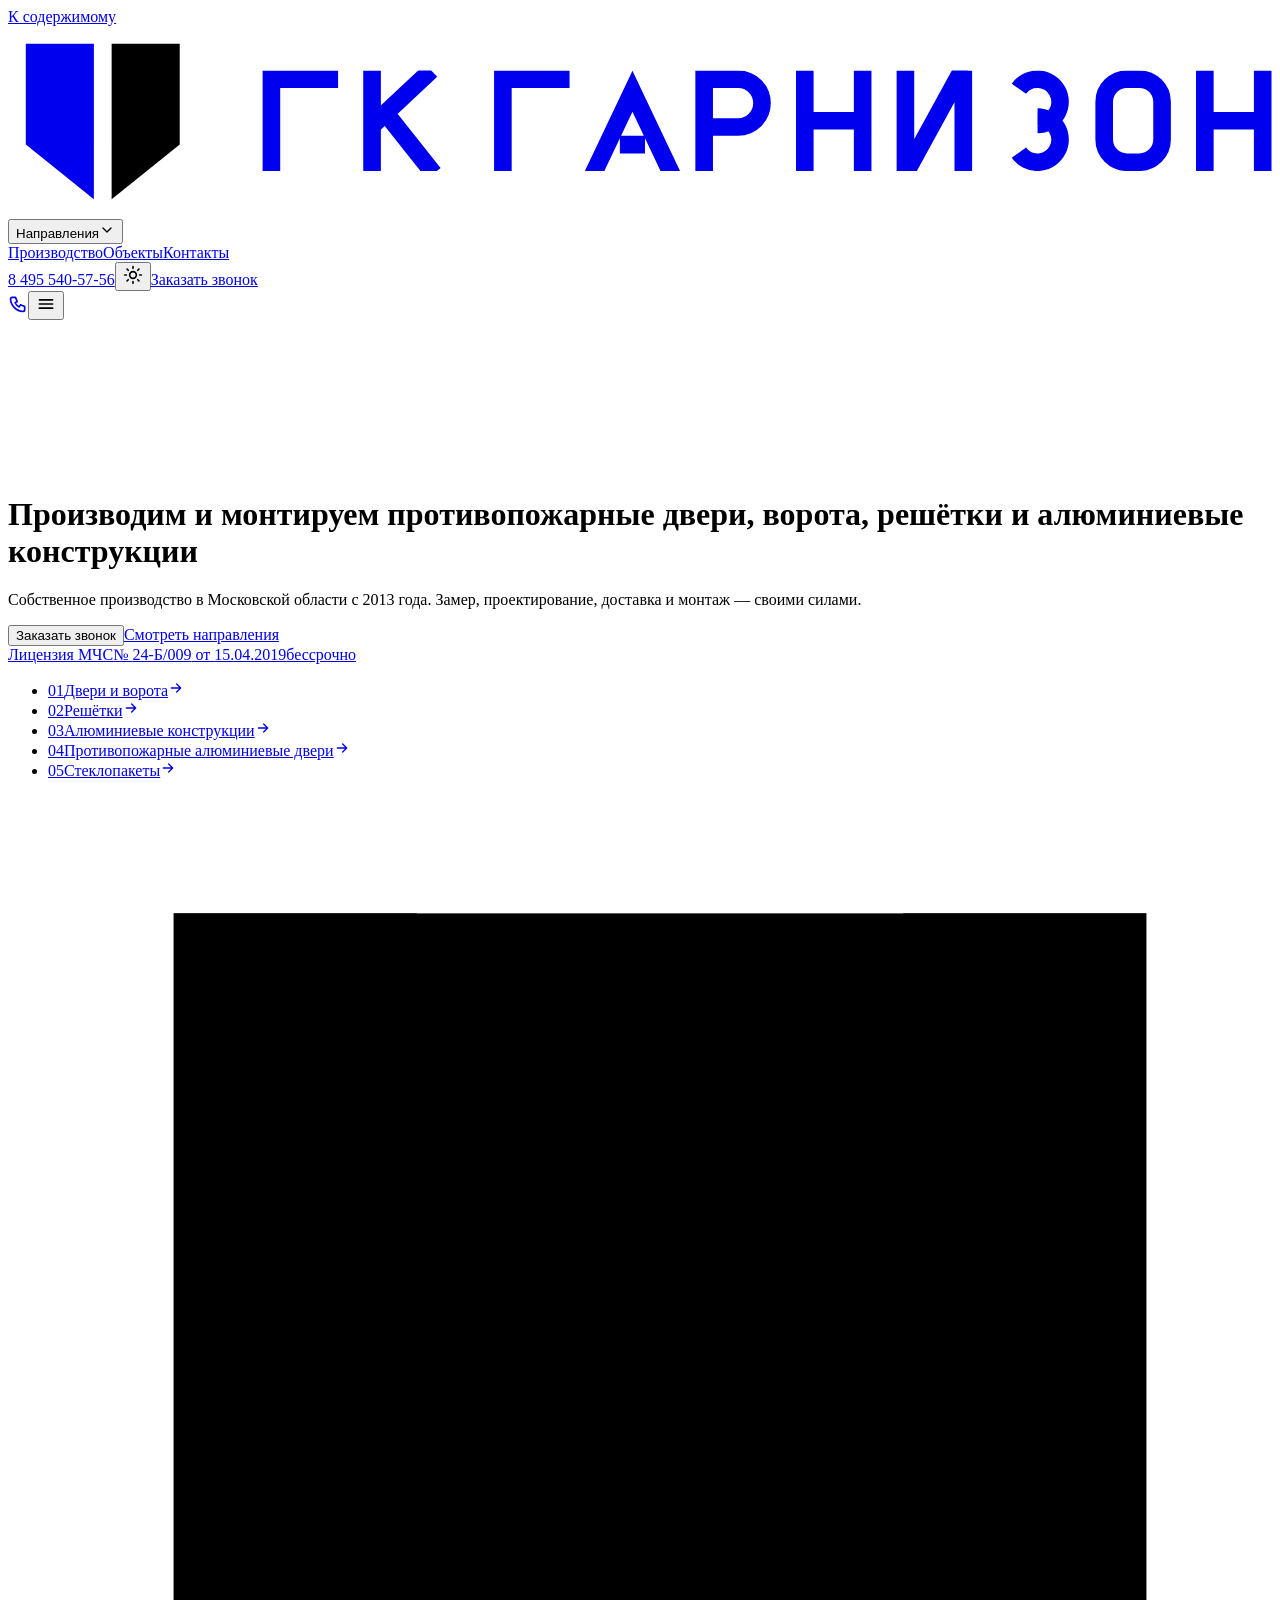
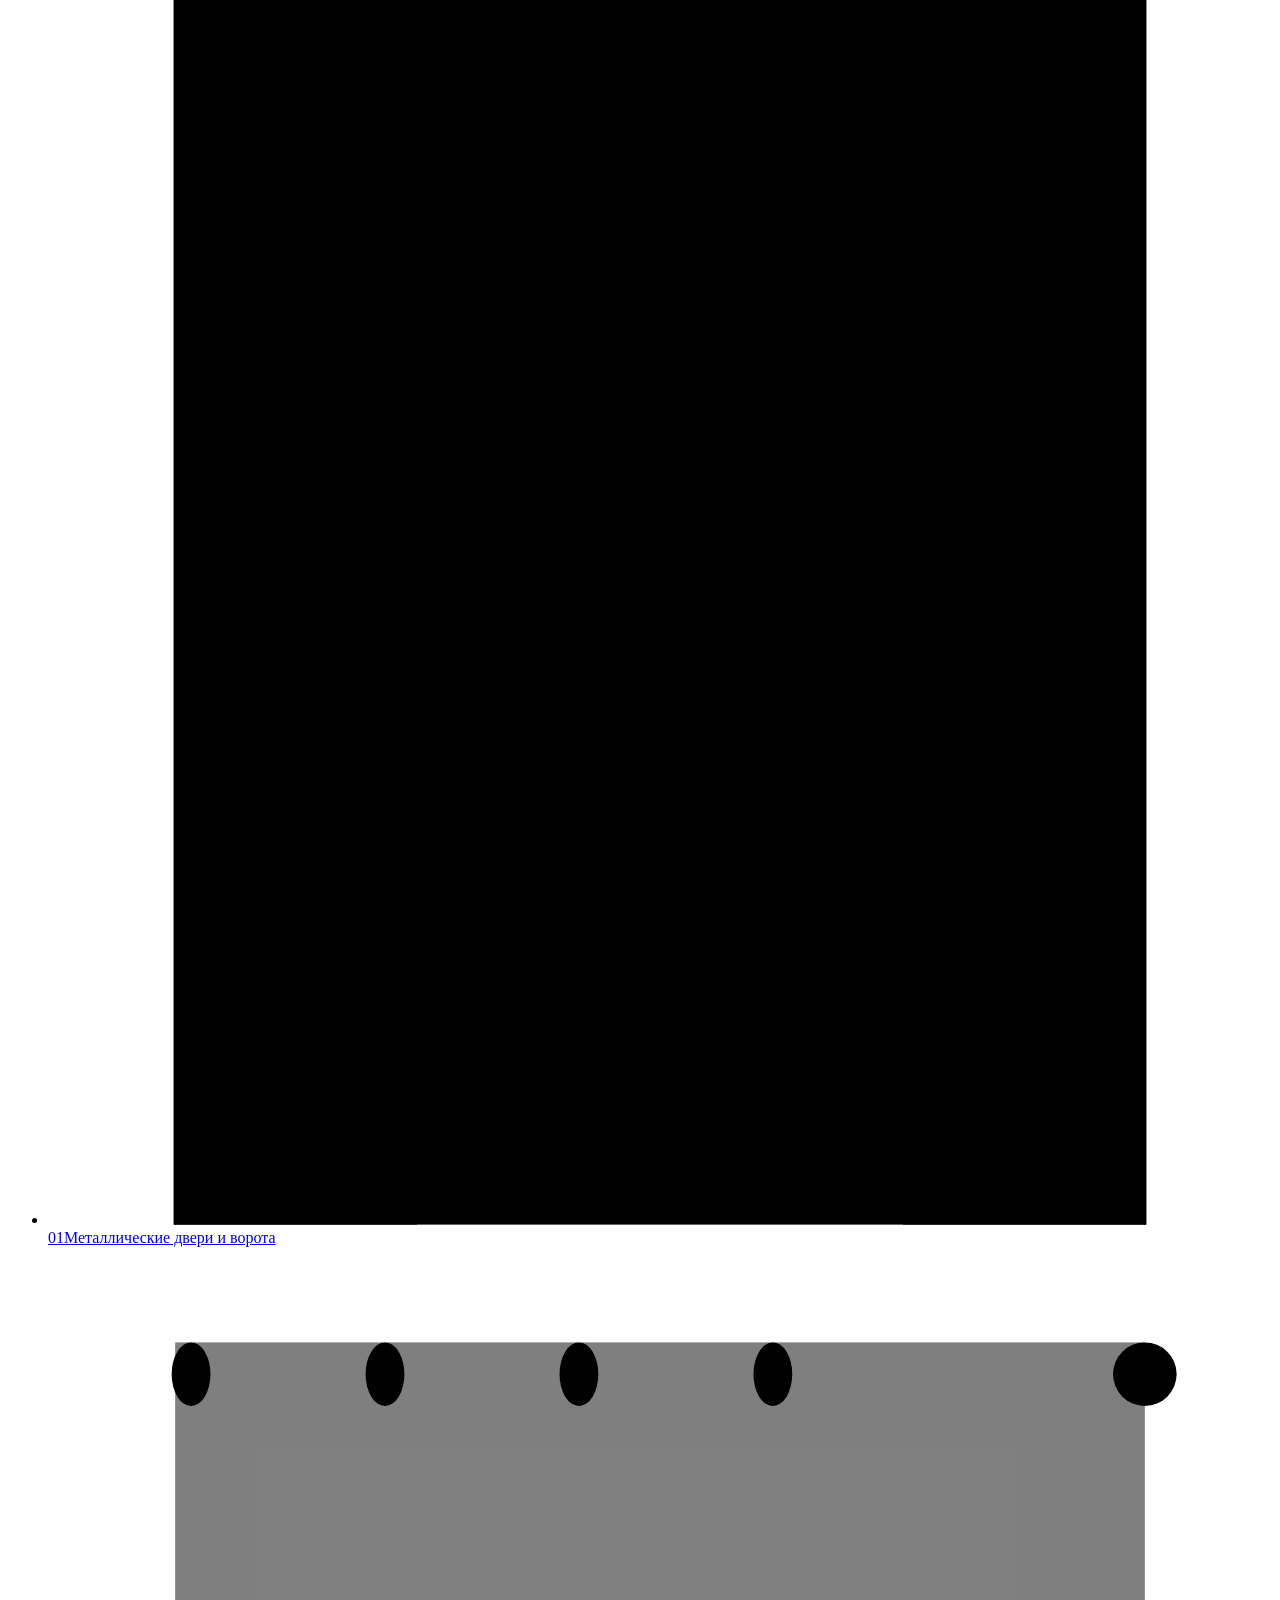
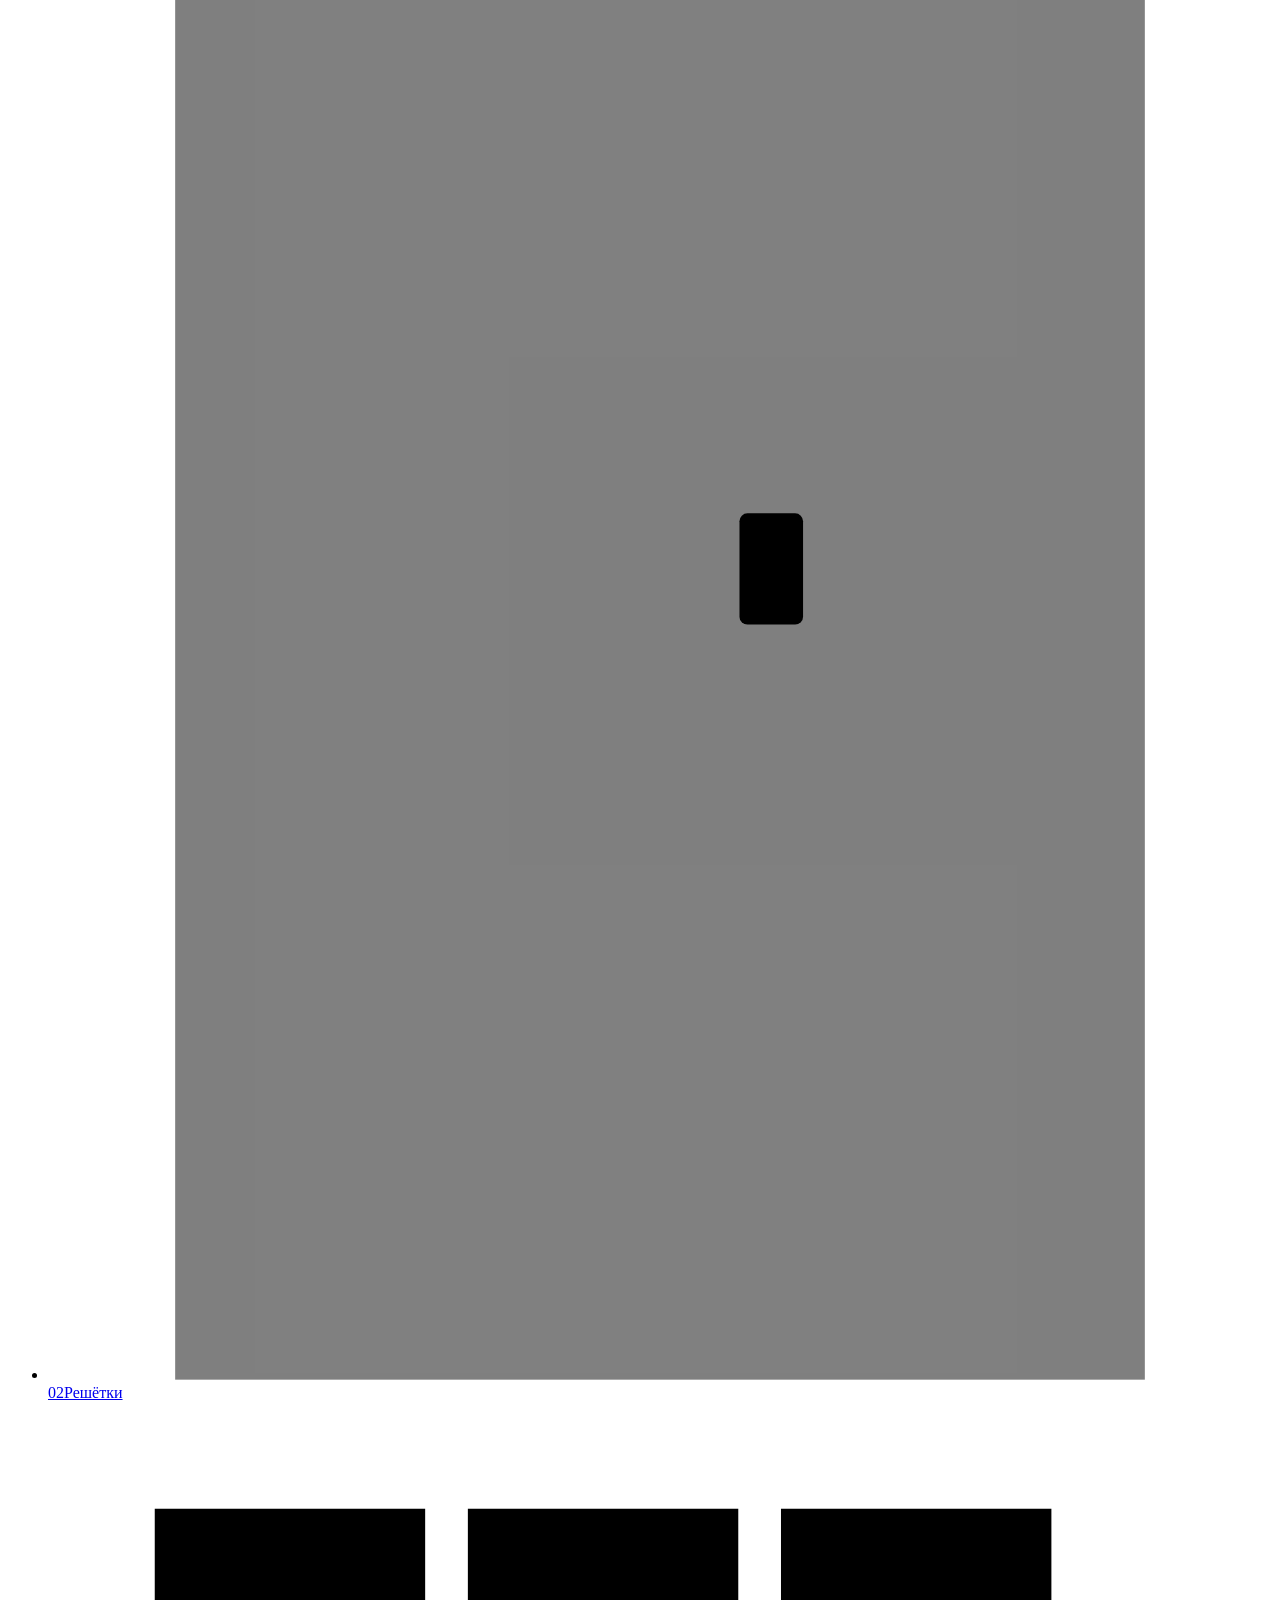
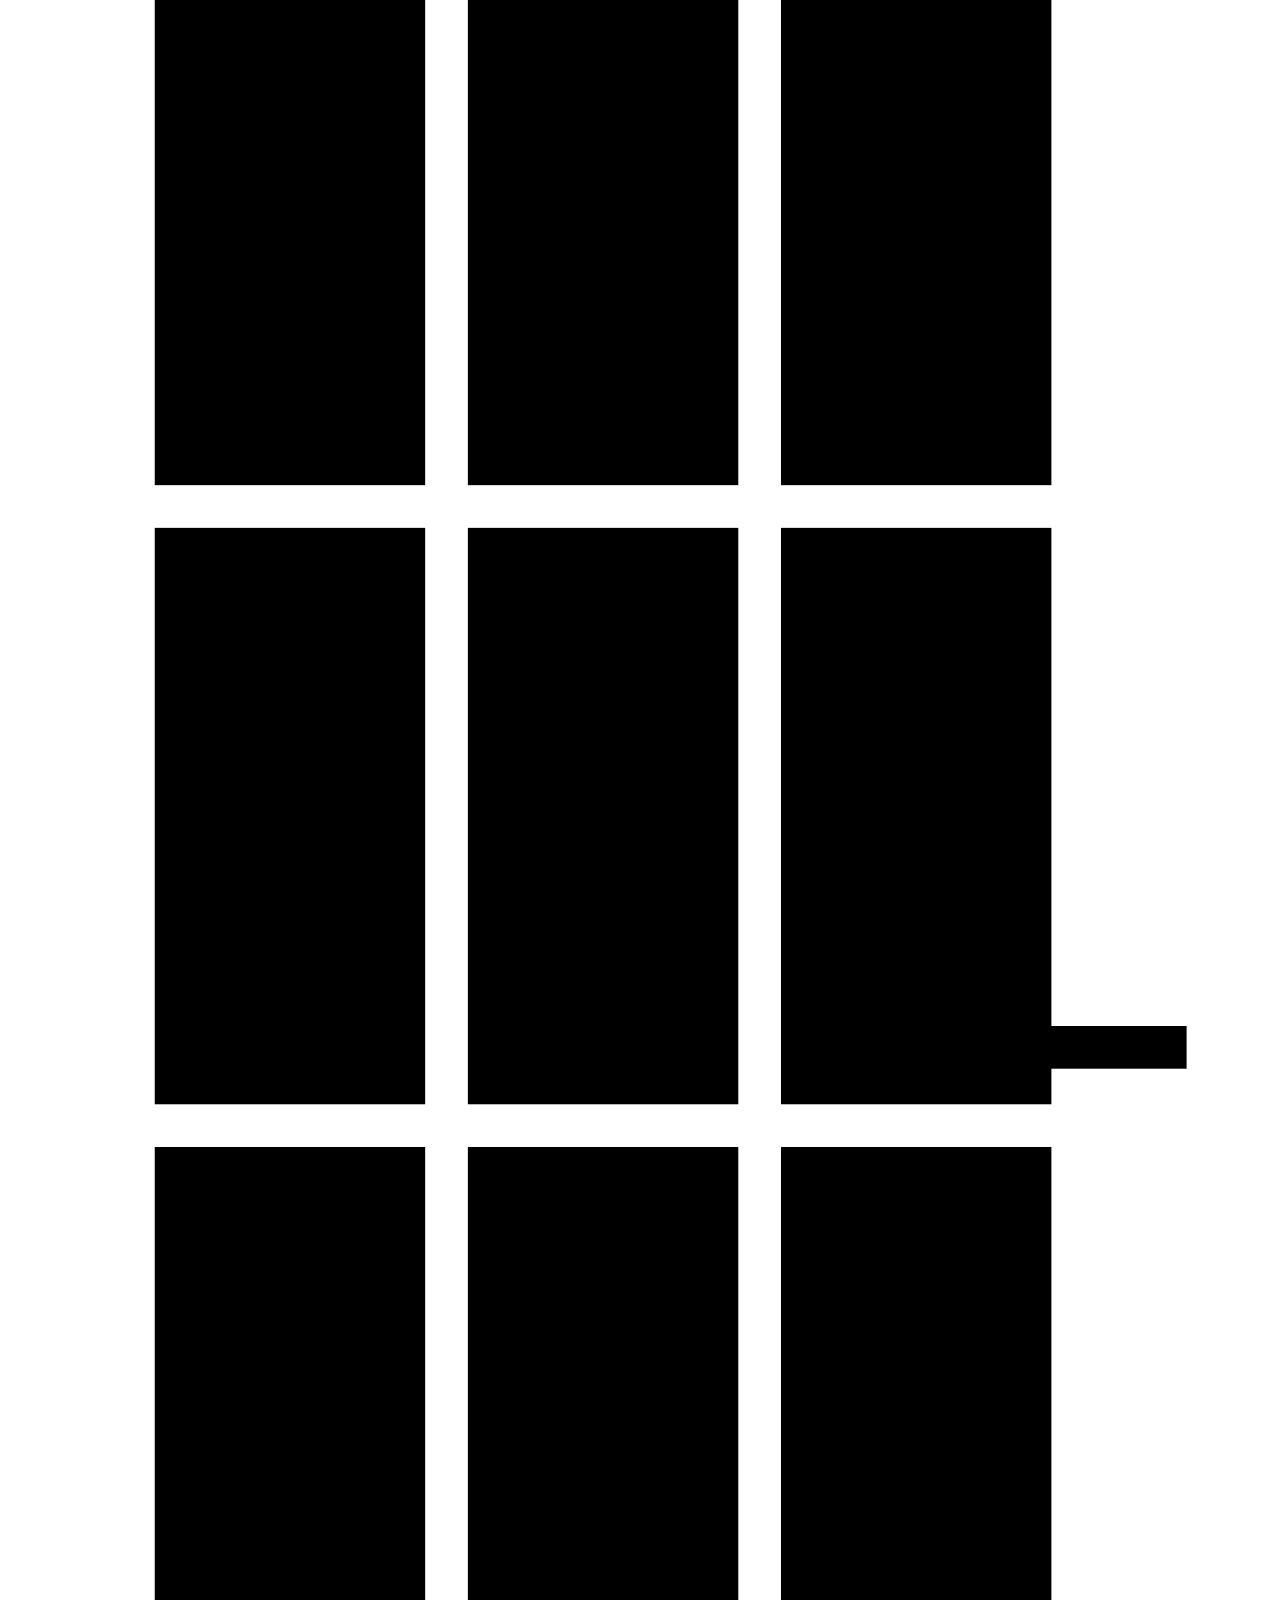
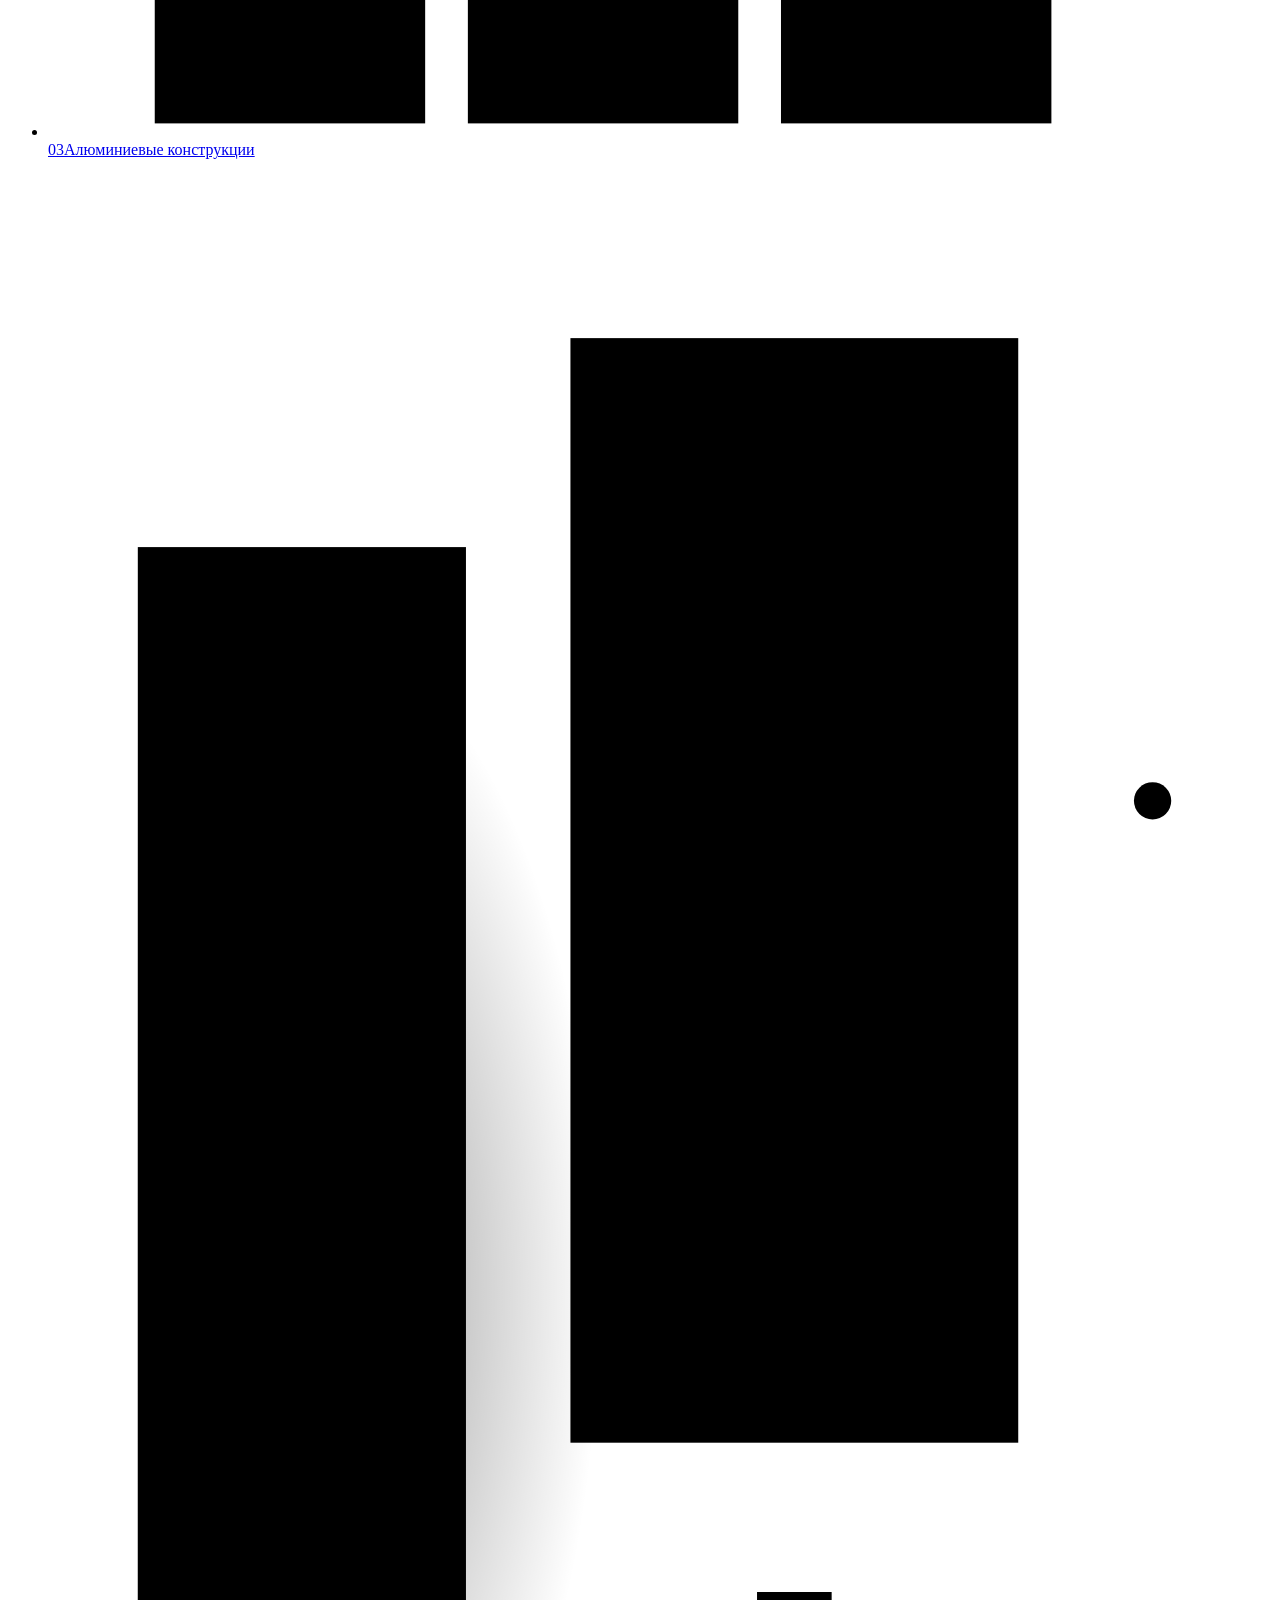
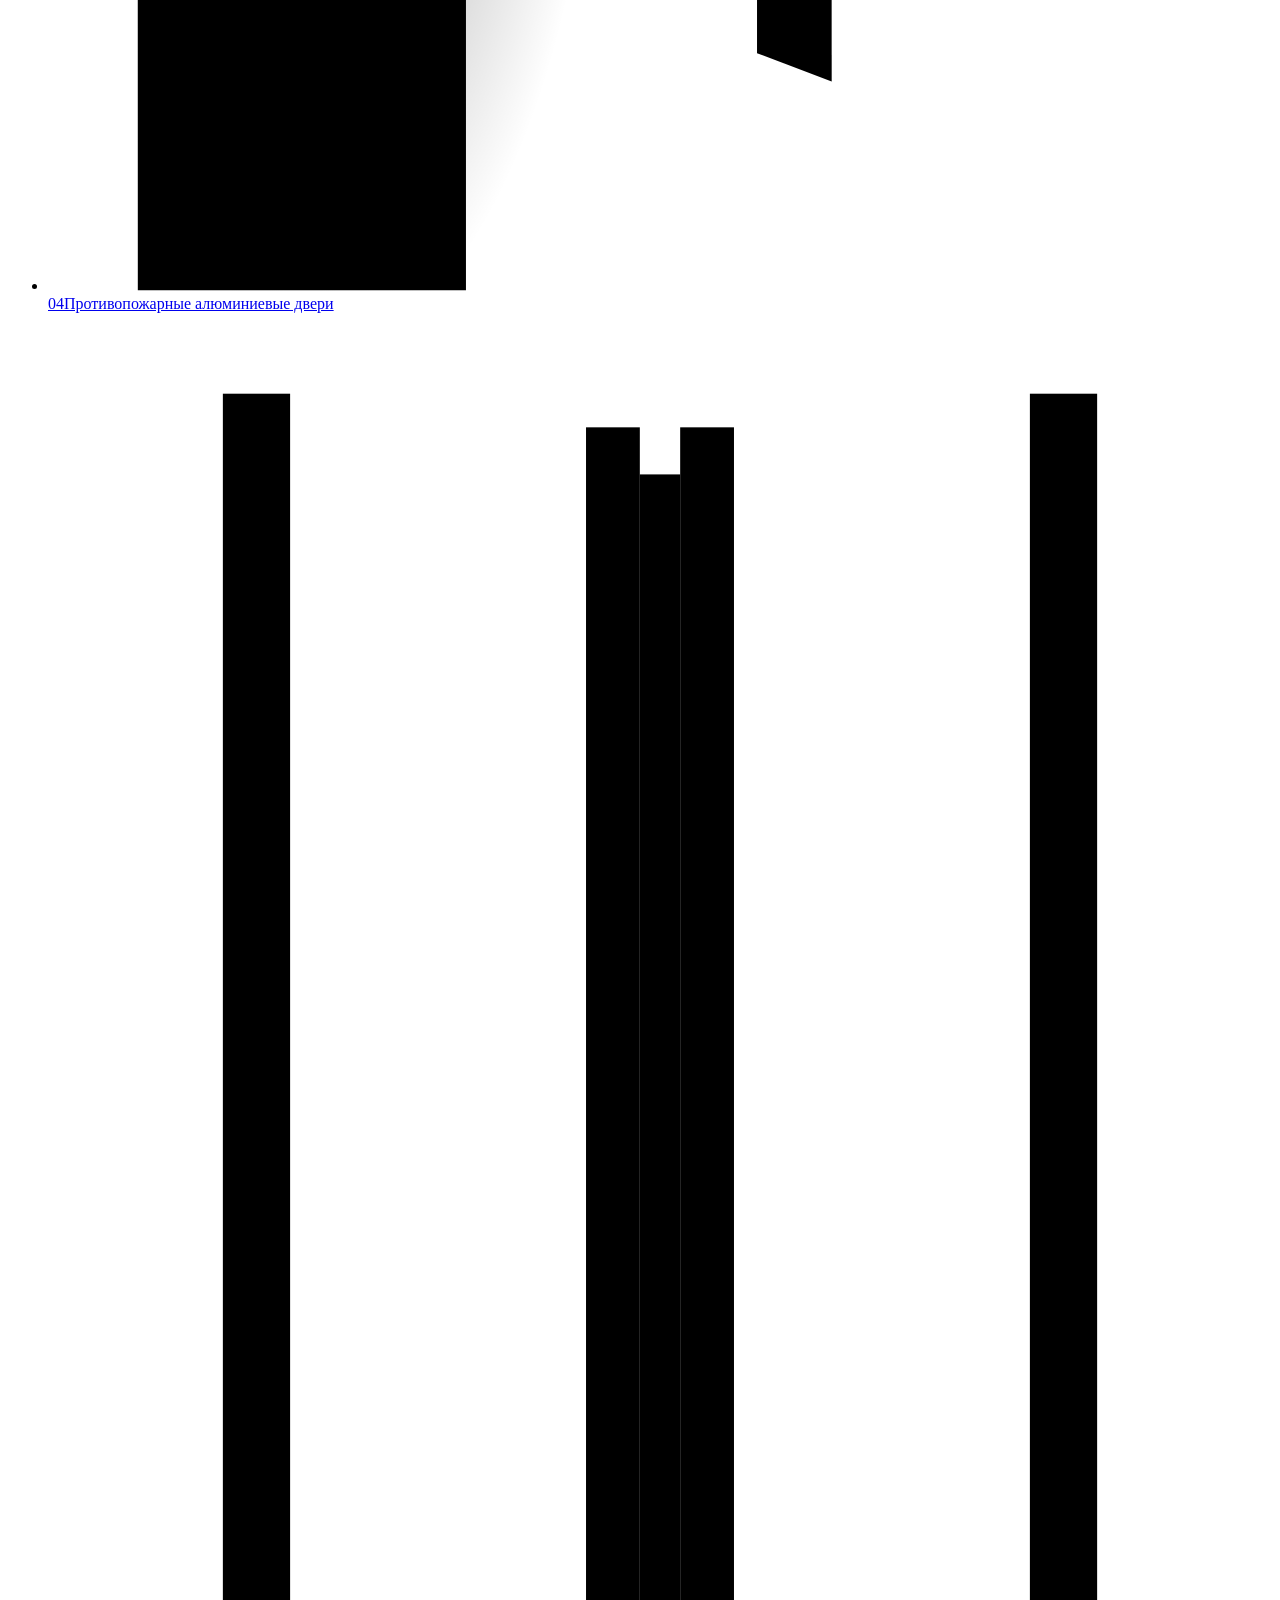
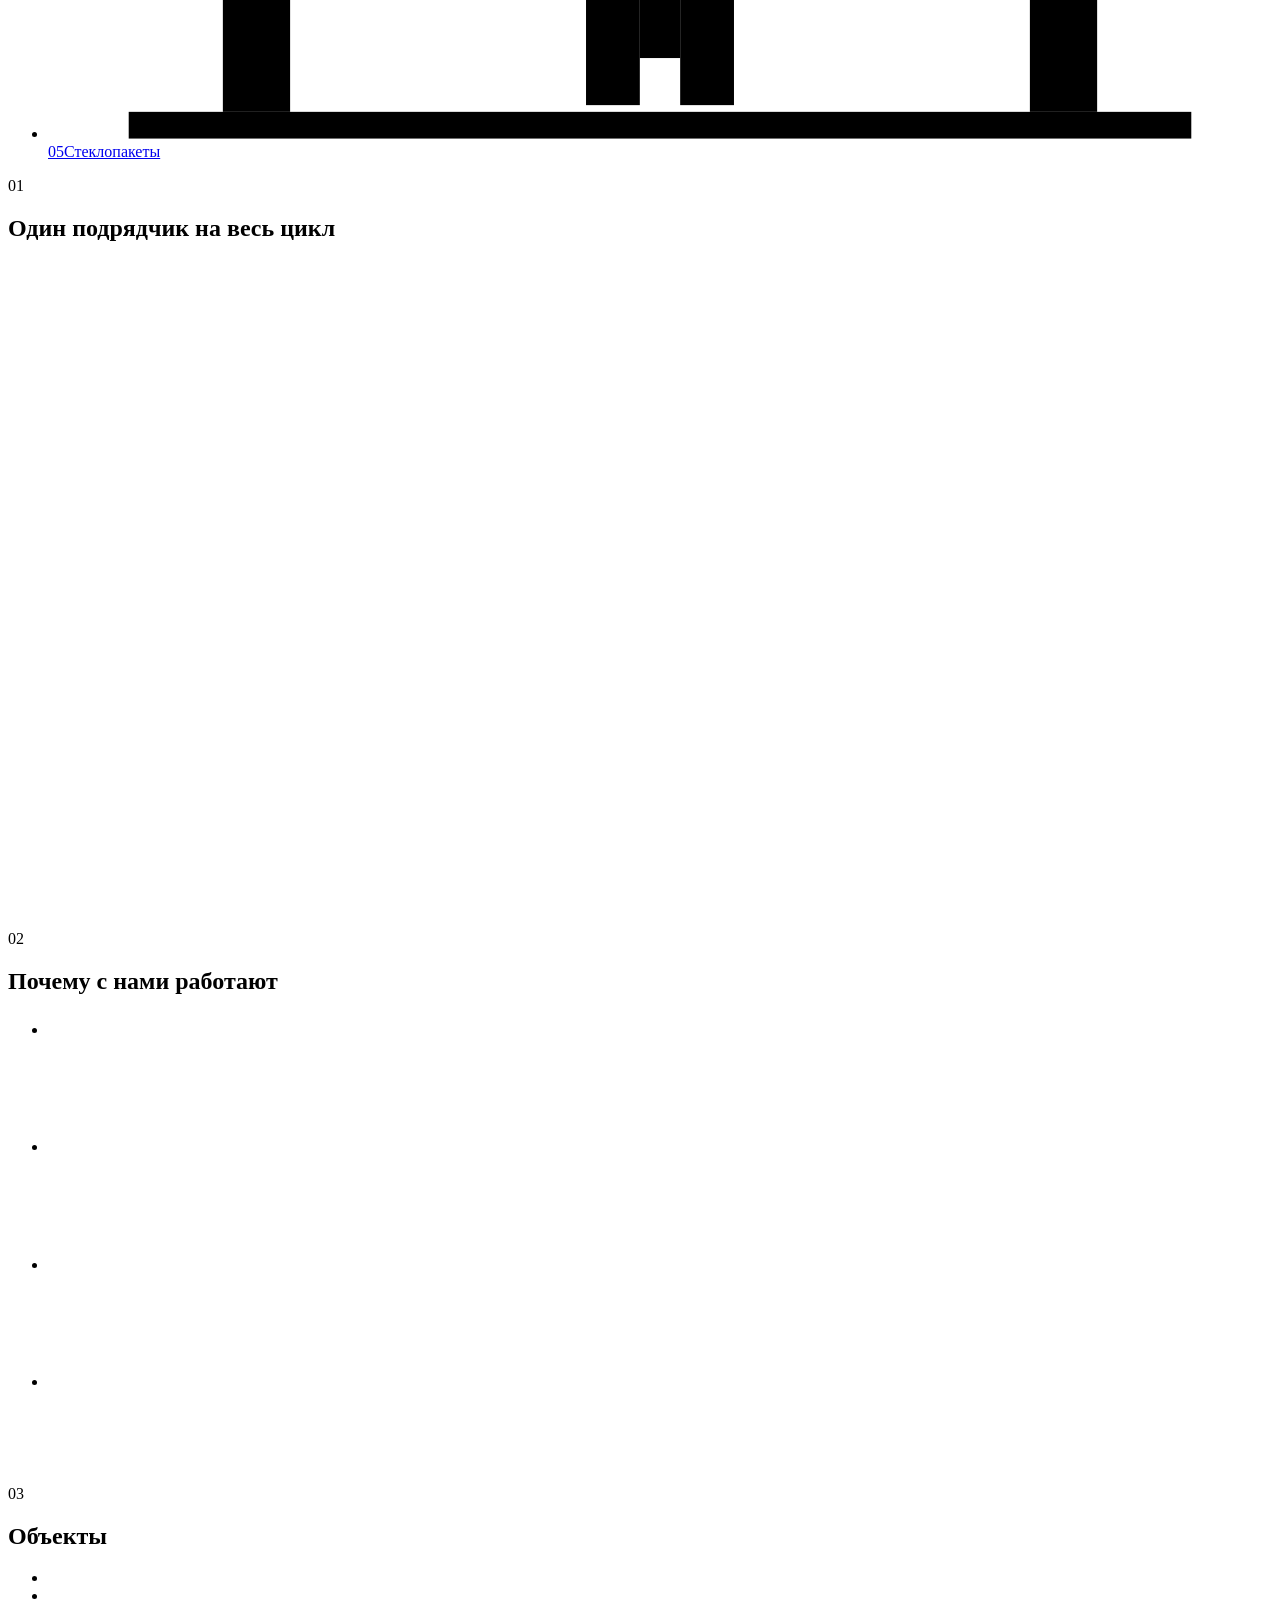
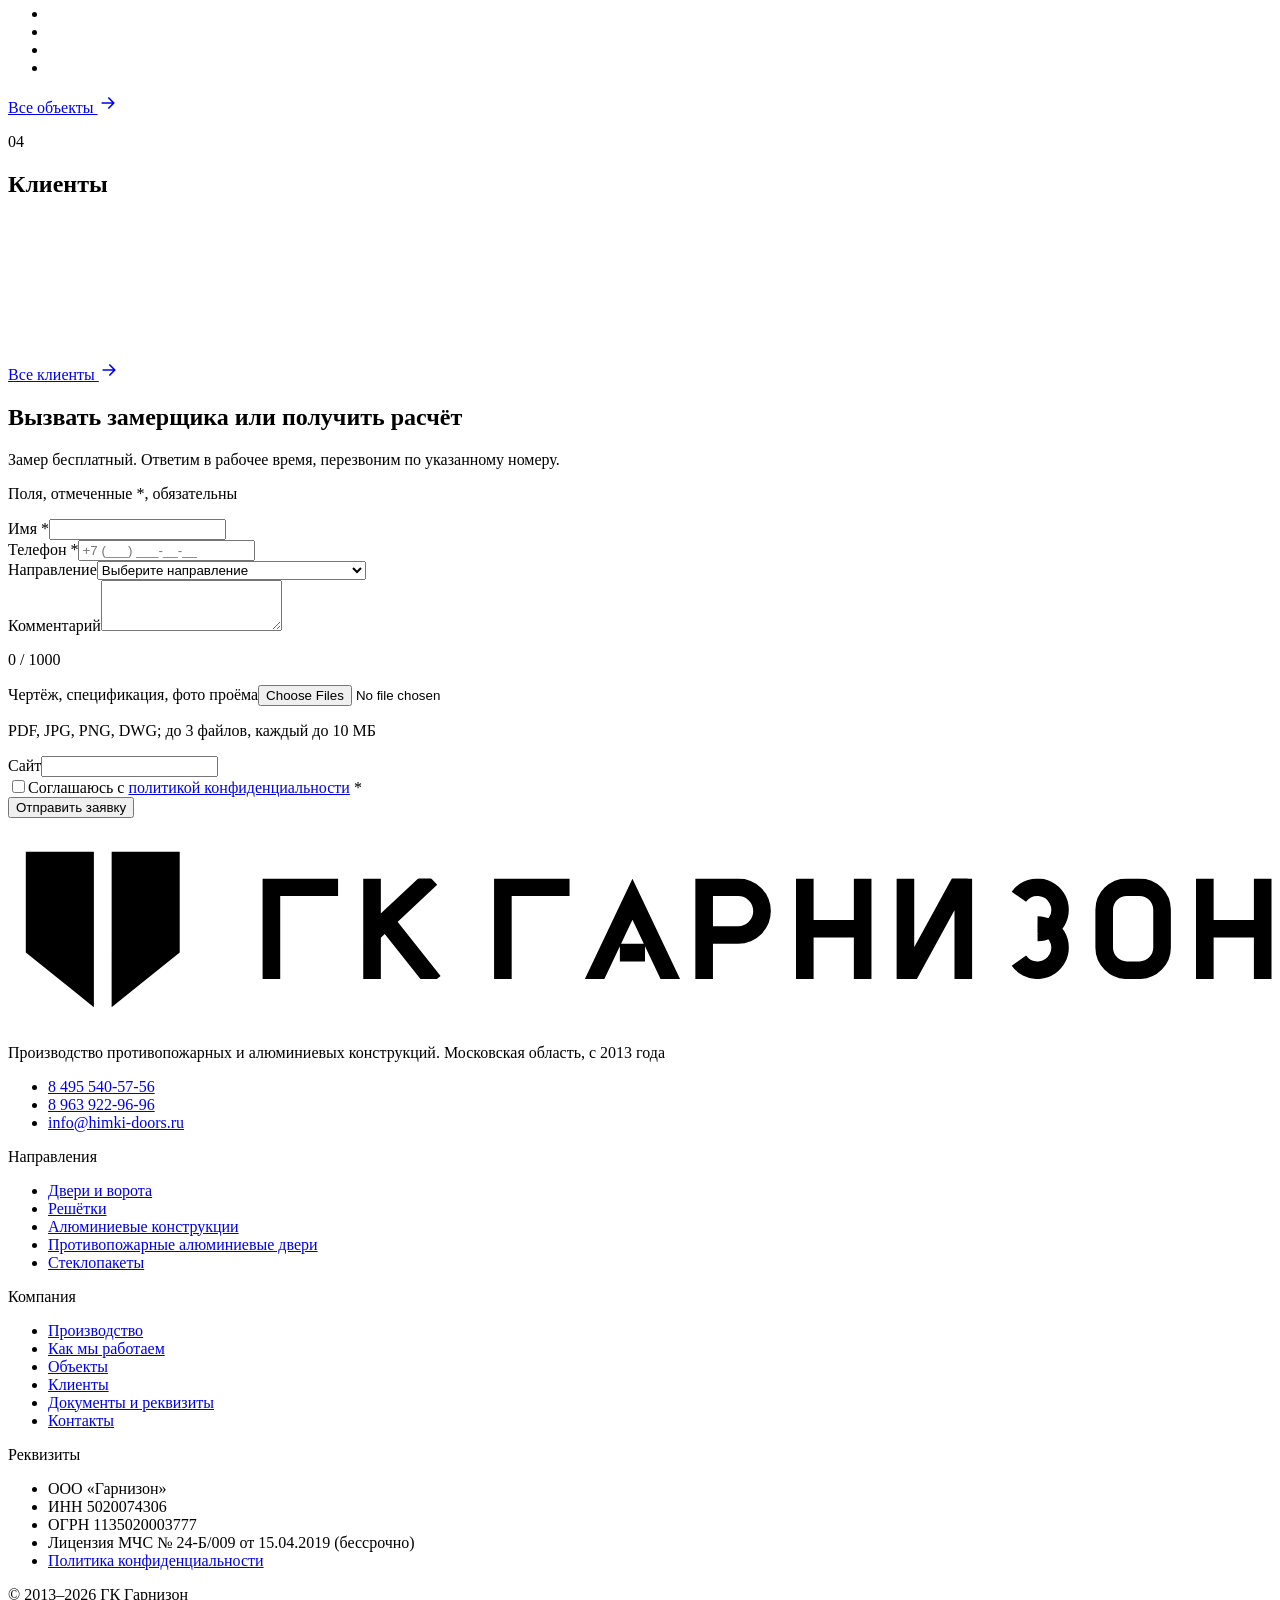
==== index.html @ 89cda4f9 "chore: publish demo build" ====
<!DOCTYPE html><html lang="ru" data-theme="dark"><head><meta charSet="utf-8"/><meta name="viewport" content="width=device-width, initial-scale=1"/><link rel="preload" href="/garnizon-corp-demo/_next/static/media/1162af63fcaf8ea1-s.p.42z9vm7u0i9n-.woff2" as="font" crossorigin="" type="font/woff2"/><link rel="preload" href="/garnizon-corp-demo/_next/static/media/1511556823a60eed-s.p.14en1qnw26939.woff2" as="font" crossorigin="" type="font/woff2"/><link rel="preload" href="/garnizon-corp-demo/_next/static/media/3fa4db8b844e05e3-s.p.0g4pmka8j2u20.woff2" as="font" crossorigin="" type="font/woff2"/><link rel="preload" href="/garnizon-corp-demo/_next/static/media/73c8302d2fdfe340-s.p.30xqm3yldpj47.woff2" as="font" crossorigin="" type="font/woff2"/><link rel="preload" href="/garnizon-corp-demo/_next/static/media/9f5be66613d9c872-s.p.27korwsf9c79u.woff2" as="font" crossorigin="" type="font/woff2"/><link rel="preload" href="/garnizon-corp-demo/_next/static/media/a30037bada340db0-s.p.1i0-tkhmnd6is.woff2" as="font" crossorigin="" type="font/woff2"/><link rel="preload" href="/garnizon-corp-demo/_next/static/media/dd16c64b99082e83-s.p.0pki2uy9ztkxf.woff2" as="font" crossorigin="" type="font/woff2"/><link rel="preload" href="/garnizon-corp-demo/_next/static/media/f60ca64f6f52eefb-s.p.03a2ea1r26czb.woff2" as="font" crossorigin="" type="font/woff2"/><link rel="preload" href="/garnizon-corp-demo/media/production-poster.jpg" as="image"/><link rel="stylesheet" href="/garnizon-corp-demo/_next/static/chunks/1k68g9wdmj4by.css" data-precedence="next"/><link rel="stylesheet" href="/garnizon-corp-demo/_next/static/chunks/2u256pdis1b4z.css" data-precedence="next"/><link rel="stylesheet" href="/garnizon-corp-demo/_next/static/chunks/2o4iweenxzkgl.css" data-precedence="next"/><link rel="preload" as="script" fetchPriority="low" href="/garnizon-corp-demo/_next/static/chunks/310vm2bl3xxpt.js"/><script src="/garnizon-corp-demo/_next/static/chunks/1wnov70f88xjy.js" async=""></script><script src="/garnizon-corp-demo/_next/static/chunks/39_j1bdzreq0m.js" async=""></script><script src="/garnizon-corp-demo/_next/static/chunks/2hfgqjtk7isif.js" async=""></script><script src="/garnizon-corp-demo/_next/static/chunks/turbopack-2t2rww29g1ca5.js" async=""></script><script src="/garnizon-corp-demo/_next/static/chunks/3gmnz17b4-7co.js" async=""></script><script src="/garnizon-corp-demo/_next/static/chunks/09dx22_mbt96c.js" async=""></script><script src="/garnizon-corp-demo/_next/static/chunks/26_57hpws-nln.js" async=""></script><meta name="theme-color" content="#15181d"/><title>ГК Гарнизон — производство противопожарных дверей, ворот, решёток и алюминиевых конструкций</title><meta name="description" content="ГК Гарнизон — производство противопожарных дверей, ворот, решёток и алюминиевых конструкций в Московской области с 2013 года. Замер, доставка, монтаж."/><meta name="robots" content="noindex, nofollow"/><meta property="og:title" content="ГК Гарнизон — производство противопожарных дверей, ворот, решёток и алюминиевых конструкций"/><meta property="og:description" content="ГК Гарнизон — производство противопожарных дверей, ворот, решёток и алюминиевых конструкций в Московской области с 2013 года. Замер, доставка, монтаж."/><meta property="og:url" content="https://kasatkinroman.github.io/garnizon-corp-demo/"/><meta property="og:site_name" content="ГК Гарнизон"/><meta property="og:locale" content="ru_RU"/><meta property="og:type" content="website"/><meta name="twitter:card" content="summary"/><meta name="twitter:title" content="ГК Гарнизон — производство противопожарных дверей, ворот, решёток и алюминиевых конструкций"/><meta name="twitter:description" content="ГК Гарнизон — производство противопожарных дверей, ворот, решёток и алюминиевых конструкций в Московской области с 2013 года. Замер, доставка, монтаж."/><link rel="icon" href="/garnizon-corp-demo/favicon.svg"/><meta name="next-size-adjust" content=""/><script>(function(){try{var t=localStorage.getItem("theme");if(t==="dark"||t==="light")document.documentElement.setAttribute("data-theme",t);}catch(e){}})();</script><script src="/garnizon-corp-demo/_next/static/chunks/0cz1d0mv5g_q7.js" noModule=""></script></head><body class="_8gq75W_variable RMQh6W_variable I5P8lW_variable flex min-h-screen flex-col"><div hidden=""><!--$--><!--/$--></div><a href="#main" class="sr-only focus:not-sr-only focus:fixed focus:left-4 focus:top-4 focus:z-[var(--z-modal)] focus:rounded-sm focus:bg-accent focus:px-4 focus:py-2 focus:text-on-accent">К содержимому</a><header class="sticky top-0 z-[var(--z-header)] h-[60px] border-b bg-bg xl:h-[72px] border-transparent"><div class="container-site flex h-full items-center justify-between gap-4"><a aria-label="ГК Гарнизон — на главную" class="flex shrink-0 items-center text-text" href="/garnizon-corp-demo/"><svg viewBox="0 0 427 64" class="h-8 w-auto xl:h-9" role="img" aria-label="ГК Гарнизон"><defs><clipPath id="_R_alb_"><rect x="-4" y="0" width="409" height="40"></rect></clipPath></defs><path d="M6 6H29V58.5L6 40Z" fill="currentColor"></path><path d="M58 6H35V58.5L58 40Z" fill="var(--accent)"></path><g transform="translate(86 15) scale(0.85)" clip-path="url(#_R_alb_)"><g fill="none" stroke="currentColor" stroke-width="7" stroke-linecap="butt" stroke-linejoin="miter"><path transform="translate(0 0)" d="M3.5 42V3.5H30"></path><path transform="translate(40 0)" d="M3.5 0V40M27 0L3.5 22M9 17L28 41"></path><path transform="translate(92 0)" d="M3.5 42V3.5H30"></path><path transform="translate(132 0)" d="M-1 42L15 8.3L31 42M10 29.5H20"></path><path transform="translate(172 0)" d="M3.5 42V3.5H17A9.5 9.5 0 0 1 17 22.5H3.5"></path><path transform="translate(212 0)" d="M3.5 0V40M26.5 0V40M3.5 20H26.5"></path><path transform="translate(252 0)" d="M3.5 0V40M26.5 0V40M3.5 41L26.5 -1"></path><path transform="translate(292 0)" d="M8.6 7.3A9 9 0 1 1 16 21.5M16 18.5A9 9 0 1 1 8.6 32.7"></path><path transform="translate(331 0)" d="M3.5 20V12.5A9 9 0 0 1 12.5 3.5H17.5A9 9 0 0 1 26.5 12.5V27.5A9 9 0 0 1 17.5 36.5H12.5A9 9 0 0 1 3.5 27.5Z"></path><path transform="translate(371 0)" d="M3.5 0V40M26.5 0V40M3.5 20H26.5"></path></g></g></svg></a><nav aria-label="Основное меню" class="hidden items-center gap-1 xl:flex"><div class="relative"><button type="button" aria-expanded="false" aria-controls="mega-menu-panel" class="inline-flex min-h-11 items-center gap-1 rounded-sm px-2 font-medium text-text hover:text-accent">Направления<svg width="16" height="16" viewBox="0 0 24 24" fill="none" stroke="currentColor" stroke-width="2" stroke-linecap="round" stroke-linejoin="round" aria-hidden="true" class=""><path d="M6 9l6 6 6-6"></path></svg></button><div id="mega-menu-panel" hidden="" class="absolute left-0 top-full z-[var(--z-overlay)] w-[360px] rounded-md border border-line bg-surface p-6 shadow-lg"><div class="grid grid-cols-1 gap-8"><div><p class="mb-3 font-mono text-xs uppercase tracking-[var(--tracking-label)] text-muted">Направления</p><ul class="space-y-1"><li><a class="block rounded-sm py-1.5 text-text hover:text-accent" href="/garnizon-corp-demo/metal-doors-gates/">Двери и ворота</a></li><li><a class="block rounded-sm py-1.5 text-text hover:text-accent" href="/garnizon-corp-demo/grilles/">Решётки</a></li><li><a class="block rounded-sm py-1.5 text-text hover:text-accent" href="/garnizon-corp-demo/aluminium/">Алюминиевые конструкции</a></li><li><a class="block rounded-sm py-1.5 text-text hover:text-accent" href="/garnizon-corp-demo/fire-aluminium-doors/">Противопожарные алюминиевые двери</a></li><li><a class="block rounded-sm py-1.5 text-text hover:text-accent" href="/garnizon-corp-demo/glass-units/">Стеклопакеты</a></li></ul></div></div><div class="mt-5 border-t border-line pt-4"><a class="inline-flex items-center gap-2 font-semibold text-accent" href="/garnizon-corp-demo/process/">Как мы работаем<!-- --> <svg width="16" height="16" viewBox="0 0 24 24" fill="none" stroke="currentColor" stroke-width="2" stroke-linecap="round" stroke-linejoin="round" aria-hidden="true"><path d="M5 12h14M13 6l6 6-6 6"></path></svg></a></div></div></div><a class="inline-flex min-h-11 items-center rounded-sm px-2 font-medium text-text hover:text-accent" href="/garnizon-corp-demo/about/">Производство</a><a class="inline-flex min-h-11 items-center rounded-sm px-2 font-medium text-text hover:text-accent" href="/garnizon-corp-demo/projects/">Объекты</a><a class="inline-flex min-h-11 items-center rounded-sm px-2 font-medium text-text hover:text-accent" href="/garnizon-corp-demo/contacts/">Контакты</a></nav><div class="hidden items-center gap-2 xl:flex"><a href="tel:+74955405756" class="whitespace-nowrap font-mono font-medium text-text">8 495 540-57-56</a><button type="button" class="inline-flex size-11 items-center justify-center rounded-sm text-text hover:bg-surface-2" aria-label="Включить светлую тему"><svg width="20" height="20" viewBox="0 0 24 24" fill="none" stroke="currentColor" stroke-width="2" stroke-linecap="round" stroke-linejoin="round" aria-hidden="true"><path d="M12 8a4 4 0 1 0 0 8 4 4 0 0 0 0-8zM12 2v2M12 20v2M2 12h2M20 12h2M4.9 4.9l1.4 1.4M17.7 17.7l1.4 1.4M4.9 19.1l1.4-1.4M17.7 6.3l1.4-1.4"></path></svg></button><a class="inline-flex min-h-11 items-center justify-center gap-2 whitespace-nowrap rounded-sm px-5 text-base font-semibold transition-colors duration-[var(--dur-base)] md:min-h-12 bg-accent text-on-accent hover:bg-accent-hover border border-transparent " href="/garnizon-corp-demo/contacts/">Заказать звонок</a></div><div class="flex items-center gap-1 xl:hidden"><a href="tel:+74955405756" aria-label="Позвонить 8 495 540-57-56" class="inline-flex size-11 items-center justify-center text-text"><svg width="20" height="20" viewBox="0 0 24 24" fill="none" stroke="currentColor" stroke-width="2" stroke-linecap="round" stroke-linejoin="round" aria-hidden="true"><path d="M5 4h4l2 5-2.5 1.5a11 11 0 0 0 5 5L15 13l5 2v4a2 2 0 0 1-2 2A16 16 0 0 1 3 6a2 2 0 0 1 2-2z"></path></svg></a><button type="button" aria-expanded="false" aria-controls="mobile-menu" aria-label="Открыть меню" class="inline-flex size-11 items-center justify-center text-text"><svg width="20" height="20" viewBox="0 0 24 24" fill="none" stroke="currentColor" stroke-width="2" stroke-linecap="round" stroke-linejoin="round" aria-hidden="true"><path d="M4 7h16M4 12h16M4 17h16"></path></svg></button></div></div></header><div id="mobile-menu" hidden="" class="fixed inset-x-0 bottom-0 top-[60px] z-[var(--z-overlay)] overflow-y-auto bg-bg xl:hidden"><nav aria-label="Мобильное меню" class="container-site space-y-8 py-6"><div><p class="mb-2 font-mono text-xs uppercase tracking-[var(--tracking-label)] text-muted">Направления</p><ul><li><a class="flex min-h-11 items-center text-lg font-medium" href="/garnizon-corp-demo/metal-doors-gates/">Двери и ворота</a></li><li><a class="flex min-h-11 items-center text-lg font-medium" href="/garnizon-corp-demo/grilles/">Решётки</a></li><li><a class="flex min-h-11 items-center text-lg font-medium" href="/garnizon-corp-demo/aluminium/">Алюминиевые конструкции</a></li><li><a class="flex min-h-11 items-center text-lg font-medium" href="/garnizon-corp-demo/fire-aluminium-doors/">Противопожарные алюминиевые двери</a></li><li><a class="flex min-h-11 items-center text-lg font-medium" href="/garnizon-corp-demo/glass-units/">Стеклопакеты</a></li></ul></div><ul class="border-t border-line pt-4"><li><a class="flex min-h-11 items-center text-lg" href="/garnizon-corp-demo/about/">Производство</a></li><li><a class="flex min-h-11 items-center text-lg" href="/garnizon-corp-demo/process/">Как мы работаем</a></li><li><a class="flex min-h-11 items-center text-lg" href="/garnizon-corp-demo/projects/">Объекты</a></li><li><a class="flex min-h-11 items-center text-lg" href="/garnizon-corp-demo/clients/">Клиенты</a></li><li><a class="flex min-h-11 items-center text-lg" href="/garnizon-corp-demo/documents/">Документы и реквизиты</a></li><li><a class="flex min-h-11 items-center text-lg" href="/garnizon-corp-demo/contacts/">Контакты</a></li></ul><div class="space-y-3 border-t border-line pt-4"><a class="inline-flex min-h-11 items-center justify-center gap-2 whitespace-nowrap rounded-sm px-5 text-base font-semibold transition-colors duration-[var(--dur-base)] md:min-h-12 bg-accent text-on-accent hover:bg-accent-hover border border-transparent w-full" href="/garnizon-corp-demo/contacts/">Заказать звонок</a><a href="tel:+74955405756" class="block min-h-11 py-2 font-mono text-lg">8 495 540-57-56</a><a href="mailto:info@himki-doors.ru" class="block min-h-11 py-2">info@himki-doors.ru</a><button type="button" class="inline-flex size-11 items-center justify-center rounded-sm text-text hover:bg-surface-2" aria-label="Включить светлую тему"><svg width="20" height="20" viewBox="0 0 24 24" fill="none" stroke="currentColor" stroke-width="2" stroke-linecap="round" stroke-linejoin="round" aria-hidden="true"><path d="M12 8a4 4 0 1 0 0 8 4 4 0 0 0 0-8zM12 2v2M12 20v2M2 12h2M20 12h2M4.9 4.9l1.4 1.4M17.7 17.7l1.4 1.4M4.9 19.1l1.4-1.4M17.7 6.3l1.4-1.4"></path></svg></button></div></nav></div><main id="main" class="flex-1"><div data-hero="true" class="hero hero-dark"><div class="fscene-root" data-mode="video"><svg aria-hidden="true" focusable="false" width="0" height="0" style="position:absolute;width:0;height:0;overflow:hidden"><defs><radialGradient id="shop-heat-glow"><stop offset="0" style="stop-color:var(--accent);stop-opacity:0.9"></stop><stop offset="1" style="stop-color:var(--accent);stop-opacity:0"></stop></radialGradient><symbol id="shop-metal-doors-gates" viewBox="0 0 170 300"><g stroke-width="2" stroke-linecap="square"><rect x="27" y="72" width="116" height="228" fill="var(--surface-2)"></rect><ellipse class="fa-glow" cx="85" cy="210" rx="52" ry="92" fill="url(#shop-heat-glow)" opacity="0.5"></ellipse><g transform="translate(27 186)"><g class="gt-leaf-l" transform="scale(0.5 1)"><rect x="0" y="-114" width="58" height="228" fill="var(--ill-steel-light)" stroke="var(--ill-steel)" vector-effect="non-scaling-stroke"></rect><rect x="8" y="-104" width="42" height="208" fill="none" stroke="var(--ill-steel)" stroke-width="1.5" vector-effect="non-scaling-stroke"></rect></g></g><g transform="translate(143 186)"><g class="gt-leaf-r" transform="scale(0.5 1)"><rect x="-58" y="-114" width="58" height="228" fill="var(--ill-steel-light)" stroke="var(--ill-steel)" vector-effect="non-scaling-stroke"></rect><rect x="-50" y="-104" width="42" height="208" fill="none" stroke="var(--ill-steel)" stroke-width="1.5" vector-effect="non-scaling-stroke"></rect><rect x="-54" y="-4" width="10" height="4" fill="var(--accent)"></rect></g></g><rect x="25" y="71" width="120" height="229" fill="none" stroke="var(--ill-steel)" stroke-width="3"></rect><rect x="79" y="76" width="12" height="9" fill="none" stroke="var(--ill-steel)" stroke-width="1.5"></rect><circle class="fa-sensor" cx="85" cy="80.5" r="2.5" fill="var(--ok)"></circle></g></symbol><symbol id="shop-grilles" viewBox="0 0 170 300"><g><g stroke-width="2" stroke-linecap="square"><rect x="24" y="56" width="122" height="206" fill="var(--ill-glass)" fill-opacity="0.5" stroke="var(--ill-steel)"></rect><line x1="20" y1="60" x2="150" y2="60" stroke="var(--ill-steel)" stroke-width="3"></line><g transform="translate(26 160)"><g class="sg-lattice" transform="scale(0.61 1)"><path d="M0 -96V98M20 -96V98M40 -96V98M60 -96V98M80 -96V98M100 -96V98M120 -96V98M0 -96L20 -72M20 -96L0 -72M0 -72L20 -48M20 -72L0 -48M0 -48L20 -24M20 -48L0 -24M0 -24L20 0M20 -24L0 0M0 0L20 24M20 0L0 24M0 24L20 48M20 24L0 48M0 48L20 72M20 48L0 72M0 72L20 96M20 72L0 96M0 96L20 98M20 96L0 98M20 -96L40 -72M40 -96L20 -72M20 -72L40 -48M40 -72L20 -48M20 -48L40 -24M40 -48L20 -24M20 -24L40 0M40 -24L20 0M20 0L40 24M40 0L20 24M20 24L40 48M40 24L20 48M20 48L40 72M40 48L20 72M20 72L40 96M40 72L20 96M20 96L40 98M40 96L20 98M40 -96L60 -72M60 -96L40 -72M40 -72L60 -48M60 -72L40 -48M40 -48L60 -24M60 -48L40 -24M40 -24L60 0M60 -24L40 0M40 0L60 24M60 0L40 24M40 24L60 48M60 24L40 48M40 48L60 72M60 48L40 72M40 72L60 96M60 72L40 96M40 96L60 98M60 96L40 98M60 -96L80 -72M80 -96L60 -72M60 -72L80 -48M80 -72L60 -48M60 -48L80 -24M80 -48L60 -24M60 -24L80 0M80 -24L60 0M60 0L80 24M80 0L60 24M60 24L80 48M80 24L60 48M60 48L80 72M80 48L60 72M60 72L80 96M80 72L60 96M60 96L80 98M80 96L60 98M80 -96L100 -72M100 -96L80 -72M80 -72L100 -48M100 -72L80 -48M80 -48L100 -24M100 -48L80 -24M80 -24L100 0M100 -24L80 0M80 0L100 24M100 0L80 24M80 24L100 48M100 24L80 48M80 48L100 72M100 48L80 72M80 72L100 96M100 72L80 96M80 96L100 98M100 96L80 98M100 -96L120 -72M120 -96L100 -72M100 -72L120 -48M120 -72L100 -48M100 -48L120 -24M120 -48L100 -24M100 -24L120 0M120 -24L100 0M100 0L120 24M120 0L100 24M100 24L120 48M120 24L100 48M100 48L120 72M120 48L100 72M100 72L120 96M120 72L100 96M100 96L120 98M120 96L100 98" fill="none" stroke="var(--ill-steel)" vector-effect="non-scaling-stroke"></path><circle cx="0" cy="-100" r="4" fill="var(--ill-steel-light)" stroke="var(--ill-steel)" vector-effect="non-scaling-stroke"></circle><circle cx="40" cy="-100" r="4" fill="var(--ill-steel-light)" stroke="var(--ill-steel)" vector-effect="non-scaling-stroke"></circle><circle cx="80" cy="-100" r="4" fill="var(--ill-steel-light)" stroke="var(--ill-steel)" vector-effect="non-scaling-stroke"></circle><circle cx="120" cy="-100" r="4" fill="var(--ill-steel-light)" stroke="var(--ill-steel)" vector-effect="non-scaling-stroke"></circle></g></g><g class="sg-latch" transform="translate(-47 0)"><rect x="142" y="153" width="8" height="14" rx="1" fill="var(--accent)"></rect></g></g><g transform="translate(146 60)" stroke-width="2" stroke-linecap="square"><line x1="4" y1="-4" x2="16" y2="-16" stroke="var(--ill-steel)" stroke-width="3"></line><circle class="gr-arc" r="4" fill="var(--accent)"></circle><g class="wg-sparks" transform="scale(0.7)" opacity="0.8" stroke="var(--accent)"><line x1="-5.64" y1="2.05" x2="-13.16" y2="4.79"></line><line x1="-2.05" y1="5.64" x2="-4.79" y2="13.16"></line><line x1="3.00" y1="5.20" x2="7.00" y2="12.12"></line></g></g></g></symbol><symbol id="shop-aluminium" viewBox="0 0 170 300"><g stroke-width="2" stroke-linecap="square"><rect class="ff-p ff-p0" x="23" y="217" width="38" height="81" fill="var(--ill-glass)" stroke="var(--ill-glass-edge)" stroke-width="1.5"></rect><rect class="ff-p ff-p1" x="67" y="217" width="38" height="81" fill="var(--ill-glass)" stroke="var(--ill-glass-edge)" stroke-width="1.5"></rect><rect class="ff-p ff-p2" x="111" y="217" width="38" height="81" fill="var(--ill-glass)" stroke="var(--ill-glass-edge)" stroke-width="1.5"></rect><rect class="ff-p ff-p3" x="23" y="130" width="38" height="81" fill="var(--ill-glass)" stroke="var(--ill-glass-edge)" stroke-width="1.5"></rect><rect class="ff-p ff-p4" x="67" y="130" width="38" height="81" fill="var(--ill-glass)" stroke="var(--ill-glass-edge)" stroke-width="1.5"></rect><rect class="ff-p ff-p5" x="111" y="130" width="38" height="81" fill="var(--ill-glass)" stroke="var(--ill-glass-edge)" stroke-width="1.5"></rect><rect class="ff-p ff-p6" x="23" y="43" width="38" height="81" fill="var(--ill-glass)" stroke="var(--ill-glass-edge)" stroke-width="1.5"></rect><rect class="ff-p ff-p7" x="67" y="43" width="38" height="81" fill="var(--ill-glass)" stroke="var(--ill-glass-edge)" stroke-width="1.5"></rect><rect class="ff-p ff-p8" x="111" y="43" width="38" height="81" fill="var(--ill-glass)" stroke="var(--ill-glass-edge)" stroke-width="1.5"></rect><path d="M20 40V300M64 40V300M108 40V300M152 40V300M20 40H152M20 127H152M20 214H152M20 300H152" stroke="var(--ill-steel)" stroke-width="3"></path><line class="ff-glint" x1="0" y1="300" x2="95" y2="40" stroke="var(--white)" opacity="0.5" transform="translate(40 0)"></line><g transform="translate(138 300)"><g class="ff-scissor" transform="scale(1 3.9166666666666665)"><path d="M2 0L28 -12L2 -24M28 0L2 -12L28 -24" fill="none" stroke="var(--ill-steel)" vector-effect="non-scaling-stroke"></path></g></g><g class="ff-lift" transform="translate(0 -70)"><rect x="138" y="270" width="30" height="6" fill="var(--ill-steel)"></rect><path d="M140 270V262H166V270" fill="none" stroke="var(--ill-steel)" stroke-width="1.5"></path></g></g></symbol><symbol id="shop-fire-aluminium-doors" viewBox="0 0 170 300"><g stroke-width="2" stroke-linecap="square"><rect x="0" y="120" width="44" height="180" fill="var(--surface-2)"></rect><path d="M44 120V300M0 134H44" stroke="var(--ill-steel)"></path><ellipse class="fa-glow" cx="22" cy="220" rx="40" ry="90" fill="url(#shop-heat-glow)" opacity="0.5"></ellipse><g transform="translate(10 290)"><path class="fa-heat fa-heat0" d="M0 0c-5-8 5-12 0-20s5-12 0-20s5-12 0-20" fill="none" stroke="var(--accent)" transform="translate(0 -10)" opacity="0.35"></path></g><g transform="translate(22 290)"><path class="fa-heat fa-heat1" d="M0 0c-5-8 5-12 0-20s5-12 0-20s5-12 0-20" fill="none" stroke="var(--accent)" transform="translate(0 -30)" opacity="0.6"></path></g><g transform="translate(34 290)"><path class="fa-heat fa-heat2" d="M0 0c-5-8 5-12 0-20s5-12 0-20s5-12 0-20" fill="none" stroke="var(--accent)" transform="translate(0 -50)" opacity="0.2"></path></g><rect x="48" y="80" width="80" height="220" fill="none" stroke="var(--ill-steel)" stroke-width="3"></rect><rect x="58" y="92" width="60" height="148" fill="var(--ill-glass)" stroke="var(--ill-glass-edge)"></rect><line x1="48" y1="240" x2="128" y2="240" stroke="var(--ill-steel)" stroke-width="3"></line><path d="M83 260H93V272L83 268.2Z" fill="var(--ill-steel)"></path><rect x="132" y="150" width="8" height="8" fill="none" stroke="var(--ill-steel)" stroke-width="1.5"></rect><circle class="fa-sensor" cx="136" cy="154" r="2.5" fill="var(--ok)"></circle></g></symbol><symbol id="shop-glass-units" viewBox="0 0 170 300"><g stroke-width="2" stroke-linecap="square"><rect x="6" y="296" width="158" height="4" fill="var(--ill-steel)"></rect><g class="gu-press-l"><rect x="20" y="100" width="10" height="196" fill="var(--ill-steel)"></rect></g><g class="gu-press-r"><rect x="140" y="100" width="10" height="196" fill="var(--ill-steel)"></rect></g><g class="gu-unit"><rect x="82" y="112" width="6" height="176" fill="var(--ill-steel-light)"></rect><rect class="gu-pane-l" x="44" y="105" width="8" height="190" fill="var(--ill-glass)" stroke="var(--ill-glass-edge)" transform="translate(30 0)"></rect><rect class="gu-pane-r" x="118" y="105" width="8" height="190" fill="var(--ill-glass)" stroke="var(--ill-glass-edge)" transform="translate(-30 0)"></rect><rect class="gu-seal" x="72" y="104" width="26" height="192" fill="none" stroke="var(--text)" stroke-width="3" stroke-dasharray="436" stroke-dashoffset="0"></rect></g></g></symbol></defs></svg> <video class="fscene-video motion-reduce:hidden" src="/garnizon-corp-demo/media/production.mp4" poster="/garnizon-corp-demo/media/production-poster.jpg" autoPlay="" muted="" loop="" playsInline="" preload="metadata" aria-hidden="true"></video><img class="fscene-video hidden motion-reduce:block" src="/garnizon-corp-demo/media/production-poster.jpg" alt=""/></div><div class="container-site relative z-10 pb-8 pt-8 md:pt-10 lg:pointer-events-none lg:pb-6 xl:pt-12"><div class="grid gap-6 lg:grid-cols-12 lg:items-end"><div class="lg:pointer-events-auto lg:col-span-9"><h1 class="text-[length:var(--text-3xl)] md:text-[length:var(--text-4xl)]">Производим и монтируем противопожарные двери, ворота, решётки и алюминиевые конструкции</h1><p class="mt-4 max-w-xl text-base text-muted md:text-lg">Собственное производство в Московской области с 2013 года. Замер, проектирование, доставка и монтаж — своими силами.</p><div class="mt-5 flex flex-wrap gap-3"><button type="button" class="inline-flex min-h-11 items-center justify-center gap-2 whitespace-nowrap rounded-sm px-5 text-base font-semibold transition-colors duration-[var(--dur-base)] md:min-h-12 bg-accent text-on-accent hover:bg-accent-hover border border-transparent " aria-haspopup="dialog">Заказать звонок</button><dialog aria-labelledby="lead-dialog-title" class="m-auto max-h-[calc(100dvh-2rem)] w-[calc(100%-2rem)] max-w-xl overflow-y-auto rounded-md border border-line bg-bg p-0 text-text shadow-lg backdrop:bg-black/60"></dialog><a class="inline-flex min-h-11 items-center justify-center gap-2 whitespace-nowrap rounded-sm px-5 text-base font-semibold transition-colors duration-[var(--dur-base)] md:min-h-12 border border-line-strong text-text hover:bg-surface-2 " href="#directions">Смотреть направления</a></div></div><a class="block rounded-md border border-line-strong bg-surface/90 p-4 transition-colors duration-[var(--dur-fast)] hover:border-accent lg:pointer-events-auto lg:col-span-3 lg:ml-auto lg:w-fit" href="/garnizon-corp-demo/documents/"><span class="block font-mono text-xs uppercase tracking-[var(--tracking-label)] text-muted">Лицензия МЧС</span><span class="mt-1 block text-lg font-semibold">№ <!-- -->24-Б/009<!-- --> от <!-- -->15.04.2019</span><span class="block text-sm text-muted">бессрочно</span></a></div></div><div id="directions" class="relative z-10 mt-auto"><nav aria-label="Направления производства" class="relative z-10 hidden border-t border-line bg-bg/90 lg:block"><ul class="grid grid-cols-5"><li class="border-l border-line first:border-l-0"><a data-direction-tab="true" data-slug="metal-doors-gates" data-active="false" class="group relative flex min-h-16 items-center gap-3 px-5 py-3 text-sm font-medium leading-snug text-muted transition-colors duration-[var(--dur-fast)] hover:text-text data-[active=true]:text-text xl:px-6 xl:text-base" href="/garnizon-corp-demo/metal-doors-gates/"><span class="font-mono text-xs text-placeholder">01</span><span class="flex-1">Двери и ворота</span><svg width="16" height="16" viewBox="0 0 24 24" fill="none" stroke="currentColor" stroke-width="2" stroke-linecap="round" stroke-linejoin="round" aria-hidden="true" class="shrink-0 text-accent opacity-0 transition-opacity duration-[var(--dur-base)] group-data-[active=true]:opacity-100"><path d="M5 12h14M13 6l6 6-6 6"></path></svg><span class="pointer-events-none absolute inset-x-0 top-0 h-0.5 origin-left scale-x-0 bg-accent transition-transform duration-[var(--dur-base)] ease-[var(--ease-out)] group-data-[active=true]:scale-x-100 motion-reduce:transition-none"></span></a></li><li class="border-l border-line first:border-l-0"><a data-direction-tab="true" data-slug="grilles" data-active="false" class="group relative flex min-h-16 items-center gap-3 px-5 py-3 text-sm font-medium leading-snug text-muted transition-colors duration-[var(--dur-fast)] hover:text-text data-[active=true]:text-text xl:px-6 xl:text-base" href="/garnizon-corp-demo/grilles/"><span class="font-mono text-xs text-placeholder">02</span><span class="flex-1">Решётки</span><svg width="16" height="16" viewBox="0 0 24 24" fill="none" stroke="currentColor" stroke-width="2" stroke-linecap="round" stroke-linejoin="round" aria-hidden="true" class="shrink-0 text-accent opacity-0 transition-opacity duration-[var(--dur-base)] group-data-[active=true]:opacity-100"><path d="M5 12h14M13 6l6 6-6 6"></path></svg><span class="pointer-events-none absolute inset-x-0 top-0 h-0.5 origin-left scale-x-0 bg-accent transition-transform duration-[var(--dur-base)] ease-[var(--ease-out)] group-data-[active=true]:scale-x-100 motion-reduce:transition-none"></span></a></li><li class="border-l border-line first:border-l-0"><a data-direction-tab="true" data-slug="aluminium" data-active="false" class="group relative flex min-h-16 items-center gap-3 px-5 py-3 text-sm font-medium leading-snug text-muted transition-colors duration-[var(--dur-fast)] hover:text-text data-[active=true]:text-text xl:px-6 xl:text-base" href="/garnizon-corp-demo/aluminium/"><span class="font-mono text-xs text-placeholder">03</span><span class="flex-1">Алюминиевые конструкции</span><svg width="16" height="16" viewBox="0 0 24 24" fill="none" stroke="currentColor" stroke-width="2" stroke-linecap="round" stroke-linejoin="round" aria-hidden="true" class="shrink-0 text-accent opacity-0 transition-opacity duration-[var(--dur-base)] group-data-[active=true]:opacity-100"><path d="M5 12h14M13 6l6 6-6 6"></path></svg><span class="pointer-events-none absolute inset-x-0 top-0 h-0.5 origin-left scale-x-0 bg-accent transition-transform duration-[var(--dur-base)] ease-[var(--ease-out)] group-data-[active=true]:scale-x-100 motion-reduce:transition-none"></span></a></li><li class="border-l border-line first:border-l-0"><a data-direction-tab="true" data-slug="fire-aluminium-doors" data-active="false" class="group relative flex min-h-16 items-center gap-3 px-5 py-3 text-sm font-medium leading-snug text-muted transition-colors duration-[var(--dur-fast)] hover:text-text data-[active=true]:text-text xl:px-6 xl:text-base" href="/garnizon-corp-demo/fire-aluminium-doors/"><span class="font-mono text-xs text-placeholder">04</span><span class="flex-1">Противопожарные алюминиевые двери</span><svg width="16" height="16" viewBox="0 0 24 24" fill="none" stroke="currentColor" stroke-width="2" stroke-linecap="round" stroke-linejoin="round" aria-hidden="true" class="shrink-0 text-accent opacity-0 transition-opacity duration-[var(--dur-base)] group-data-[active=true]:opacity-100"><path d="M5 12h14M13 6l6 6-6 6"></path></svg><span class="pointer-events-none absolute inset-x-0 top-0 h-0.5 origin-left scale-x-0 bg-accent transition-transform duration-[var(--dur-base)] ease-[var(--ease-out)] group-data-[active=true]:scale-x-100 motion-reduce:transition-none"></span></a></li><li class="border-l border-line first:border-l-0"><a data-direction-tab="true" data-slug="glass-units" data-active="false" class="group relative flex min-h-16 items-center gap-3 px-5 py-3 text-sm font-medium leading-snug text-muted transition-colors duration-[var(--dur-fast)] hover:text-text data-[active=true]:text-text xl:px-6 xl:text-base" href="/garnizon-corp-demo/glass-units/"><span class="font-mono text-xs text-placeholder">05</span><span class="flex-1">Стеклопакеты</span><svg width="16" height="16" viewBox="0 0 24 24" fill="none" stroke="currentColor" stroke-width="2" stroke-linecap="round" stroke-linejoin="round" aria-hidden="true" class="shrink-0 text-accent opacity-0 transition-opacity duration-[var(--dur-base)] group-data-[active=true]:opacity-100"><path d="M5 12h14M13 6l6 6-6 6"></path></svg><span class="pointer-events-none absolute inset-x-0 top-0 h-0.5 origin-left scale-x-0 bg-accent transition-transform duration-[var(--dur-base)] ease-[var(--ease-out)] group-data-[active=true]:scale-x-100 motion-reduce:transition-none"></span></a></li></ul></nav><div class="container-site pb-8 lg:hidden"><ul class="dtiles" aria-label="Направления производства"><li><a class="dtile" href="/garnizon-corp-demo/metal-doors-gates/"><span class="dtile-art" aria-hidden="true"><svg viewBox="12 58 146 242" preserveAspectRatio="xMidYMax meet" focusable="false"><use href="#shop-metal-doors-gates" width="170" height="300"></use></svg></span><span class="dtile-body"><span class="dtile-num">01</span><span class="dtile-name">Металлические двери и ворота</span></span></a></li><li><a class="dtile" href="/garnizon-corp-demo/grilles/"><span class="dtile-art" aria-hidden="true"><svg viewBox="8 44 154 218" preserveAspectRatio="xMidYMax meet" focusable="false"><use href="#shop-grilles" width="170" height="300"></use></svg></span><span class="dtile-body"><span class="dtile-num">02</span><span class="dtile-name">Решётки</span></span></a></li><li><a class="dtile" href="/garnizon-corp-demo/aluminium/"><span class="dtile-art" aria-hidden="true"><svg viewBox="8 28 172 272" preserveAspectRatio="xMidYMax meet" focusable="false"><use href="#shop-aluminium" width="170" height="300"></use></svg></span><span class="dtile-body"><span class="dtile-num">03</span><span class="dtile-name">Алюминиевые конструкции</span></span></a></li><li><a class="dtile" href="/garnizon-corp-demo/fire-aluminium-doors/"><span class="dtile-art" aria-hidden="true"><svg viewBox="-12 68 164 232" preserveAspectRatio="xMidYMax meet" focusable="false"><use href="#shop-fire-aluminium-doors" width="170" height="300"></use></svg></span><span class="dtile-body"><span class="dtile-num">04</span><span class="dtile-name">Противопожарные алюминиевые двери</span></span></a></li><li><a class="dtile" href="/garnizon-corp-demo/glass-units/"><span class="dtile-art" aria-hidden="true"><svg viewBox="-6 88 182 212" preserveAspectRatio="xMidYMax meet" focusable="false"><use href="#shop-glass-units" width="170" height="300"></use></svg></span><span class="dtile-body"><span class="dtile-num">05</span><span class="dtile-name">Стеклопакеты</span></span></a></li></ul></div></div></div><section class="container-site section-y"><div class="mb-8 max-w-3xl text-left"><p class="mb-3 font-mono text-xs uppercase tracking-[var(--tracking-label)] text-muted">01</p><h2 class="text-3xl">Один подрядчик на весь цикл</h2></div><div class=""><div style="opacity:0;transform:translateY(16px)"><div class="relative"><div aria-hidden="true" class="strip-line absolute inset-x-0 top-4 hidden h-2 lg:block"><div class="absolute inset-x-0 top-[3px] border-t-2 border-dashed border-line-strong"></div><div class="strip-dot absolute top-0 h-2 w-2 rounded-full bg-accent"></div></div><ol class="relative grid gap-6 sm:grid-cols-2 lg:grid-cols-6 lg:gap-4"><li><span class="relative z-10 flex h-10 w-10 items-center justify-center rounded-full border border-line-strong bg-surface font-mono text-sm">01</span><h3 class="mt-4 text-[length:var(--text-xl)]">Замер</h3><p class="mt-2 text-sm text-muted">Инженер выезжает на объект, снимает размеры проёмов и условия монтажа. Бесплатно.</p></li><li><span class="relative z-10 flex h-10 w-10 items-center justify-center rounded-full border border-line-strong bg-surface font-mono text-sm">02</span><h3 class="mt-4 text-[length:var(--text-xl)]">Проектирование</h3><p class="mt-2 text-sm text-muted">Готовим спецификацию и чертежи, согласовываем конструкцию и комплектацию.</p></li><li><span class="relative z-10 flex h-10 w-10 items-center justify-center rounded-full border border-line-strong bg-surface font-mono text-sm">03</span><h3 class="mt-4 text-[length:var(--text-xl)]">Производство</h3><p class="mt-2 text-sm text-muted">Изготавливаем на собственном производстве в Московской области: раскрой, гибка, сварка и порошковая окраска — свои. Срок — от 15 рабочих дней.</p></li><li><span class="relative z-10 flex h-10 w-10 items-center justify-center rounded-full border border-line-strong bg-surface font-mono text-sm">04</span><h3 class="mt-4 text-[length:var(--text-xl)]">Доставка</h3><p class="mt-2 text-sm text-muted">Доставляем по всей России.</p></li><li><span class="relative z-10 flex h-10 w-10 items-center justify-center rounded-full border border-line-strong bg-surface font-mono text-sm">05</span><h3 class="mt-4 text-[length:var(--text-xl)]">Монтаж</h3><p class="mt-2 text-sm text-muted">Монтируем в Москве и Московской области нашими бригадами с последующей проверкой работы изделий.</p></li><li><span class="relative z-10 flex h-10 w-10 items-center justify-center rounded-full border border-line-strong bg-surface font-mono text-sm">06</span><h3 class="mt-4 text-[length:var(--text-xl)]">Гарантия</h3><p class="mt-2 text-sm text-muted">Гарантийные обязательства фиксируем в договоре. Гарантия — 12 месяцев.</p></li></ol></div></div></div></section><section class="border-t border-line bg-surface-2"><div class="container-site section-y"><div class="mb-8 max-w-3xl text-left"><p class="mb-3 font-mono text-xs uppercase tracking-[var(--tracking-label)] text-muted">02</p><h2 class="text-3xl">Почему с нами работают</h2></div><ul class="grid gap-4 sm:grid-cols-2 lg:grid-cols-4"><li><div class="h-full" style="opacity:0;transform:translateY(16px)"><div class="rounded-md border border-line bg-surface p-6 transition-[transform,box-shadow,border-color] duration-[var(--dur-base)] ease-[var(--ease-out)] hover:-translate-y-0.5 hover:border-line-strong hover:shadow-md motion-reduce:hover:translate-y-0 h-full"><span class="flex h-10 w-10 items-center justify-center rounded-sm bg-accent-soft text-accent"><svg width="20" height="20" viewBox="0 0 24 24" fill="none" stroke="currentColor" stroke-width="2" stroke-linecap="round" stroke-linejoin="round" aria-hidden="true"><path d="M5 12.5l4.5 4.5L19 7.5"></path></svg></span><h3 class="mt-4 text-[length:var(--text-xl)]">С 2013 года</h3><p class="mt-2 text-sm text-muted">Работаем с 2013 года. Юридическое лицо — ООО «Гарнизон», Московская область.</p></div></div></li><li><div class="h-full" style="opacity:0;transform:translateY(16px)"><div class="rounded-md border border-line bg-surface p-6 transition-[transform,box-shadow,border-color] duration-[var(--dur-base)] ease-[var(--ease-out)] hover:-translate-y-0.5 hover:border-line-strong hover:shadow-md motion-reduce:hover:translate-y-0 h-full"><span class="flex h-10 w-10 items-center justify-center rounded-sm bg-accent-soft text-accent"><svg width="20" height="20" viewBox="0 0 24 24" fill="none" stroke="currentColor" stroke-width="2" stroke-linecap="round" stroke-linejoin="round" aria-hidden="true"><path d="M5 12.5l4.5 4.5L19 7.5"></path></svg></span><h3 class="mt-4 text-[length:var(--text-xl)]">Полный цикл</h3><p class="mt-2 text-sm text-muted">Производство, доставка и монтаж — свои. Не передаём заказ субподрядчикам.</p></div></div></li><li><div class="h-full" style="opacity:0;transform:translateY(16px)"><div class="rounded-md border border-line bg-surface p-6 transition-[transform,box-shadow,border-color] duration-[var(--dur-base)] ease-[var(--ease-out)] hover:-translate-y-0.5 hover:border-line-strong hover:shadow-md motion-reduce:hover:translate-y-0 h-full"><span class="flex h-10 w-10 items-center justify-center rounded-sm bg-accent-soft text-accent"><svg width="20" height="20" viewBox="0 0 24 24" fill="none" stroke="currentColor" stroke-width="2" stroke-linecap="round" stroke-linejoin="round" aria-hidden="true"><path d="M5 12.5l4.5 4.5L19 7.5"></path></svg></span><h3 class="mt-4 text-[length:var(--text-xl)]">Лицензия МЧС</h3><p class="mt-2 text-sm text-muted">Лицензия № 24-Б/009 на изготовление и монтаж противопожарных конструкций. Выдана 15.04.2019, бессрочно.</p></div></div></li><li><div class="h-full" style="opacity:0;transform:translateY(16px)"><div class="rounded-md border border-line bg-surface p-6 transition-[transform,box-shadow,border-color] duration-[var(--dur-base)] ease-[var(--ease-out)] hover:-translate-y-0.5 hover:border-line-strong hover:shadow-md motion-reduce:hover:translate-y-0 h-full"><span class="flex h-10 w-10 items-center justify-center rounded-sm bg-accent-soft text-accent"><svg width="20" height="20" viewBox="0 0 24 24" fill="none" stroke="currentColor" stroke-width="2" stroke-linecap="round" stroke-linejoin="round" aria-hidden="true"><path d="M5 12.5l4.5 4.5L19 7.5"></path></svg></span><h3 class="mt-4 text-[length:var(--text-xl)]">Металл и алюминий</h3><p class="mt-2 text-sm text-muted">Противопожарные стальные двери и ворота, решётки, алюминиевые фасады, двери и стеклопакеты — в одном производстве.</p></div></div></li></ul></div></section><section class="container-site section-y"><div class="mb-8 max-w-3xl text-left"><p class="mb-3 font-mono text-xs uppercase tracking-[var(--tracking-label)] text-muted">03</p><h2 class="text-3xl">Объекты</h2></div><ul class="grid grid-cols-2 gap-4 md:grid-cols-3"><li><div class="h-full" style="opacity:0;transform:translateY(16px)"><a class="block" href="/garnizon-corp-demo/projects/"><img src="/garnizon-corp-demo/media/objects/steel-01.jpg" width="1200" height="1600" alt="Стальная дверь" loading="lazy" class="aspect-[4/3] w-full rounded-md object-cover"/></a></div></li><li><div class="h-full" style="opacity:0;transform:translateY(16px)"><a class="block" href="/garnizon-corp-demo/projects/"><img src="/garnizon-corp-demo/media/objects/gates-grilles-01.jpg" width="1600" height="1200" alt="Распашные ворота с решётками на остеклении" loading="lazy" class="aspect-[4/3] w-full rounded-md object-cover"/></a></div></li><li><div class="h-full" style="opacity:0;transform:translateY(16px)"><a class="block" href="/garnizon-corp-demo/projects/"><img src="/garnizon-corp-demo/media/objects/grilles-01.jpg" width="1600" height="1200" alt="Оконные решётки" loading="lazy" class="aspect-[4/3] w-full rounded-md object-cover"/></a></div></li><li><div class="h-full" style="opacity:0;transform:translateY(16px)"><a class="block" href="/garnizon-corp-demo/projects/"><img src="/garnizon-corp-demo/media/objects/sliding-01.jpg" width="1200" height="1600" alt="Раздвижная решётка в магазине" loading="lazy" class="aspect-[4/3] w-full rounded-md object-cover"/></a></div></li><li><div class="h-full" style="opacity:0;transform:translateY(16px)"><a class="block" href="/garnizon-corp-demo/projects/"><img src="/garnizon-corp-demo/media/objects/alu-01.jpg" width="1200" height="1600" alt="Алюминиевая конструкция с остеклением" loading="lazy" class="aspect-[4/3] w-full rounded-md object-cover"/></a></div></li><li><div class="h-full" style="opacity:0;transform:translateY(16px)"><a class="block" href="/garnizon-corp-demo/projects/"><img src="/garnizon-corp-demo/media/objects/steel-03.jpg" width="1200" height="1600" alt="Стальная дверь" loading="lazy" class="aspect-[4/3] w-full rounded-md object-cover"/></a></div></li></ul><div class="mt-8"><a class="inline-flex min-h-11 items-center justify-center gap-2 whitespace-nowrap rounded-sm px-5 text-base font-semibold transition-colors duration-[var(--dur-base)] md:min-h-12 border border-line-strong text-text hover:bg-surface-2 " href="/garnizon-corp-demo/projects/">Все объекты <svg width="20" height="20" viewBox="0 0 24 24" fill="none" stroke="currentColor" stroke-width="2" stroke-linecap="round" stroke-linejoin="round" aria-hidden="true"><path d="M5 12h14M13 6l6 6-6 6"></path></svg></a></div></section><section class="border-t border-line bg-surface-2"><div class="container-site section-y"><div class="mb-8 max-w-3xl text-left"><p class="mb-3 font-mono text-xs uppercase tracking-[var(--tracking-label)] text-muted">04</p><h2 class="text-3xl">Клиенты</h2></div><div style="opacity:0;transform:translateY(16px)"><ul class="flex flex-wrap gap-3"><li class="rounded-full border border-line-strong bg-surface px-5 py-3 text-lg font-semibold">Дикси</li><li class="rounded-full border border-line-strong bg-surface px-5 py-3 text-lg font-semibold">Бристоль</li><li class="rounded-full border border-line-strong bg-surface px-5 py-3 text-lg font-semibold">Винлаб</li><li class="rounded-full border border-line-strong bg-surface px-5 py-3 text-lg font-semibold">Магнит</li><li class="rounded-full border border-line-strong bg-surface px-5 py-3 text-lg font-semibold">Пятёрочка</li><li class="rounded-full border border-line-strong bg-surface px-5 py-3 text-lg font-semibold">МСУ-1</li><li class="rounded-full border border-line-strong bg-surface px-5 py-3 text-lg font-semibold">Чижик</li></ul></div><div class="mt-8"><a class="inline-flex min-h-11 items-center justify-center gap-2 whitespace-nowrap rounded-sm px-5 text-base font-semibold transition-colors duration-[var(--dur-base)] md:min-h-12 border border-line-strong text-text hover:bg-surface-2 " href="/garnizon-corp-demo/clients/">Все клиенты <svg width="20" height="20" viewBox="0 0 24 24" fill="none" stroke="currentColor" stroke-width="2" stroke-linecap="round" stroke-linejoin="round" aria-hidden="true"><path d="M5 12h14M13 6l6 6-6 6"></path></svg></a></div></div></section><div class="border-t border-line"><section id="lead" aria-labelledby="lead-title" class="section-y bg-surface-2"><div class="container-site grid gap-8 md:grid-cols-[5fr_7fr]"><div><h2 id="lead-title" class="text-3xl">Вызвать замерщика или получить расчёт</h2><p class="mt-4 text-lg text-muted">Замер бесплатный. Ответим в рабочее время, перезвоним по указанному номеру.</p></div><form noValidate="" class="grid gap-4" aria-busy="false"><p class="text-sm text-muted">Поля, отмеченные *, обязательны</p><div><label for="lead-section-name" class="mb-1 block text-sm font-medium text-text">Имя <span aria-hidden="true">*</span></label><input id="lead-section-name" type="text" autoComplete="name" required="" class="block min-h-11 w-full rounded-sm border border-control bg-surface px-3 text-base text-text placeholder:text-placeholder aria-[invalid=true]:border-danger md:min-h-12" aria-invalid="false" name="name" value=""/></div><div><label for="lead-section-phone" class="mb-1 block text-sm font-medium text-text">Телефон <span aria-hidden="true">*</span></label><input id="lead-section-phone" type="tel" inputMode="tel" autoComplete="tel" required="" placeholder="+7 (___) ___-__-__" class="block min-h-11 w-full rounded-sm border border-control bg-surface px-3 text-base text-text placeholder:text-placeholder aria-[invalid=true]:border-danger md:min-h-12" aria-invalid="false" name="phone" value=""/></div><div><label for="lead-section-direction" class="mb-1 block text-sm font-medium text-text">Направление</label><select id="lead-section-direction" name="direction" class="block min-h-11 w-full rounded-sm border border-control bg-surface px-3 text-base text-text placeholder:text-placeholder aria-[invalid=true]:border-danger md:min-h-12"><option value="" selected="">Выберите направление</option><option value="metal-doors-gates">Двери и ворота</option><option value="grilles">Решётки</option><option value="aluminium">Алюминиевые конструкции</option><option value="fire-aluminium-doors">Противопожарные алюминиевые двери</option><option value="glass-units">Стеклопакеты</option><option value="unknown">Не знаю / несколько</option></select></div><div><label for="lead-section-comment" class="mb-1 block text-sm font-medium text-text">Комментарий</label><textarea id="lead-section-comment" name="comment" rows="3" class="block min-h-11 w-full rounded-sm border border-control bg-surface px-3 text-base text-text placeholder:text-placeholder aria-[invalid=true]:border-danger md:min-h-12 py-2" aria-invalid="false" aria-describedby="lead-section-comment-hint"></textarea><p id="lead-section-comment-hint" class="mt-1 text-xs text-muted">0<!-- --> / <!-- -->1000</p></div><div><label for="lead-section-file" class="mb-1 block text-sm font-medium text-text">Чертёж, спецификация, фото проёма</label><input id="lead-section-file" type="file" multiple="" accept=".pdf,.jpg,.jpeg,.png,.dwg" class="block min-h-11 w-full rounded-sm border border-control bg-surface px-3 text-base text-text placeholder:text-placeholder aria-[invalid=true]:border-danger md:min-h-12 py-2 text-sm" aria-invalid="false" aria-describedby="lead-section-file-hint" name="file"/><p id="lead-section-file-hint" class="mt-1 text-xs text-muted">PDF, JPG, PNG, DWG; до 3 файлов, каждый до 10 МБ</p></div><div aria-hidden="true" class="absolute -left-[9999px] h-0 w-0 overflow-hidden"><label for="lead-section-website">Сайт</label><input id="lead-section-website" type="text" tabindex="-1" autoComplete="off" name="website" value=""/></div><div><div class="flex items-start gap-3"><input id="lead-section-consent" type="checkbox" required="" class="mt-1 size-5 shrink-0 accent-[var(--accent)]" aria-invalid="false" name="consent"/><label for="lead-section-consent" class="text-sm text-text">Соглашаюсь с <a class="underline underline-offset-2" href="/garnizon-corp-demo/privacy/">политикой конфиденциальности</a> <span aria-hidden="true">*</span></label></div></div><button type="submit" class="inline-flex min-h-11 items-center justify-center gap-2 whitespace-nowrap rounded-sm px-5 text-base font-semibold transition-colors duration-[var(--dur-base)] md:min-h-12 bg-accent text-on-accent hover:bg-accent-hover border border-transparent w-full md:w-auto md:justify-self-start">Отправить заявку</button><p role="status" aria-live="polite" class="min-h-6 text-base font-medium text-muted"></p></form></div></section></div><!--$--><!--/$--></main><footer class="mt-auto border-t border-line bg-surface-2 text-text"><div class="container-site section-y grid gap-10 md:grid-cols-2 lg:grid-cols-4"><div class="space-y-4"><svg viewBox="0 0 427 64" class="h-8 w-auto" role="img" aria-label="ГК Гарнизон"><defs><clipPath id="_S_1_"><rect x="-4" y="0" width="409" height="40"></rect></clipPath></defs><path d="M6 6H29V58.5L6 40Z" fill="currentColor"></path><path d="M58 6H35V58.5L58 40Z" fill="var(--accent)"></path><g transform="translate(86 15) scale(0.85)" clip-path="url(#_S_1_)"><g fill="none" stroke="currentColor" stroke-width="7" stroke-linecap="butt" stroke-linejoin="miter"><path transform="translate(0 0)" d="M3.5 42V3.5H30"></path><path transform="translate(40 0)" d="M3.5 0V40M27 0L3.5 22M9 17L28 41"></path><path transform="translate(92 0)" d="M3.5 42V3.5H30"></path><path transform="translate(132 0)" d="M-1 42L15 8.3L31 42M10 29.5H20"></path><path transform="translate(172 0)" d="M3.5 42V3.5H17A9.5 9.5 0 0 1 17 22.5H3.5"></path><path transform="translate(212 0)" d="M3.5 0V40M26.5 0V40M3.5 20H26.5"></path><path transform="translate(252 0)" d="M3.5 0V40M26.5 0V40M3.5 41L26.5 -1"></path><path transform="translate(292 0)" d="M8.6 7.3A9 9 0 1 1 16 21.5M16 18.5A9 9 0 1 1 8.6 32.7"></path><path transform="translate(331 0)" d="M3.5 20V12.5A9 9 0 0 1 12.5 3.5H17.5A9 9 0 0 1 26.5 12.5V27.5A9 9 0 0 1 17.5 36.5H12.5A9 9 0 0 1 3.5 27.5Z"></path><path transform="translate(371 0)" d="M3.5 0V40M26.5 0V40M3.5 20H26.5"></path></g></g></svg><p class="text-sm text-muted">Производство противопожарных и алюминиевых конструкций. Московская область, с 2013 года</p><ul><li><a href="tel:+74955405756" class="inline-flex min-h-11 items-center hover:text-accent font-mono">8 495 540-57-56</a></li><li><a href="tel:+79639229696" class="inline-flex min-h-11 items-center hover:text-accent font-mono">8 963 922-96-96</a></li><li><a href="mailto:info@himki-doors.ru" class="inline-flex min-h-11 items-center hover:text-accent">info@himki-doors.ru</a></li></ul></div><nav aria-label="Направления"><p class="mb-3 font-mono text-xs uppercase tracking-[var(--tracking-label)] text-muted">Направления</p><ul><li><a class="inline-flex min-h-11 items-center hover:text-accent" href="/garnizon-corp-demo/metal-doors-gates/">Двери и ворота</a></li><li><a class="inline-flex min-h-11 items-center hover:text-accent" href="/garnizon-corp-demo/grilles/">Решётки</a></li><li><a class="inline-flex min-h-11 items-center hover:text-accent" href="/garnizon-corp-demo/aluminium/">Алюминиевые конструкции</a></li><li><a class="inline-flex min-h-11 items-center hover:text-accent" href="/garnizon-corp-demo/fire-aluminium-doors/">Противопожарные алюминиевые двери</a></li><li><a class="inline-flex min-h-11 items-center hover:text-accent" href="/garnizon-corp-demo/glass-units/">Стеклопакеты</a></li></ul></nav><nav aria-label="Компания"><p class="mb-3 font-mono text-xs uppercase tracking-[var(--tracking-label)] text-muted">Компания</p><ul><li><a class="inline-flex min-h-11 items-center hover:text-accent" href="/garnizon-corp-demo/about/">Производство</a></li><li><a class="inline-flex min-h-11 items-center hover:text-accent" href="/garnizon-corp-demo/process/">Как мы работаем</a></li><li><a class="inline-flex min-h-11 items-center hover:text-accent" href="/garnizon-corp-demo/projects/">Объекты</a></li><li><a class="inline-flex min-h-11 items-center hover:text-accent" href="/garnizon-corp-demo/clients/">Клиенты</a></li><li><a class="inline-flex min-h-11 items-center hover:text-accent" href="/garnizon-corp-demo/documents/">Документы и реквизиты</a></li><li><a class="inline-flex min-h-11 items-center hover:text-accent" href="/garnizon-corp-demo/contacts/">Контакты</a></li></ul></nav><div><p class="mb-3 font-mono text-xs uppercase tracking-[var(--tracking-label)] text-muted">Реквизиты</p><ul class="space-y-1 text-sm"><li>ООО «Гарнизон»</li><li>ИНН <!-- -->5020074306</li><li>ОГРН <!-- -->1135020003777</li><li>Лицензия МЧС № <!-- -->24-Б/009<!-- --> от <!-- -->15.04.2019<!-- --> (<!-- -->бессрочно<!-- -->)</li><li><a class="inline-flex min-h-11 items-center hover:text-accent underline" href="/garnizon-corp-demo/privacy/">Политика конфиденциальности</a></li></ul></div></div><div class="border-t border-line"><p class="container-site py-4 text-sm text-muted">© <!-- -->2013<!-- -->–<!-- -->2026<!-- --> <!-- -->ГК Гарнизон</p></div></footer><script id="_R_">(globalThis["TURBOPACK"] || (globalThis["TURBOPACK"] = [])).push({"otherChunks":["static/chunks/310vm2bl3xxpt.js","static/chunks/1wnov70f88xjy.js","static/chunks/39_j1bdzreq0m.js","static/chunks/2hfgqjtk7isif.js"],"runtimeModuleIds":[94553]});</script><script src="/garnizon-corp-demo/_next/static/chunks/310vm2bl3xxpt.js" async=""></script><script>(self.__next_f=self.__next_f||[]).push([0])</script><script>self.__next_f.push([1,"1:\"$Sreact.fragment\"\n2:\"/garnizon-corp-demo/_next/static/chunks/3gmnz17b4-7co.js\"\n3:I[63209,[\"$2\"],\"MotionConfig\"]\n4:I[3374,[\"$2\"],\"Header\"]\n5:I[39756,[\"$2\"],\"default\"]\n6:I[37457,[\"$2\"],\"default\"]\n7:\"/garnizon-corp-demo/_next/static/chunks/09dx22_mbt96c.js\"\n8:\"/garnizon-corp-demo/_next/static/chunks/26_57hpws-nln.js\"\n9:I[22016,[\"$2\",\"$7\",\"$8\"],\"\"]\n14:I[68027,[\"$2\"],\"default\",1]\n:HL[\"/garnizon-corp-demo/_next/static/chunks/1k68g9wdmj4by.css\",\"style\"]\n:HL[\"/garnizon-corp-demo/_next/static/media/1162af63fcaf8ea1-s.p.42z9vm7u0i9n-.woff2\",\"font\",{\"crossOrigin\":\"\",\"type\":\"font/woff2\"}]\n:HL[\"/garnizon-corp-demo/_next/static/media/1511556823a60eed-s.p.14en1qnw26939.woff2\",\"font\",{\"crossOrigin\":\"\",\"type\":\"font/woff2\"}]\n:HL[\"/garnizon-corp-demo/_next/static/media/3fa4db8b844e05e3-s.p.0g4pmka8j2u20.woff2\",\"font\",{\"crossOrigin\":\"\",\"type\":\"font/woff2\"}]\n:HL[\"/garnizon-corp-demo/_next/static/media/73c8302d2fdfe340-s.p.30xqm3yldpj47.woff2\",\"font\",{\"crossOrigin\":\"\",\"type\":\"font/woff2\"}]\n:HL[\"/garnizon-corp-demo/_next/static/media/9f5be66613d9c872-s.p.27korwsf9c79u.woff2\",\"font\",{\"crossOrigin\":\"\",\"type\":\"font/woff2\"}]\n:HL[\"/garnizon-corp-demo/_next/static/media/a30037bada340db0-s.p.1i0-tkhmnd6is.woff2\",\"font\",{\"crossOrigin\":\"\",\"type\":\"font/woff2\"}]\n:HL[\"/garnizon-corp-demo/_next/static/media/dd16c64b99082e83-s.p.0pki2uy9ztkxf.woff2\",\"font\",{\"crossOrigin\":\"\",\"type\":\"font/woff2\"}]\n:HL[\"/garnizon-corp-demo/_next/static/media/f60ca64f6f52eefb-s.p.03a2ea1r26czb.woff2\",\"font\",{\"crossOrigin\":\"\",\"type\":\"font/woff2\"}]\n:HL[\"/garnizon-corp-demo/_next/static/chunks/2u256pdis1b4z.css\",\"style\"]\n:HL[\"/garnizon-corp-demo/_next/static/chunks/2o4iweenxzkgl.css\",\"style\"]\n11:[[\"children\",{\"s\":\"__PAGE__\",\"h\":512,\"d\":{\"r\":\"$L12\",\"p\":false,\"v\":null}}]]\n0:{\"P\":null,\"c\":[\"\",\"\"],\"q\":\"\",\"i\":false,\"t\":{\"t\":{\"s\":\"\",\"h\":528,\"d\":{\"r\":[\"$\",\"$1\",\"c\",{\"children\":[[[\"$\",\"link\",\"0\",{\"rel\":\"stylesheet\",\"href\":\"/garnizon-corp-demo/_next/static/chunks/1k68g9wdmj4by.css\",\"precedence\":\"next\",\"crossOrigin\":\"$undefined\",\"nonce\":\"$undefined\"}],[\"$\",\"script\",\"script-0\",{\"src\":\"/garnizon-corp-demo/_next/static/chunks/3gmnz17b4-7co.js\",\"async\":true,\"nonce\":\"$undefined\"}]],[\"$\",\"html\",null,{\"lang\":\"ru\",\"data-theme\":\"dark\",\"suppressHydrationWarning\":true,\"children\":[[\"$\",\"head\",null,{\"children\":[\"$\",\"script\",null,{\"dangerouslySetInnerHTML\":{\"__html\":\"(function(){try{var t=localStorage.getItem(\\\"theme\\\");if(t===\\\"dark\\\"||t===\\\"light\\\")document.documentElement.setAttribute(\\\"data-theme\\\",t);}catch(e){}})();\"}}]}],[\"$\",\"body\",null,{\"className\":\"_8gq75W_variable RMQh6W_variable I5P8lW_variable flex min-h-screen flex-col\",\"children\":[\"$\",\"$L3\",null,{\"reducedMotion\":\"user\",\"children\":[[\"$\",\"a\",null,{\"href\":\"#main\",\"className\":\"sr-only focus:not-sr-only focus:fixed focus:left-4 focus:top-4 focus:z-[var(--z-modal)] focus:rounded-sm focus:bg-accent focus:px-4 focus:py-2 focus:text-on-accent\",\"children\":\"К содержимому\"}],[\"$\",\"$L4\",null,{}],[\"$\",\"main\",null,{\"id\":\"main\",\"className\":\"flex-1\",\"children\":[\"$\",\"$L5\",null,{\"parallelRouterKey\":\"children\",\"error\":\"$undefined\",\"errorStyles\":\"$undefined\",\"errorScripts\":\"$undefined\",\"template\":[\"$\",\"$L6\",null,{}],\"templateStyles\":\"$undefined\",\"templateScripts\":\"$undefined\",\"notFound\":[[\"$\",\"div\",null,{\"className\":\"container-site section-y\",\"children\":[[\"$\",\"h1\",null,{\"className\":\"text-3xl md:text-4xl\",\"children\":\"Страница не найдена\"}],[\"$\",\"p\",null,{\"className\":\"mt-4 text-muted\",\"children\":[[\"$\",\"$L9\",null,{\"href\":\"/\",\"className\":\"underline\",\"children\":\"На главную\"}],\" или выберите направление:\"]}],[\"$\",\"ul\",null,{\"className\":\"mt-4\",\"children\":[[\"$\",\"li\",\"metal-doors-gates\",{\"children\":[\"$\",\"$L9\",null,{\"href\":\"/metal-doors-gates/\",\"className\":\"inline-flex min-h-11 items-center hover:text-accent\",\"children\":\"Двери и ворота\"}]}],[\"$\",\"li\",\"grilles\",{\"children\":[\"$\",\"$L9\",null,{\"href\":\"/grilles/\",\"className\":\"inline-flex min-h-11 items-center hover:text-accent\",\"children\":\"Решётки\"}]}],[\"$\",\"li\",\"aluminium\",{\"children\":[\"$\",\"$L9\",null,{\"href\":\"/aluminium/\",\"className\":\"inline-flex min-h-11 items-center hover:text-accent\",\"children\":\"Алюминиевые конструкции\"}]}],[\"$\",\"li\",\"fire-aluminium-doors\",{\"children\":[\"$\",\"$L9\",null,{\"href\":\"/fire-aluminium-doors/\",\"className\":\"inline-flex min-h-11 items-center hover:text-accent\",\"children\":\"Противопожарные алюминиевые двери\"}]}],[\"$\",\"li\",\"glass-units\",{\"children\":[\"$\",\"$L9\",null,{\"href\":\"/glass-units/\",\"className\":\"inline-flex min-h-11 items-center hover:text-accent\",\"children\":\"Стеклопакеты\"}]}]]}]]}],[]],\"forbidden\":\"$undefined\",\"unauthorized\":\"$undefined\"}]}],[\"$\",\"footer\",null,{\"className\":\"mt-auto border-t border-line bg-surface-2 text-text\",\"children\":[[\"$\",\"div\",null,{\"className\":\"container-site section-y grid gap-10 md:grid-cols-2 lg:grid-cols-4\",\"children\":[[\"$\",\"div\",null,{\"className\":\"space-y-4\",\"children\":[[\"$\",\"svg\",null,{\"viewBox\":\"0 0 427 64\",\"className\":\"h-8 w-auto\",\"role\":\"img\",\"aria-label\":\"ГК Гарнизон\",\"children\":[[\"$\",\"defs\",null,{\"children\":[\"$\",\"clipPath\",null,{\"id\":\"_S_1_\",\"children\":[\"$\",\"rect\",null,{\"x\":\"-4\",\"y\":\"0\",\"width\":\"409\",\"height\":\"40\"}]}]}],[\"$\",\"path\",null,{\"d\":\"M6 6H29V58.5L6 40Z\",\"fill\":\"currentColor\"}],[\"$\",\"path\",null,{\"d\":\"M58 6H35V58.5L58 40Z\",\"fill\":\"var(--accent)\"}],[\"$\",\"g\",null,{\"transform\":\"translate(86 15) scale(0.85)\",\"clipPath\":\"url(#_S_1_)\",\"children\":[\"$\",\"g\",null,{\"fill\":\"none\",\"stroke\":\"currentColor\",\"strokeWidth\":\"7\",\"strokeLinecap\":\"butt\",\"strokeLinejoin\":\"miter\",\"children\":[[\"$\",\"path\",\"0\",{\"transform\":\"translate(0 0)\",\"d\":\"M3.5 42V3.5H30\"}],[\"$\",\"path\",\"40\",{\"transform\":\"translate(40 0)\",\"d\":\"M3.5 0V40M27 0L3.5 22M9 17L28 41\"}],[\"$\",\"path\",\"92\",{\"transform\":\"translate(92 0)\",\"d\":\"M3.5 42V3.5H30\"}],[\"$\",\"path\",\"132\",{\"transform\":\"translate(132 0)\",\"d\":\"M-1 42L15 8.3L31 42M10 29.5H20\"}],[\"$\",\"path\",\"172\",{\"transform\":\"translate(172 0)\",\"d\":\"M3.5 42V3.5H17A9.5 9.5 0 0 1 17 22.5H3.5\"}],[\"$\",\"path\",\"212\",{\"transform\":\"translate(212 0)\",\"d\":\"M3.5 0V40M26.5 0V40M3.5 20H26.5\"}],[\"$\",\"path\",\"252\",{\"transform\":\"translate(252 0)\",\"d\":\"M3.5 0V40M26.5 0V40M3.5 41L26.5 -1\"}],[\"$\",\"path\",\"292\",{\"transform\":\"translate(292 0)\",\"d\":\"M8.6 7.3A9 9 0 1 1 16 21.5M16 18.5A9 9 0 1 1 8.6 32.7\"}],[\"$\",\"path\",\"331\",{\"transform\":\"translate(331 0)\",\"d\":\"M3.5 20V12.5A9 9 0 0 1 12.5 3.5H17.5A9 9 0 0 1 26.5 12.5V27.5A9 9 0 0 1 17.5 36.5H12.5A9 9 0 0 1 3.5 27.5Z\"}],\"$La\"]}]}]]}],\"$Lb\",\"$Lc\"]}],\"$Ld\",\"$Le\",\"$Lf\"]}],\"$L10\"]}]]}]}]]}]]}],\"p\":false,\"v\":null},\"c\":\"$Q11\"},\"h\":{\"r\":\"$L13\",\"p\":false,\"v\":null}},\"m\":\"$undefined\",\"G\":[\"$14\",[\"$L15\"]],\"S\":true,\"r\":\"$undefined\",\"s\":\"$undefined\",\"a\":\"$undefined\",\"l\":\"$undefined\",\"p\":\"$undefined\",\"d\":\"$undefined\",\"b\":\"-Z7VRDA5HOXDit8ByTP2O\"}\n2e:\"ViewportBoundary\"\n2f:I[97367,[\"$2\"],\"$2e\"]\n31:\"MetadataBoundary\"\n32:I[97367,[\"$2\"],\"$31\"]\n33:\"$Sreact.suspense\"\na:[\"$\",\"path\",\"371\",{\"transform\":\"translate(371 0)\",\"d\":\"M3.5 0V40M26.5 0V40M3.5 20H26.5\"}]\nb:[\"$\",\"p\",null,{\"className\":\"text-sm text-muted\",\"children\":\"Производство противопожарных и алюминиевых конструкций. Московская область, с 2013 года\"}]\nc:[\"$\",\"ul\",null,{\"children\":[[[\"$\",\"li\",\"8-495-540-57-56\",{\"children\":[\"$\",\"a\",null,{\"href\":\"tel:+74955405756\",\"className\":\"inline-flex min-h-11 items-center hover:text-accent font-mono\",\"children\":\"8 495 540-57-56\"}]}],[\"$\",\"li\",\"8-963-922-96-96\",{\"children\":[\"$\",\"a\",null,{\"href\":\"tel:+79639229696\",\"className\":\"inline-flex min-h-11 items-center hover:text-accent font-mono\",\"children\":\"8 963 922-96-96\"}]}]],[\"$\",\"li\",null,{\"children\":[\"$\",\"a\",null,{\"href\":\"mailto:info@himki-doors.ru\",\"className\":\"inline-flex min-h-11 items-center hover:text-accent\",\"children\":\"info@himki-doors.ru\"}]}]]}]\nd:[\"$\",\"nav\",null,{\"aria-label\":\"Направления\",\"children\":[[\"$\",\"p\",null,{\"className\":\"mb-3 font-mono text-xs uppercase tracking-[var(--tracking-label)] text-muted\",\"children\":\"Направления\"}],[\"$\",\"ul\",null,{\"children\":[[\"$\",\"li\",\"metal-doors-gates\",{\"children\":[\"$\",\"$L9\",null,{\"href\":\"/metal-doors-gates/\",\"className\":\"inline-flex min-h-11 items-center hover:text-accent\",\"children\":\"Двери и ворота\"}]}],[\"$\",\"li\",\"grilles\",{\"children\":[\"$\",\"$L9\",null,{\"href\":\"/grilles/\",\"className\":\"inline-flex min-h-11 items-center hover:text-accent\",\"children\":\"Решётки\"}]}],[\"$\",\"li\",\"aluminium\",{\"children\":[\"$\",\"$L9\",null,{\"href\":\"/aluminium/\",\"className\":\"inline-flex min-h-11 items-center hover:text-accent\",\"children\":\"Алюминиевые конструкции\"}]}],[\"$\",\"li\",\"fire-aluminium-doors\",{\"children\":[\"$\",\"$L9\",null,{\"href\":\"/fire-aluminium-doors/\",\"className\":\"inline-flex min-h-11 items-center hover:text-accent\",\"children\":\"Противопожарные алюминиевые двери\"}]}],[\"$\",\"li\",\"glass-units\",{\"children\":[\"$\",\"$L9\",null,{\"href\":\"/glass-units/\",\"className\":\"inline-flex min-h-11 items-center hover:text-accent\",\"children\":\"Стеклопакеты\"}]}]]}]]}]\ne:[\"$\",\"nav\",null,{\"aria-label\":\"Компания\",\"children\":[[\"$\",\"p\",null,{\"className\":\"mb-3 font-mono text-xs uppercase tracking-[var(--tracking-label)] text-muted\",\"children\":\"Компания\"}],[\"$\",\"ul\",null,{\"children\":[[\"$\",\"li\",\"/about/\",{\"children\":[\"$\",\"$L9\",null,{\"href\":\"/about/\",\"className\":\"inline-flex min-h-11 items-center hover:text-accent\",\"children\":\"Производство\"}]}],[\"$\",\"li\",\"/process/\",{\"children\":[\"$\",\"$L9\",null,{\"href\":\"/process/\",\"className\":\"inline-flex min-h-11 items-center hover:text-accent\",\"children\":\"Как мы работаем\"}]}],[\"$\",\"li\",\"/projects/\",{\"children\":[\"$\",\"$L9\",null,{\"href\":\"/projects/\",\"className\":\"inline-flex min-h-11 items-center hover:text-accent\",\"children\":\"Объекты\"}]}],[\"$\",\"li\",\"/clients/\",{\"children\":[\"$\",\"$L9\",null,{\"href\":\"/clients/\",\"className\":\"inline-flex min-h-11 items-center hover:text-accent\",\"children\":\"Клиенты\"}]}],[\"$\",\"li\",\"/documents/\",{\"children\":[\"$\",\"$L9\",null,{\"href\":\"/documents/\",\"className\":\"inline-flex min-h-11 items-center hover:text-accent\",\"children\":\"Документы и реквизиты\"}]}],[\"$\",\"li\",\"/contacts/\",{\"children\":[\"$\",\"$L9\",null,{\"href\":\"/contacts/\",\"className\":\"inline-flex min-h-11 items-center hover:text-accent\",\"children\":\"Контакты\"}]}]]}]]}]\nf:[\"$\",\"div\",null,{\"children\":[[\"$\",\"p\",null,{\"className\":\"mb-3 font-mono text-xs uppercase tracking-[var(--tracking-label)] text-muted\",\"children\":\"Реквизиты\"}],[\"$\",\"ul\",null,{\"className\":\"space-y-1 text-sm\",\"children\":[[\"$\",\"li\",null,{\"children\":\"ООО «Гарнизон»\"}],[\"$\",\"li\",null,{\"children\":[\"ИНН \",\"5020074306\"]}],[\"$\",\"li\",null,{\"children\":[\"ОГРН \",\"1135020003777\"]}],[\"$\",\"li\",null,{\"children\":[\"Лицензия МЧС № \",\"24-Б/009\",\" от \",\"15.04.2019\",\" (\",\"бессрочно\",\")\"]}],[\"$\",\"li\",null,{\"children\":[\"$\",\"$L9\",null,{\"href\":\"/privacy/\",\"className\":\"inline-flex min-h-11 items-center hover:text-accent underline\",\"children\":\"Политика конфиденциальности\"}]}]]}]]}]\n10:[\"$\",\"div\",null,{\"className\":\"border-t border-line\",\"children\":[\"$\",\"p\",null,{\"className\":\"container-site py-4 text-sm text-muted\",\"children\":[\"© \",2013,\"–\",2026,\" \",\"ГК Гарнизон\"]}]}]\n16:T5b7,M0 -96V98M20 -96V98M40 -96V98M60 -96V98M80 -96V98M100 -96V98M120 -96V98M0 -96L20 -72M20 -96L0 -72M0 -72L20 -48M20 -72L0 -48M0 -48L20 -24M20 -48L0 -24M0 -24L20 0M20 -24L0 0M0 0L20 24M20 0L0 24M0 24L20 48M20 24L0 48M0 48L20 72M20 48L0 72M0 72L20 96M20 72L0 96M0 96L20 98M20 96L0 98M20 -96L40 -72M40 -96L20 -72M20 -72L40 -48M40 -72L20 -48M20 -48L40 -24M40 -48L20 -24M20 -24L40 0M40 -24L20 0M20 0L40 24M40 0L20 24M20 24L40 48M40 24L20 48M20 48L40 72M40 48L20 72M20 72L40 96M40 72L20 96M20 96L40 98M40 96L20 98M40 -96L60 -72M60 -96L40 -72M40 -72L60 -48M60 -72L40 -48M40 -48L60 -24M60 -48L40 -24M40 -24L60 0M60 -24L40 0M40 0L60 24M60 0L40 24M40 24L60 48M60 24L40 48M40 48L60 72M60 48L40 72M40 72L60 96M60 72L40 96M40 96L60 98M60 96L40 98M60 -96L80 -72M80 -96L60 -72M60 -72L80 -48M80 -72L60 -48M60 -48L80 -24M80 -48L60 -24M60 -24L80 0M80 -24L60 0M60 0L80 24M80 0L60 24M60 24L80 48M80 24L60 48M60 48L80 72M80 48L60 72M60 72L80 96M80 72L60 96M60 96L80 98M80 96L60 98M80 -96L100 -72M100 -96L80 -72M80 -72L100 -48M100 -72L80 -48M80 -48L100 -24M100 -48L80 -24M80 -24L100 0M100 -24L80 0M80 0L100 24M100 0L80 24M80 24L100 48M100 24L80 48M80 48L100 72M100 48L80 72M80 72L100 96M100 72L80 96M80 96L100 98M100 96L80 98M100 -96L120 -72M120 -96L100 -72M100 -72L120 -48M120 -72L100 -48M100 -48L120 -24M120 -48L100 -24M100 -24L120 0M120 -24L100 0M100 0L120 24M120 0L100 24M100 24L120 48M120 24L100 48M100 48L120 72M120 48L100 72M100 72L120 96M120 72L100 96M100 96L120 98M120 96L100 9812:[\"$\",\"$1\",\"c\",{\"children\":[[[\"$\",\"div\",null,{\"data-hero\":true,\"className\":\"hero hero-dark\",\"children\":[[\"$\",\"div\",null,{\"className\":\"fscene-root\",\"data-mode\":\"video\",\"children\":[[\"$\",\"svg\",null,{\"aria-hidden\":\"true\",\"focusable\":\"false\",\"width\":\"0\",\"height\":\"0\",\"style\":{\"position\":\"absolute\",\"width\":0,\"height\":0,\"overflow\":\"hidden\"},\"children\":[\"$\",\"defs\",null,{\"children\":[[\"$\",\"radialGradient\",null,{\"id\":\"shop-heat-glow\",\"children\":[[\"$\",\"stop\",null,{\"offset\":\"0\",\"style\":{\"stopColor\":\"var(--accent)\",\"stopOpacity\":0.9}}],[\"$\",\"stop\",null,{\"offset\":\"1\",\"style\":{\"stopColor\":\"var(--accent)\",\"stopOpacity\":0}}]]}],[[\"$\",\"symbol\",\"metal-doors-gates\",{\"id\":\"shop-metal-doors-gates\",\"viewBox\":\"0 0 170 300\",\"children\":[\"$\",\"g\",null,{\"strokeWidth\":2,\"strokeLinecap\":\"square\",\"children\":[[\"$\",\"rect\",null,{\"x\":\"27\",\"y\":\"72\",\"width\":\"116\",\"height\":\"228\",\"fill\":\"var(--surface-2)\"}],[\"$\",\"ellipse\",null,{\"className\":\"fa-glow\",\"cx\":\"85\",\"cy\":\"210\",\"rx\":\"52\",\"ry\":\"92\",\"fill\":\"url(#shop-heat-glow)\",\"opacity\":\"0.5\"}],[\"$\",\"g\",null,{\"transform\":\"translate(27 186)\",\"children\":[\"$\",\"g\",null,{\"className\":\"gt-leaf-l\",\"transform\":\"scale(0.5 1)\",\"children\":[[\"$\",\"rect\",null,{\"x\":\"0\",\"y\":-114,\"width\":58,\"height\":228,\"fill\":\"var(--ill-steel-light)\",\"stroke\":\"var(--ill-steel)\",\"vectorEffect\":\"non-scaling-stroke\"}],[\"$\",\"rect\",null,{\"x\":\"8\",\"y\":-104,\"width\":42,\"height\":208,\"fill\":\"none\",\"stroke\":\"var(--ill-steel)\",\"strokeWidth\":1.5,\"vectorEffect\":\"non-scaling-stroke\"}]]}]}],[\"$\",\"g\",null,{\"transform\":\"translate(143 186)\",\"children\":[\"$\",\"g\",null,{\"className\":\"gt-leaf-r\",\"transform\":\"scale(0.5 1)\",\"children\":[[\"$\",\"rect\",null,{\"x\":-58,\"y\":-114,\"width\":58,\"height\":228,\"fill\":\"var(--ill-steel-light)\",\"stroke\":\"var(--ill-steel)\",\"vectorEffect\":\"non-scaling-stroke\"}],[\"$\",\"rect\",null,{\"x\":-50,\"y\":-104,\"width\":42,\"height\":208,\"fill\":\"none\",\"stroke\":\"var(--ill-steel)\",\"strokeWidth\":1.5,\"vectorEffect\":\"non-scaling-stroke\"}],[\"$\",\"rect\",null,{\"x\":-54,\"y\":\"-4\",\"width\":\"10\",\"height\":\"4\",\"fill\":\"var(--accent)\"}]]}]}],[\"$\",\"rect\",null,{\"x\":\"25\",\"y\":\"71\",\"width\":\"120\",\"height\":\"229\",\"fill\":\"none\",\"stroke\":\"var(--ill-steel)\",\"strokeWidth\":3}],[\"$\",\"rect\",null,{\"x\":\"79\",\"y\":\"76\",\"width\":\"12\",\"height\":\"9\",\"fill\":\"none\",\"stroke\":\"var(--ill-steel)\",\"strokeWidth\":1.5}],[\"$\",\"circle\",null,{\"className\":\"fa-sensor\",\"cx\":\"85\",\"cy\":\"80.5\",\"r\":\"2.5\",\"fill\":\"var(--ok)\"}]]}]}],[\"$\",\"symbol\",\"grilles\",{\"id\":\"shop-grilles\",\"viewBox\":\"0 0 170 300\",\"children\":[\"$\",\"g\",null,{\"children\":[[\"$\",\"g\",null,{\"strokeWidth\":2,\"strokeLinecap\":\"square\",\"children\":[[\"$\",\"rect\",null,{\"x\":\"24\",\"y\":\"56\",\"width\":\"122\",\"height\":\"206\",\"fill\":\"var(--ill-glass)\",\"fillOpacity\":\"0.5\",\"stroke\":\"var(--ill-steel)\"}],[\"$\",\"line\",null,{\"x1\":\"20\",\"y1\":\"60\",\"x2\":\"150\",\"y2\":\"60\",\"stroke\":\"var(--ill-steel)\",\"strokeWidth\":3}],[\"$\",\"g\",null,{\"transform\":\"translate(26 160)\",\"children\":[\"$\",\"g\",null,{\"className\":\"sg-lattice\",\"transform\":\"scale(0.61 1)\",\"children\":[[\"$\",\"path\",null,{\"d\":\"$16\",\"fill\":\"none\",\"stroke\":\"var(--ill-steel)\",\"vectorEffect\":\"non-scaling-stroke\"}],[\"$L17\",\"$L18\",\"$L19\",\"$L1a\"]]}]}],\"$L1b\"]}],\"$L1c\"]}]}],\"$L1d\",\"$L1e\",\"$L1f\"]]}]}],\" \",\"$L20\",\"$L21\"]}],\"$L22\",\"$L23\"]}],\"$L24\",\"$L25\",\"$L26\",\"$L27\",\"$L28\"],[\"$L29\",\"$L2a\",\"$L2b\",\"$L2c\"],\"$L2d\"]}]\n13:[\"$\",\"$1\",\"h\",{\"children\":[null,[\"$\",\"$L2f\",null,{\"children\":\"$L30\"}],[\"$\",\"$L32\",null,{\"children\":[[\"$\",\"div\",null,{\"hidden\":true,\"children\":[\"$\",\"$33\",null,{\"name\":\"Next.Metadata\",\"children\":\"$L34\"}]}],null]}],[\"$\",\"meta\",null,{\"name\":\"next-size-adjust\",\"content\":\"\"}]]}]\n15:[\"$\",\"link\",\"0\",{\"rel\":\"stylesheet\",\"href\":\"/garnizon-corp-demo/_next/static/chunks/1k68g9wdmj4by.css\",\"precedence\":\"next\",\"crossOrigin\":\"$undefined\",\"nonce\":\"$undefined\"}]\n35:I[21010,[\"$2\",\"$7\",\"$8\"],\"LeadDialog\"]\n36:I[13400,[\"$2\",\"$7\",\"$8\"],\"DirectionTabs\"]\n37:I[38780,[\"$2\",\"$7\",\"$8\"],\"ProcessStrip\"]\n38:I[49005,[\"$2\",\"$7\",\"$8\"],\"Reveal\"]\n3c:I[81327,[\"$2\",\"$7\",\"$8\"],\"LeadFields\"]\n3d:I[97367,[\"$2\"],\"OutletBoundary\"]\n:HL[\"/garnizon-corp-demo/media/production-poster.jpg\",\"image\"]\n17:[\"$\",\"circle\",\"0\",{\"cx\":0,\"cy\":-100,\"r\":\"4\",\"fill\":\"var(--ill-steel-light)\",\"stroke\":\"var(--ill-steel)\",\"vectorEffect\":\"non-scaling-stroke\"}]\n18:[\"$\",\"circle\",\"40\",{\"cx\":40,\"cy\":-100,\"r\":\"4\",\"fill\":\"var(--ill-steel-light)\",\"stroke\":\"var(--ill-steel)\",\"vectorEffect\":\"non-scaling-stroke\"}]\n19:[\"$\",\"circle\",\"80\",{\"cx\":80,\"cy\":-100,\"r\":\"4\",\"fill\":\"var(--ill-steel-light)\",\"stroke\":\"var(--ill-steel)\",\"vectorEffect\":\"non-scaling-stroke\"}]\n1a:[\"$\",\"circle\",\"120\",{\"cx\":120,\"cy\":-100,\"r\":\"4\",\"fill\":\"var(--ill-steel-light)\",\"stroke\":\"var(--ill-steel)\",\"vectorEffect\":\"non-scaling-stroke\"}]\n1b:[\"$\",\"g\",null,{\"className\":\"sg-latch\",\"transform\":\"translate(-47 0)\",\"children\":[\"$\",\"rect\",null,{\"x\":\"142\",\"y\":\"153\",\"width\":\"8\",\"height\":\"14\",\"rx\":\"1\",\"fill\":\"var(--accent)\"}]}]\n1c:[\"$\",\"g\",null,{\"transform\":\"translate(146 60)\",\"strokeWidth\":2,\"strokeLinecap\":\"square\",\"children\":[[\"$\",\"line\",null,{\"x1\":\"4\",\"y1\":\"-4\",\"x2\":\"16\",\"y2\":\"-16\",\"stroke\":\"var(--ill-steel)\",\"strokeWidth\":3}],[\"$\",\"circle\",null,{\"className\":\"gr-arc\",\"r\":\"4\",\"fill\":\"var(--accent)\"}],[\"$\",\"g\",null,{\"className\":\"wg-sparks\",\"transform\":\"scale(0.7)\",\"opacity\":\"0.8\",\"stroke\":\"var(--accent)\",\"children\":[[\"$\",\"line\",\"200\",{\"x1\":\"-5.64\",\"y1\":\"2.05\",\"x2\":\"-13.16\",\"y2\":\"4.79\"}],[\"$\",\"line\",\"250\",{\"x1\":\"-2.05\",\"y1\":\"5.64\",\"x2\":\"-4.79\",\"y2\":\"13.16\"}],[\"$\",\"line\",\"300\",{\"x1\":\"3.00\",\"y1\":\"5.20\",\"x2\":\"7.00\",\"y2\":\"12.12\"}]]}]]}]\n1d:[\"$\",\"symbol\",\"aluminium\",{\"id\":\"shop-aluminium\",\"viewBox\":\"0 0 170 300\",\"children\":[\"$\",\"g\",null,{\"strokeWidth\":2,\"strokeLinecap\":\"square\",\"children\":[[[\"$\",\"rect\",\"0\",{\"className\":\"ff-p ff-p0\",\"x\":23,\"y\":217,\"width\":\"38\",\"height\":\"81\",\"fill\":\"var(--ill-glass)\",\"stroke\":\"var(--ill-glass-edge)\",\"strokeWidth\":1.5}],[\"$\",\"rect\",\"1\",{\"className\":\"ff-p ff-p1\",\"x\":67,\"y\":217,\"width\":\"38\",\"height\":\"81\",\"fill\":\"var(--ill-glass)\",\"stroke\":\"var(--ill-glass-edge)\",\"strokeWidth\":1.5}],[\"$\",\"rect\",\"2\",{\"className\":\"ff-p ff-p2\",\"x\":111,\"y\":217,\"width\":\"38\",\"height\":\"81\",\"fill\":\"var(--ill-glass)\",\"stroke\":\"var(--ill-glass-edge)\",\"strokeWidth\":1.5}],[\"$\",\"rect\",\"3\",{\"className\":\"ff-p ff-p3\",\"x\":23,\"y\":130,\"width\":\"38\",\"height\":\"81\",\"fill\":\"var(--ill-glass)\",\"stroke\":\"var(--ill-glass-edge)\",\"strokeWidth\":1.5}],[\"$\",\"rect\",\"4\",{\"className\":\"ff-p ff-p4\",\"x\":67,\"y\":130,\"width\":\"38\",\"height\":\"81\",\"fill\":\"var(--ill-glass)\",\"stroke\":\"var(--ill-glass-edge)\",\"strokeWidth\":1.5}],[\"$\",\"rect\",\"5\",{\"className\":\"ff-p ff-p5\",\"x\":111,\"y\":130,\"width\":\"38\",\"height\":\"81\",\"fill\":\"var(--ill-glass)\",\"stroke\":\"var(--ill-glass-edge)\",\"strokeWidth\":1.5}],[\"$\",\"rect\",\"6\",{\"className\":\"ff-p ff-p6\",\"x\":23,\"y\":43,\"width\":\"38\",\"height\":\"81\",\"fill\":\"var(--ill-glass)\",\"stroke\":\"var(--ill-glass-edge)\",\"strokeWidth\":1.5}],[\"$\",\"rect\",\"7\",{\"className\":\"ff-p ff-p7\",\"x\":67,\"y\":43,\"width\":\"38\",\"height\":\"81\",\"fill\":\"var(--ill-glass)\",\"stroke\":\"var(--ill-glass-edge)\",\"strokeWidth\":1.5}],[\"$\",\"rect\",\"8\",{\"className\":\"ff-p ff-p8\",\"x\":111,\"y\":43,\"width\":\"38\",\"height\":\"81\",\"fill\":\"var(--ill-glass)\",\"stroke\":\"var(--ill-glass-edge)\",\"strokeWidth\":1.5}]],[\"$\",\"path\",null,{\"d\":\"M20 40V300M64 40V300M108 40V300M152 40V300M20 40H152M20 127H152M20 214H152M20 300H152\",\"stroke\":\"var(--ill-steel)\",\"strokeWidth\":3}],[\"$\",\"line\",null,{\"className\":\"ff-glint\",\"x1\":\"0\",\"y1\":\"300\",\"x2\":\"95\",\"y2\":\"40\",\"stroke\":\"var(--white)\",\"opacity\":\"0.5\",\"transform\":\"translate(40 0)\"}],[\"$\",\"g\",null,{\"transform\":\"translate(138 300)\",\"children\":[\"$\",\"g\",null,{\"className\":\"ff-scissor\",\"transform\":\"scale(1 3.9166666666666665)\",\"children\":[\"$\",\"path\",null,{\"d\":\"M2 0L28 -12L2 -24M28 0L2 -12L28 -24\",\"fill\":\"none\",\"stroke\":\"var(--ill-steel)\",\"vectorEffect\":\"non-scaling-stroke\"}]}]}],[\"$\",\"g\",null,{\"className\":\"ff-lift\",\"transform\":\"translate(0 -70)\",\"children\":[[\"$\",\"rect\",null,{\"x\":\"138\",\"y\":\"270\",\"width\":\"30\",\"height\":\"6\",\"fill\":\"var(--ill-steel)\"}],[\"$\",\"path\",null,{\"d\":\"M140 270V262H166V270\",\"fill\":\"none\",\"stroke\":\"var(--ill-steel)\",\"strokeWidth\":1.5}]]}]]}]}]\n1e:[\"$\",\"symbol\",\"fire-aluminium-doors\",{\"id\":\"shop-fire-aluminium-doors\",\"viewBox\":\"0 0 170 300\",\"children\":[\"$\",\"g\",null,{\"strokeWidth\":2,\"strokeLinecap\":\"square\",\"children\":[[\"$\",\"rect\",null,{\"x\":\"0\",\"y\":\"120\",\"width\":\"44\",\"height\":\"180\",\"fill\":\"var(--surface-2)\"}],[\"$\",\"path\",null,{\"d\":\"M44 120V300M0 134H44\",\"stroke\":\"var(--ill-steel)\"}],[\"$\",\"ellipse\",null,{\"className\":\"fa-glow\",\"cx\":\"22\",\"cy\":\"220\",\"rx\":\"40\",\"ry\":\"90\",\"fill\":\"url(#shop-heat-glow)\",\"opacity\":\"0.5\"}],[[\"$\",\"g\",\"10\",{\"transform\":\"translate(10 290)\",\"children\":[\"$\",\"path\",null,{\"className\":\"fa-heat fa-heat0\",\"d\":\"M0 0c-5-8 5-12 0-20s5-12 0-20s5-12 0-20\",\"fill\":\"none\",\"stroke\":\"var(--accent)\",\"transform\":\"translate(0 -10)\",\"opacity\":0.35}]}],[\"$\",\"g\",\"22\",{\"transform\":\"translate(22 290)\",\"children\":[\"$\",\"path\",null,{\"className\":\"fa-heat fa-heat1\",\"d\":\"M0 0c-5-8 5-12 0-20s5-12 0-20s5-12 0-20\",\"fill\":\"none\",\"stroke\":\"var(--accent)\",\"transform\":\"translate(0 -30)\",\"opacity\":0.6}]}],[\"$\",\"g\",\"34\",{\"transform\":\"translate(34 290)\",\"children\":[\"$\",\"path\",null,{\"className\":\"fa-heat fa-heat2\",\"d\":\"M0 0c-5-8 5-12 0-20s5-12 0-20s5-12 0-20\",\"fill\":\"none\",\"stroke\":\"var(--accent)\",\"transform\":\"translate(0 -50)\",\"opacity\":0.2}]}]],[\"$\",\"rect\",null,{\"x\":\"48\",\"y\":\"80\",\"width\":\"80\",\"height\":\"220\",\"fill\":\"none\",\"stroke\":\"var(--ill-steel)\",\"strokeWidth\":3}],[\"$\",\"rect\",null,{\"x\":\"58\",\"y\":\"92\",\"width\":\"60\",\"height\":\"148\",\"fill\":\"var(--ill-glass)\",\"stroke\":\"var(--ill-glass-edge)\"}],[\"$\",\"line\",null,{\"x1\":\"48\",\"y1\":\"240\",\"x2\":\"128\",\"y2\":\"240\",\"stroke\":\"var(--ill-steel)\",\"strokeWidth\":3}],[\"$\",\"path\",null,{\"d\":\"M83 260H93V272L83 268.2Z\",\"fill\":\"var(--ill-steel)\"}],[\"$\",\"rect\",null,{\"x\":\"132\",\"y\":\"150\",\"width\":\"8\",\"height\":\"8\",\"fill\":\"none\",\"stroke\":\"var(--ill-steel)\",\"strokeWidth\":1.5}],[\"$\",\"circle\",null,{\"className\":\"fa-sensor\",\"cx\":\"136\",\"cy\":\"154\",\"r\":\"2.5\",\"fill\":\"var(--ok)\"}]]}]}]\n1f:[\"$\",\"symbol\",\"glass-units\",{\"id\":\"shop-glass-units\",\"viewBox\":\"0 0 170 300\",\"children\":[\"$\",\"g\",null,{\"strokeWidth\":2,\"strokeLinecap\":\"square\",\"children\":[[\"$\",\"rect\",null,{\"x\":\"6\",\"y\":\"296\",\"width\":\"158\",\"height\":\"4\",\"fill\":\"var(--ill-steel)\"}],[\"$\",\"g\",null,{\"className\":\"gu-press-l\",\"children\":[\"$\",\"rect\",null,{\"x\":\"20\",\"y\":\"100\",\"width\":\"10\",\"height\":\"196\",\"fill\":\"var(--ill-steel)\"}]}],[\"$\",\"g\",null,{\"className\":\"gu-press-r\",\"children\":[\"$\",\"rect\",null,{\"x\":\"140\",\"y\":\"100\",\"width\":\"10\",\"height\":\"196\",\"fill\":\"var(--ill-steel)\"}]}],[\"$\",\"g\",null,{\"className\":\"gu-unit\",\"children\":[[\"$\",\"rect\",null,{\"x\":\"82\",\"y\":\"112\",\"width\":\"6\",\"height\":\"176\",\"fill\":\"var(--ill-steel-light)\"}],[\"$\",\"rect\",null,{\"className\":\"gu-pane-l\",\"x\":\"44\",\"y\":\"105\",\"width\":\"8\",\"height\":\"190\",\"fill\":\"var(--ill-glass)\",\"stroke\":\"var(--ill-glass-edge)\",\"transform\":\"translate(30 0)\"}],[\"$\",\"rect\",null,{\"className\":\"gu-pane-r\",\"x\":\"118\",\"y\":\"105\",\"width\":\"8\",\"height\":\"190\",\"fill\":\"var(--ill-glass)\",\"stroke\":\"var(--ill-glass-edge)\",\"transform\":\"translate(-30 0)\"}],[\"$\",\"rect\",null,{\"className\":\"gu-seal\",\"x\":\"72\",\"y\":\"104\",\"width\":\"26\",\"height\":\"192\",\"fill\":\"none\",\"stroke\":\"var(--text)\",\"strokeWidth\":3,\"strokeDasharray\":436,\"strokeDashoffset\":\"0\"}]]}]]}]}]\n20:[\"$\",\"video\",null,{\"className\":\"fscene-video motion-reduce:hidden\",\"src\":\"/garnizon-corp-demo/media/production.mp4\",\"poster\":\"/garnizon-corp-demo/media/production-poster.jpg\",\"autoPlay\":true,\"muted\":true,\"loop\":true,\"playsInline\":true,\"preload\":\"metadata\",\"aria-hidden\":\"true\"}]\n21:[\"$\",\"img\",null,{\"className\":\"fscene-video hidden motion-reduce:block\",\"src\":\"/garnizon-corp-demo/media/production-poster.jpg\",\"alt\":\"\"}]\n22:[\"$\",\"div\",null,{\"className\":\"container-site relative z-10 pb-8 pt-8 md:pt-10 lg:pointer-events-none lg:pb-6 xl:pt-12\",\"children\":[\"$\",\"div\",null,{\"className\":\"grid gap-6 lg:grid-cols-12 lg:items-end\",\"children\":[[\"$\",\"div\",null,{\"className\":\"lg:pointer-events-auto lg:col-span-9\",\"children\":[[\"$\",\"h1\",null,{\"className\":\"text-[length:var(--text-3xl)] md:text-[length:var(--text-4xl)]\",\"children\":\"Производим и монтируем противопожарные двери, ворота, решётки и алюминиевые конструкции\"}],[\"$\",\"p\",null,{\"className\":\"mt-4 max-w-xl text-base text-muted md:text-lg\",\"children\":\"Собственное производство в Московской области с 2013 года. Замер, проектирование, доставка и монтаж — своими силами.\"}],[\"$\",\"div\",null,{\"className\":\"mt-5 flex flex-wrap gap-3\",\"children\":[[\"$\",\"$L35\",null,{}],[\"$\",\"$L9\",null,{\"href\":\"#directions\",\"className\":\"inline-flex min-h-11 items-center justify-center gap-2 whitespace-nowrap rounded-sm px-5 text-base font-semibold transition-colors duration-[var(--dur-base)] md:min-h-12 border border-line-strong text-text hover:bg-surface-2 \",\"children\":\"Смотреть направления\"}]]}]]}],[\"$\",\"$L9\",null,{\"href\":\"/documents/\",\"className\":\"block rounded-md border border-line-strong bg-surface/90 p-4 transition-colors duration-[var(--dur-fast)] hover:border-accent lg:pointer-events-auto lg:col-span-3 lg:ml-auto lg:w-fit\",\"children\":[[\"$\",\"span\",null,{\"className\":\"block font-mono text-xs uppercase tracking-[var(--tracking-label)] text-muted\",\"children\":\"Лицензия МЧС\"}],[\"$\",\"span\",null,{\"className\":\"mt-1 block text-lg font-semibold\",\"children\":[\"№ \",\"24-Б/009\",\" от \",\"15.04.2019\"]}],[\"$\",\"span\",null,{\"className\":\"block text-sm text-muted\",\"children\":\"бессрочно\"}]]}]]}]}]\n23:[\"$\",\"div\",null,{\"id\":\"directions\",\"className\":\"relative z-10 mt-auto\",\"children\":[[\"$\",\"$L36\",null,{}],[\"$\",\"div\",null,{\"className\":\"container-site pb-8 lg:hidden\",\"children\":[\"$\",\"ul\",null,{\"className\":\"dtiles\",\"aria-label\":\"Направления производства\",\"children\":[[\"$\",\"li\",\"metal-doors-gates\",{\"children\":[\"$\",\"$L9\",null,{\"href\":\"/metal-doors-gates/\",\"className\":\"dtile\",\"children\":[[\"$\",\"span\",null,{\"className\":\"dtile-art\",\"aria-hidden\":\"true\",\"children\":[\"$\",\"svg\",null,{\"viewBox\":\"12 58 146 242\",\"preserveAspectRatio\":\"xMidYMax meet\",\"focusable\":\"false\",\"children\":[\"$\",\"use\",null,{\"href\":\"#shop-metal-doors-gates\",\"width\":\"170\",\"height\":\"300\"}]}]}],[\"$\",\"span\",null,{\"className\":\"dtile-body\",\"children\":[[\"$\",\"span\",null,{\"className\":\"dtile-num\",\"children\":\"01\"}],[\"$\",\"span\",null,{\"className\":\"dtile-name\",\"children\":\"Металлические двери и ворота\"}]]}]]}]}],[\"$\",\"li\",\"grilles\",{\"children\":[\"$\",\"$L9\",null,{\"href\":\"/grilles/\",\"className\":\"dtile\",\"children\":[[\"$\",\"span\",null,{\"className\":\"dtile-art\",\"aria-hidden\":\"true\",\"children\":[\"$\",\"svg\",null,{\"viewBox\":\"8 44 154 218\",\"preserveAspectRatio\":\"xMidYMax meet\",\"focusable\":\"false\",\"children\":[\"$\",\"use\",null,{\"href\":\"#shop-grilles\",\"width\":\"170\",\"height\":\"300\"}]}]}],[\"$\",\"span\",null,{\"className\":\"dtile-body\",\"children\":[[\"$\",\"span\",null,{\"className\":\"dtile-num\",\"children\":\"02\"}],[\"$\",\"span\",null,{\"className\":\"dtile-name\",\"children\":\"Решётки\"}]]}]]}]}],[\"$\",\"li\",\"aluminium\",{\"children\":[\"$\",\"$L9\",null,{\"href\":\"/aluminium/\",\"className\":\"dtile\",\"children\":[[\"$\",\"span\",null,{\"className\":\"dtile-art\",\"aria-hidden\":\"true\",\"children\":[\"$\",\"svg\",null,{\"viewBox\":\"8 28 172 272\",\"preserveAspectRatio\":\"xMidYMax meet\",\"focusable\":\"false\",\"children\":[\"$\",\"use\",null,{\"href\":\"#shop-aluminium\",\"width\":\"170\",\"height\":\"300\"}]}]}],[\"$\",\"span\",null,{\"className\":\"dtile-body\",\"children\":[[\"$\",\"span\",null,{\"className\":\"dtile-num\",\"children\":\"03\"}],[\"$\",\"span\",null,{\"className\":\"dtile-name\",\"children\":\"Алюминиевые конструкции\"}]]}]]}]}],[\"$\",\"li\",\"fire-aluminium-doors\",{\"children\":[\"$\",\"$L9\",null,{\"href\":\"/fire-aluminium-doors/\",\"className\":\"dtile\",\"children\":[[\"$\",\"span\",null,{\"className\":\"dtile-art\",\"aria-hidden\":\"true\",\"children\":[\"$\",\"svg\",null,{\"viewBox\":\"-12 68 164 232\",\"preserveAspectRatio\":\"xMidYMax meet\",\"focusable\":\"false\",\"children\":[\"$\",\"use\",null,{\"href\":\"#shop-fire-aluminium-doors\",\"width\":\"170\",\"height\":\"300\"}]}]}],[\"$\",\"span\",null,{\"className\":\"dtile-body\",\"children\":[[\"$\",\"span\",null,{\"className\":\"dtile-num\",\"children\":\"04\"}],[\"$\",\"span\",null,{\"className\":\"dtile-name\",\"children\":\"Противопожарные алюминиевые двери\"}]]}]]}]}],[\"$\",\"li\",\"glass-units\",{\"children\":[\"$\",\"$L9\",null,{\"href\":\"/glass-units/\",\"className\":\"dtile\",\"children\":[[\"$\",\"span\",null,{\"className\":\"dtile-art\",\"aria-hidden\":\"true\",\"children\":[\"$\",\"svg\",null,{\"viewBox\":\"-6 88 182 212\",\"preserveAspectRatio\":\"xMidYMax meet\",\"focusable\":\"false\",\"children\":[\"$\",\"use\",null,{\"href\":\"#shop-glass-units\",\"width\":\"170\",\"height\":\"300\"}]}]}],[\"$\",\"span\",null,{\"className\":\"dtile-body\",\"children\":[[\"$\",\"span\",null,{\"className\":\"dtile-num\",\"children\":\"05\"}],[\"$\",\"span\",null,{\"className\":\"dtile-name\",\"children\":\"Стеклопакеты\"}]]}]]}]}]]}]}]]}]\n24:[\"$\",\"$L37\",null,{}]\n25:[\"$\",\"section\",null,{\"className\":\"border-t border-line bg-surface-2\",\"children\":[\"$\",\"div\",null,{\"className\":\"container-site section-y\",\"children\":[[\"$\",\"div\",null,{\"className\":\"mb-8 max-w-3xl text-left\",\"children\":[[\"$\",\"p\",null,{\"className\":\"mb-3 font-mono text-xs uppercase tracking-[var(--tracking-label)] text-muted\",\"children\":\"02\"}],[\"$\",\"h2\",null,{\"className\":\"text-3xl\",\"children\":\"Почему с нами работают\"}],\"$undefined\"]}],[\"$\",\"ul\",null,{\"className\":\"grid gap-4 sm:grid-cols-2 lg:grid-cols-4\",\"children\":[[\"$\",\"li\",\"С 2013 года\",{\"children\":[\"$\",\"$L38\",null,{\"delay\":0,\"className\":\"h-full\",\"children\":[\"$\",\"div\",null,{\"className\":\"rounded-md border border-line bg-surface p-6 transition-[transform,box-shadow,border-color] duration-[var(--dur-base)] ease-[var(--ease-out)] hover:-translate-y-0.5 hover:border-line-strong hover:shadow-md motion-reduce:hover:translate-y-0 h-full\",\"children\":[[\"$\",\"span\",null,{\"className\":\"flex h-10 w-10 items-center justify-center rounded-sm bg-accent-soft text-accent\",\"children\":[\"$\",\"svg\",null,{\"width\":20,\"height\":20,\"viewBox\":\"0 0 24 24\",\"fill\":\"none\",\"stroke\":\"currentColor\",\"strokeWidth\":2,\"strokeLinecap\":\"round\",\"strokeLinejoin\":\"round\",\"aria-hidden\":true,\"children\":[\"$\",\"path\",null,{\"d\":\"M5 12.5l4.5 4.5L19 7.5\"}]}]}],[\"$\",\"h3\",null,{\"className\":\"mt-4 text-[length:var(--text-xl)]\",\"children\":\"С 2013 года\"}],[\"$\",\"p\",null,{\"className\":\"mt-2 text-sm text-muted\",\"children\":[\"Работаем с 2013 года. Юридическое лицо — ООО «Гарнизон», Московская область.\"]}]]}]}]}],[\"$\",\"li\",\"Полный цикл\",{\"children\":[\"$\",\"$L38\",null,{\"delay\":0.06,\"className\":\"h-full\",\"children\":[\"$\",\"div\",null,{\"className\":\"rounded-md border border-line bg-surface p-6 transition-[transform,box-shadow,border-color] duration-[var(--dur-base)] ease-[var(--ease-out)] hover:-translate-y-0.5 hover:border-line-strong hover:shadow-md motion-reduce:hover:translate-y-0 h-full\",\"children\":[[\"$\",\"span\",null,{\"className\":\"flex h-10 w-10 items-center justify-center rounded-sm bg-accent-soft text-accent\",\"children\":[\"$\",\"svg\",null,{\"width\":20,\"height\":20,\"viewBox\":\"0 0 24 24\",\"fill\":\"none\",\"stroke\":\"currentColor\",\"strokeWidth\":2,\"strokeLinecap\":\"round\",\"strokeLinejoin\":\"round\",\"aria-hidden\":true,\"children\":[\"$\",\"path\",null,{\"d\":\"M5 12.5l4.5 4.5L19 7.5\"}]}]}],[\"$\",\"h3\",null,{\"className\":\"mt-4 text-[length:var(--text-xl)]\",\"children\":\"Полный цикл\"}],[\"$\",\"p\",null,{\"className\":\"mt-2 text-sm text-muted\",\"children\":[\"Производство, доставка и монтаж — свои. Не передаём заказ субподрядчикам.\"]}]]}]}]}],[\"$\",\"li\",\"Лицензия МЧС\",{\"children\":[\"$\",\"$L38\",null,{\"delay\":0.12,\"className\":\"h-full\",\"children\":[\"$\",\"div\",null,{\"className\":\"rounded-md border border-line bg-surface p-6 transition-[transform,box-shadow,border-color] duration-[var(--dur-base)] ease-[var(--ease-out)] hover:-translate-y-0.5 hover:border-line-strong hover:shadow-md motion-reduce:hover:translate-y-0 h-full\",\"children\":[[\"$\",\"span\",null,{\"className\":\"flex h-10 w-10 items-center justify-center rounded-sm bg-accent-soft text-accent\",\"children\":[\"$\",\"svg\",null,{\"width\":20,\"height\":20,\"viewBox\":\"0 0 24 24\",\"fill\":\"none\",\"stroke\":\"currentColor\",\"strokeWidth\":2,\"strokeLinecap\":\"round\",\"strokeLinejoin\":\"round\",\"aria-hidden\":true,\"children\":[\"$\",\"path\",null,{\"d\":\"M5 12.5l4.5 4.5L19 7.5\"}]}]}],[\"$\",\"h3\",null,{\"className\":\"mt-4 text-[length:var(--text-xl)]\",\"children\":\"Лицензия МЧС\"}],[\"$\",\"p\",null,{\"className\":\"mt-2 text-sm text-muted\",\"children\":[\"Лицензия № 24-Б/009 на изготовление и монтаж противопожарных конструкций. Выдана 15.04.2019, бессрочно.\"]}]]}]}]}],[\"$\",\"li\",\"Металл и алюминий\",{\"children\":[\"$\",\"$L38\",null,{\"delay\":0.18,\"className\":\"h-full\",\"children\":[\"$\",\"div\",null,{\"className\":\"rounded-md border border-line bg-surface p-6 transition-[transform,box-shadow,border-color] duration-[var(--dur-base)] ease-[var(--ease-out)] hover:-translate-y-0.5 hover:border-line-strong hover:shadow-md motion-reduce:hover:translate-y-0 h-full\",\"children\":[[\"$\",\"span\",null,{\"className\":\"flex h-10 w-10 items-center justify-center rounded-sm bg-accent-soft text-accent\",\"children\":[\"$\",\"svg\",null,{\"width\":20,\"height\":20,\"viewBox\":\"0 0 24 24\",\"fill\":\"none\",\"stroke\":\"currentColor\",\"strokeWidth\":2,\"strokeLinecap\":\"round\",\"strokeLinejoin\":\"round\",\"aria-hidden\":true,\"children\":\"$L39\"}]}],\"$L3a\",\"$L3b\"]}]}]}]]}]]}]}]\n26:[\"$\",\"section\",null,{\"className\":\"container-site section-y\",\"children\":[[\"$\",\"div\",null,{\"className\":\"mb-8 max-w-3xl text-left\",\"children\":[[\"$\",\"p\",null,{\"className\":\"mb-3 font-mono text-xs uppercase tracking-[var(--tracking-label)] text-muted\",\"children\":\"03\"}],[\"$\",\"h2\",null,{\"className\":\"text-3xl\",\"children\":\"Объекты\"}],\"$undefined\"]}],[\"$\",\"ul\",null,{\"className\":\"grid grid-cols-2 gap-4 md:grid-cols-3\",\"children\":[[\"$\",\"li\",\"steel-01\",{\"children\":[\"$\",\"$L38\",null,{\"delay\":0,\"className\":\"h-full\",\"children\":[\"$\",\"$L9\",null,{\"href\":\"/projects/\",\"className\":\"block\",\"children\":[\"$\",\"img\",null,{\"src\":\"/garnizon-corp-demo/media/objects/steel-01.jpg\",\"width\":1200,\"height\":1600,\"alt\":\"Стальная дверь\",\"loading\":\"lazy\",\"className\":\"aspect-[4/3] w-full rounded-md object-cover\"}]}]}]}],[\"$\",\"li\",\"gates-grilles-01\",{\"children\":[\"$\",\"$L38\",null,{\"delay\":0.06,\"className\":\"h-full\",\"children\":[\"$\",\"$L9\",null,{\"href\":\"/projects/\",\"className\":\"block\",\"children\":[\"$\",\"img\",null,{\"src\":\"/garnizon-corp-demo/media/objects/gates-grilles-01.jpg\",\"width\":1600,\"height\":1200,\"alt\":\"Распашные ворота с решётками на остеклении\",\"loading\":\"lazy\",\"className\":\"aspect-[4/3] w-full rounded-md object-cover\"}]}]}]}],[\"$\",\"li\",\"grilles-01\",{\"children\":[\"$\",\"$L38\",null,{\"delay\":0.12,\"className\":\"h-full\",\"children\":[\"$\",\"$L9\",null,{\"href\":\"/projects/\",\"className\":\"block\",\"children\":[\"$\",\"img\",null,{\"src\":\"/garnizon-corp-demo/media/objects/grilles-01.jpg\",\"width\":1600,\"height\":1200,\"alt\":\"Оконные решётки\",\"loading\":\"lazy\",\"className\":\"aspect-[4/3] w-full rounded-md object-cover\"}]}]}]}],[\"$\",\"li\",\"sliding-01\",{\"children\":[\"$\",\"$L38\",null,{\"delay\":0.18,\"className\":\"h-full\",\"children\":[\"$\",\"$L9\",null,{\"href\":\"/projects/\",\"className\":\"block\",\"children\":[\"$\",\"img\",null,{\"src\":\"/garnizon-corp-demo/media/objects/sliding-01.jpg\",\"width\":1200,\"height\":1600,\"alt\":\"Раздвижная решётка в магазине\",\"loading\":\"lazy\",\"className\":\"aspect-[4/3] w-full rounded-md object-cover\"}]}]}]}],[\"$\",\"li\",\"alu-01\",{\"children\":[\"$\",\"$L38\",null,{\"delay\":0.24,\"className\":\"h-full\",\"children\":[\"$\",\"$L9\",null,{\"href\":\"/projects/\",\"className\":\"block\",\"children\":[\"$\",\"img\",null,{\"src\":\"/garnizon-corp-demo/media/objects/alu-01.jpg\",\"width\":1200,\"height\":1600,\"alt\":\"Алюминиевая конструкция с остеклением\",\"loading\":\"lazy\",\"className\":\"aspect-[4/3] w-full rounded-md object-cover\"}]}]}]}],[\"$\",\"li\",\"steel-03\",{\"children\":[\"$\",\"$L38\",null,{\"delay\":0.3,\"className\":\"h-full\",\"children\":[\"$\",\"$L9\",null,{\"href\":\"/projects/\",\"className\":\"block\",\"children\":[\"$\",\"img\",null,{\"src\":\"/garnizon-corp-demo/media/objects/steel-03.jpg\",\"width\":1200,\"height\":1600,\"alt\":\"Стальная дверь\",\"loading\":\"lazy\",\"className\":\"aspect-[4/3] w-full rounded-md object-cover\"}]}]}]}]]}],[\"$\",\"div\",null,{\"className\":\"mt-8\",\"children\":[\"$\",\"$L9\",null,{\"href\":\"/projects/\",\"className\":\"inline-flex min-h-11 items-center justify-center gap-2 whitespace-nowrap rounded-sm px-5 text-base font-semibold transition-colors duration-[var(--dur-base)] md:min-h-12 border border-line-strong text-text hover:bg-surface-2 \",\"children\":[\"Все объекты \",[\"$\",\"svg\",null,{\"width\":20,\"height\":20,\"viewBox\":\"0 0 24 24\",\"fill\":\"none\",\"stroke\":\"currentColor\",\"strokeWidth\":2,\"strokeLinecap\":\"round\",\"strokeLinejoin\":\"round\",\"aria-hidden\":true,\"children\":[\"$\",\"path\",null,{\"d\":\"M5 12h14M13 6l6 6-6 6\"}]}]]}]}]]}]\n27:[\"$\",\"section\",null,{\"className\":\"border-t border-line bg-surface-2\",\"children\":[\"$\",\"div\",null,{\"className\":\"container-site section-y\",\"children\":[[\"$\",\"div\",null,{\"className\":\"mb-8 max-w-3xl text-left\",\"children\":[[\"$\",\"p\",null,{\"className\":\"mb-3 font-mono text-xs uppercase tracking-[var(--tracking-label)] text-muted\",\"children\":\"04\"}],[\"$\",\"h2\",null,{\"className\":\"text-3xl\",\"children\":\"Клиенты\"}],\"$undefined\"]}],[\"$\",\"$L38\",null,{\"children\":[\"$\",\"ul\",null,{\"className\":\"flex flex-wrap gap-3\",\"children\":[[\"$\",\"li\",\"Дикси\",{\"className\":\"rounded-full border border-line-strong bg-surface px-5 py-3 text-lg font-semibold\",\"children\":\"Дикси\"}],[\"$\",\"li\",\"Бристоль\",{\"className\":\"rounded-full border border-line-strong bg-surface px-5 py-3 text-lg font-semibold\",\"children\":\"Бристоль\"}],[\"$\",\"li\",\"Винлаб\",{\"className\":\"rounded-full border border-line-strong bg-surface px-5 py-3 text-lg font-semibold\",\"children\":\"Винлаб\"}],[\"$\",\"li\",\"Магнит\",{\"className\":\"rounded-full border border-line-strong bg-surface px-5 py-3 text-lg font-semibold\",\"children\":\"Магнит\"}],[\"$\",\"li\",\"Пятёрочка\",{\"className\":\"rounded-full border border-line-strong bg-surface px-5 py-3 text-lg font-semibold\",\"children\":\"Пятёрочка\"}],[\"$\",\"li\",\"МСУ-1\",{\"className\":\"rounded-full border border-line-strong bg-surface px-5 py-3 text-lg font-semibold\",\"children\":\"МСУ-1\"}],[\"$\",\"li\",\"Чижик\",{\"className\":\"rounded-full border border-line-strong bg-surface px-5 py-3 text-lg font-semibold\",\"children\":\"Чижик\"}]]}]}],[\"$\",\"div\",null,{\"className\":\"mt-8\",\"children\":[\"$\",\"$L9\",null,{\"href\":\"/clients/\",\"className\":\"inline-flex min-h-11 items-center justify-center gap-2 whitespace-nowrap rounded-sm px-5 text-base font-semibold transition-colors duration-[var(--dur-base)] md:min-h-12 border border-line-strong text-text hover:bg-surface-2 \",\"children\":[\"Все клиенты \",[\"$\",\"svg\",null,{\"width\":20,\"height\":20,\"viewBox\":\"0 0 24 24\",\"fill\":\"none\",\"stroke\":\"currentColor\",\"strokeWidth\":2,\"strokeLinecap\":\"round\",\"strokeLinejoin\":\"round\",\"aria-hidden\":true,\"children\":[\"$\",\"path\",null,{\"d\":\"M5 12h14M13 6l6 6-6 6\"}]}]]}]}]]}]}]\n28:[\"$\",\"div\",null,{\"className\":\"border-t border-line\",\"children\":[\"$\",\"section\",null,{\"id\":\"lead\",\"aria-labelledby\":\"lead-title\",\"className\":\"section-y bg-surface-2\",\"children\":[\"$\",\"div\",null,{\"className\":\"container-site grid gap-8 md:grid-cols-[5fr_7fr]\",\"children\":[[\"$\",\"div\",null,{\"children\":[[\"$\",\"h2\",null,{\"id\":\"lead-title\",\"className\":\"text-3xl\",\"children\":\"Вызвать замерщика или получить расчёт\"}],[\"$\",\"p\",null,{\"className\":\"mt-4 text-lg text-muted\",\"children\":\"Замер бесплатный. Ответим в рабочее время, перезвоним по указанному номеру.\"}]]}],[\"$\",\"$L3c\",null,{\"direction\":\"$undefined\",\"idPrefix\":\"lead-section\"}]]}]}]}]\n29:[\"$\",\"link\",\"0\",{\"rel\":\"stylesheet\",\"href\":\"/garnizon-corp-demo/_next/static/chunks/2u256pdis1b4z.css\",\"precedence\":\"next\",\"crossOrigin\":\"$undefined\",\"nonce\":\"$undefined\"}]\n2a:[\"$\",\"link\",\"1\",{\"rel\":\"stylesheet\",\"href\":\"/garnizon-corp-demo/_next/static/chunks/2o4iweenxzkgl.css\",\"precedence\":\"next\",\"crossOrigin\":\"$undefined\",\"nonce\":\"$undefined\"}]\n2b:[\"$\",\"script\",\"script-0\",{\"src\":\"/garnizon-corp-demo/_next/static/chunks/09dx22_mbt96c.js\",\"async\":true,\"nonce\":\"$undefined\"}]\n2c:[\"$\",\"script\",\"script-1\",{\"src\":\"/garnizon-corp-demo/_next/static/chunks/26_57hpws-nln.js\",\"async\":true,\"nonce\":\"$undefined\"}]\n2d:[\"$\",\"$L3d\",null,{\"children\":[\"$\",\"$33\",null,{\"name\":\"Next.MetadataOutlet\",\"children\":\"$@3e\"}]}]\n39:[\"$\",\"path\",null,{\"d\":\"M5 12.5l4.5 4.5L19 7.5\"}]\n3a:[\"$\",\"h3\",null,{\"className\":\"mt-4 text-[length:var(--text-xl)]\",\"children\":\"Металл и алюминий\"}]\n3b:[\"$\",\"p\",null,{\"className\":\"mt-2 text-sm text-muted\",\"children\":[\"Противопожарные стальные двери и ворота, решётки, алюминиевые фасады, двери и стеклопакеты — в одном производстве.\"]}]\n30:[[\"$\",\"meta\",\"0\",{\"charSet\":\"utf-8\"}],[\"$\",\"meta\",\"1\",{\"name\":\"viewport\",\"content\":\"width=device-width, initial-scale=1\"}],[\"$\",\"meta\",\"2\",{\"name\":\"theme-color\",\"content\":\"#15181d\"}]]\n3f:I[27201,[\"$2\"],\"IconMark\"]\n34:[[\"$\",\"title\",\"0\",{\"children\":\"ГК Гарнизон — производство противопожарных дверей, ворот, решёток и алюминиевых конструкций\"}],[\"$\",\"meta\",\"1\",{\"name\":\"description\",\"content\":\"ГК Гарнизон — производство противопожарных дверей, ворот, решёток и алюминиевых конструкций в Московской области с 2013 года. Замер, доставка, монтаж.\"}],[\"$\",\"meta\",\"2\",{\"name\":\"robots\",\"content\":\"noindex, nofollow\"}],[\"$\",\"meta\",\"3\",{\"property\":\"og:title\",\"content\":\"ГК Гарнизон — производство противопожарных дверей, ворот, решёток и алюминиевых конструкций\"}],[\"$\",\"meta\",\"4\",{\"property\":\"og:description\",\"content\":\"ГК Гарнизон — производство противопожарных дверей, ворот, решёток и алюминиевых конструкций в Московской области с 2013 года. Замер, доставка, монтаж.\"}],[\"$\",\"meta\",\"5\",{\"property\":\"og:url\",\"content\":\"https://kasatkinroman.github.io/garnizon-corp-demo/\"}],[\"$\",\"meta\",\"6\",{\"property\":\"og:site_name\",\"content\":\"ГК Гарнизон\"}],[\"$\",\"meta\",\"7\",{\"property\":\"og:locale\",\"content\":\"ru_RU\"}],[\"$\",\"meta\",\"8\",{\"property\":\"og:type\",\"content\":\"website\"}],[\"$\",\"meta\",\"9\",{\"name\":\"twitter:card\",\"content\":\"summary\"}],[\"$\",\"meta\",\"10\",{\"name\":\"twitter:title\",\"content\":\"ГК Гарнизон — производство противопожарных дверей, ворот, решёток и алюминиевых конструкций\"}],[\"$\",\"meta\",\"11\",{\"name\":\"twitter:description\",\"content\":\"ГК Гарнизон — производство противопожарных дверей, ворот, решёток и алюминиевых конструкций в Московской области с 2013 года. Замер, доставка, монтаж.\"}],[\"$\",\"link\",\"12\",{\"rel\":\"icon\",\"href\":\"/garnizon-corp-demo/favicon.svg\"}],[\"$\",\"$L3f\",\"13\",{}]]\n3e:null\n"])</script></body></html>
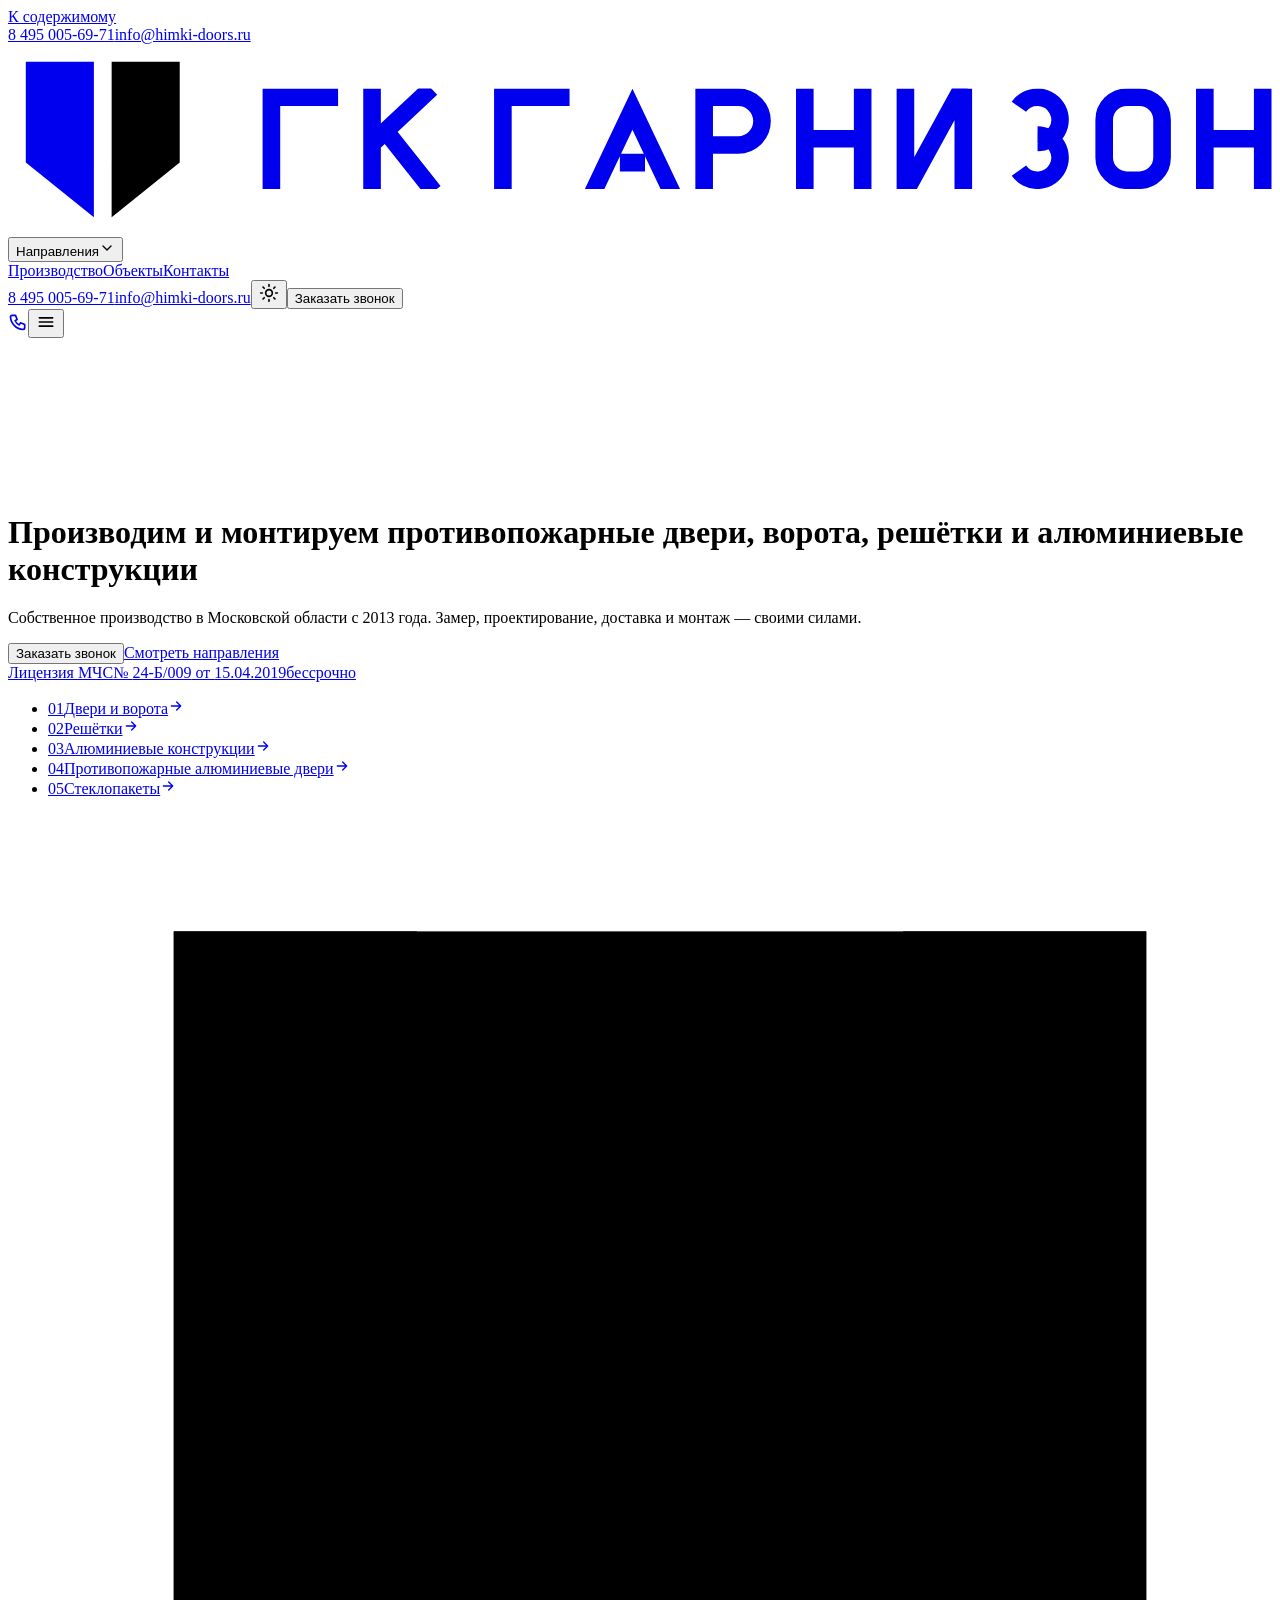
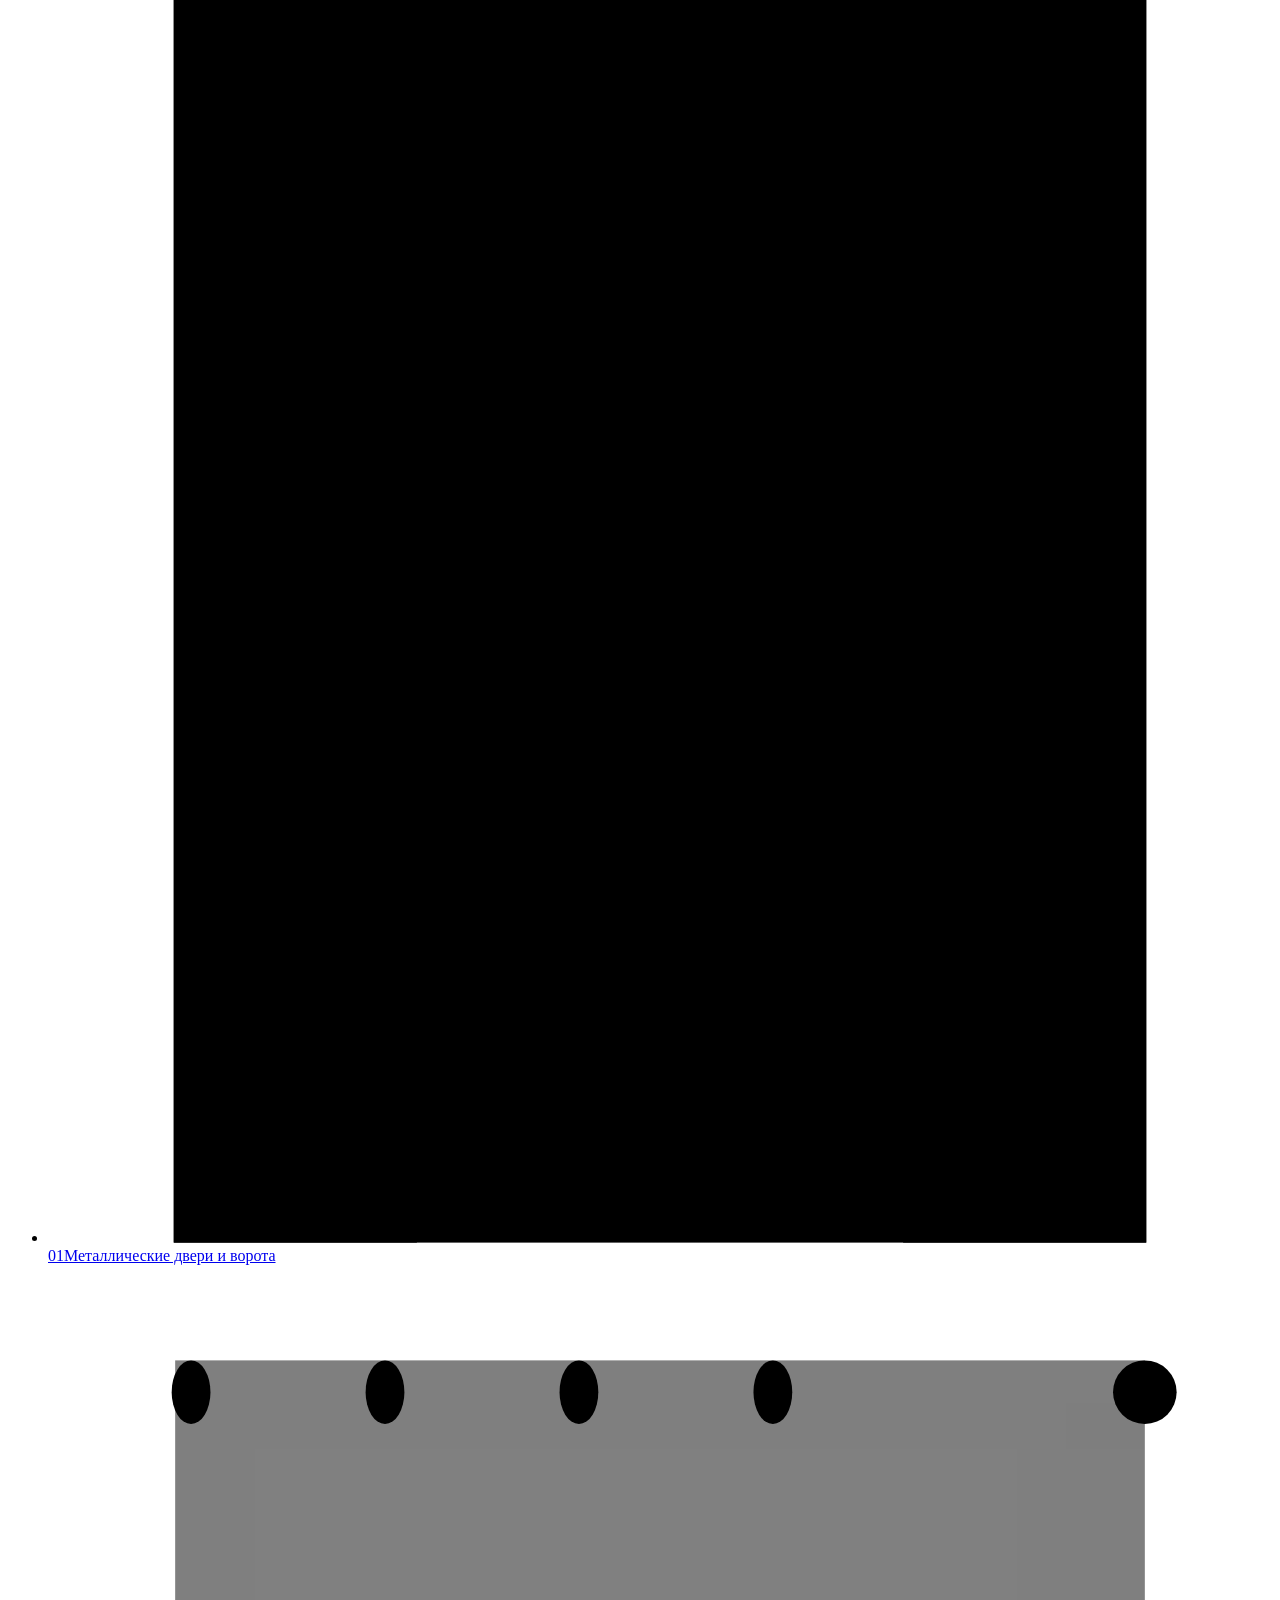
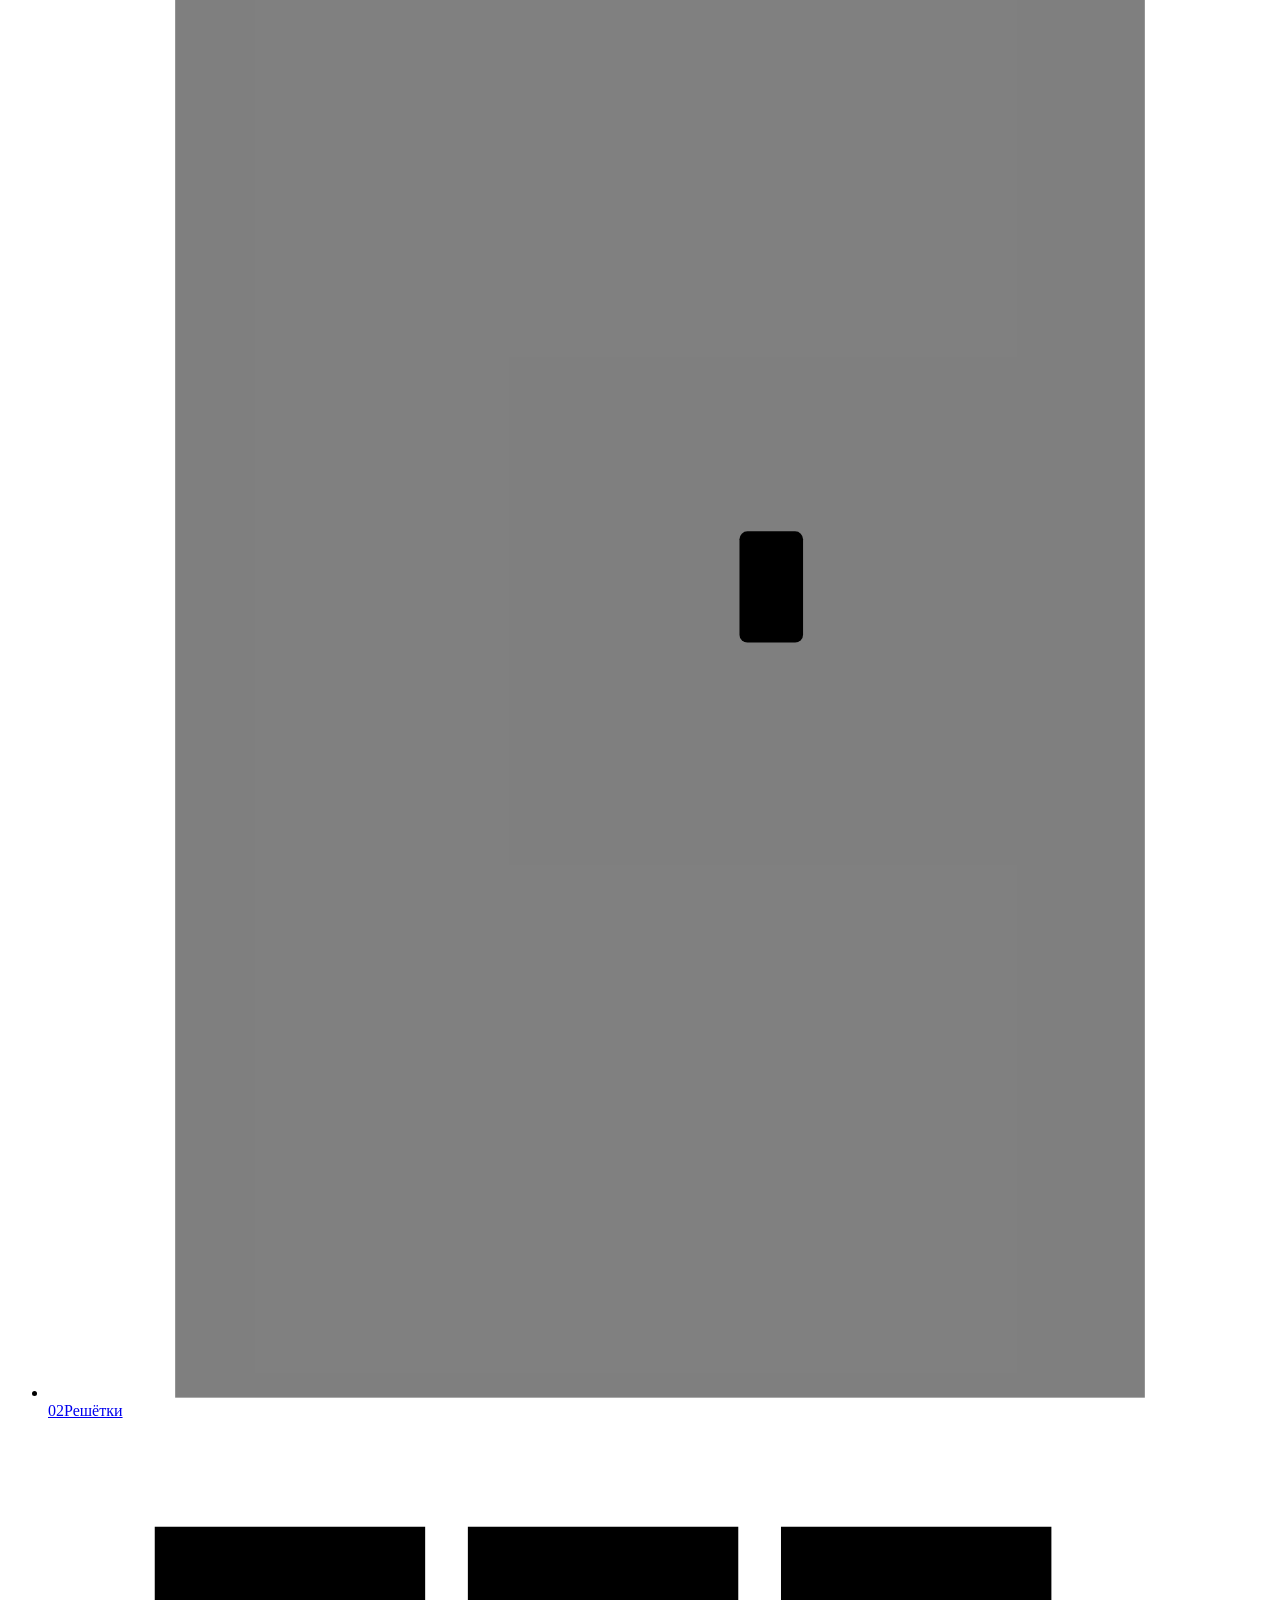
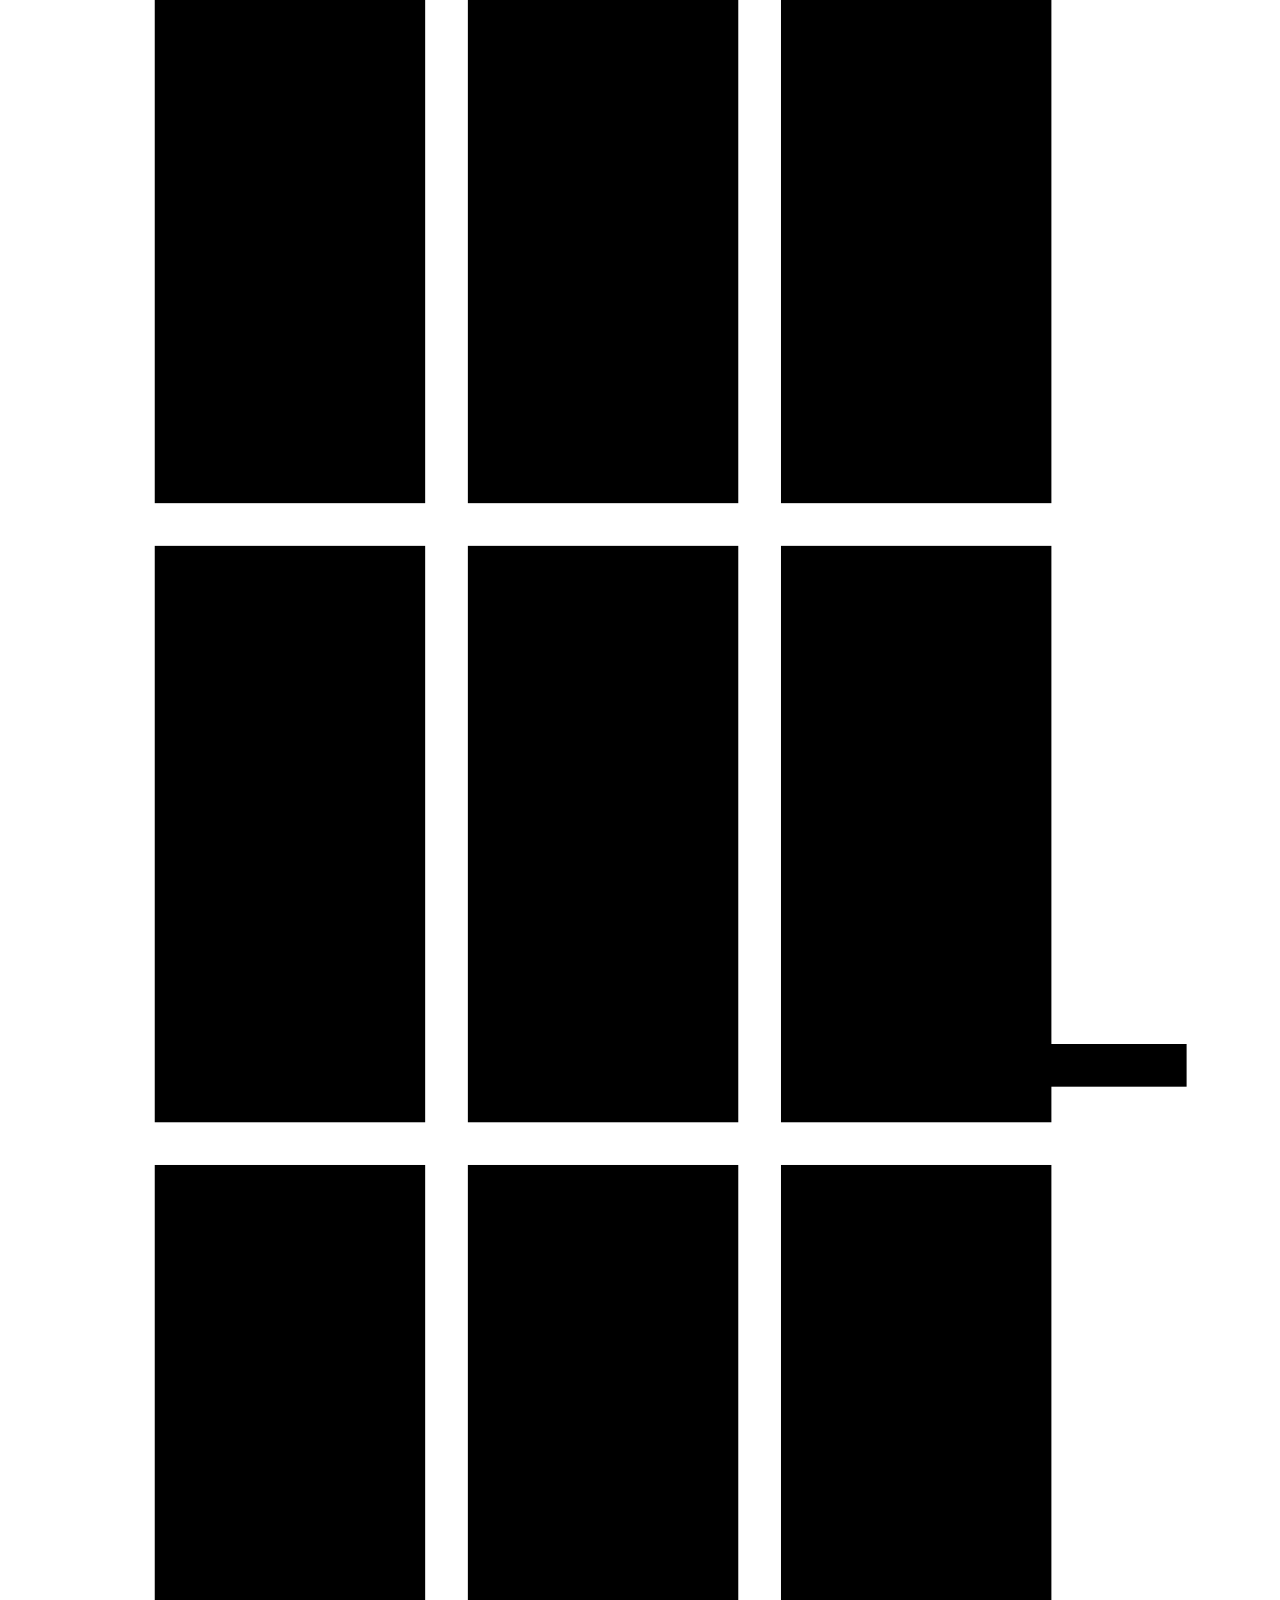
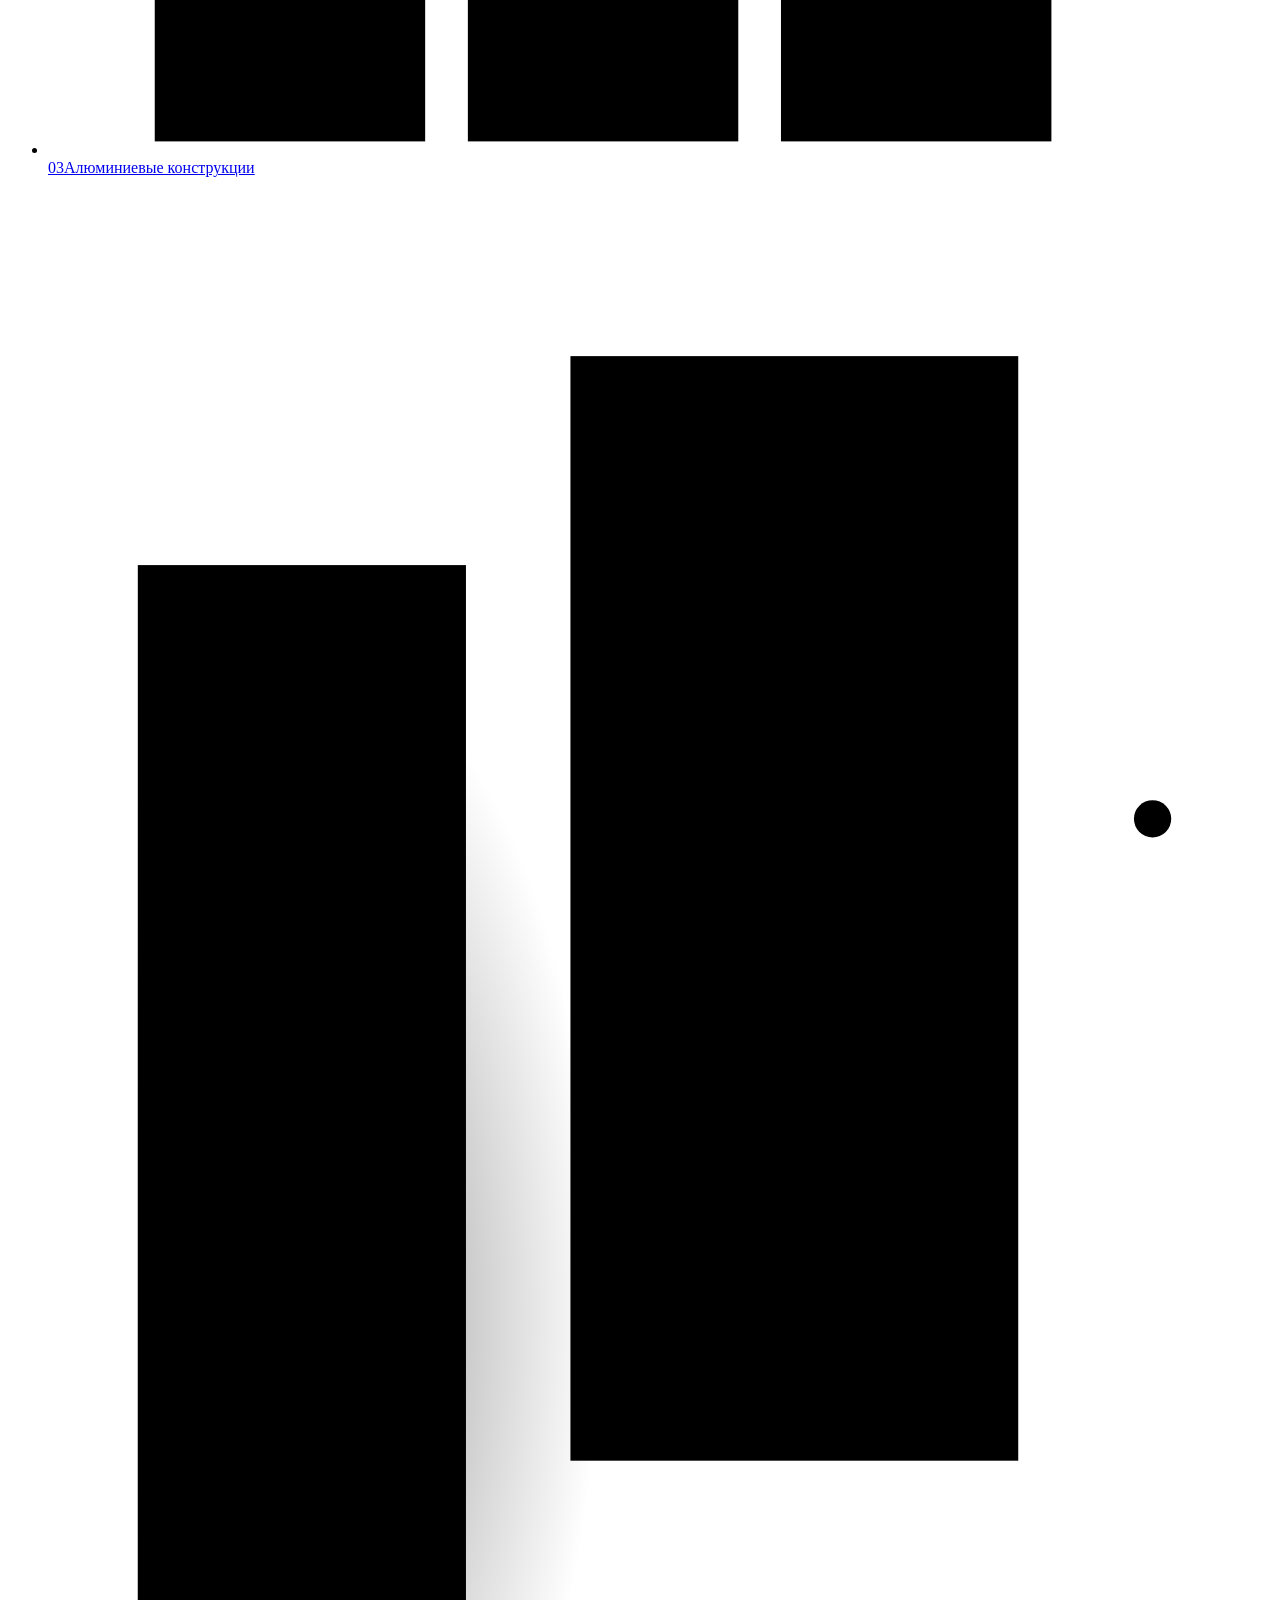
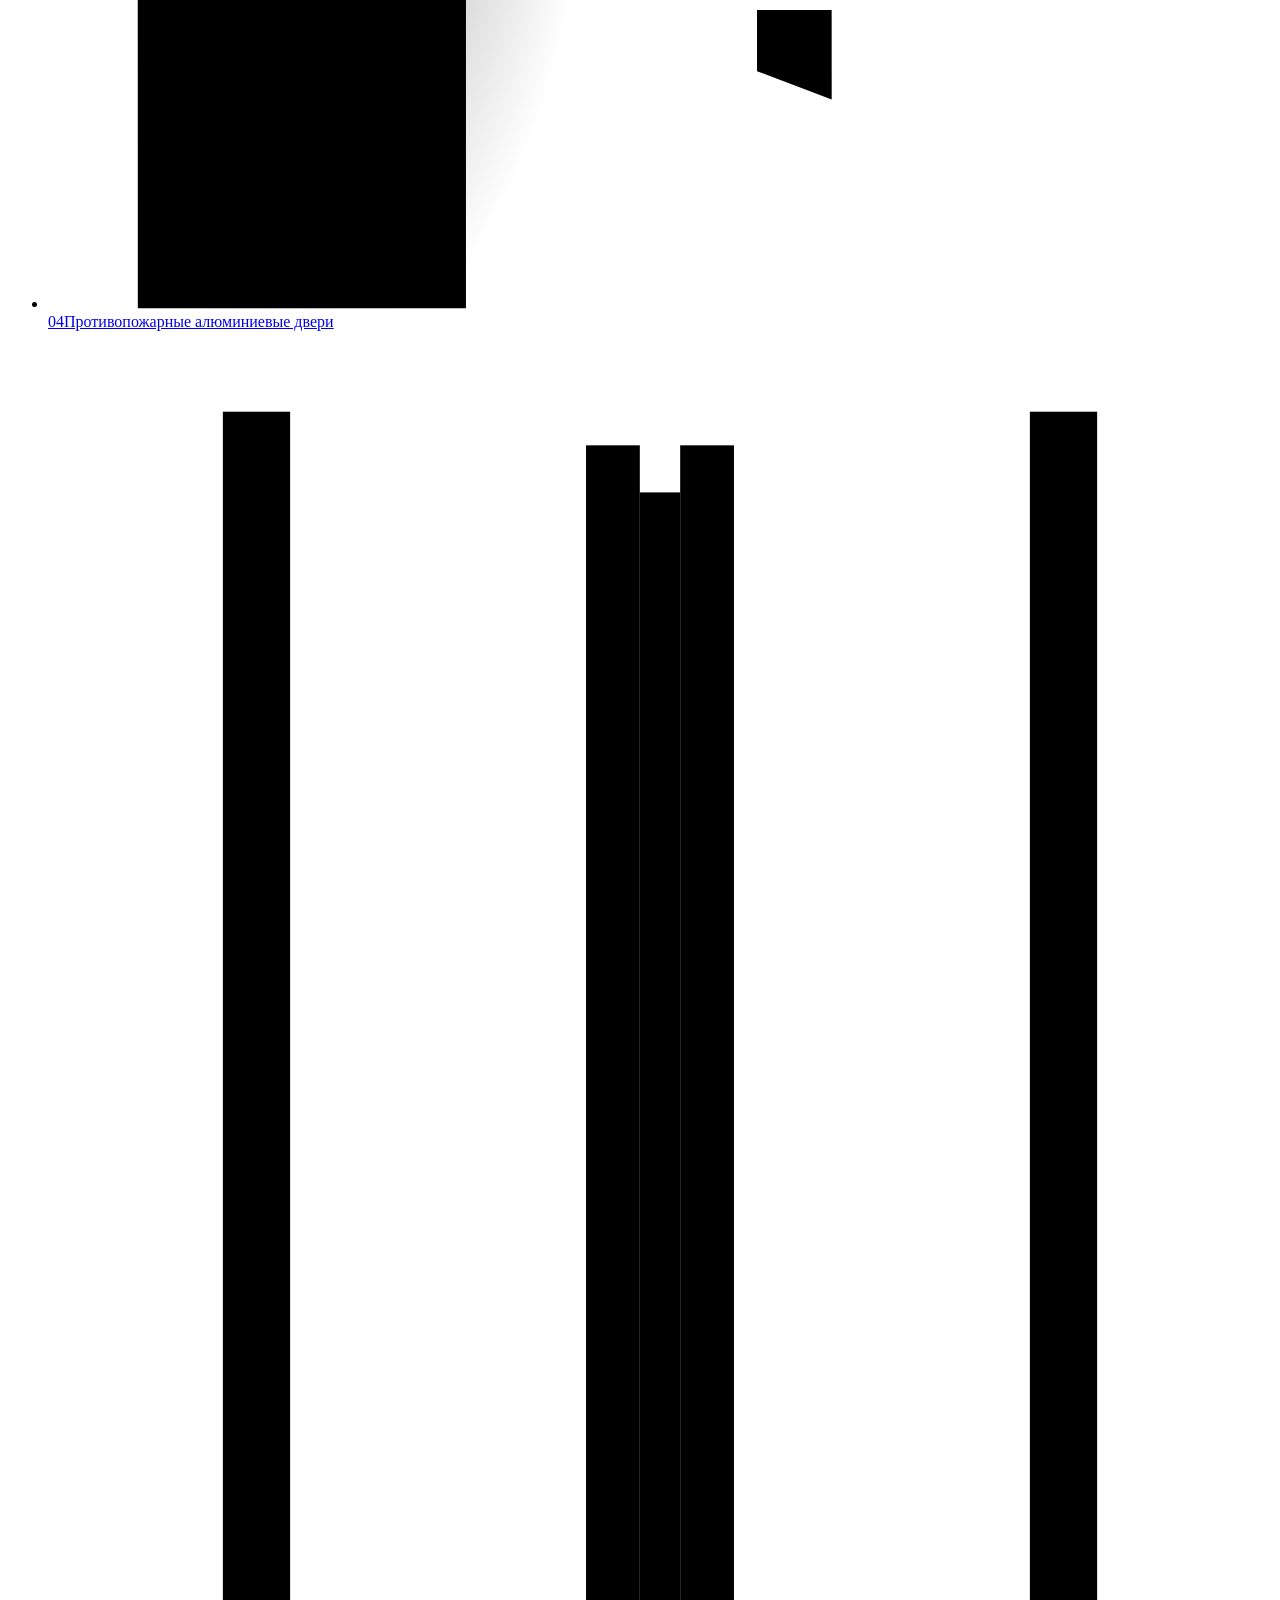
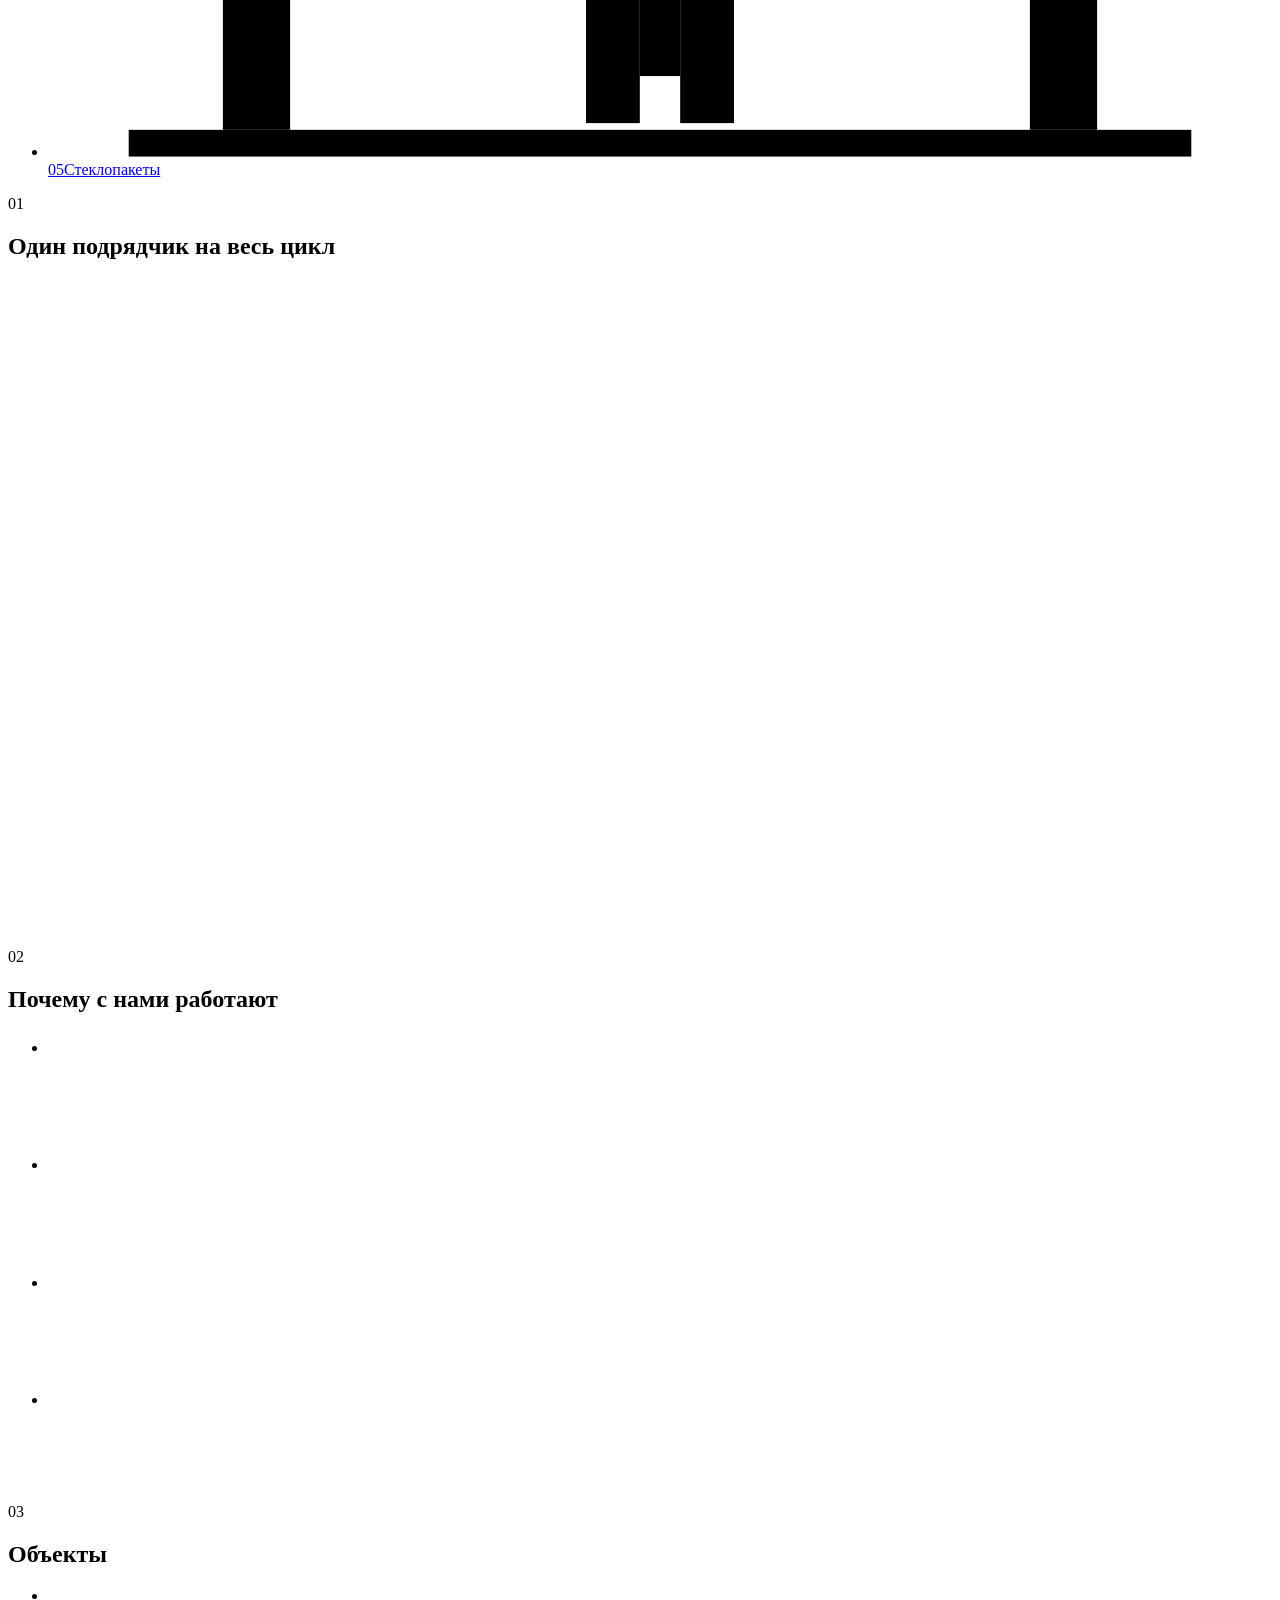
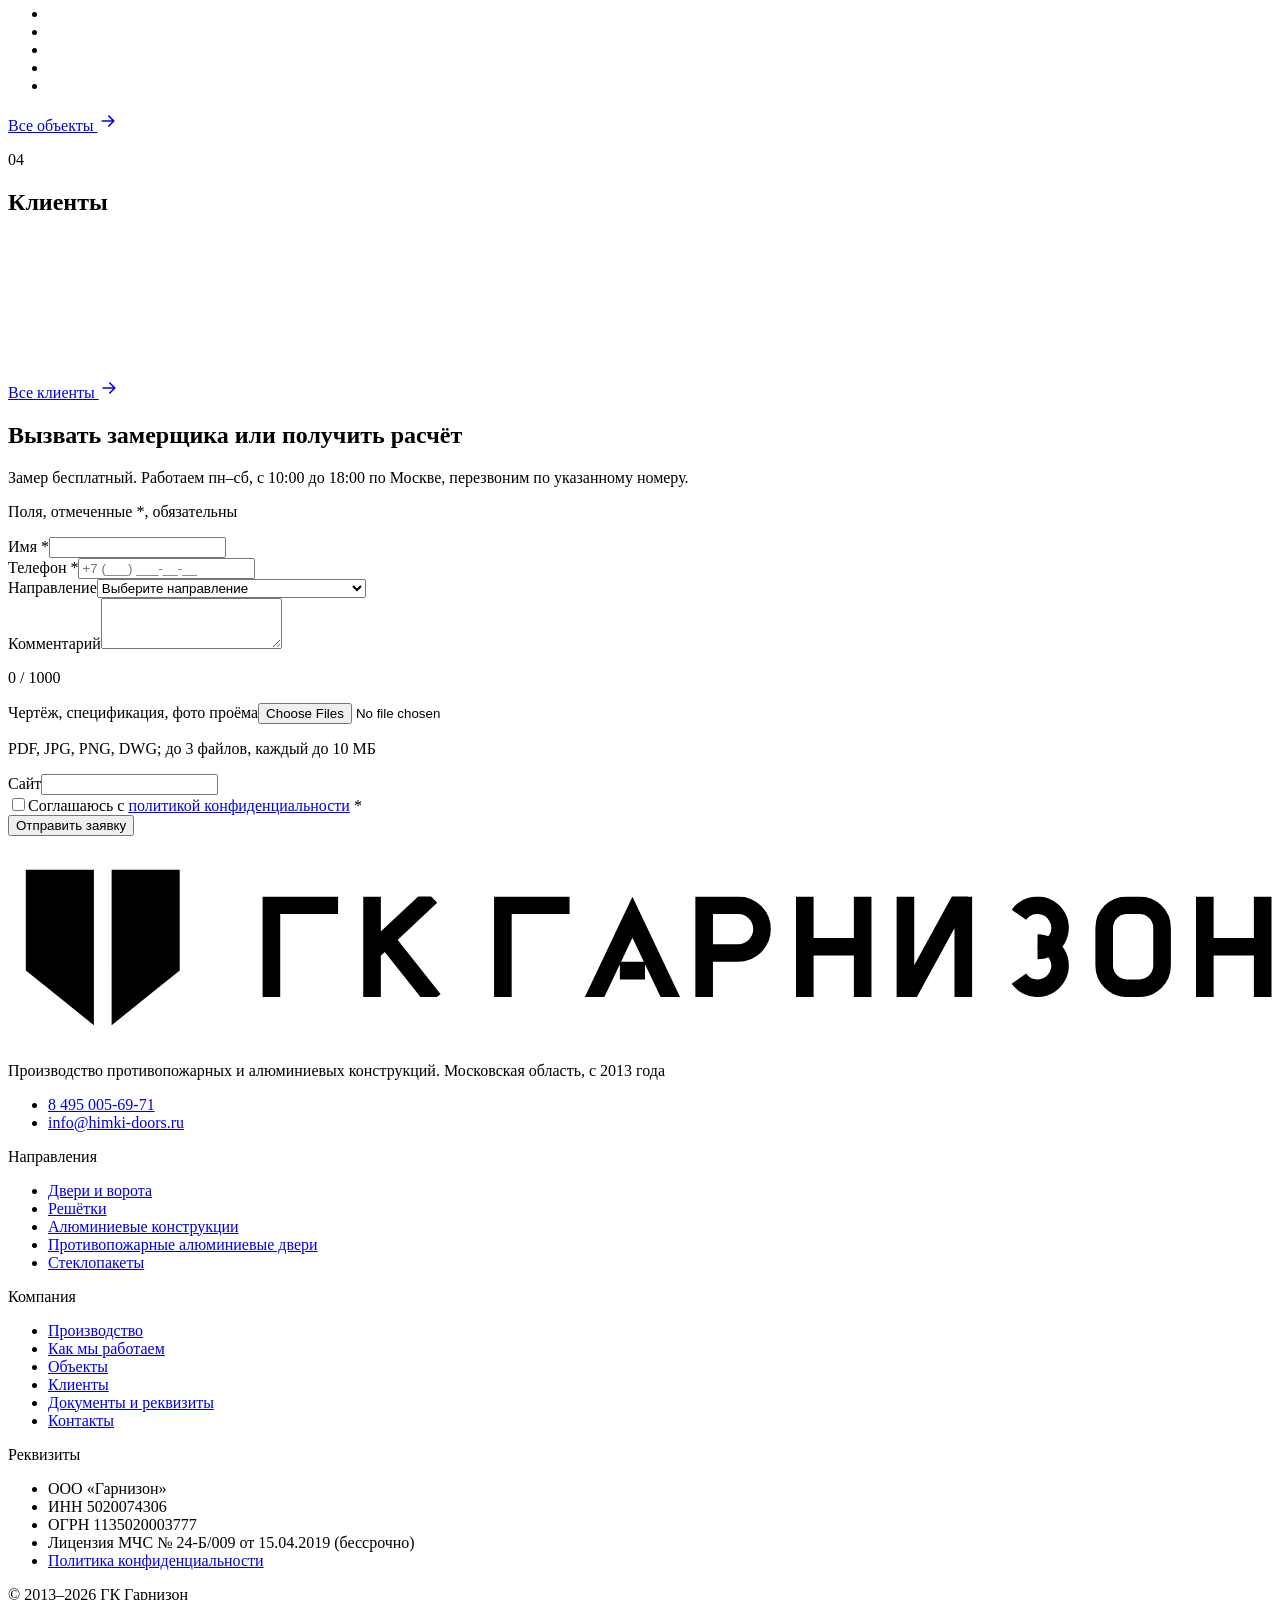
==== commit a714e5f1: "chore: publish demo build 2026-11-13 Client logos, photos on direction pages, header phone and email" ====
--- a/index.html
+++ b/index.html
@@ -1 +1 @@
-<!DOCTYPE html><html lang="ru" data-theme="dark"><head><meta charSet="utf-8"/><meta name="viewport" content="width=device-width, initial-scale=1"/><link rel="preload" href="/garnizon-corp-demo/_next/static/media/1162af63fcaf8ea1-s.p.42z9vm7u0i9n-.woff2" as="font" crossorigin="" type="font/woff2"/><link rel="preload" href="/garnizon-corp-demo/_next/static/media/1511556823a60eed-s.p.14en1qnw26939.woff2" as="font" crossorigin="" type="font/woff2"/><link rel="preload" href="/garnizon-corp-demo/_next/static/media/3fa4db8b844e05e3-s.p.0g4pmka8j2u20.woff2" as="font" crossorigin="" type="font/woff2"/><link rel="preload" href="/garnizon-corp-demo/_next/static/media/73c8302d2fdfe340-s.p.30xqm3yldpj47.woff2" as="font" crossorigin="" type="font/woff2"/><link rel="preload" href="/garnizon-corp-demo/_next/static/media/9f5be66613d9c872-s.p.27korwsf9c79u.woff2" as="font" crossorigin="" type="font/woff2"/><link rel="preload" href="/garnizon-corp-demo/_next/static/media/a30037bada340db0-s.p.1i0-tkhmnd6is.woff2" as="font" crossorigin="" type="font/woff2"/><link rel="preload" href="/garnizon-corp-demo/_next/static/media/dd16c64b99082e83-s.p.0pki2uy9ztkxf.woff2" as="font" crossorigin="" type="font/woff2"/><link rel="preload" href="/garnizon-corp-demo/_next/static/media/f60ca64f6f52eefb-s.p.03a2ea1r26czb.woff2" as="font" crossorigin="" type="font/woff2"/><link rel="preload" href="/garnizon-corp-demo/media/production-poster.jpg" as="image"/><link rel="stylesheet" href="/garnizon-corp-demo/_next/static/chunks/1k68g9wdmj4by.css" data-precedence="next"/><link rel="stylesheet" href="/garnizon-corp-demo/_next/static/chunks/2u256pdis1b4z.css" data-precedence="next"/><link rel="stylesheet" href="/garnizon-corp-demo/_next/static/chunks/2o4iweenxzkgl.css" data-precedence="next"/><link rel="preload" as="script" fetchPriority="low" href="/garnizon-corp-demo/_next/static/chunks/310vm2bl3xxpt.js"/><script src="/garnizon-corp-demo/_next/static/chunks/1wnov70f88xjy.js" async=""></script><script src="/garnizon-corp-demo/_next/static/chunks/39_j1bdzreq0m.js" async=""></script><script src="/garnizon-corp-demo/_next/static/chunks/2hfgqjtk7isif.js" async=""></script><script src="/garnizon-corp-demo/_next/static/chunks/turbopack-2t2rww29g1ca5.js" async=""></script><script src="/garnizon-corp-demo/_next/static/chunks/3gmnz17b4-7co.js" async=""></script><script src="/garnizon-corp-demo/_next/static/chunks/09dx22_mbt96c.js" async=""></script><script src="/garnizon-corp-demo/_next/static/chunks/26_57hpws-nln.js" async=""></script><meta name="theme-color" content="#15181d"/><title>ГК Гарнизон — производство противопожарных дверей, ворот, решёток и алюминиевых конструкций</title><meta name="description" content="ГК Гарнизон — производство противопожарных дверей, ворот, решёток и алюминиевых конструкций в Московской области с 2013 года. Замер, доставка, монтаж."/><meta name="robots" content="noindex, nofollow"/><meta property="og:title" content="ГК Гарнизон — производство противопожарных дверей, ворот, решёток и алюминиевых конструкций"/><meta property="og:description" content="ГК Гарнизон — производство противопожарных дверей, ворот, решёток и алюминиевых конструкций в Московской области с 2013 года. Замер, доставка, монтаж."/><meta property="og:url" content="https://kasatkinroman.github.io/garnizon-corp-demo/"/><meta property="og:site_name" content="ГК Гарнизон"/><meta property="og:locale" content="ru_RU"/><meta property="og:type" content="website"/><meta name="twitter:card" content="summary"/><meta name="twitter:title" content="ГК Гарнизон — производство противопожарных дверей, ворот, решёток и алюминиевых конструкций"/><meta name="twitter:description" content="ГК Гарнизон — производство противопожарных дверей, ворот, решёток и алюминиевых конструкций в Московской области с 2013 года. Замер, доставка, монтаж."/><link rel="icon" href="/garnizon-corp-demo/favicon.svg"/><meta name="next-size-adjust" content=""/><script>(function(){try{var t=localStorage.getItem("theme");if(t==="dark"||t==="light")document.documentElement.setAttribute("data-theme",t);}catch(e){}})();</script><script src="/garnizon-corp-demo/_next/static/chunks/0cz1d0mv5g_q7.js" noModule=""></script></head><body class="_8gq75W_variable RMQh6W_variable I5P8lW_variable flex min-h-screen flex-col"><div hidden=""><!--$--><!--/$--></div><a href="#main" class="sr-only focus:not-sr-only focus:fixed focus:left-4 focus:top-4 focus:z-[var(--z-modal)] focus:rounded-sm focus:bg-accent focus:px-4 focus:py-2 focus:text-on-accent">К содержимому</a><header class="sticky top-0 z-[var(--z-header)] h-[60px] border-b bg-bg xl:h-[72px] border-transparent"><div class="container-site flex h-full items-center justify-between gap-4"><a aria-label="ГК Гарнизон — на главную" class="flex shrink-0 items-center text-text" href="/garnizon-corp-demo/"><svg viewBox="0 0 427 64" class="h-8 w-auto xl:h-9" role="img" aria-label="ГК Гарнизон"><defs><clipPath id="_R_alb_"><rect x="-4" y="0" width="409" height="40"></rect></clipPath></defs><path d="M6 6H29V58.5L6 40Z" fill="currentColor"></path><path d="M58 6H35V58.5L58 40Z" fill="var(--accent)"></path><g transform="translate(86 15) scale(0.85)" clip-path="url(#_R_alb_)"><g fill="none" stroke="currentColor" stroke-width="7" stroke-linecap="butt" stroke-linejoin="miter"><path transform="translate(0 0)" d="M3.5 42V3.5H30"></path><path transform="translate(40 0)" d="M3.5 0V40M27 0L3.5 22M9 17L28 41"></path><path transform="translate(92 0)" d="M3.5 42V3.5H30"></path><path transform="translate(132 0)" d="M-1 42L15 8.3L31 42M10 29.5H20"></path><path transform="translate(172 0)" d="M3.5 42V3.5H17A9.5 9.5 0 0 1 17 22.5H3.5"></path><path transform="translate(212 0)" d="M3.5 0V40M26.5 0V40M3.5 20H26.5"></path><path transform="translate(252 0)" d="M3.5 0V40M26.5 0V40M3.5 41L26.5 -1"></path><path transform="translate(292 0)" d="M8.6 7.3A9 9 0 1 1 16 21.5M16 18.5A9 9 0 1 1 8.6 32.7"></path><path transform="translate(331 0)" d="M3.5 20V12.5A9 9 0 0 1 12.5 3.5H17.5A9 9 0 0 1 26.5 12.5V27.5A9 9 0 0 1 17.5 36.5H12.5A9 9 0 0 1 3.5 27.5Z"></path><path transform="translate(371 0)" d="M3.5 0V40M26.5 0V40M3.5 20H26.5"></path></g></g></svg></a><nav aria-label="Основное меню" class="hidden items-center gap-1 xl:flex"><div class="relative"><button type="button" aria-expanded="false" aria-controls="mega-menu-panel" class="inline-flex min-h-11 items-center gap-1 rounded-sm px-2 font-medium text-text hover:text-accent">Направления<svg width="16" height="16" viewBox="0 0 24 24" fill="none" stroke="currentColor" stroke-width="2" stroke-linecap="round" stroke-linejoin="round" aria-hidden="true" class=""><path d="M6 9l6 6 6-6"></path></svg></button><div id="mega-menu-panel" hidden="" class="absolute left-0 top-full z-[var(--z-overlay)] w-[360px] rounded-md border border-line bg-surface p-6 shadow-lg"><div class="grid grid-cols-1 gap-8"><div><p class="mb-3 font-mono text-xs uppercase tracking-[var(--tracking-label)] text-muted">Направления</p><ul class="space-y-1"><li><a class="block rounded-sm py-1.5 text-text hover:text-accent" href="/garnizon-corp-demo/metal-doors-gates/">Двери и ворота</a></li><li><a class="block rounded-sm py-1.5 text-text hover:text-accent" href="/garnizon-corp-demo/grilles/">Решётки</a></li><li><a class="block rounded-sm py-1.5 text-text hover:text-accent" href="/garnizon-corp-demo/aluminium/">Алюминиевые конструкции</a></li><li><a class="block rounded-sm py-1.5 text-text hover:text-accent" href="/garnizon-corp-demo/fire-aluminium-doors/">Противопожарные алюминиевые двери</a></li><li><a class="block rounded-sm py-1.5 text-text hover:text-accent" href="/garnizon-corp-demo/glass-units/">Стеклопакеты</a></li></ul></div></div><div class="mt-5 border-t border-line pt-4"><a class="inline-flex items-center gap-2 font-semibold text-accent" href="/garnizon-corp-demo/process/">Как мы работаем<!-- --> <svg width="16" height="16" viewBox="0 0 24 24" fill="none" stroke="currentColor" stroke-width="2" stroke-linecap="round" stroke-linejoin="round" aria-hidden="true"><path d="M5 12h14M13 6l6 6-6 6"></path></svg></a></div></div></div><a class="inline-flex min-h-11 items-center rounded-sm px-2 font-medium text-text hover:text-accent" href="/garnizon-corp-demo/about/">Производство</a><a class="inline-flex min-h-11 items-center rounded-sm px-2 font-medium text-text hover:text-accent" href="/garnizon-corp-demo/projects/">Объекты</a><a class="inline-flex min-h-11 items-center rounded-sm px-2 font-medium text-text hover:text-accent" href="/garnizon-corp-demo/contacts/">Контакты</a></nav><div class="hidden items-center gap-2 xl:flex"><a href="tel:+74955405756" class="whitespace-nowrap font-mono font-medium text-text">8 495 540-57-56</a><button type="button" class="inline-flex size-11 items-center justify-center rounded-sm text-text hover:bg-surface-2" aria-label="Включить светлую тему"><svg width="20" height="20" viewBox="0 0 24 24" fill="none" stroke="currentColor" stroke-width="2" stroke-linecap="round" stroke-linejoin="round" aria-hidden="true"><path d="M12 8a4 4 0 1 0 0 8 4 4 0 0 0 0-8zM12 2v2M12 20v2M2 12h2M20 12h2M4.9 4.9l1.4 1.4M17.7 17.7l1.4 1.4M4.9 19.1l1.4-1.4M17.7 6.3l1.4-1.4"></path></svg></button><a class="inline-flex min-h-11 items-center justify-center gap-2 whitespace-nowrap rounded-sm px-5 text-base font-semibold transition-colors duration-[var(--dur-base)] md:min-h-12 bg-accent text-on-accent hover:bg-accent-hover border border-transparent " href="/garnizon-corp-demo/contacts/">Заказать звонок</a></div><div class="flex items-center gap-1 xl:hidden"><a href="tel:+74955405756" aria-label="Позвонить 8 495 540-57-56" class="inline-flex size-11 items-center justify-center text-text"><svg width="20" height="20" viewBox="0 0 24 24" fill="none" stroke="currentColor" stroke-width="2" stroke-linecap="round" stroke-linejoin="round" aria-hidden="true"><path d="M5 4h4l2 5-2.5 1.5a11 11 0 0 0 5 5L15 13l5 2v4a2 2 0 0 1-2 2A16 16 0 0 1 3 6a2 2 0 0 1 2-2z"></path></svg></a><button type="button" aria-expanded="false" aria-controls="mobile-menu" aria-label="Открыть меню" class="inline-flex size-11 items-center justify-center text-text"><svg width="20" height="20" viewBox="0 0 24 24" fill="none" stroke="currentColor" stroke-width="2" stroke-linecap="round" stroke-linejoin="round" aria-hidden="true"><path d="M4 7h16M4 12h16M4 17h16"></path></svg></button></div></div></header><div id="mobile-menu" hidden="" class="fixed inset-x-0 bottom-0 top-[60px] z-[var(--z-overlay)] overflow-y-auto bg-bg xl:hidden"><nav aria-label="Мобильное меню" class="container-site space-y-8 py-6"><div><p class="mb-2 font-mono text-xs uppercase tracking-[var(--tracking-label)] text-muted">Направления</p><ul><li><a class="flex min-h-11 items-center text-lg font-medium" href="/garnizon-corp-demo/metal-doors-gates/">Двери и ворота</a></li><li><a class="flex min-h-11 items-center text-lg font-medium" href="/garnizon-corp-demo/grilles/">Решётки</a></li><li><a class="flex min-h-11 items-center text-lg font-medium" href="/garnizon-corp-demo/aluminium/">Алюминиевые конструкции</a></li><li><a class="flex min-h-11 items-center text-lg font-medium" href="/garnizon-corp-demo/fire-aluminium-doors/">Противопожарные алюминиевые двери</a></li><li><a class="flex min-h-11 items-center text-lg font-medium" href="/garnizon-corp-demo/glass-units/">Стеклопакеты</a></li></ul></div><ul class="border-t border-line pt-4"><li><a class="flex min-h-11 items-center text-lg" href="/garnizon-corp-demo/about/">Производство</a></li><li><a class="flex min-h-11 items-center text-lg" href="/garnizon-corp-demo/process/">Как мы работаем</a></li><li><a class="flex min-h-11 items-center text-lg" href="/garnizon-corp-demo/projects/">Объекты</a></li><li><a class="flex min-h-11 items-center text-lg" href="/garnizon-corp-demo/clients/">Клиенты</a></li><li><a class="flex min-h-11 items-center text-lg" href="/garnizon-corp-demo/documents/">Документы и реквизиты</a></li><li><a class="flex min-h-11 items-center text-lg" href="/garnizon-corp-demo/contacts/">Контакты</a></li></ul><div class="space-y-3 border-t border-line pt-4"><a class="inline-flex min-h-11 items-center justify-center gap-2 whitespace-nowrap rounded-sm px-5 text-base font-semibold transition-colors duration-[var(--dur-base)] md:min-h-12 bg-accent text-on-accent hover:bg-accent-hover border border-transparent w-full" href="/garnizon-corp-demo/contacts/">Заказать звонок</a><a href="tel:+74955405756" class="block min-h-11 py-2 font-mono text-lg">8 495 540-57-56</a><a href="mailto:info@himki-doors.ru" class="block min-h-11 py-2">info@himki-doors.ru</a><button type="button" class="inline-flex size-11 items-center justify-center rounded-sm text-text hover:bg-surface-2" aria-label="Включить светлую тему"><svg width="20" height="20" viewBox="0 0 24 24" fill="none" stroke="currentColor" stroke-width="2" stroke-linecap="round" stroke-linejoin="round" aria-hidden="true"><path d="M12 8a4 4 0 1 0 0 8 4 4 0 0 0 0-8zM12 2v2M12 20v2M2 12h2M20 12h2M4.9 4.9l1.4 1.4M17.7 17.7l1.4 1.4M4.9 19.1l1.4-1.4M17.7 6.3l1.4-1.4"></path></svg></button></div></nav></div><main id="main" class="flex-1"><div data-hero="true" class="hero hero-dark"><div class="fscene-root" data-mode="video"><svg aria-hidden="true" focusable="false" width="0" height="0" style="position:absolute;width:0;height:0;overflow:hidden"><defs><radialGradient id="shop-heat-glow"><stop offset="0" style="stop-color:var(--accent);stop-opacity:0.9"></stop><stop offset="1" style="stop-color:var(--accent);stop-opacity:0"></stop></radialGradient><symbol id="shop-metal-doors-gates" viewBox="0 0 170 300"><g stroke-width="2" stroke-linecap="square"><rect x="27" y="72" width="116" height="228" fill="var(--surface-2)"></rect><ellipse class="fa-glow" cx="85" cy="210" rx="52" ry="92" fill="url(#shop-heat-glow)" opacity="0.5"></ellipse><g transform="translate(27 186)"><g class="gt-leaf-l" transform="scale(0.5 1)"><rect x="0" y="-114" width="58" height="228" fill="var(--ill-steel-light)" stroke="var(--ill-steel)" vector-effect="non-scaling-stroke"></rect><rect x="8" y="-104" width="42" height="208" fill="none" stroke="var(--ill-steel)" stroke-width="1.5" vector-effect="non-scaling-stroke"></rect></g></g><g transform="translate(143 186)"><g class="gt-leaf-r" transform="scale(0.5 1)"><rect x="-58" y="-114" width="58" height="228" fill="var(--ill-steel-light)" stroke="var(--ill-steel)" vector-effect="non-scaling-stroke"></rect><rect x="-50" y="-104" width="42" height="208" fill="none" stroke="var(--ill-steel)" stroke-width="1.5" vector-effect="non-scaling-stroke"></rect><rect x="-54" y="-4" width="10" height="4" fill="var(--accent)"></rect></g></g><rect x="25" y="71" width="120" height="229" fill="none" stroke="var(--ill-steel)" stroke-width="3"></rect><rect x="79" y="76" width="12" height="9" fill="none" stroke="var(--ill-steel)" stroke-width="1.5"></rect><circle class="fa-sensor" cx="85" cy="80.5" r="2.5" fill="var(--ok)"></circle></g></symbol><symbol id="shop-grilles" viewBox="0 0 170 300"><g><g stroke-width="2" stroke-linecap="square"><rect x="24" y="56" width="122" height="206" fill="var(--ill-glass)" fill-opacity="0.5" stroke="var(--ill-steel)"></rect><line x1="20" y1="60" x2="150" y2="60" stroke="var(--ill-steel)" stroke-width="3"></line><g transform="translate(26 160)"><g class="sg-lattice" transform="scale(0.61 1)"><path d="M0 -96V98M20 -96V98M40 -96V98M60 -96V98M80 -96V98M100 -96V98M120 -96V98M0 -96L20 -72M20 -96L0 -72M0 -72L20 -48M20 -72L0 -48M0 -48L20 -24M20 -48L0 -24M0 -24L20 0M20 -24L0 0M0 0L20 24M20 0L0 24M0 24L20 48M20 24L0 48M0 48L20 72M20 48L0 72M0 72L20 96M20 72L0 96M0 96L20 98M20 96L0 98M20 -96L40 -72M40 -96L20 -72M20 -72L40 -48M40 -72L20 -48M20 -48L40 -24M40 -48L20 -24M20 -24L40 0M40 -24L20 0M20 0L40 24M40 0L20 24M20 24L40 48M40 24L20 48M20 48L40 72M40 48L20 72M20 72L40 96M40 72L20 96M20 96L40 98M40 96L20 98M40 -96L60 -72M60 -96L40 -72M40 -72L60 -48M60 -72L40 -48M40 -48L60 -24M60 -48L40 -24M40 -24L60 0M60 -24L40 0M40 0L60 24M60 0L40 24M40 24L60 48M60 24L40 48M40 48L60 72M60 48L40 72M40 72L60 96M60 72L40 96M40 96L60 98M60 96L40 98M60 -96L80 -72M80 -96L60 -72M60 -72L80 -48M80 -72L60 -48M60 -48L80 -24M80 -48L60 -24M60 -24L80 0M80 -24L60 0M60 0L80 24M80 0L60 24M60 24L80 48M80 24L60 48M60 48L80 72M80 48L60 72M60 72L80 96M80 72L60 96M60 96L80 98M80 96L60 98M80 -96L100 -72M100 -96L80 -72M80 -72L100 -48M100 -72L80 -48M80 -48L100 -24M100 -48L80 -24M80 -24L100 0M100 -24L80 0M80 0L100 24M100 0L80 24M80 24L100 48M100 24L80 48M80 48L100 72M100 48L80 72M80 72L100 96M100 72L80 96M80 96L100 98M100 96L80 98M100 -96L120 -72M120 -96L100 -72M100 -72L120 -48M120 -72L100 -48M100 -48L120 -24M120 -48L100 -24M100 -24L120 0M120 -24L100 0M100 0L120 24M120 0L100 24M100 24L120 48M120 24L100 48M100 48L120 72M120 48L100 72M100 72L120 96M120 72L100 96M100 96L120 98M120 96L100 98" fill="none" stroke="var(--ill-steel)" vector-effect="non-scaling-stroke"></path><circle cx="0" cy="-100" r="4" fill="var(--ill-steel-light)" stroke="var(--ill-steel)" vector-effect="non-scaling-stroke"></circle><circle cx="40" cy="-100" r="4" fill="var(--ill-steel-light)" stroke="var(--ill-steel)" vector-effect="non-scaling-stroke"></circle><circle cx="80" cy="-100" r="4" fill="var(--ill-steel-light)" stroke="var(--ill-steel)" vector-effect="non-scaling-stroke"></circle><circle cx="120" cy="-100" r="4" fill="var(--ill-steel-light)" stroke="var(--ill-steel)" vector-effect="non-scaling-stroke"></circle></g></g><g class="sg-latch" transform="translate(-47 0)"><rect x="142" y="153" width="8" height="14" rx="1" fill="var(--accent)"></rect></g></g><g transform="translate(146 60)" stroke-width="2" stroke-linecap="square"><line x1="4" y1="-4" x2="16" y2="-16" stroke="var(--ill-steel)" stroke-width="3"></line><circle class="gr-arc" r="4" fill="var(--accent)"></circle><g class="wg-sparks" transform="scale(0.7)" opacity="0.8" stroke="var(--accent)"><line x1="-5.64" y1="2.05" x2="-13.16" y2="4.79"></line><line x1="-2.05" y1="5.64" x2="-4.79" y2="13.16"></line><line x1="3.00" y1="5.20" x2="7.00" y2="12.12"></line></g></g></g></symbol><symbol id="shop-aluminium" viewBox="0 0 170 300"><g stroke-width="2" stroke-linecap="square"><rect class="ff-p ff-p0" x="23" y="217" width="38" height="81" fill="var(--ill-glass)" stroke="var(--ill-glass-edge)" stroke-width="1.5"></rect><rect class="ff-p ff-p1" x="67" y="217" width="38" height="81" fill="var(--ill-glass)" stroke="var(--ill-glass-edge)" stroke-width="1.5"></rect><rect class="ff-p ff-p2" x="111" y="217" width="38" height="81" fill="var(--ill-glass)" stroke="var(--ill-glass-edge)" stroke-width="1.5"></rect><rect class="ff-p ff-p3" x="23" y="130" width="38" height="81" fill="var(--ill-glass)" stroke="var(--ill-glass-edge)" stroke-width="1.5"></rect><rect class="ff-p ff-p4" x="67" y="130" width="38" height="81" fill="var(--ill-glass)" stroke="var(--ill-glass-edge)" stroke-width="1.5"></rect><rect class="ff-p ff-p5" x="111" y="130" width="38" height="81" fill="var(--ill-glass)" stroke="var(--ill-glass-edge)" stroke-width="1.5"></rect><rect class="ff-p ff-p6" x="23" y="43" width="38" height="81" fill="var(--ill-glass)" stroke="var(--ill-glass-edge)" stroke-width="1.5"></rect><rect class="ff-p ff-p7" x="67" y="43" width="38" height="81" fill="var(--ill-glass)" stroke="var(--ill-glass-edge)" stroke-width="1.5"></rect><rect class="ff-p ff-p8" x="111" y="43" width="38" height="81" fill="var(--ill-glass)" stroke="var(--ill-glass-edge)" stroke-width="1.5"></rect><path d="M20 40V300M64 40V300M108 40V300M152 40V300M20 40H152M20 127H152M20 214H152M20 300H152" stroke="var(--ill-steel)" stroke-width="3"></path><line class="ff-glint" x1="0" y1="300" x2="95" y2="40" stroke="var(--white)" opacity="0.5" transform="translate(40 0)"></line><g transform="translate(138 300)"><g class="ff-scissor" transform="scale(1 3.9166666666666665)"><path d="M2 0L28 -12L2 -24M28 0L2 -12L28 -24" fill="none" stroke="var(--ill-steel)" vector-effect="non-scaling-stroke"></path></g></g><g class="ff-lift" transform="translate(0 -70)"><rect x="138" y="270" width="30" height="6" fill="var(--ill-steel)"></rect><path d="M140 270V262H166V270" fill="none" stroke="var(--ill-steel)" stroke-width="1.5"></path></g></g></symbol><symbol id="shop-fire-aluminium-doors" viewBox="0 0 170 300"><g stroke-width="2" stroke-linecap="square"><rect x="0" y="120" width="44" height="180" fill="var(--surface-2)"></rect><path d="M44 120V300M0 134H44" stroke="var(--ill-steel)"></path><ellipse class="fa-glow" cx="22" cy="220" rx="40" ry="90" fill="url(#shop-heat-glow)" opacity="0.5"></ellipse><g transform="translate(10 290)"><path class="fa-heat fa-heat0" d="M0 0c-5-8 5-12 0-20s5-12 0-20s5-12 0-20" fill="none" stroke="var(--accent)" transform="translate(0 -10)" opacity="0.35"></path></g><g transform="translate(22 290)"><path class="fa-heat fa-heat1" d="M0 0c-5-8 5-12 0-20s5-12 0-20s5-12 0-20" fill="none" stroke="var(--accent)" transform="translate(0 -30)" opacity="0.6"></path></g><g transform="translate(34 290)"><path class="fa-heat fa-heat2" d="M0 0c-5-8 5-12 0-20s5-12 0-20s5-12 0-20" fill="none" stroke="var(--accent)" transform="translate(0 -50)" opacity="0.2"></path></g><rect x="48" y="80" width="80" height="220" fill="none" stroke="var(--ill-steel)" stroke-width="3"></rect><rect x="58" y="92" width="60" height="148" fill="var(--ill-glass)" stroke="var(--ill-glass-edge)"></rect><line x1="48" y1="240" x2="128" y2="240" stroke="var(--ill-steel)" stroke-width="3"></line><path d="M83 260H93V272L83 268.2Z" fill="var(--ill-steel)"></path><rect x="132" y="150" width="8" height="8" fill="none" stroke="var(--ill-steel)" stroke-width="1.5"></rect><circle class="fa-sensor" cx="136" cy="154" r="2.5" fill="var(--ok)"></circle></g></symbol><symbol id="shop-glass-units" viewBox="0 0 170 300"><g stroke-width="2" stroke-linecap="square"><rect x="6" y="296" width="158" height="4" fill="var(--ill-steel)"></rect><g class="gu-press-l"><rect x="20" y="100" width="10" height="196" fill="var(--ill-steel)"></rect></g><g class="gu-press-r"><rect x="140" y="100" width="10" height="196" fill="var(--ill-steel)"></rect></g><g class="gu-unit"><rect x="82" y="112" width="6" height="176" fill="var(--ill-steel-light)"></rect><rect class="gu-pane-l" x="44" y="105" width="8" height="190" fill="var(--ill-glass)" stroke="var(--ill-glass-edge)" transform="translate(30 0)"></rect><rect class="gu-pane-r" x="118" y="105" width="8" height="190" fill="var(--ill-glass)" stroke="var(--ill-glass-edge)" transform="translate(-30 0)"></rect><rect class="gu-seal" x="72" y="104" width="26" height="192" fill="none" stroke="var(--text)" stroke-width="3" stroke-dasharray="436" stroke-dashoffset="0"></rect></g></g></symbol></defs></svg> <video class="fscene-video motion-reduce:hidden" src="/garnizon-corp-demo/media/production.mp4" poster="/garnizon-corp-demo/media/production-poster.jpg" autoPlay="" muted="" loop="" playsInline="" preload="metadata" aria-hidden="true"></video><img class="fscene-video hidden motion-reduce:block" src="/garnizon-corp-demo/media/production-poster.jpg" alt=""/></div><div class="container-site relative z-10 pb-8 pt-8 md:pt-10 lg:pointer-events-none lg:pb-6 xl:pt-12"><div class="grid gap-6 lg:grid-cols-12 lg:items-end"><div class="lg:pointer-events-auto lg:col-span-9"><h1 class="text-[length:var(--text-3xl)] md:text-[length:var(--text-4xl)]">Производим и монтируем противопожарные двери, ворота, решётки и алюминиевые конструкции</h1><p class="mt-4 max-w-xl text-base text-muted md:text-lg">Собственное производство в Московской области с 2013 года. Замер, проектирование, доставка и монтаж — своими силами.</p><div class="mt-5 flex flex-wrap gap-3"><button type="button" class="inline-flex min-h-11 items-center justify-center gap-2 whitespace-nowrap rounded-sm px-5 text-base font-semibold transition-colors duration-[var(--dur-base)] md:min-h-12 bg-accent text-on-accent hover:bg-accent-hover border border-transparent " aria-haspopup="dialog">Заказать звонок</button><dialog aria-labelledby="lead-dialog-title" class="m-auto max-h-[calc(100dvh-2rem)] w-[calc(100%-2rem)] max-w-xl overflow-y-auto rounded-md border border-line bg-bg p-0 text-text shadow-lg backdrop:bg-black/60"></dialog><a class="inline-flex min-h-11 items-center justify-center gap-2 whitespace-nowrap rounded-sm px-5 text-base font-semibold transition-colors duration-[var(--dur-base)] md:min-h-12 border border-line-strong text-text hover:bg-surface-2 " href="#directions">Смотреть направления</a></div></div><a class="block rounded-md border border-line-strong bg-surface/90 p-4 transition-colors duration-[var(--dur-fast)] hover:border-accent lg:pointer-events-auto lg:col-span-3 lg:ml-auto lg:w-fit" href="/garnizon-corp-demo/documents/"><span class="block font-mono text-xs uppercase tracking-[var(--tracking-label)] text-muted">Лицензия МЧС</span><span class="mt-1 block text-lg font-semibold">№ <!-- -->24-Б/009<!-- --> от <!-- -->15.04.2019</span><span class="block text-sm text-muted">бессрочно</span></a></div></div><div id="directions" class="relative z-10 mt-auto"><nav aria-label="Направления производства" class="relative z-10 hidden border-t border-line bg-bg/90 lg:block"><ul class="grid grid-cols-5"><li class="border-l border-line first:border-l-0"><a data-direction-tab="true" data-slug="metal-doors-gates" data-active="false" class="group relative flex min-h-16 items-center gap-3 px-5 py-3 text-sm font-medium leading-snug text-muted transition-colors duration-[var(--dur-fast)] hover:text-text data-[active=true]:text-text xl:px-6 xl:text-base" href="/garnizon-corp-demo/metal-doors-gates/"><span class="font-mono text-xs text-placeholder">01</span><span class="flex-1">Двери и ворота</span><svg width="16" height="16" viewBox="0 0 24 24" fill="none" stroke="currentColor" stroke-width="2" stroke-linecap="round" stroke-linejoin="round" aria-hidden="true" class="shrink-0 text-accent opacity-0 transition-opacity duration-[var(--dur-base)] group-data-[active=true]:opacity-100"><path d="M5 12h14M13 6l6 6-6 6"></path></svg><span class="pointer-events-none absolute inset-x-0 top-0 h-0.5 origin-left scale-x-0 bg-accent transition-transform duration-[var(--dur-base)] ease-[var(--ease-out)] group-data-[active=true]:scale-x-100 motion-reduce:transition-none"></span></a></li><li class="border-l border-line first:border-l-0"><a data-direction-tab="true" data-slug="grilles" data-active="false" class="group relative flex min-h-16 items-center gap-3 px-5 py-3 text-sm font-medium leading-snug text-muted transition-colors duration-[var(--dur-fast)] hover:text-text data-[active=true]:text-text xl:px-6 xl:text-base" href="/garnizon-corp-demo/grilles/"><span class="font-mono text-xs text-placeholder">02</span><span class="flex-1">Решётки</span><svg width="16" height="16" viewBox="0 0 24 24" fill="none" stroke="currentColor" stroke-width="2" stroke-linecap="round" stroke-linejoin="round" aria-hidden="true" class="shrink-0 text-accent opacity-0 transition-opacity duration-[var(--dur-base)] group-data-[active=true]:opacity-100"><path d="M5 12h14M13 6l6 6-6 6"></path></svg><span class="pointer-events-none absolute inset-x-0 top-0 h-0.5 origin-left scale-x-0 bg-accent transition-transform duration-[var(--dur-base)] ease-[var(--ease-out)] group-data-[active=true]:scale-x-100 motion-reduce:transition-none"></span></a></li><li class="border-l border-line first:border-l-0"><a data-direction-tab="true" data-slug="aluminium" data-active="false" class="group relative flex min-h-16 items-center gap-3 px-5 py-3 text-sm font-medium leading-snug text-muted transition-colors duration-[var(--dur-fast)] hover:text-text data-[active=true]:text-text xl:px-6 xl:text-base" href="/garnizon-corp-demo/aluminium/"><span class="font-mono text-xs text-placeholder">03</span><span class="flex-1">Алюминиевые конструкции</span><svg width="16" height="16" viewBox="0 0 24 24" fill="none" stroke="currentColor" stroke-width="2" stroke-linecap="round" stroke-linejoin="round" aria-hidden="true" class="shrink-0 text-accent opacity-0 transition-opacity duration-[var(--dur-base)] group-data-[active=true]:opacity-100"><path d="M5 12h14M13 6l6 6-6 6"></path></svg><span class="pointer-events-none absolute inset-x-0 top-0 h-0.5 origin-left scale-x-0 bg-accent transition-transform duration-[var(--dur-base)] ease-[var(--ease-out)] group-data-[active=true]:scale-x-100 motion-reduce:transition-none"></span></a></li><li class="border-l border-line first:border-l-0"><a data-direction-tab="true" data-slug="fire-aluminium-doors" data-active="false" class="group relative flex min-h-16 items-center gap-3 px-5 py-3 text-sm font-medium leading-snug text-muted transition-colors duration-[var(--dur-fast)] hover:text-text data-[active=true]:text-text xl:px-6 xl:text-base" href="/garnizon-corp-demo/fire-aluminium-doors/"><span class="font-mono text-xs text-placeholder">04</span><span class="flex-1">Противопожарные алюминиевые двери</span><svg width="16" height="16" viewBox="0 0 24 24" fill="none" stroke="currentColor" stroke-width="2" stroke-linecap="round" stroke-linejoin="round" aria-hidden="true" class="shrink-0 text-accent opacity-0 transition-opacity duration-[var(--dur-base)] group-data-[active=true]:opacity-100"><path d="M5 12h14M13 6l6 6-6 6"></path></svg><span class="pointer-events-none absolute inset-x-0 top-0 h-0.5 origin-left scale-x-0 bg-accent transition-transform duration-[var(--dur-base)] ease-[var(--ease-out)] group-data-[active=true]:scale-x-100 motion-reduce:transition-none"></span></a></li><li class="border-l border-line first:border-l-0"><a data-direction-tab="true" data-slug="glass-units" data-active="false" class="group relative flex min-h-16 items-center gap-3 px-5 py-3 text-sm font-medium leading-snug text-muted transition-colors duration-[var(--dur-fast)] hover:text-text data-[active=true]:text-text xl:px-6 xl:text-base" href="/garnizon-corp-demo/glass-units/"><span class="font-mono text-xs text-placeholder">05</span><span class="flex-1">Стеклопакеты</span><svg width="16" height="16" viewBox="0 0 24 24" fill="none" stroke="currentColor" stroke-width="2" stroke-linecap="round" stroke-linejoin="round" aria-hidden="true" class="shrink-0 text-accent opacity-0 transition-opacity duration-[var(--dur-base)] group-data-[active=true]:opacity-100"><path d="M5 12h14M13 6l6 6-6 6"></path></svg><span class="pointer-events-none absolute inset-x-0 top-0 h-0.5 origin-left scale-x-0 bg-accent transition-transform duration-[var(--dur-base)] ease-[var(--ease-out)] group-data-[active=true]:scale-x-100 motion-reduce:transition-none"></span></a></li></ul></nav><div class="container-site pb-8 lg:hidden"><ul class="dtiles" aria-label="Направления производства"><li><a class="dtile" href="/garnizon-corp-demo/metal-doors-gates/"><span class="dtile-art" aria-hidden="true"><svg viewBox="12 58 146 242" preserveAspectRatio="xMidYMax meet" focusable="false"><use href="#shop-metal-doors-gates" width="170" height="300"></use></svg></span><span class="dtile-body"><span class="dtile-num">01</span><span class="dtile-name">Металлические двери и ворота</span></span></a></li><li><a class="dtile" href="/garnizon-corp-demo/grilles/"><span class="dtile-art" aria-hidden="true"><svg viewBox="8 44 154 218" preserveAspectRatio="xMidYMax meet" focusable="false"><use href="#shop-grilles" width="170" height="300"></use></svg></span><span class="dtile-body"><span class="dtile-num">02</span><span class="dtile-name">Решётки</span></span></a></li><li><a class="dtile" href="/garnizon-corp-demo/aluminium/"><span class="dtile-art" aria-hidden="true"><svg viewBox="8 28 172 272" preserveAspectRatio="xMidYMax meet" focusable="false"><use href="#shop-aluminium" width="170" height="300"></use></svg></span><span class="dtile-body"><span class="dtile-num">03</span><span class="dtile-name">Алюминиевые конструкции</span></span></a></li><li><a class="dtile" href="/garnizon-corp-demo/fire-aluminium-doors/"><span class="dtile-art" aria-hidden="true"><svg viewBox="-12 68 164 232" preserveAspectRatio="xMidYMax meet" focusable="false"><use href="#shop-fire-aluminium-doors" width="170" height="300"></use></svg></span><span class="dtile-body"><span class="dtile-num">04</span><span class="dtile-name">Противопожарные алюминиевые двери</span></span></a></li><li><a class="dtile" href="/garnizon-corp-demo/glass-units/"><span class="dtile-art" aria-hidden="true"><svg viewBox="-6 88 182 212" preserveAspectRatio="xMidYMax meet" focusable="false"><use href="#shop-glass-units" width="170" height="300"></use></svg></span><span class="dtile-body"><span class="dtile-num">05</span><span class="dtile-name">Стеклопакеты</span></span></a></li></ul></div></div></div><section class="container-site section-y"><div class="mb-8 max-w-3xl text-left"><p class="mb-3 font-mono text-xs uppercase tracking-[var(--tracking-label)] text-muted">01</p><h2 class="text-3xl">Один подрядчик на весь цикл</h2></div><div class=""><div style="opacity:0;transform:translateY(16px)"><div class="relative"><div aria-hidden="true" class="strip-line absolute inset-x-0 top-4 hidden h-2 lg:block"><div class="absolute inset-x-0 top-[3px] border-t-2 border-dashed border-line-strong"></div><div class="strip-dot absolute top-0 h-2 w-2 rounded-full bg-accent"></div></div><ol class="relative grid gap-6 sm:grid-cols-2 lg:grid-cols-6 lg:gap-4"><li><span class="relative z-10 flex h-10 w-10 items-center justify-center rounded-full border border-line-strong bg-surface font-mono text-sm">01</span><h3 class="mt-4 text-[length:var(--text-xl)]">Замер</h3><p class="mt-2 text-sm text-muted">Инженер выезжает на объект, снимает размеры проёмов и условия монтажа. Бесплатно.</p></li><li><span class="relative z-10 flex h-10 w-10 items-center justify-center rounded-full border border-line-strong bg-surface font-mono text-sm">02</span><h3 class="mt-4 text-[length:var(--text-xl)]">Проектирование</h3><p class="mt-2 text-sm text-muted">Готовим спецификацию и чертежи, согласовываем конструкцию и комплектацию.</p></li><li><span class="relative z-10 flex h-10 w-10 items-center justify-center rounded-full border border-line-strong bg-surface font-mono text-sm">03</span><h3 class="mt-4 text-[length:var(--text-xl)]">Производство</h3><p class="mt-2 text-sm text-muted">Изготавливаем на собственном производстве в Московской области: раскрой, гибка, сварка и порошковая окраска — свои. Срок — от 15 рабочих дней.</p></li><li><span class="relative z-10 flex h-10 w-10 items-center justify-center rounded-full border border-line-strong bg-surface font-mono text-sm">04</span><h3 class="mt-4 text-[length:var(--text-xl)]">Доставка</h3><p class="mt-2 text-sm text-muted">Доставляем по всей России.</p></li><li><span class="relative z-10 flex h-10 w-10 items-center justify-center rounded-full border border-line-strong bg-surface font-mono text-sm">05</span><h3 class="mt-4 text-[length:var(--text-xl)]">Монтаж</h3><p class="mt-2 text-sm text-muted">Монтируем в Москве и Московской области нашими бригадами с последующей проверкой работы изделий.</p></li><li><span class="relative z-10 flex h-10 w-10 items-center justify-center rounded-full border border-line-strong bg-surface font-mono text-sm">06</span><h3 class="mt-4 text-[length:var(--text-xl)]">Гарантия</h3><p class="mt-2 text-sm text-muted">Гарантийные обязательства фиксируем в договоре. Гарантия — 12 месяцев.</p></li></ol></div></div></div></section><section class="border-t border-line bg-surface-2"><div class="container-site section-y"><div class="mb-8 max-w-3xl text-left"><p class="mb-3 font-mono text-xs uppercase tracking-[var(--tracking-label)] text-muted">02</p><h2 class="text-3xl">Почему с нами работают</h2></div><ul class="grid gap-4 sm:grid-cols-2 lg:grid-cols-4"><li><div class="h-full" style="opacity:0;transform:translateY(16px)"><div class="rounded-md border border-line bg-surface p-6 transition-[transform,box-shadow,border-color] duration-[var(--dur-base)] ease-[var(--ease-out)] hover:-translate-y-0.5 hover:border-line-strong hover:shadow-md motion-reduce:hover:translate-y-0 h-full"><span class="flex h-10 w-10 items-center justify-center rounded-sm bg-accent-soft text-accent"><svg width="20" height="20" viewBox="0 0 24 24" fill="none" stroke="currentColor" stroke-width="2" stroke-linecap="round" stroke-linejoin="round" aria-hidden="true"><path d="M5 12.5l4.5 4.5L19 7.5"></path></svg></span><h3 class="mt-4 text-[length:var(--text-xl)]">С 2013 года</h3><p class="mt-2 text-sm text-muted">Работаем с 2013 года. Юридическое лицо — ООО «Гарнизон», Московская область.</p></div></div></li><li><div class="h-full" style="opacity:0;transform:translateY(16px)"><div class="rounded-md border border-line bg-surface p-6 transition-[transform,box-shadow,border-color] duration-[var(--dur-base)] ease-[var(--ease-out)] hover:-translate-y-0.5 hover:border-line-strong hover:shadow-md motion-reduce:hover:translate-y-0 h-full"><span class="flex h-10 w-10 items-center justify-center rounded-sm bg-accent-soft text-accent"><svg width="20" height="20" viewBox="0 0 24 24" fill="none" stroke="currentColor" stroke-width="2" stroke-linecap="round" stroke-linejoin="round" aria-hidden="true"><path d="M5 12.5l4.5 4.5L19 7.5"></path></svg></span><h3 class="mt-4 text-[length:var(--text-xl)]">Полный цикл</h3><p class="mt-2 text-sm text-muted">Производство, доставка и монтаж — свои. Не передаём заказ субподрядчикам.</p></div></div></li><li><div class="h-full" style="opacity:0;transform:translateY(16px)"><div class="rounded-md border border-line bg-surface p-6 transition-[transform,box-shadow,border-color] duration-[var(--dur-base)] ease-[var(--ease-out)] hover:-translate-y-0.5 hover:border-line-strong hover:shadow-md motion-reduce:hover:translate-y-0 h-full"><span class="flex h-10 w-10 items-center justify-center rounded-sm bg-accent-soft text-accent"><svg width="20" height="20" viewBox="0 0 24 24" fill="none" stroke="currentColor" stroke-width="2" stroke-linecap="round" stroke-linejoin="round" aria-hidden="true"><path d="M5 12.5l4.5 4.5L19 7.5"></path></svg></span><h3 class="mt-4 text-[length:var(--text-xl)]">Лицензия МЧС</h3><p class="mt-2 text-sm text-muted">Лицензия № 24-Б/009 на изготовление и монтаж противопожарных конструкций. Выдана 15.04.2019, бессрочно.</p></div></div></li><li><div class="h-full" style="opacity:0;transform:translateY(16px)"><div class="rounded-md border border-line bg-surface p-6 transition-[transform,box-shadow,border-color] duration-[var(--dur-base)] ease-[var(--ease-out)] hover:-translate-y-0.5 hover:border-line-strong hover:shadow-md motion-reduce:hover:translate-y-0 h-full"><span class="flex h-10 w-10 items-center justify-center rounded-sm bg-accent-soft text-accent"><svg width="20" height="20" viewBox="0 0 24 24" fill="none" stroke="currentColor" stroke-width="2" stroke-linecap="round" stroke-linejoin="round" aria-hidden="true"><path d="M5 12.5l4.5 4.5L19 7.5"></path></svg></span><h3 class="mt-4 text-[length:var(--text-xl)]">Металл и алюминий</h3><p class="mt-2 text-sm text-muted">Противопожарные стальные двери и ворота, решётки, алюминиевые фасады, двери и стеклопакеты — в одном производстве.</p></div></div></li></ul></div></section><section class="container-site section-y"><div class="mb-8 max-w-3xl text-left"><p class="mb-3 font-mono text-xs uppercase tracking-[var(--tracking-label)] text-muted">03</p><h2 class="text-3xl">Объекты</h2></div><ul class="grid grid-cols-2 gap-4 md:grid-cols-3"><li><div class="h-full" style="opacity:0;transform:translateY(16px)"><a class="block" href="/garnizon-corp-demo/projects/"><img src="/garnizon-corp-demo/media/objects/steel-01.jpg" width="1200" height="1600" alt="Стальная дверь" loading="lazy" class="aspect-[4/3] w-full rounded-md object-cover"/></a></div></li><li><div class="h-full" style="opacity:0;transform:translateY(16px)"><a class="block" href="/garnizon-corp-demo/projects/"><img src="/garnizon-corp-demo/media/objects/gates-grilles-01.jpg" width="1600" height="1200" alt="Распашные ворота с решётками на остеклении" loading="lazy" class="aspect-[4/3] w-full rounded-md object-cover"/></a></div></li><li><div class="h-full" style="opacity:0;transform:translateY(16px)"><a class="block" href="/garnizon-corp-demo/projects/"><img src="/garnizon-corp-demo/media/objects/grilles-01.jpg" width="1600" height="1200" alt="Оконные решётки" loading="lazy" class="aspect-[4/3] w-full rounded-md object-cover"/></a></div></li><li><div class="h-full" style="opacity:0;transform:translateY(16px)"><a class="block" href="/garnizon-corp-demo/projects/"><img src="/garnizon-corp-demo/media/objects/sliding-01.jpg" width="1200" height="1600" alt="Раздвижная решётка в магазине" loading="lazy" class="aspect-[4/3] w-full rounded-md object-cover"/></a></div></li><li><div class="h-full" style="opacity:0;transform:translateY(16px)"><a class="block" href="/garnizon-corp-demo/projects/"><img src="/garnizon-corp-demo/media/objects/alu-01.jpg" width="1200" height="1600" alt="Алюминиевая конструкция с остеклением" loading="lazy" class="aspect-[4/3] w-full rounded-md object-cover"/></a></div></li><li><div class="h-full" style="opacity:0;transform:translateY(16px)"><a class="block" href="/garnizon-corp-demo/projects/"><img src="/garnizon-corp-demo/media/objects/steel-03.jpg" width="1200" height="1600" alt="Стальная дверь" loading="lazy" class="aspect-[4/3] w-full rounded-md object-cover"/></a></div></li></ul><div class="mt-8"><a class="inline-flex min-h-11 items-center justify-center gap-2 whitespace-nowrap rounded-sm px-5 text-base font-semibold transition-colors duration-[var(--dur-base)] md:min-h-12 border border-line-strong text-text hover:bg-surface-2 " href="/garnizon-corp-demo/projects/">Все объекты <svg width="20" height="20" viewBox="0 0 24 24" fill="none" stroke="currentColor" stroke-width="2" stroke-linecap="round" stroke-linejoin="round" aria-hidden="true"><path d="M5 12h14M13 6l6 6-6 6"></path></svg></a></div></section><section class="border-t border-line bg-surface-2"><div class="container-site section-y"><div class="mb-8 max-w-3xl text-left"><p class="mb-3 font-mono text-xs uppercase tracking-[var(--tracking-label)] text-muted">04</p><h2 class="text-3xl">Клиенты</h2></div><div style="opacity:0;transform:translateY(16px)"><ul class="flex flex-wrap gap-3"><li class="rounded-full border border-line-strong bg-surface px-5 py-3 text-lg font-semibold">Дикси</li><li class="rounded-full border border-line-strong bg-surface px-5 py-3 text-lg font-semibold">Бристоль</li><li class="rounded-full border border-line-strong bg-surface px-5 py-3 text-lg font-semibold">Винлаб</li><li class="rounded-full border border-line-strong bg-surface px-5 py-3 text-lg font-semibold">Магнит</li><li class="rounded-full border border-line-strong bg-surface px-5 py-3 text-lg font-semibold">Пятёрочка</li><li class="rounded-full border border-line-strong bg-surface px-5 py-3 text-lg font-semibold">МСУ-1</li><li class="rounded-full border border-line-strong bg-surface px-5 py-3 text-lg font-semibold">Чижик</li></ul></div><div class="mt-8"><a class="inline-flex min-h-11 items-center justify-center gap-2 whitespace-nowrap rounded-sm px-5 text-base font-semibold transition-colors duration-[var(--dur-base)] md:min-h-12 border border-line-strong text-text hover:bg-surface-2 " href="/garnizon-corp-demo/clients/">Все клиенты <svg width="20" height="20" viewBox="0 0 24 24" fill="none" stroke="currentColor" stroke-width="2" stroke-linecap="round" stroke-linejoin="round" aria-hidden="true"><path d="M5 12h14M13 6l6 6-6 6"></path></svg></a></div></div></section><div class="border-t border-line"><section id="lead" aria-labelledby="lead-title" class="section-y bg-surface-2"><div class="container-site grid gap-8 md:grid-cols-[5fr_7fr]"><div><h2 id="lead-title" class="text-3xl">Вызвать замерщика или получить расчёт</h2><p class="mt-4 text-lg text-muted">Замер бесплатный. Ответим в рабочее время, перезвоним по указанному номеру.</p></div><form noValidate="" class="grid gap-4" aria-busy="false"><p class="text-sm text-muted">Поля, отмеченные *, обязательны</p><div><label for="lead-section-name" class="mb-1 block text-sm font-medium text-text">Имя <span aria-hidden="true">*</span></label><input id="lead-section-name" type="text" autoComplete="name" required="" class="block min-h-11 w-full rounded-sm border border-control bg-surface px-3 text-base text-text placeholder:text-placeholder aria-[invalid=true]:border-danger md:min-h-12" aria-invalid="false" name="name" value=""/></div><div><label for="lead-section-phone" class="mb-1 block text-sm font-medium text-text">Телефон <span aria-hidden="true">*</span></label><input id="lead-section-phone" type="tel" inputMode="tel" autoComplete="tel" required="" placeholder="+7 (___) ___-__-__" class="block min-h-11 w-full rounded-sm border border-control bg-surface px-3 text-base text-text placeholder:text-placeholder aria-[invalid=true]:border-danger md:min-h-12" aria-invalid="false" name="phone" value=""/></div><div><label for="lead-section-direction" class="mb-1 block text-sm font-medium text-text">Направление</label><select id="lead-section-direction" name="direction" class="block min-h-11 w-full rounded-sm border border-control bg-surface px-3 text-base text-text placeholder:text-placeholder aria-[invalid=true]:border-danger md:min-h-12"><option value="" selected="">Выберите направление</option><option value="metal-doors-gates">Двери и ворота</option><option value="grilles">Решётки</option><option value="aluminium">Алюминиевые конструкции</option><option value="fire-aluminium-doors">Противопожарные алюминиевые двери</option><option value="glass-units">Стеклопакеты</option><option value="unknown">Не знаю / несколько</option></select></div><div><label for="lead-section-comment" class="mb-1 block text-sm font-medium text-text">Комментарий</label><textarea id="lead-section-comment" name="comment" rows="3" class="block min-h-11 w-full rounded-sm border border-control bg-surface px-3 text-base text-text placeholder:text-placeholder aria-[invalid=true]:border-danger md:min-h-12 py-2" aria-invalid="false" aria-describedby="lead-section-comment-hint"></textarea><p id="lead-section-comment-hint" class="mt-1 text-xs text-muted">0<!-- --> / <!-- -->1000</p></div><div><label for="lead-section-file" class="mb-1 block text-sm font-medium text-text">Чертёж, спецификация, фото проёма</label><input id="lead-section-file" type="file" multiple="" accept=".pdf,.jpg,.jpeg,.png,.dwg" class="block min-h-11 w-full rounded-sm border border-control bg-surface px-3 text-base text-text placeholder:text-placeholder aria-[invalid=true]:border-danger md:min-h-12 py-2 text-sm" aria-invalid="false" aria-describedby="lead-section-file-hint" name="file"/><p id="lead-section-file-hint" class="mt-1 text-xs text-muted">PDF, JPG, PNG, DWG; до 3 файлов, каждый до 10 МБ</p></div><div aria-hidden="true" class="absolute -left-[9999px] h-0 w-0 overflow-hidden"><label for="lead-section-website">Сайт</label><input id="lead-section-website" type="text" tabindex="-1" autoComplete="off" name="website" value=""/></div><div><div class="flex items-start gap-3"><input id="lead-section-consent" type="checkbox" required="" class="mt-1 size-5 shrink-0 accent-[var(--accent)]" aria-invalid="false" name="consent"/><label for="lead-section-consent" class="text-sm text-text">Соглашаюсь с <a class="underline underline-offset-2" href="/garnizon-corp-demo/privacy/">политикой конфиденциальности</a> <span aria-hidden="true">*</span></label></div></div><button type="submit" class="inline-flex min-h-11 items-center justify-center gap-2 whitespace-nowrap rounded-sm px-5 text-base font-semibold transition-colors duration-[var(--dur-base)] md:min-h-12 bg-accent text-on-accent hover:bg-accent-hover border border-transparent w-full md:w-auto md:justify-self-start">Отправить заявку</button><p role="status" aria-live="polite" class="min-h-6 text-base font-medium text-muted"></p></form></div></section></div><!--$--><!--/$--></main><footer class="mt-auto border-t border-line bg-surface-2 text-text"><div class="container-site section-y grid gap-10 md:grid-cols-2 lg:grid-cols-4"><div class="space-y-4"><svg viewBox="0 0 427 64" class="h-8 w-auto" role="img" aria-label="ГК Гарнизон"><defs><clipPath id="_S_1_"><rect x="-4" y="0" width="409" height="40"></rect></clipPath></defs><path d="M6 6H29V58.5L6 40Z" fill="currentColor"></path><path d="M58 6H35V58.5L58 40Z" fill="var(--accent)"></path><g transform="translate(86 15) scale(0.85)" clip-path="url(#_S_1_)"><g fill="none" stroke="currentColor" stroke-width="7" stroke-linecap="butt" stroke-linejoin="miter"><path transform="translate(0 0)" d="M3.5 42V3.5H30"></path><path transform="translate(40 0)" d="M3.5 0V40M27 0L3.5 22M9 17L28 41"></path><path transform="translate(92 0)" d="M3.5 42V3.5H30"></path><path transform="translate(132 0)" d="M-1 42L15 8.3L31 42M10 29.5H20"></path><path transform="translate(172 0)" d="M3.5 42V3.5H17A9.5 9.5 0 0 1 17 22.5H3.5"></path><path transform="translate(212 0)" d="M3.5 0V40M26.5 0V40M3.5 20H26.5"></path><path transform="translate(252 0)" d="M3.5 0V40M26.5 0V40M3.5 41L26.5 -1"></path><path transform="translate(292 0)" d="M8.6 7.3A9 9 0 1 1 16 21.5M16 18.5A9 9 0 1 1 8.6 32.7"></path><path transform="translate(331 0)" d="M3.5 20V12.5A9 9 0 0 1 12.5 3.5H17.5A9 9 0 0 1 26.5 12.5V27.5A9 9 0 0 1 17.5 36.5H12.5A9 9 0 0 1 3.5 27.5Z"></path><path transform="translate(371 0)" d="M3.5 0V40M26.5 0V40M3.5 20H26.5"></path></g></g></svg><p class="text-sm text-muted">Производство противопожарных и алюминиевых конструкций. Московская область, с 2013 года</p><ul><li><a href="tel:+74955405756" class="inline-flex min-h-11 items-center hover:text-accent font-mono">8 495 540-57-56</a></li><li><a href="tel:+79639229696" class="inline-flex min-h-11 items-center hover:text-accent font-mono">8 963 922-96-96</a></li><li><a href="mailto:info@himki-doors.ru" class="inline-flex min-h-11 items-center hover:text-accent">info@himki-doors.ru</a></li></ul></div><nav aria-label="Направления"><p class="mb-3 font-mono text-xs uppercase tracking-[var(--tracking-label)] text-muted">Направления</p><ul><li><a class="inline-flex min-h-11 items-center hover:text-accent" href="/garnizon-corp-demo/metal-doors-gates/">Двери и ворота</a></li><li><a class="inline-flex min-h-11 items-center hover:text-accent" href="/garnizon-corp-demo/grilles/">Решётки</a></li><li><a class="inline-flex min-h-11 items-center hover:text-accent" href="/garnizon-corp-demo/aluminium/">Алюминиевые конструкции</a></li><li><a class="inline-flex min-h-11 items-center hover:text-accent" href="/garnizon-corp-demo/fire-aluminium-doors/">Противопожарные алюминиевые двери</a></li><li><a class="inline-flex min-h-11 items-center hover:text-accent" href="/garnizon-corp-demo/glass-units/">Стеклопакеты</a></li></ul></nav><nav aria-label="Компания"><p class="mb-3 font-mono text-xs uppercase tracking-[var(--tracking-label)] text-muted">Компания</p><ul><li><a class="inline-flex min-h-11 items-center hover:text-accent" href="/garnizon-corp-demo/about/">Производство</a></li><li><a class="inline-flex min-h-11 items-center hover:text-accent" href="/garnizon-corp-demo/process/">Как мы работаем</a></li><li><a class="inline-flex min-h-11 items-center hover:text-accent" href="/garnizon-corp-demo/projects/">Объекты</a></li><li><a class="inline-flex min-h-11 items-center hover:text-accent" href="/garnizon-corp-demo/clients/">Клиенты</a></li><li><a class="inline-flex min-h-11 items-center hover:text-accent" href="/garnizon-corp-demo/documents/">Документы и реквизиты</a></li><li><a class="inline-flex min-h-11 items-center hover:text-accent" href="/garnizon-corp-demo/contacts/">Контакты</a></li></ul></nav><div><p class="mb-3 font-mono text-xs uppercase tracking-[var(--tracking-label)] text-muted">Реквизиты</p><ul class="space-y-1 text-sm"><li>ООО «Гарнизон»</li><li>ИНН <!-- -->5020074306</li><li>ОГРН <!-- -->1135020003777</li><li>Лицензия МЧС № <!-- -->24-Б/009<!-- --> от <!-- -->15.04.2019<!-- --> (<!-- -->бессрочно<!-- -->)</li><li><a class="inline-flex min-h-11 items-center hover:text-accent underline" href="/garnizon-corp-demo/privacy/">Политика конфиденциальности</a></li></ul></div></div><div class="border-t border-line"><p class="container-site py-4 text-sm text-muted">© <!-- -->2013<!-- -->–<!-- -->2026<!-- --> <!-- -->ГК Гарнизон</p></div></footer><script id="_R_">(globalThis["TURBOPACK"] || (globalThis["TURBOPACK"] = [])).push({"otherChunks":["static/chunks/310vm2bl3xxpt.js","static/chunks/1wnov70f88xjy.js","static/chunks/39_j1bdzreq0m.js","static/chunks/2hfgqjtk7isif.js"],"runtimeModuleIds":[94553]});</script><script src="/garnizon-corp-demo/_next/static/chunks/310vm2bl3xxpt.js" async=""></script><script>(self.__next_f=self.__next_f||[]).push([0])</script><script>self.__next_f.push([1,"1:\"$Sreact.fragment\"\n2:\"/garnizon-corp-demo/_next/static/chunks/3gmnz17b4-7co.js\"\n3:I[63209,[\"$2\"],\"MotionConfig\"]\n4:I[3374,[\"$2\"],\"Header\"]\n5:I[39756,[\"$2\"],\"default\"]\n6:I[37457,[\"$2\"],\"default\"]\n7:\"/garnizon-corp-demo/_next/static/chunks/09dx22_mbt96c.js\"\n8:\"/garnizon-corp-demo/_next/static/chunks/26_57hpws-nln.js\"\n9:I[22016,[\"$2\",\"$7\",\"$8\"],\"\"]\n14:I[68027,[\"$2\"],\"default\",1]\n:HL[\"/garnizon-corp-demo/_next/static/chunks/1k68g9wdmj4by.css\",\"style\"]\n:HL[\"/garnizon-corp-demo/_next/static/media/1162af63fcaf8ea1-s.p.42z9vm7u0i9n-.woff2\",\"font\",{\"crossOrigin\":\"\",\"type\":\"font/woff2\"}]\n:HL[\"/garnizon-corp-demo/_next/static/media/1511556823a60eed-s.p.14en1qnw26939.woff2\",\"font\",{\"crossOrigin\":\"\",\"type\":\"font/woff2\"}]\n:HL[\"/garnizon-corp-demo/_next/static/media/3fa4db8b844e05e3-s.p.0g4pmka8j2u20.woff2\",\"font\",{\"crossOrigin\":\"\",\"type\":\"font/woff2\"}]\n:HL[\"/garnizon-corp-demo/_next/static/media/73c8302d2fdfe340-s.p.30xqm3yldpj47.woff2\",\"font\",{\"crossOrigin\":\"\",\"type\":\"font/woff2\"}]\n:HL[\"/garnizon-corp-demo/_next/static/media/9f5be66613d9c872-s.p.27korwsf9c79u.woff2\",\"font\",{\"crossOrigin\":\"\",\"type\":\"font/woff2\"}]\n:HL[\"/garnizon-corp-demo/_next/static/media/a30037bada340db0-s.p.1i0-tkhmnd6is.woff2\",\"font\",{\"crossOrigin\":\"\",\"type\":\"font/woff2\"}]\n:HL[\"/garnizon-corp-demo/_next/static/media/dd16c64b99082e83-s.p.0pki2uy9ztkxf.woff2\",\"font\",{\"crossOrigin\":\"\",\"type\":\"font/woff2\"}]\n:HL[\"/garnizon-corp-demo/_next/static/media/f60ca64f6f52eefb-s.p.03a2ea1r26czb.woff2\",\"font\",{\"crossOrigin\":\"\",\"type\":\"font/woff2\"}]\n:HL[\"/garnizon-corp-demo/_next/static/chunks/2u256pdis1b4z.css\",\"style\"]\n:HL[\"/garnizon-corp-demo/_next/static/chunks/2o4iweenxzkgl.css\",\"style\"]\n11:[[\"children\",{\"s\":\"__PAGE__\",\"h\":512,\"d\":{\"r\":\"$L12\",\"p\":false,\"v\":null}}]]\n0:{\"P\":null,\"c\":[\"\",\"\"],\"q\":\"\",\"i\":false,\"t\":{\"t\":{\"s\":\"\",\"h\":528,\"d\":{\"r\":[\"$\",\"$1\",\"c\",{\"children\":[[[\"$\",\"link\",\"0\",{\"rel\":\"stylesheet\",\"href\":\"/garnizon-corp-demo/_next/static/chunks/1k68g9wdmj4by.css\",\"precedence\":\"next\",\"crossOrigin\":\"$undefined\",\"nonce\":\"$undefined\"}],[\"$\",\"script\",\"script-0\",{\"src\":\"/garnizon-corp-demo/_next/static/chunks/3gmnz17b4-7co.js\",\"async\":true,\"nonce\":\"$undefined\"}]],[\"$\",\"html\",null,{\"lang\":\"ru\",\"data-theme\":\"dark\",\"suppressHydrationWarning\":true,\"children\":[[\"$\",\"head\",null,{\"children\":[\"$\",\"script\",null,{\"dangerouslySetInnerHTML\":{\"__html\":\"(function(){try{var t=localStorage.getItem(\\\"theme\\\");if(t===\\\"dark\\\"||t===\\\"light\\\")document.documentElement.setAttribute(\\\"data-theme\\\",t);}catch(e){}})();\"}}]}],[\"$\",\"body\",null,{\"className\":\"_8gq75W_variable RMQh6W_variable I5P8lW_variable flex min-h-screen flex-col\",\"children\":[\"$\",\"$L3\",null,{\"reducedMotion\":\"user\",\"children\":[[\"$\",\"a\",null,{\"href\":\"#main\",\"className\":\"sr-only focus:not-sr-only focus:fixed focus:left-4 focus:top-4 focus:z-[var(--z-modal)] focus:rounded-sm focus:bg-accent focus:px-4 focus:py-2 focus:text-on-accent\",\"children\":\"К содержимому\"}],[\"$\",\"$L4\",null,{}],[\"$\",\"main\",null,{\"id\":\"main\",\"className\":\"flex-1\",\"children\":[\"$\",\"$L5\",null,{\"parallelRouterKey\":\"children\",\"error\":\"$undefined\",\"errorStyles\":\"$undefined\",\"errorScripts\":\"$undefined\",\"template\":[\"$\",\"$L6\",null,{}],\"templateStyles\":\"$undefined\",\"templateScripts\":\"$undefined\",\"notFound\":[[\"$\",\"div\",null,{\"className\":\"container-site section-y\",\"children\":[[\"$\",\"h1\",null,{\"className\":\"text-3xl md:text-4xl\",\"children\":\"Страница не найдена\"}],[\"$\",\"p\",null,{\"className\":\"mt-4 text-muted\",\"children\":[[\"$\",\"$L9\",null,{\"href\":\"/\",\"className\":\"underline\",\"children\":\"На главную\"}],\" или выберите направление:\"]}],[\"$\",\"ul\",null,{\"className\":\"mt-4\",\"children\":[[\"$\",\"li\",\"metal-doors-gates\",{\"children\":[\"$\",\"$L9\",null,{\"href\":\"/metal-doors-gates/\",\"className\":\"inline-flex min-h-11 items-center hover:text-accent\",\"children\":\"Двери и ворота\"}]}],[\"$\",\"li\",\"grilles\",{\"children\":[\"$\",\"$L9\",null,{\"href\":\"/grilles/\",\"className\":\"inline-flex min-h-11 items-center hover:text-accent\",\"children\":\"Решётки\"}]}],[\"$\",\"li\",\"aluminium\",{\"children\":[\"$\",\"$L9\",null,{\"href\":\"/aluminium/\",\"className\":\"inline-flex min-h-11 items-center hover:text-accent\",\"children\":\"Алюминиевые конструкции\"}]}],[\"$\",\"li\",\"fire-aluminium-doors\",{\"children\":[\"$\",\"$L9\",null,{\"href\":\"/fire-aluminium-doors/\",\"className\":\"inline-flex min-h-11 items-center hover:text-accent\",\"children\":\"Противопожарные алюминиевые двери\"}]}],[\"$\",\"li\",\"glass-units\",{\"children\":[\"$\",\"$L9\",null,{\"href\":\"/glass-units/\",\"className\":\"inline-flex min-h-11 items-center hover:text-accent\",\"children\":\"Стеклопакеты\"}]}]]}]]}],[]],\"forbidden\":\"$undefined\",\"unauthorized\":\"$undefined\"}]}],[\"$\",\"footer\",null,{\"className\":\"mt-auto border-t border-line bg-surface-2 text-text\",\"children\":[[\"$\",\"div\",null,{\"className\":\"container-site section-y grid gap-10 md:grid-cols-2 lg:grid-cols-4\",\"children\":[[\"$\",\"div\",null,{\"className\":\"space-y-4\",\"children\":[[\"$\",\"svg\",null,{\"viewBox\":\"0 0 427 64\",\"className\":\"h-8 w-auto\",\"role\":\"img\",\"aria-label\":\"ГК Гарнизон\",\"children\":[[\"$\",\"defs\",null,{\"children\":[\"$\",\"clipPath\",null,{\"id\":\"_S_1_\",\"children\":[\"$\",\"rect\",null,{\"x\":\"-4\",\"y\":\"0\",\"width\":\"409\",\"height\":\"40\"}]}]}],[\"$\",\"path\",null,{\"d\":\"M6 6H29V58.5L6 40Z\",\"fill\":\"currentColor\"}],[\"$\",\"path\",null,{\"d\":\"M58 6H35V58.5L58 40Z\",\"fill\":\"var(--accent)\"}],[\"$\",\"g\",null,{\"transform\":\"translate(86 15) scale(0.85)\",\"clipPath\":\"url(#_S_1_)\",\"children\":[\"$\",\"g\",null,{\"fill\":\"none\",\"stroke\":\"currentColor\",\"strokeWidth\":\"7\",\"strokeLinecap\":\"butt\",\"strokeLinejoin\":\"miter\",\"children\":[[\"$\",\"path\",\"0\",{\"transform\":\"translate(0 0)\",\"d\":\"M3.5 42V3.5H30\"}],[\"$\",\"path\",\"40\",{\"transform\":\"translate(40 0)\",\"d\":\"M3.5 0V40M27 0L3.5 22M9 17L28 41\"}],[\"$\",\"path\",\"92\",{\"transform\":\"translate(92 0)\",\"d\":\"M3.5 42V3.5H30\"}],[\"$\",\"path\",\"132\",{\"transform\":\"translate(132 0)\",\"d\":\"M-1 42L15 8.3L31 42M10 29.5H20\"}],[\"$\",\"path\",\"172\",{\"transform\":\"translate(172 0)\",\"d\":\"M3.5 42V3.5H17A9.5 9.5 0 0 1 17 22.5H3.5\"}],[\"$\",\"path\",\"212\",{\"transform\":\"translate(212 0)\",\"d\":\"M3.5 0V40M26.5 0V40M3.5 20H26.5\"}],[\"$\",\"path\",\"252\",{\"transform\":\"translate(252 0)\",\"d\":\"M3.5 0V40M26.5 0V40M3.5 41L26.5 -1\"}],[\"$\",\"path\",\"292\",{\"transform\":\"translate(292 0)\",\"d\":\"M8.6 7.3A9 9 0 1 1 16 21.5M16 18.5A9 9 0 1 1 8.6 32.7\"}],[\"$\",\"path\",\"331\",{\"transform\":\"translate(331 0)\",\"d\":\"M3.5 20V12.5A9 9 0 0 1 12.5 3.5H17.5A9 9 0 0 1 26.5 12.5V27.5A9 9 0 0 1 17.5 36.5H12.5A9 9 0 0 1 3.5 27.5Z\"}],\"$La\"]}]}]]}],\"$Lb\",\"$Lc\"]}],\"$Ld\",\"$Le\",\"$Lf\"]}],\"$L10\"]}]]}]}]]}]]}],\"p\":false,\"v\":null},\"c\":\"$Q11\"},\"h\":{\"r\":\"$L13\",\"p\":false,\"v\":null}},\"m\":\"$undefined\",\"G\":[\"$14\",[\"$L15\"]],\"S\":true,\"r\":\"$undefined\",\"s\":\"$undefined\",\"a\":\"$undefined\",\"l\":\"$undefined\",\"p\":\"$undefined\",\"d\":\"$undefined\",\"b\":\"-Z7VRDA5HOXDit8ByTP2O\"}\n2e:\"ViewportBoundary\"\n2f:I[97367,[\"$2\"],\"$2e\"]\n31:\"MetadataBoundary\"\n32:I[97367,[\"$2\"],\"$31\"]\n33:\"$Sreact.suspense\"\na:[\"$\",\"path\",\"371\",{\"transform\":\"translate(371 0)\",\"d\":\"M3.5 0V40M26.5 0V40M3.5 20H26.5\"}]\nb:[\"$\",\"p\",null,{\"className\":\"text-sm text-muted\",\"children\":\"Производство противопожарных и алюминиевых конструкций. Московская область, с 2013 года\"}]\nc:[\"$\",\"ul\",null,{\"children\":[[[\"$\",\"li\",\"8-495-540-57-56\",{\"children\":[\"$\",\"a\",null,{\"href\":\"tel:+74955405756\",\"className\":\"inline-flex min-h-11 items-center hover:text-accent font-mono\",\"children\":\"8 495 540-57-56\"}]}],[\"$\",\"li\",\"8-963-922-96-96\",{\"children\":[\"$\",\"a\",null,{\"href\":\"tel:+79639229696\",\"className\":\"inline-flex min-h-11 items-center hover:text-accent font-mono\",\"children\":\"8 963 922-96-96\"}]}]],[\"$\",\"li\",null,{\"children\":[\"$\",\"a\",null,{\"href\":\"mailto:info@himki-doors.ru\",\"className\":\"inline-flex min-h-11 items-center hover:text-accent\",\"children\":\"info@himki-doors.ru\"}]}]]}]\nd:[\"$\",\"nav\",null,{\"aria-label\":\"Направления\",\"children\":[[\"$\",\"p\",null,{\"className\":\"mb-3 font-mono text-xs uppercase tracking-[var(--tracking-label)] text-muted\",\"children\":\"Направления\"}],[\"$\",\"ul\",null,{\"children\":[[\"$\",\"li\",\"metal-doors-gates\",{\"children\":[\"$\",\"$L9\",null,{\"href\":\"/metal-doors-gates/\",\"className\":\"inline-flex min-h-11 items-center hover:text-accent\",\"children\":\"Двери и ворота\"}]}],[\"$\",\"li\",\"grilles\",{\"children\":[\"$\",\"$L9\",null,{\"href\":\"/grilles/\",\"className\":\"inline-flex min-h-11 items-center hover:text-accent\",\"children\":\"Решётки\"}]}],[\"$\",\"li\",\"aluminium\",{\"children\":[\"$\",\"$L9\",null,{\"href\":\"/aluminium/\",\"className\":\"inline-flex min-h-11 items-center hover:text-accent\",\"children\":\"Алюминиевые конструкции\"}]}],[\"$\",\"li\",\"fire-aluminium-doors\",{\"children\":[\"$\",\"$L9\",null,{\"href\":\"/fire-aluminium-doors/\",\"className\":\"inline-flex min-h-11 items-center hover:text-accent\",\"children\":\"Противопожарные алюминиевые двери\"}]}],[\"$\",\"li\",\"glass-units\",{\"children\":[\"$\",\"$L9\",null,{\"href\":\"/glass-units/\",\"className\":\"inline-flex min-h-11 items-center hover:text-accent\",\"children\":\"Стеклопакеты\"}]}]]}]]}]\ne:[\"$\",\"nav\",null,{\"aria-label\":\"Компания\",\"children\":[[\"$\",\"p\",null,{\"className\":\"mb-3 font-mono text-xs uppercase tracking-[var(--tracking-label)] text-muted\",\"children\":\"Компания\"}],[\"$\",\"ul\",null,{\"children\":[[\"$\",\"li\",\"/about/\",{\"children\":[\"$\",\"$L9\",null,{\"href\":\"/about/\",\"className\":\"inline-flex min-h-11 items-center hover:text-accent\",\"children\":\"Производство\"}]}],[\"$\",\"li\",\"/process/\",{\"children\":[\"$\",\"$L9\",null,{\"href\":\"/process/\",\"className\":\"inline-flex min-h-11 items-center hover:text-accent\",\"children\":\"Как мы работаем\"}]}],[\"$\",\"li\",\"/projects/\",{\"children\":[\"$\",\"$L9\",null,{\"href\":\"/projects/\",\"className\":\"inline-flex min-h-11 items-center hover:text-accent\",\"children\":\"Объекты\"}]}],[\"$\",\"li\",\"/clients/\",{\"children\":[\"$\",\"$L9\",null,{\"href\":\"/clients/\",\"className\":\"inline-flex min-h-11 items-center hover:text-accent\",\"children\":\"Клиенты\"}]}],[\"$\",\"li\",\"/documents/\",{\"children\":[\"$\",\"$L9\",null,{\"href\":\"/documents/\",\"className\":\"inline-flex min-h-11 items-center hover:text-accent\",\"children\":\"Документы и реквизиты\"}]}],[\"$\",\"li\",\"/contacts/\",{\"children\":[\"$\",\"$L9\",null,{\"href\":\"/contacts/\",\"className\":\"inline-flex min-h-11 items-center hover:text-accent\",\"children\":\"Контакты\"}]}]]}]]}]\nf:[\"$\",\"div\",null,{\"children\":[[\"$\",\"p\",null,{\"className\":\"mb-3 font-mono text-xs uppercase tracking-[var(--tracking-label)] text-muted\",\"children\":\"Реквизиты\"}],[\"$\",\"ul\",null,{\"className\":\"space-y-1 text-sm\",\"children\":[[\"$\",\"li\",null,{\"children\":\"ООО «Гарнизон»\"}],[\"$\",\"li\",null,{\"children\":[\"ИНН \",\"5020074306\"]}],[\"$\",\"li\",null,{\"children\":[\"ОГРН \",\"1135020003777\"]}],[\"$\",\"li\",null,{\"children\":[\"Лицензия МЧС № \",\"24-Б/009\",\" от \",\"15.04.2019\",\" (\",\"бессрочно\",\")\"]}],[\"$\",\"li\",null,{\"children\":[\"$\",\"$L9\",null,{\"href\":\"/privacy/\",\"className\":\"inline-flex min-h-11 items-center hover:text-accent underline\",\"children\":\"Политика конфиденциальности\"}]}]]}]]}]\n10:[\"$\",\"div\",null,{\"className\":\"border-t border-line\",\"children\":[\"$\",\"p\",null,{\"className\":\"container-site py-4 text-sm text-muted\",\"children\":[\"© \",2013,\"–\",2026,\" \",\"ГК Гарнизон\"]}]}]\n16:T5b7,M0 -96V98M20 -96V98M40 -96V98M60 -96V98M80 -96V98M100 -96V98M120 -96V98M0 -96L20 -72M20 -96L0 -72M0 -72L20 -48M20 -72L0 -48M0 -48L20 -24M20 -48L0 -24M0 -24L20 0M20 -24L0 0M0 0L20 24M20 0L0 24M0 24L20 48M20 24L0 48M0 48L20 72M20 48L0 72M0 72L20 96M20 72L0 96M0 96L20 98M20 96L0 98M20 -96L40 -72M40 -96L20 -72M20 -72L40 -48M40 -72L20 -48M20 -48L40 -24M40 -48L20 -24M20 -24L40 0M40 -24L20 0M20 0L40 24M40 0L20 24M20 24L40 48M40 24L20 48M20 48L40 72M40 48L20 72M20 72L40 96M40 72L20 96M20 96L40 98M40 96L20 98M40 -96L60 -72M60 -96L40 -72M40 -72L60 -48M60 -72L40 -48M40 -48L60 -24M60 -48L40 -24M40 -24L60 0M60 -24L40 0M40 0L60 24M60 0L40 24M40 24L60 48M60 24L40 48M40 48L60 72M60 48L40 72M40 72L60 96M60 72L40 96M40 96L60 98M60 96L40 98M60 -96L80 -72M80 -96L60 -72M60 -72L80 -48M80 -72L60 -48M60 -48L80 -24M80 -48L60 -24M60 -24L80 0M80 -24L60 0M60 0L80 24M80 0L60 24M60 24L80 48M80 24L60 48M60 48L80 72M80 48L60 72M60 72L80 96M80 72L60 96M60 96L80 98M80 96L60 98M80 -96L100 -72M100 -96L80 -72M80 -72L100 -48M100 -72L80 -48M80 -48L100 -24M100 -48L80 -24M80 -24L100 0M100 -24L80 0M80 0L100 24M100 0L80 24M80 24L100 48M100 24L80 48M80 48L100 72M100 48L80 72M80 72L100 96M100 72L80 96M80 96L100 98M100 96L80 98M100 -96L120 -72M120 -96L100 -72M100 -72L120 -48M120 -72L100 -48M100 -48L120 -24M120 -48L100 -24M100 -24L120 0M120 -24L100 0M100 0L120 24M120 0L100 24M100 24L120 48M120 24L100 48M100 48L120 72M120 48L100 72M100 72L120 96M120 72L100 96M100 96L120 98M120 96L100 9812:[\"$\",\"$1\",\"c\",{\"children\":[[[\"$\",\"div\",null,{\"data-hero\":true,\"className\":\"hero hero-dark\",\"children\":[[\"$\",\"div\",null,{\"className\":\"fscene-root\",\"data-mode\":\"video\",\"children\":[[\"$\",\"svg\",null,{\"aria-hidden\":\"true\",\"focusable\":\"false\",\"width\":\"0\",\"height\":\"0\",\"style\":{\"position\":\"absolute\",\"width\":0,\"height\":0,\"overflow\":\"hidden\"},\"children\":[\"$\",\"defs\",null,{\"children\":[[\"$\",\"radialGradient\",null,{\"id\":\"shop-heat-glow\",\"children\":[[\"$\",\"stop\",null,{\"offset\":\"0\",\"style\":{\"stopColor\":\"var(--accent)\",\"stopOpacity\":0.9}}],[\"$\",\"stop\",null,{\"offset\":\"1\",\"style\":{\"stopColor\":\"var(--accent)\",\"stopOpacity\":0}}]]}],[[\"$\",\"symbol\",\"metal-doors-gates\",{\"id\":\"shop-metal-doors-gates\",\"viewBox\":\"0 0 170 300\",\"children\":[\"$\",\"g\",null,{\"strokeWidth\":2,\"strokeLinecap\":\"square\",\"children\":[[\"$\",\"rect\",null,{\"x\":\"27\",\"y\":\"72\",\"width\":\"116\",\"height\":\"228\",\"fill\":\"var(--surface-2)\"}],[\"$\",\"ellipse\",null,{\"className\":\"fa-glow\",\"cx\":\"85\",\"cy\":\"210\",\"rx\":\"52\",\"ry\":\"92\",\"fill\":\"url(#shop-heat-glow)\",\"opacity\":\"0.5\"}],[\"$\",\"g\",null,{\"transform\":\"translate(27 186)\",\"children\":[\"$\",\"g\",null,{\"className\":\"gt-leaf-l\",\"transform\":\"scale(0.5 1)\",\"children\":[[\"$\",\"rect\",null,{\"x\":\"0\",\"y\":-114,\"width\":58,\"height\":228,\"fill\":\"var(--ill-steel-light)\",\"stroke\":\"var(--ill-steel)\",\"vectorEffect\":\"non-scaling-stroke\"}],[\"$\",\"rect\",null,{\"x\":\"8\",\"y\":-104,\"width\":42,\"height\":208,\"fill\":\"none\",\"stroke\":\"var(--ill-steel)\",\"strokeWidth\":1.5,\"vectorEffect\":\"non-scaling-stroke\"}]]}]}],[\"$\",\"g\",null,{\"transform\":\"translate(143 186)\",\"children\":[\"$\",\"g\",null,{\"className\":\"gt-leaf-r\",\"transform\":\"scale(0.5 1)\",\"children\":[[\"$\",\"rect\",null,{\"x\":-58,\"y\":-114,\"width\":58,\"height\":228,\"fill\":\"var(--ill-steel-light)\",\"stroke\":\"var(--ill-steel)\",\"vectorEffect\":\"non-scaling-stroke\"}],[\"$\",\"rect\",null,{\"x\":-50,\"y\":-104,\"width\":42,\"height\":208,\"fill\":\"none\",\"stroke\":\"var(--ill-steel)\",\"strokeWidth\":1.5,\"vectorEffect\":\"non-scaling-stroke\"}],[\"$\",\"rect\",null,{\"x\":-54,\"y\":\"-4\",\"width\":\"10\",\"height\":\"4\",\"fill\":\"var(--accent)\"}]]}]}],[\"$\",\"rect\",null,{\"x\":\"25\",\"y\":\"71\",\"width\":\"120\",\"height\":\"229\",\"fill\":\"none\",\"stroke\":\"var(--ill-steel)\",\"strokeWidth\":3}],[\"$\",\"rect\",null,{\"x\":\"79\",\"y\":\"76\",\"width\":\"12\",\"height\":\"9\",\"fill\":\"none\",\"stroke\":\"var(--ill-steel)\",\"strokeWidth\":1.5}],[\"$\",\"circle\",null,{\"className\":\"fa-sensor\",\"cx\":\"85\",\"cy\":\"80.5\",\"r\":\"2.5\",\"fill\":\"var(--ok)\"}]]}]}],[\"$\",\"symbol\",\"grilles\",{\"id\":\"shop-grilles\",\"viewBox\":\"0 0 170 300\",\"children\":[\"$\",\"g\",null,{\"children\":[[\"$\",\"g\",null,{\"strokeWidth\":2,\"strokeLinecap\":\"square\",\"children\":[[\"$\",\"rect\",null,{\"x\":\"24\",\"y\":\"56\",\"width\":\"122\",\"height\":\"206\",\"fill\":\"var(--ill-glass)\",\"fillOpacity\":\"0.5\",\"stroke\":\"var(--ill-steel)\"}],[\"$\",\"line\",null,{\"x1\":\"20\",\"y1\":\"60\",\"x2\":\"150\",\"y2\":\"60\",\"stroke\":\"var(--ill-steel)\",\"strokeWidth\":3}],[\"$\",\"g\",null,{\"transform\":\"translate(26 160)\",\"children\":[\"$\",\"g\",null,{\"className\":\"sg-lattice\",\"transform\":\"scale(0.61 1)\",\"children\":[[\"$\",\"path\",null,{\"d\":\"$16\",\"fill\":\"none\",\"stroke\":\"var(--ill-steel)\",\"vectorEffect\":\"non-scaling-stroke\"}],[\"$L17\",\"$L18\",\"$L19\",\"$L1a\"]]}]}],\"$L1b\"]}],\"$L1c\"]}]}],\"$L1d\",\"$L1e\",\"$L1f\"]]}]}],\" \",\"$L20\",\"$L21\"]}],\"$L22\",\"$L23\"]}],\"$L24\",\"$L25\",\"$L26\",\"$L27\",\"$L28\"],[\"$L29\",\"$L2a\",\"$L2b\",\"$L2c\"],\"$L2d\"]}]\n13:[\"$\",\"$1\",\"h\",{\"children\":[null,[\"$\",\"$L2f\",null,{\"children\":\"$L30\"}],[\"$\",\"$L32\",null,{\"children\":[[\"$\",\"div\",null,{\"hidden\":true,\"children\":[\"$\",\"$33\",null,{\"name\":\"Next.Metadata\",\"children\":\"$L34\"}]}],null]}],[\"$\",\"meta\",null,{\"name\":\"next-size-adjust\",\"content\":\"\"}]]}]\n15:[\"$\",\"link\",\"0\",{\"rel\":\"stylesheet\",\"href\":\"/garnizon-corp-demo/_next/static/chunks/1k68g9wdmj4by.css\",\"precedence\":\"next\",\"crossOrigin\":\"$undefined\",\"nonce\":\"$undefined\"}]\n35:I[21010,[\"$2\",\"$7\",\"$8\"],\"LeadDialog\"]\n36:I[13400,[\"$2\",\"$7\",\"$8\"],\"DirectionTabs\"]\n37:I[38780,[\"$2\",\"$7\",\"$8\"],\"ProcessStrip\"]\n38:I[49005,[\"$2\",\"$7\",\"$8\"],\"Reveal\"]\n3c:I[81327,[\"$2\",\"$7\",\"$8\"],\"LeadFields\"]\n3d:I[97367,[\"$2\"],\"OutletBoundary\"]\n:HL[\"/garnizon-corp-demo/media/production-poster.jpg\",\"image\"]\n17:[\"$\",\"circle\",\"0\",{\"cx\":0,\"cy\":-100,\"r\":\"4\",\"fill\":\"var(--ill-steel-light)\",\"stroke\":\"var(--ill-steel)\",\"vectorEffect\":\"non-scaling-stroke\"}]\n18:[\"$\",\"circle\",\"40\",{\"cx\":40,\"cy\":-100,\"r\":\"4\",\"fill\":\"var(--ill-steel-light)\",\"stroke\":\"var(--ill-steel)\",\"vectorEffect\":\"non-scaling-stroke\"}]\n19:[\"$\",\"circle\",\"80\",{\"cx\":80,\"cy\":-100,\"r\":\"4\",\"fill\":\"var(--ill-steel-light)\",\"stroke\":\"var(--ill-steel)\",\"vectorEffect\":\"non-scaling-stroke\"}]\n1a:[\"$\",\"circle\",\"120\",{\"cx\":120,\"cy\":-100,\"r\":\"4\",\"fill\":\"var(--ill-steel-light)\",\"stroke\":\"var(--ill-steel)\",\"vectorEffect\":\"non-scaling-stroke\"}]\n1b:[\"$\",\"g\",null,{\"className\":\"sg-latch\",\"transform\":\"translate(-47 0)\",\"children\":[\"$\",\"rect\",null,{\"x\":\"142\",\"y\":\"153\",\"width\":\"8\",\"height\":\"14\",\"rx\":\"1\",\"fill\":\"var(--accent)\"}]}]\n1c:[\"$\",\"g\",null,{\"transform\":\"translate(146 60)\",\"strokeWidth\":2,\"strokeLinecap\":\"square\",\"children\":[[\"$\",\"line\",null,{\"x1\":\"4\",\"y1\":\"-4\",\"x2\":\"16\",\"y2\":\"-16\",\"stroke\":\"var(--ill-steel)\",\"strokeWidth\":3}],[\"$\",\"circle\",null,{\"className\":\"gr-arc\",\"r\":\"4\",\"fill\":\"var(--accent)\"}],[\"$\",\"g\",null,{\"className\":\"wg-sparks\",\"transform\":\"scale(0.7)\",\"opacity\":\"0.8\",\"stroke\":\"var(--accent)\",\"children\":[[\"$\",\"line\",\"200\",{\"x1\":\"-5.64\",\"y1\":\"2.05\",\"x2\":\"-13.16\",\"y2\":\"4.79\"}],[\"$\",\"line\",\"250\",{\"x1\":\"-2.05\",\"y1\":\"5.64\",\"x2\":\"-4.79\",\"y2\":\"13.16\"}],[\"$\",\"line\",\"300\",{\"x1\":\"3.00\",\"y1\":\"5.20\",\"x2\":\"7.00\",\"y2\":\"12.12\"}]]}]]}]\n1d:[\"$\",\"symbol\",\"aluminium\",{\"id\":\"shop-aluminium\",\"viewBox\":\"0 0 170 300\",\"children\":[\"$\",\"g\",null,{\"strokeWidth\":2,\"strokeLinecap\":\"square\",\"children\":[[[\"$\",\"rect\",\"0\",{\"className\":\"ff-p ff-p0\",\"x\":23,\"y\":217,\"width\":\"38\",\"height\":\"81\",\"fill\":\"var(--ill-glass)\",\"stroke\":\"var(--ill-glass-edge)\",\"strokeWidth\":1.5}],[\"$\",\"rect\",\"1\",{\"className\":\"ff-p ff-p1\",\"x\":67,\"y\":217,\"width\":\"38\",\"height\":\"81\",\"fill\":\"var(--ill-glass)\",\"stroke\":\"var(--ill-glass-edge)\",\"strokeWidth\":1.5}],[\"$\",\"rect\",\"2\",{\"className\":\"ff-p ff-p2\",\"x\":111,\"y\":217,\"width\":\"38\",\"height\":\"81\",\"fill\":\"var(--ill-glass)\",\"stroke\":\"var(--ill-glass-edge)\",\"strokeWidth\":1.5}],[\"$\",\"rect\",\"3\",{\"className\":\"ff-p ff-p3\",\"x\":23,\"y\":130,\"width\":\"38\",\"height\":\"81\",\"fill\":\"var(--ill-glass)\",\"stroke\":\"var(--ill-glass-edge)\",\"strokeWidth\":1.5}],[\"$\",\"rect\",\"4\",{\"className\":\"ff-p ff-p4\",\"x\":67,\"y\":130,\"width\":\"38\",\"height\":\"81\",\"fill\":\"var(--ill-glass)\",\"stroke\":\"var(--ill-glass-edge)\",\"strokeWidth\":1.5}],[\"$\",\"rect\",\"5\",{\"className\":\"ff-p ff-p5\",\"x\":111,\"y\":130,\"width\":\"38\",\"height\":\"81\",\"fill\":\"var(--ill-glass)\",\"stroke\":\"var(--ill-glass-edge)\",\"strokeWidth\":1.5}],[\"$\",\"rect\",\"6\",{\"className\":\"ff-p ff-p6\",\"x\":23,\"y\":43,\"width\":\"38\",\"height\":\"81\",\"fill\":\"var(--ill-glass)\",\"stroke\":\"var(--ill-glass-edge)\",\"strokeWidth\":1.5}],[\"$\",\"rect\",\"7\",{\"className\":\"ff-p ff-p7\",\"x\":67,\"y\":43,\"width\":\"38\",\"height\":\"81\",\"fill\":\"var(--ill-glass)\",\"stroke\":\"var(--ill-glass-edge)\",\"strokeWidth\":1.5}],[\"$\",\"rect\",\"8\",{\"className\":\"ff-p ff-p8\",\"x\":111,\"y\":43,\"width\":\"38\",\"height\":\"81\",\"fill\":\"var(--ill-glass)\",\"stroke\":\"var(--ill-glass-edge)\",\"strokeWidth\":1.5}]],[\"$\",\"path\",null,{\"d\":\"M20 40V300M64 40V300M108 40V300M152 40V300M20 40H152M20 127H152M20 214H152M20 300H152\",\"stroke\":\"var(--ill-steel)\",\"strokeWidth\":3}],[\"$\",\"line\",null,{\"className\":\"ff-glint\",\"x1\":\"0\",\"y1\":\"300\",\"x2\":\"95\",\"y2\":\"40\",\"stroke\":\"var(--white)\",\"opacity\":\"0.5\",\"transform\":\"translate(40 0)\"}],[\"$\",\"g\",null,{\"transform\":\"translate(138 300)\",\"children\":[\"$\",\"g\",null,{\"className\":\"ff-scissor\",\"transform\":\"scale(1 3.9166666666666665)\",\"children\":[\"$\",\"path\",null,{\"d\":\"M2 0L28 -12L2 -24M28 0L2 -12L28 -24\",\"fill\":\"none\",\"stroke\":\"var(--ill-steel)\",\"vectorEffect\":\"non-scaling-stroke\"}]}]}],[\"$\",\"g\",null,{\"className\":\"ff-lift\",\"transform\":\"translate(0 -70)\",\"children\":[[\"$\",\"rect\",null,{\"x\":\"138\",\"y\":\"270\",\"width\":\"30\",\"height\":\"6\",\"fill\":\"var(--ill-steel)\"}],[\"$\",\"path\",null,{\"d\":\"M140 270V262H166V270\",\"fill\":\"none\",\"stroke\":\"var(--ill-steel)\",\"strokeWidth\":1.5}]]}]]}]}]\n1e:[\"$\",\"symbol\",\"fire-aluminium-doors\",{\"id\":\"shop-fire-aluminium-doors\",\"viewBox\":\"0 0 170 300\",\"children\":[\"$\",\"g\",null,{\"strokeWidth\":2,\"strokeLinecap\":\"square\",\"children\":[[\"$\",\"rect\",null,{\"x\":\"0\",\"y\":\"120\",\"width\":\"44\",\"height\":\"180\",\"fill\":\"var(--surface-2)\"}],[\"$\",\"path\",null,{\"d\":\"M44 120V300M0 134H44\",\"stroke\":\"var(--ill-steel)\"}],[\"$\",\"ellipse\",null,{\"className\":\"fa-glow\",\"cx\":\"22\",\"cy\":\"220\",\"rx\":\"40\",\"ry\":\"90\",\"fill\":\"url(#shop-heat-glow)\",\"opacity\":\"0.5\"}],[[\"$\",\"g\",\"10\",{\"transform\":\"translate(10 290)\",\"children\":[\"$\",\"path\",null,{\"className\":\"fa-heat fa-heat0\",\"d\":\"M0 0c-5-8 5-12 0-20s5-12 0-20s5-12 0-20\",\"fill\":\"none\",\"stroke\":\"var(--accent)\",\"transform\":\"translate(0 -10)\",\"opacity\":0.35}]}],[\"$\",\"g\",\"22\",{\"transform\":\"translate(22 290)\",\"children\":[\"$\",\"path\",null,{\"className\":\"fa-heat fa-heat1\",\"d\":\"M0 0c-5-8 5-12 0-20s5-12 0-20s5-12 0-20\",\"fill\":\"none\",\"stroke\":\"var(--accent)\",\"transform\":\"translate(0 -30)\",\"opacity\":0.6}]}],[\"$\",\"g\",\"34\",{\"transform\":\"translate(34 290)\",\"children\":[\"$\",\"path\",null,{\"className\":\"fa-heat fa-heat2\",\"d\":\"M0 0c-5-8 5-12 0-20s5-12 0-20s5-12 0-20\",\"fill\":\"none\",\"stroke\":\"var(--accent)\",\"transform\":\"translate(0 -50)\",\"opacity\":0.2}]}]],[\"$\",\"rect\",null,{\"x\":\"48\",\"y\":\"80\",\"width\":\"80\",\"height\":\"220\",\"fill\":\"none\",\"stroke\":\"var(--ill-steel)\",\"strokeWidth\":3}],[\"$\",\"rect\",null,{\"x\":\"58\",\"y\":\"92\",\"width\":\"60\",\"height\":\"148\",\"fill\":\"var(--ill-glass)\",\"stroke\":\"var(--ill-glass-edge)\"}],[\"$\",\"line\",null,{\"x1\":\"48\",\"y1\":\"240\",\"x2\":\"128\",\"y2\":\"240\",\"stroke\":\"var(--ill-steel)\",\"strokeWidth\":3}],[\"$\",\"path\",null,{\"d\":\"M83 260H93V272L83 268.2Z\",\"fill\":\"var(--ill-steel)\"}],[\"$\",\"rect\",null,{\"x\":\"132\",\"y\":\"150\",\"width\":\"8\",\"height\":\"8\",\"fill\":\"none\",\"stroke\":\"var(--ill-steel)\",\"strokeWidth\":1.5}],[\"$\",\"circle\",null,{\"className\":\"fa-sensor\",\"cx\":\"136\",\"cy\":\"154\",\"r\":\"2.5\",\"fill\":\"var(--ok)\"}]]}]}]\n1f:[\"$\",\"symbol\",\"glass-units\",{\"id\":\"shop-glass-units\",\"viewBox\":\"0 0 170 300\",\"children\":[\"$\",\"g\",null,{\"strokeWidth\":2,\"strokeLinecap\":\"square\",\"children\":[[\"$\",\"rect\",null,{\"x\":\"6\",\"y\":\"296\",\"width\":\"158\",\"height\":\"4\",\"fill\":\"var(--ill-steel)\"}],[\"$\",\"g\",null,{\"className\":\"gu-press-l\",\"children\":[\"$\",\"rect\",null,{\"x\":\"20\",\"y\":\"100\",\"width\":\"10\",\"height\":\"196\",\"fill\":\"var(--ill-steel)\"}]}],[\"$\",\"g\",null,{\"className\":\"gu-press-r\",\"children\":[\"$\",\"rect\",null,{\"x\":\"140\",\"y\":\"100\",\"width\":\"10\",\"height\":\"196\",\"fill\":\"var(--ill-steel)\"}]}],[\"$\",\"g\",null,{\"className\":\"gu-unit\",\"children\":[[\"$\",\"rect\",null,{\"x\":\"82\",\"y\":\"112\",\"width\":\"6\",\"height\":\"176\",\"fill\":\"var(--ill-steel-light)\"}],[\"$\",\"rect\",null,{\"className\":\"gu-pane-l\",\"x\":\"44\",\"y\":\"105\",\"width\":\"8\",\"height\":\"190\",\"fill\":\"var(--ill-glass)\",\"stroke\":\"var(--ill-glass-edge)\",\"transform\":\"translate(30 0)\"}],[\"$\",\"rect\",null,{\"className\":\"gu-pane-r\",\"x\":\"118\",\"y\":\"105\",\"width\":\"8\",\"height\":\"190\",\"fill\":\"var(--ill-glass)\",\"stroke\":\"var(--ill-glass-edge)\",\"transform\":\"translate(-30 0)\"}],[\"$\",\"rect\",null,{\"className\":\"gu-seal\",\"x\":\"72\",\"y\":\"104\",\"width\":\"26\",\"height\":\"192\",\"fill\":\"none\",\"stroke\":\"var(--text)\",\"strokeWidth\":3,\"strokeDasharray\":436,\"strokeDashoffset\":\"0\"}]]}]]}]}]\n20:[\"$\",\"video\",null,{\"className\":\"fscene-video motion-reduce:hidden\",\"src\":\"/garnizon-corp-demo/media/production.mp4\",\"poster\":\"/garnizon-corp-demo/media/production-poster.jpg\",\"autoPlay\":true,\"muted\":true,\"loop\":true,\"playsInline\":true,\"preload\":\"metadata\",\"aria-hidden\":\"true\"}]\n21:[\"$\",\"img\",null,{\"className\":\"fscene-video hidden motion-reduce:block\",\"src\":\"/garnizon-corp-demo/media/production-poster.jpg\",\"alt\":\"\"}]\n22:[\"$\",\"div\",null,{\"className\":\"container-site relative z-10 pb-8 pt-8 md:pt-10 lg:pointer-events-none lg:pb-6 xl:pt-12\",\"children\":[\"$\",\"div\",null,{\"className\":\"grid gap-6 lg:grid-cols-12 lg:items-end\",\"children\":[[\"$\",\"div\",null,{\"className\":\"lg:pointer-events-auto lg:col-span-9\",\"children\":[[\"$\",\"h1\",null,{\"className\":\"text-[length:var(--text-3xl)] md:text-[length:var(--text-4xl)]\",\"children\":\"Производим и монтируем противопожарные двери, ворота, решётки и алюминиевые конструкции\"}],[\"$\",\"p\",null,{\"className\":\"mt-4 max-w-xl text-base text-muted md:text-lg\",\"children\":\"Собственное производство в Московской области с 2013 года. Замер, проектирование, доставка и монтаж — своими силами.\"}],[\"$\",\"div\",null,{\"className\":\"mt-5 flex flex-wrap gap-3\",\"children\":[[\"$\",\"$L35\",null,{}],[\"$\",\"$L9\",null,{\"href\":\"#directions\",\"className\":\"inline-flex min-h-11 items-center justify-center gap-2 whitespace-nowrap rounded-sm px-5 text-base font-semibold transition-colors duration-[var(--dur-base)] md:min-h-12 border border-line-strong text-text hover:bg-surface-2 \",\"children\":\"Смотреть направления\"}]]}]]}],[\"$\",\"$L9\",null,{\"href\":\"/documents/\",\"className\":\"block rounded-md border border-line-strong bg-surface/90 p-4 transition-colors duration-[var(--dur-fast)] hover:border-accent lg:pointer-events-auto lg:col-span-3 lg:ml-auto lg:w-fit\",\"children\":[[\"$\",\"span\",null,{\"className\":\"block font-mono text-xs uppercase tracking-[var(--tracking-label)] text-muted\",\"children\":\"Лицензия МЧС\"}],[\"$\",\"span\",null,{\"className\":\"mt-1 block text-lg font-semibold\",\"children\":[\"№ \",\"24-Б/009\",\" от \",\"15.04.2019\"]}],[\"$\",\"span\",null,{\"className\":\"block text-sm text-muted\",\"children\":\"бессрочно\"}]]}]]}]}]\n23:[\"$\",\"div\",null,{\"id\":\"directions\",\"className\":\"relative z-10 mt-auto\",\"children\":[[\"$\",\"$L36\",null,{}],[\"$\",\"div\",null,{\"className\":\"container-site pb-8 lg:hidden\",\"children\":[\"$\",\"ul\",null,{\"className\":\"dtiles\",\"aria-label\":\"Направления производства\",\"children\":[[\"$\",\"li\",\"metal-doors-gates\",{\"children\":[\"$\",\"$L9\",null,{\"href\":\"/metal-doors-gates/\",\"className\":\"dtile\",\"children\":[[\"$\",\"span\",null,{\"className\":\"dtile-art\",\"aria-hidden\":\"true\",\"children\":[\"$\",\"svg\",null,{\"viewBox\":\"12 58 146 242\",\"preserveAspectRatio\":\"xMidYMax meet\",\"focusable\":\"false\",\"children\":[\"$\",\"use\",null,{\"href\":\"#shop-metal-doors-gates\",\"width\":\"170\",\"height\":\"300\"}]}]}],[\"$\",\"span\",null,{\"className\":\"dtile-body\",\"children\":[[\"$\",\"span\",null,{\"className\":\"dtile-num\",\"children\":\"01\"}],[\"$\",\"span\",null,{\"className\":\"dtile-name\",\"children\":\"Металлические двери и ворота\"}]]}]]}]}],[\"$\",\"li\",\"grilles\",{\"children\":[\"$\",\"$L9\",null,{\"href\":\"/grilles/\",\"className\":\"dtile\",\"children\":[[\"$\",\"span\",null,{\"className\":\"dtile-art\",\"aria-hidden\":\"true\",\"children\":[\"$\",\"svg\",null,{\"viewBox\":\"8 44 154 218\",\"preserveAspectRatio\":\"xMidYMax meet\",\"focusable\":\"false\",\"children\":[\"$\",\"use\",null,{\"href\":\"#shop-grilles\",\"width\":\"170\",\"height\":\"300\"}]}]}],[\"$\",\"span\",null,{\"className\":\"dtile-body\",\"children\":[[\"$\",\"span\",null,{\"className\":\"dtile-num\",\"children\":\"02\"}],[\"$\",\"span\",null,{\"className\":\"dtile-name\",\"children\":\"Решётки\"}]]}]]}]}],[\"$\",\"li\",\"aluminium\",{\"children\":[\"$\",\"$L9\",null,{\"href\":\"/aluminium/\",\"className\":\"dtile\",\"children\":[[\"$\",\"span\",null,{\"className\":\"dtile-art\",\"aria-hidden\":\"true\",\"children\":[\"$\",\"svg\",null,{\"viewBox\":\"8 28 172 272\",\"preserveAspectRatio\":\"xMidYMax meet\",\"focusable\":\"false\",\"children\":[\"$\",\"use\",null,{\"href\":\"#shop-aluminium\",\"width\":\"170\",\"height\":\"300\"}]}]}],[\"$\",\"span\",null,{\"className\":\"dtile-body\",\"children\":[[\"$\",\"span\",null,{\"className\":\"dtile-num\",\"children\":\"03\"}],[\"$\",\"span\",null,{\"className\":\"dtile-name\",\"children\":\"Алюминиевые конструкции\"}]]}]]}]}],[\"$\",\"li\",\"fire-aluminium-doors\",{\"children\":[\"$\",\"$L9\",null,{\"href\":\"/fire-aluminium-doors/\",\"className\":\"dtile\",\"children\":[[\"$\",\"span\",null,{\"className\":\"dtile-art\",\"aria-hidden\":\"true\",\"children\":[\"$\",\"svg\",null,{\"viewBox\":\"-12 68 164 232\",\"preserveAspectRatio\":\"xMidYMax meet\",\"focusable\":\"false\",\"children\":[\"$\",\"use\",null,{\"href\":\"#shop-fire-aluminium-doors\",\"width\":\"170\",\"height\":\"300\"}]}]}],[\"$\",\"span\",null,{\"className\":\"dtile-body\",\"children\":[[\"$\",\"span\",null,{\"className\":\"dtile-num\",\"children\":\"04\"}],[\"$\",\"span\",null,{\"className\":\"dtile-name\",\"children\":\"Противопожарные алюминиевые двери\"}]]}]]}]}],[\"$\",\"li\",\"glass-units\",{\"children\":[\"$\",\"$L9\",null,{\"href\":\"/glass-units/\",\"className\":\"dtile\",\"children\":[[\"$\",\"span\",null,{\"className\":\"dtile-art\",\"aria-hidden\":\"true\",\"children\":[\"$\",\"svg\",null,{\"viewBox\":\"-6 88 182 212\",\"preserveAspectRatio\":\"xMidYMax meet\",\"focusable\":\"false\",\"children\":[\"$\",\"use\",null,{\"href\":\"#shop-glass-units\",\"width\":\"170\",\"height\":\"300\"}]}]}],[\"$\",\"span\",null,{\"className\":\"dtile-body\",\"children\":[[\"$\",\"span\",null,{\"className\":\"dtile-num\",\"children\":\"05\"}],[\"$\",\"span\",null,{\"className\":\"dtile-name\",\"children\":\"Стеклопакеты\"}]]}]]}]}]]}]}]]}]\n24:[\"$\",\"$L37\",null,{}]\n25:[\"$\",\"section\",null,{\"className\":\"border-t border-line bg-surface-2\",\"children\":[\"$\",\"div\",null,{\"className\":\"container-site section-y\",\"children\":[[\"$\",\"div\",null,{\"className\":\"mb-8 max-w-3xl text-left\",\"children\":[[\"$\",\"p\",null,{\"className\":\"mb-3 font-mono text-xs uppercase tracking-[var(--tracking-label)] text-muted\",\"children\":\"02\"}],[\"$\",\"h2\",null,{\"className\":\"text-3xl\",\"children\":\"Почему с нами работают\"}],\"$undefined\"]}],[\"$\",\"ul\",null,{\"className\":\"grid gap-4 sm:grid-cols-2 lg:grid-cols-4\",\"children\":[[\"$\",\"li\",\"С 2013 года\",{\"children\":[\"$\",\"$L38\",null,{\"delay\":0,\"className\":\"h-full\",\"children\":[\"$\",\"div\",null,{\"className\":\"rounded-md border border-line bg-surface p-6 transition-[transform,box-shadow,border-color] duration-[var(--dur-base)] ease-[var(--ease-out)] hover:-translate-y-0.5 hover:border-line-strong hover:shadow-md motion-reduce:hover:translate-y-0 h-full\",\"children\":[[\"$\",\"span\",null,{\"className\":\"flex h-10 w-10 items-center justify-center rounded-sm bg-accent-soft text-accent\",\"children\":[\"$\",\"svg\",null,{\"width\":20,\"height\":20,\"viewBox\":\"0 0 24 24\",\"fill\":\"none\",\"stroke\":\"currentColor\",\"strokeWidth\":2,\"strokeLinecap\":\"round\",\"strokeLinejoin\":\"round\",\"aria-hidden\":true,\"children\":[\"$\",\"path\",null,{\"d\":\"M5 12.5l4.5 4.5L19 7.5\"}]}]}],[\"$\",\"h3\",null,{\"className\":\"mt-4 text-[length:var(--text-xl)]\",\"children\":\"С 2013 года\"}],[\"$\",\"p\",null,{\"className\":\"mt-2 text-sm text-muted\",\"children\":[\"Работаем с 2013 года. Юридическое лицо — ООО «Гарнизон», Московская область.\"]}]]}]}]}],[\"$\",\"li\",\"Полный цикл\",{\"children\":[\"$\",\"$L38\",null,{\"delay\":0.06,\"className\":\"h-full\",\"children\":[\"$\",\"div\",null,{\"className\":\"rounded-md border border-line bg-surface p-6 transition-[transform,box-shadow,border-color] duration-[var(--dur-base)] ease-[var(--ease-out)] hover:-translate-y-0.5 hover:border-line-strong hover:shadow-md motion-reduce:hover:translate-y-0 h-full\",\"children\":[[\"$\",\"span\",null,{\"className\":\"flex h-10 w-10 items-center justify-center rounded-sm bg-accent-soft text-accent\",\"children\":[\"$\",\"svg\",null,{\"width\":20,\"height\":20,\"viewBox\":\"0 0 24 24\",\"fill\":\"none\",\"stroke\":\"currentColor\",\"strokeWidth\":2,\"strokeLinecap\":\"round\",\"strokeLinejoin\":\"round\",\"aria-hidden\":true,\"children\":[\"$\",\"path\",null,{\"d\":\"M5 12.5l4.5 4.5L19 7.5\"}]}]}],[\"$\",\"h3\",null,{\"className\":\"mt-4 text-[length:var(--text-xl)]\",\"children\":\"Полный цикл\"}],[\"$\",\"p\",null,{\"className\":\"mt-2 text-sm text-muted\",\"children\":[\"Производство, доставка и монтаж — свои. Не передаём заказ субподрядчикам.\"]}]]}]}]}],[\"$\",\"li\",\"Лицензия МЧС\",{\"children\":[\"$\",\"$L38\",null,{\"delay\":0.12,\"className\":\"h-full\",\"children\":[\"$\",\"div\",null,{\"className\":\"rounded-md border border-line bg-surface p-6 transition-[transform,box-shadow,border-color] duration-[var(--dur-base)] ease-[var(--ease-out)] hover:-translate-y-0.5 hover:border-line-strong hover:shadow-md motion-reduce:hover:translate-y-0 h-full\",\"children\":[[\"$\",\"span\",null,{\"className\":\"flex h-10 w-10 items-center justify-center rounded-sm bg-accent-soft text-accent\",\"children\":[\"$\",\"svg\",null,{\"width\":20,\"height\":20,\"viewBox\":\"0 0 24 24\",\"fill\":\"none\",\"stroke\":\"currentColor\",\"strokeWidth\":2,\"strokeLinecap\":\"round\",\"strokeLinejoin\":\"round\",\"aria-hidden\":true,\"children\":[\"$\",\"path\",null,{\"d\":\"M5 12.5l4.5 4.5L19 7.5\"}]}]}],[\"$\",\"h3\",null,{\"className\":\"mt-4 text-[length:var(--text-xl)]\",\"children\":\"Лицензия МЧС\"}],[\"$\",\"p\",null,{\"className\":\"mt-2 text-sm text-muted\",\"children\":[\"Лицензия № 24-Б/009 на изготовление и монтаж противопожарных конструкций. Выдана 15.04.2019, бессрочно.\"]}]]}]}]}],[\"$\",\"li\",\"Металл и алюминий\",{\"children\":[\"$\",\"$L38\",null,{\"delay\":0.18,\"className\":\"h-full\",\"children\":[\"$\",\"div\",null,{\"className\":\"rounded-md border border-line bg-surface p-6 transition-[transform,box-shadow,border-color] duration-[var(--dur-base)] ease-[var(--ease-out)] hover:-translate-y-0.5 hover:border-line-strong hover:shadow-md motion-reduce:hover:translate-y-0 h-full\",\"children\":[[\"$\",\"span\",null,{\"className\":\"flex h-10 w-10 items-center justify-center rounded-sm bg-accent-soft text-accent\",\"children\":[\"$\",\"svg\",null,{\"width\":20,\"height\":20,\"viewBox\":\"0 0 24 24\",\"fill\":\"none\",\"stroke\":\"currentColor\",\"strokeWidth\":2,\"strokeLinecap\":\"round\",\"strokeLinejoin\":\"round\",\"aria-hidden\":true,\"children\":\"$L39\"}]}],\"$L3a\",\"$L3b\"]}]}]}]]}]]}]}]\n26:[\"$\",\"section\",null,{\"className\":\"container-site section-y\",\"children\":[[\"$\",\"div\",null,{\"className\":\"mb-8 max-w-3xl text-left\",\"children\":[[\"$\",\"p\",null,{\"className\":\"mb-3 font-mono text-xs uppercase tracking-[var(--tracking-label)] text-muted\",\"children\":\"03\"}],[\"$\",\"h2\",null,{\"className\":\"text-3xl\",\"children\":\"Объекты\"}],\"$undefined\"]}],[\"$\",\"ul\",null,{\"className\":\"grid grid-cols-2 gap-4 md:grid-cols-3\",\"children\":[[\"$\",\"li\",\"steel-01\",{\"children\":[\"$\",\"$L38\",null,{\"delay\":0,\"className\":\"h-full\",\"children\":[\"$\",\"$L9\",null,{\"href\":\"/projects/\",\"className\":\"block\",\"children\":[\"$\",\"img\",null,{\"src\":\"/garnizon-corp-demo/media/objects/steel-01.jpg\",\"width\":1200,\"height\":1600,\"alt\":\"Стальная дверь\",\"loading\":\"lazy\",\"className\":\"aspect-[4/3] w-full rounded-md object-cover\"}]}]}]}],[\"$\",\"li\",\"gates-grilles-01\",{\"children\":[\"$\",\"$L38\",null,{\"delay\":0.06,\"className\":\"h-full\",\"children\":[\"$\",\"$L9\",null,{\"href\":\"/projects/\",\"className\":\"block\",\"children\":[\"$\",\"img\",null,{\"src\":\"/garnizon-corp-demo/media/objects/gates-grilles-01.jpg\",\"width\":1600,\"height\":1200,\"alt\":\"Распашные ворота с решётками на остеклении\",\"loading\":\"lazy\",\"className\":\"aspect-[4/3] w-full rounded-md object-cover\"}]}]}]}],[\"$\",\"li\",\"grilles-01\",{\"children\":[\"$\",\"$L38\",null,{\"delay\":0.12,\"className\":\"h-full\",\"children\":[\"$\",\"$L9\",null,{\"href\":\"/projects/\",\"className\":\"block\",\"children\":[\"$\",\"img\",null,{\"src\":\"/garnizon-corp-demo/media/objects/grilles-01.jpg\",\"width\":1600,\"height\":1200,\"alt\":\"Оконные решётки\",\"loading\":\"lazy\",\"className\":\"aspect-[4/3] w-full rounded-md object-cover\"}]}]}]}],[\"$\",\"li\",\"sliding-01\",{\"children\":[\"$\",\"$L38\",null,{\"delay\":0.18,\"className\":\"h-full\",\"children\":[\"$\",\"$L9\",null,{\"href\":\"/projects/\",\"className\":\"block\",\"children\":[\"$\",\"img\",null,{\"src\":\"/garnizon-corp-demo/media/objects/sliding-01.jpg\",\"width\":1200,\"height\":1600,\"alt\":\"Раздвижная решётка в магазине\",\"loading\":\"lazy\",\"className\":\"aspect-[4/3] w-full rounded-md object-cover\"}]}]}]}],[\"$\",\"li\",\"alu-01\",{\"children\":[\"$\",\"$L38\",null,{\"delay\":0.24,\"className\":\"h-full\",\"children\":[\"$\",\"$L9\",null,{\"href\":\"/projects/\",\"className\":\"block\",\"children\":[\"$\",\"img\",null,{\"src\":\"/garnizon-corp-demo/media/objects/alu-01.jpg\",\"width\":1200,\"height\":1600,\"alt\":\"Алюминиевая конструкция с остеклением\",\"loading\":\"lazy\",\"className\":\"aspect-[4/3] w-full rounded-md object-cover\"}]}]}]}],[\"$\",\"li\",\"steel-03\",{\"children\":[\"$\",\"$L38\",null,{\"delay\":0.3,\"className\":\"h-full\",\"children\":[\"$\",\"$L9\",null,{\"href\":\"/projects/\",\"className\":\"block\",\"children\":[\"$\",\"img\",null,{\"src\":\"/garnizon-corp-demo/media/objects/steel-03.jpg\",\"width\":1200,\"height\":1600,\"alt\":\"Стальная дверь\",\"loading\":\"lazy\",\"className\":\"aspect-[4/3] w-full rounded-md object-cover\"}]}]}]}]]}],[\"$\",\"div\",null,{\"className\":\"mt-8\",\"children\":[\"$\",\"$L9\",null,{\"href\":\"/projects/\",\"className\":\"inline-flex min-h-11 items-center justify-center gap-2 whitespace-nowrap rounded-sm px-5 text-base font-semibold transition-colors duration-[var(--dur-base)] md:min-h-12 border border-line-strong text-text hover:bg-surface-2 \",\"children\":[\"Все объекты \",[\"$\",\"svg\",null,{\"width\":20,\"height\":20,\"viewBox\":\"0 0 24 24\",\"fill\":\"none\",\"stroke\":\"currentColor\",\"strokeWidth\":2,\"strokeLinecap\":\"round\",\"strokeLinejoin\":\"round\",\"aria-hidden\":true,\"children\":[\"$\",\"path\",null,{\"d\":\"M5 12h14M13 6l6 6-6 6\"}]}]]}]}]]}]\n27:[\"$\",\"section\",null,{\"className\":\"border-t border-line bg-surface-2\",\"children\":[\"$\",\"div\",null,{\"className\":\"container-site section-y\",\"children\":[[\"$\",\"div\",null,{\"className\":\"mb-8 max-w-3xl text-left\",\"children\":[[\"$\",\"p\",null,{\"className\":\"mb-3 font-mono text-xs uppercase tracking-[var(--tracking-label)] text-muted\",\"children\":\"04\"}],[\"$\",\"h2\",null,{\"className\":\"text-3xl\",\"children\":\"Клиенты\"}],\"$undefined\"]}],[\"$\",\"$L38\",null,{\"children\":[\"$\",\"ul\",null,{\"className\":\"flex flex-wrap gap-3\",\"children\":[[\"$\",\"li\",\"Дикси\",{\"className\":\"rounded-full border border-line-strong bg-surface px-5 py-3 text-lg font-semibold\",\"children\":\"Дикси\"}],[\"$\",\"li\",\"Бристоль\",{\"className\":\"rounded-full border border-line-strong bg-surface px-5 py-3 text-lg font-semibold\",\"children\":\"Бристоль\"}],[\"$\",\"li\",\"Винлаб\",{\"className\":\"rounded-full border border-line-strong bg-surface px-5 py-3 text-lg font-semibold\",\"children\":\"Винлаб\"}],[\"$\",\"li\",\"Магнит\",{\"className\":\"rounded-full border border-line-strong bg-surface px-5 py-3 text-lg font-semibold\",\"children\":\"Магнит\"}],[\"$\",\"li\",\"Пятёрочка\",{\"className\":\"rounded-full border border-line-strong bg-surface px-5 py-3 text-lg font-semibold\",\"children\":\"Пятёрочка\"}],[\"$\",\"li\",\"МСУ-1\",{\"className\":\"rounded-full border border-line-strong bg-surface px-5 py-3 text-lg font-semibold\",\"children\":\"МСУ-1\"}],[\"$\",\"li\",\"Чижик\",{\"className\":\"rounded-full border border-line-strong bg-surface px-5 py-3 text-lg font-semibold\",\"children\":\"Чижик\"}]]}]}],[\"$\",\"div\",null,{\"className\":\"mt-8\",\"children\":[\"$\",\"$L9\",null,{\"href\":\"/clients/\",\"className\":\"inline-flex min-h-11 items-center justify-center gap-2 whitespace-nowrap rounded-sm px-5 text-base font-semibold transition-colors duration-[var(--dur-base)] md:min-h-12 border border-line-strong text-text hover:bg-surface-2 \",\"children\":[\"Все клиенты \",[\"$\",\"svg\",null,{\"width\":20,\"height\":20,\"viewBox\":\"0 0 24 24\",\"fill\":\"none\",\"stroke\":\"currentColor\",\"strokeWidth\":2,\"strokeLinecap\":\"round\",\"strokeLinejoin\":\"round\",\"aria-hidden\":true,\"children\":[\"$\",\"path\",null,{\"d\":\"M5 12h14M13 6l6 6-6 6\"}]}]]}]}]]}]}]\n28:[\"$\",\"div\",null,{\"className\":\"border-t border-line\",\"children\":[\"$\",\"section\",null,{\"id\":\"lead\",\"aria-labelledby\":\"lead-title\",\"className\":\"section-y bg-surface-2\",\"children\":[\"$\",\"div\",null,{\"className\":\"container-site grid gap-8 md:grid-cols-[5fr_7fr]\",\"children\":[[\"$\",\"div\",null,{\"children\":[[\"$\",\"h2\",null,{\"id\":\"lead-title\",\"className\":\"text-3xl\",\"children\":\"Вызвать замерщика или получить расчёт\"}],[\"$\",\"p\",null,{\"className\":\"mt-4 text-lg text-muted\",\"children\":\"Замер бесплатный. Ответим в рабочее время, перезвоним по указанному номеру.\"}]]}],[\"$\",\"$L3c\",null,{\"direction\":\"$undefined\",\"idPrefix\":\"lead-section\"}]]}]}]}]\n29:[\"$\",\"link\",\"0\",{\"rel\":\"stylesheet\",\"href\":\"/garnizon-corp-demo/_next/static/chunks/2u256pdis1b4z.css\",\"precedence\":\"next\",\"crossOrigin\":\"$undefined\",\"nonce\":\"$undefined\"}]\n2a:[\"$\",\"link\",\"1\",{\"rel\":\"stylesheet\",\"href\":\"/garnizon-corp-demo/_next/static/chunks/2o4iweenxzkgl.css\",\"precedence\":\"next\",\"crossOrigin\":\"$undefined\",\"nonce\":\"$undefined\"}]\n2b:[\"$\",\"script\",\"script-0\",{\"src\":\"/garnizon-corp-demo/_next/static/chunks/09dx22_mbt96c.js\",\"async\":true,\"nonce\":\"$undefined\"}]\n2c:[\"$\",\"script\",\"script-1\",{\"src\":\"/garnizon-corp-demo/_next/static/chunks/26_57hpws-nln.js\",\"async\":true,\"nonce\":\"$undefined\"}]\n2d:[\"$\",\"$L3d\",null,{\"children\":[\"$\",\"$33\",null,{\"name\":\"Next.MetadataOutlet\",\"children\":\"$@3e\"}]}]\n39:[\"$\",\"path\",null,{\"d\":\"M5 12.5l4.5 4.5L19 7.5\"}]\n3a:[\"$\",\"h3\",null,{\"className\":\"mt-4 text-[length:var(--text-xl)]\",\"children\":\"Металл и алюминий\"}]\n3b:[\"$\",\"p\",null,{\"className\":\"mt-2 text-sm text-muted\",\"children\":[\"Противопожарные стальные двери и ворота, решётки, алюминиевые фасады, двери и стеклопакеты — в одном производстве.\"]}]\n30:[[\"$\",\"meta\",\"0\",{\"charSet\":\"utf-8\"}],[\"$\",\"meta\",\"1\",{\"name\":\"viewport\",\"content\":\"width=device-width, initial-scale=1\"}],[\"$\",\"meta\",\"2\",{\"name\":\"theme-color\",\"content\":\"#15181d\"}]]\n3f:I[27201,[\"$2\"],\"IconMark\"]\n34:[[\"$\",\"title\",\"0\",{\"children\":\"ГК Гарнизон — производство противопожарных дверей, ворот, решёток и алюминиевых конструкций\"}],[\"$\",\"meta\",\"1\",{\"name\":\"description\",\"content\":\"ГК Гарнизон — производство противопожарных дверей, ворот, решёток и алюминиевых конструкций в Московской области с 2013 года. Замер, доставка, монтаж.\"}],[\"$\",\"meta\",\"2\",{\"name\":\"robots\",\"content\":\"noindex, nofollow\"}],[\"$\",\"meta\",\"3\",{\"property\":\"og:title\",\"content\":\"ГК Гарнизон — производство противопожарных дверей, ворот, решёток и алюминиевых конструкций\"}],[\"$\",\"meta\",\"4\",{\"property\":\"og:description\",\"content\":\"ГК Гарнизон — производство противопожарных дверей, ворот, решёток и алюминиевых конструкций в Московской области с 2013 года. Замер, доставка, монтаж.\"}],[\"$\",\"meta\",\"5\",{\"property\":\"og:url\",\"content\":\"https://kasatkinroman.github.io/garnizon-corp-demo/\"}],[\"$\",\"meta\",\"6\",{\"property\":\"og:site_name\",\"content\":\"ГК Гарнизон\"}],[\"$\",\"meta\",\"7\",{\"property\":\"og:locale\",\"content\":\"ru_RU\"}],[\"$\",\"meta\",\"8\",{\"property\":\"og:type\",\"content\":\"website\"}],[\"$\",\"meta\",\"9\",{\"name\":\"twitter:card\",\"content\":\"summary\"}],[\"$\",\"meta\",\"10\",{\"name\":\"twitter:title\",\"content\":\"ГК Гарнизон — производство противопожарных дверей, ворот, решёток и алюминиевых конструкций\"}],[\"$\",\"meta\",\"11\",{\"name\":\"twitter:description\",\"content\":\"ГК Гарнизон — производство противопожарных дверей, ворот, решёток и алюминиевых конструкций в Московской области с 2013 года. Замер, доставка, монтаж.\"}],[\"$\",\"link\",\"12\",{\"rel\":\"icon\",\"href\":\"/garnizon-corp-demo/favicon.svg\"}],[\"$\",\"$L3f\",\"13\",{}]]\n3e:null\n"])</script></body></html>+<!DOCTYPE html><html lang="ru" data-theme="dark"><head><meta charSet="utf-8"/><meta name="viewport" content="width=device-width, initial-scale=1"/><link rel="preload" href="/garnizon-corp-demo/_next/static/media/1162af63fcaf8ea1-s.p.42z9vm7u0i9n-.woff2" as="font" crossorigin="" type="font/woff2"/><link rel="preload" href="/garnizon-corp-demo/_next/static/media/3fa4db8b844e05e3-s.p.0g4pmka8j2u20.woff2" as="font" crossorigin="" type="font/woff2"/><link rel="preload" href="/garnizon-corp-demo/_next/static/media/48eea41d8317494f-s.p.0wiir8udbzjvx.woff2" as="font" crossorigin="" type="font/woff2"/><link rel="preload" href="/garnizon-corp-demo/_next/static/media/73263b2957b73100-s.p.2qt3tdwt-y9x_.woff2" as="font" crossorigin="" type="font/woff2"/><link rel="preload" href="/garnizon-corp-demo/_next/static/media/73c8302d2fdfe340-s.p.30xqm3yldpj47.woff2" as="font" crossorigin="" type="font/woff2"/><link rel="preload" href="/garnizon-corp-demo/_next/static/media/9f5be66613d9c872-s.p.27korwsf9c79u.woff2" as="font" crossorigin="" type="font/woff2"/><link rel="preload" href="/garnizon-corp-demo/_next/static/media/a30037bada340db0-s.p.1i0-tkhmnd6is.woff2" as="font" crossorigin="" type="font/woff2"/><link rel="preload" href="/garnizon-corp-demo/_next/static/media/f60ca64f6f52eefb-s.p.03a2ea1r26czb.woff2" as="font" crossorigin="" type="font/woff2"/><link rel="preload" href="/garnizon-corp-demo/media/production-poster.jpg" as="image"/><link rel="stylesheet" href="/garnizon-corp-demo/_next/static/chunks/17vx48utbqbuk.css" data-precedence="next"/><link rel="stylesheet" href="/garnizon-corp-demo/_next/static/chunks/2yw6rfgugdgtz.css" data-precedence="next"/><link rel="stylesheet" href="/garnizon-corp-demo/_next/static/chunks/2o4iweenxzkgl.css" data-precedence="next"/><link rel="preload" as="script" fetchPriority="low" href="/garnizon-corp-demo/_next/static/chunks/310vm2bl3xxpt.js"/><script src="/garnizon-corp-demo/_next/static/chunks/1wnov70f88xjy.js" async=""></script><script src="/garnizon-corp-demo/_next/static/chunks/39_j1bdzreq0m.js" async=""></script><script src="/garnizon-corp-demo/_next/static/chunks/2hfgqjtk7isif.js" async=""></script><script src="/garnizon-corp-demo/_next/static/chunks/turbopack-2t2rww29g1ca5.js" async=""></script><script src="/garnizon-corp-demo/_next/static/chunks/1ua2kfq9s-me6.js" async=""></script><script src="/garnizon-corp-demo/_next/static/chunks/2gbirj1i96ud-.js" async=""></script><script src="/garnizon-corp-demo/_next/static/chunks/061hqsv5t77yi.js" async=""></script><script src="/garnizon-corp-demo/_next/static/chunks/3i6r_ltmwjeux.js" async=""></script><meta name="theme-color" content="#15181d"/><title>ГК Гарнизон — производство противопожарных дверей, ворот, решёток и алюминиевых конструкций</title><meta name="description" content="ГК Гарнизон — производство противопожарных дверей, ворот, решёток и алюминиевых конструкций в Московской области с 2013 года. Замер, доставка, монтаж."/><meta name="robots" content="noindex, nofollow"/><meta property="og:title" content="ГК Гарнизон — производство противопожарных дверей, ворот, решёток и алюминиевых конструкций"/><meta property="og:description" content="ГК Гарнизон — производство противопожарных дверей, ворот, решёток и алюминиевых конструкций в Московской области с 2013 года. Замер, доставка, монтаж."/><meta property="og:url" content="https://garnizon.example/"/><meta property="og:site_name" content="ГК Гарнизон"/><meta property="og:locale" content="ru_RU"/><meta property="og:type" content="website"/><meta name="twitter:card" content="summary"/><meta name="twitter:title" content="ГК Гарнизон — производство противопожарных дверей, ворот, решёток и алюминиевых конструкций"/><meta name="twitter:description" content="ГК Гарнизон — производство противопожарных дверей, ворот, решёток и алюминиевых конструкций в Московской области с 2013 года. Замер, доставка, монтаж."/><link rel="icon" href="/garnizon-corp-demo/favicon.svg"/><meta name="next-size-adjust" content=""/><script>(function(){try{var t=localStorage.getItem("theme");if(t==="dark"||t==="light")document.documentElement.setAttribute("data-theme",t);}catch(e){}})();</script><script src="/garnizon-corp-demo/_next/static/chunks/0cz1d0mv5g_q7.js" noModule=""></script></head><body class="_8gq75W_variable RMQh6W_variable I5P8lW_variable flex min-h-screen flex-col"><div hidden=""><!--$--><!--/$--></div><a href="#main" class="sr-only focus:not-sr-only focus:fixed focus:left-4 focus:top-4 focus:z-[var(--z-modal)] focus:rounded-sm focus:bg-accent focus:px-4 focus:py-2 focus:text-on-accent">К содержимому</a><div class="sticky top-0 z-[var(--z-header)]"><div class="border-b border-line bg-bg xl:hidden"><div class="container-site flex items-center justify-between gap-4 text-sm"><a href="tel:+74950056971" class="inline-flex min-h-11 items-center whitespace-nowrap font-mono font-medium text-text">8 495 005-69-71</a><a href="mailto:info@himki-doors.ru" class="inline-flex min-h-11 items-center whitespace-nowrap text-text">info@himki-doors.ru</a></div></div><header class="h-[60px] border-b bg-bg xl:h-[72px] border-transparent"><div class="container-site flex h-full items-center justify-between gap-4"><a aria-label="ГК Гарнизон — на главную" class="flex shrink-0 items-center text-text" href="/garnizon-corp-demo/"><svg viewBox="0 0 427 64" class="h-8 w-auto xl:h-9" role="img" aria-label="ГК Гарнизон"><defs><clipPath id="_R_1ilb_"><rect x="-4" y="0" width="409" height="40"></rect></clipPath></defs><path d="M6 6H29V58.5L6 40Z" fill="currentColor"></path><path d="M58 6H35V58.5L58 40Z" fill="var(--accent)"></path><g transform="translate(86 15) scale(0.85)" clip-path="url(#_R_1ilb_)"><g fill="none" stroke="currentColor" stroke-width="7" stroke-linecap="butt" stroke-linejoin="miter"><path transform="translate(0 0)" d="M3.5 42V3.5H30"></path><path transform="translate(40 0)" d="M3.5 0V40M27 0L3.5 22M9 17L28 41"></path><path transform="translate(92 0)" d="M3.5 42V3.5H30"></path><path transform="translate(132 0)" d="M-1 42L15 8.3L31 42M10 29.5H20"></path><path transform="translate(172 0)" d="M3.5 42V3.5H17A9.5 9.5 0 0 1 17 22.5H3.5"></path><path transform="translate(212 0)" d="M3.5 0V40M26.5 0V40M3.5 20H26.5"></path><path transform="translate(252 0)" d="M3.5 0V40M26.5 0V40M3.5 41L26.5 -1"></path><path transform="translate(292 0)" d="M8.6 7.3A9 9 0 1 1 16 21.5M16 18.5A9 9 0 1 1 8.6 32.7"></path><path transform="translate(331 0)" d="M3.5 20V12.5A9 9 0 0 1 12.5 3.5H17.5A9 9 0 0 1 26.5 12.5V27.5A9 9 0 0 1 17.5 36.5H12.5A9 9 0 0 1 3.5 27.5Z"></path><path transform="translate(371 0)" d="M3.5 0V40M26.5 0V40M3.5 20H26.5"></path></g></g></svg></a><nav aria-label="Основное меню" class="hidden items-center gap-1 xl:flex"><div class="relative"><button type="button" aria-expanded="false" aria-controls="mega-menu-panel" class="inline-flex min-h-11 items-center gap-1 rounded-sm px-2 font-medium text-text hover:text-accent">Направления<svg width="16" height="16" viewBox="0 0 24 24" fill="none" stroke="currentColor" stroke-width="2" stroke-linecap="round" stroke-linejoin="round" aria-hidden="true" class=""><path d="M6 9l6 6 6-6"></path></svg></button><div id="mega-menu-panel" hidden="" class="absolute left-0 top-full z-[var(--z-overlay)] w-[360px] rounded-md border border-line bg-surface p-6 shadow-lg"><div class="grid grid-cols-1 gap-8"><div><p class="mb-3 font-mono text-xs uppercase tracking-[var(--tracking-label)] text-muted">Направления</p><ul class="space-y-1"><li><a class="block rounded-sm py-1.5 text-text hover:text-accent" href="/garnizon-corp-demo/metal-doors-gates/">Двери и ворота</a></li><li><a class="block rounded-sm py-1.5 text-text hover:text-accent" href="/garnizon-corp-demo/grilles/">Решётки</a></li><li><a class="block rounded-sm py-1.5 text-text hover:text-accent" href="/garnizon-corp-demo/aluminium/">Алюминиевые конструкции</a></li><li><a class="block rounded-sm py-1.5 text-text hover:text-accent" href="/garnizon-corp-demo/fire-aluminium-doors/">Противопожарные алюминиевые двери</a></li><li><a class="block rounded-sm py-1.5 text-text hover:text-accent" href="/garnizon-corp-demo/glass-units/">Стеклопакеты</a></li></ul></div></div><div class="mt-5 border-t border-line pt-4"><a class="inline-flex items-center gap-2 font-semibold text-accent" href="/garnizon-corp-demo/process/">Как мы работаем<!-- --> <svg width="16" height="16" viewBox="0 0 24 24" fill="none" stroke="currentColor" stroke-width="2" stroke-linecap="round" stroke-linejoin="round" aria-hidden="true"><path d="M5 12h14M13 6l6 6-6 6"></path></svg></a></div></div></div><a class="inline-flex min-h-11 items-center rounded-sm px-2 font-medium text-text hover:text-accent" href="/garnizon-corp-demo/about/">Производство</a><a class="inline-flex min-h-11 items-center rounded-sm px-2 font-medium text-text hover:text-accent" href="/garnizon-corp-demo/projects/">Объекты</a><a class="inline-flex min-h-11 items-center rounded-sm px-2 font-medium text-text hover:text-accent" href="/garnizon-corp-demo/contacts/">Контакты</a></nav><div class="hidden items-center gap-2 xl:flex"><a href="tel:+74950056971" class="inline-flex min-h-11 items-center whitespace-nowrap font-mono font-medium text-text">8 495 005-69-71</a><a href="mailto:info@himki-doors.ru" class="inline-flex min-h-11 items-center whitespace-nowrap text-sm text-text hover:text-accent">info@himki-doors.ru</a><button type="button" class="inline-flex size-11 items-center justify-center rounded-sm text-text hover:bg-surface-2" aria-label="Включить светлую тему"><svg width="20" height="20" viewBox="0 0 24 24" fill="none" stroke="currentColor" stroke-width="2" stroke-linecap="round" stroke-linejoin="round" aria-hidden="true"><path d="M12 8a4 4 0 1 0 0 8 4 4 0 0 0 0-8zM12 2v2M12 20v2M2 12h2M20 12h2M4.9 4.9l1.4 1.4M17.7 17.7l1.4 1.4M4.9 19.1l1.4-1.4M17.7 6.3l1.4-1.4"></path></svg></button><button type="button" class="inline-flex min-h-11 items-center justify-center gap-2 whitespace-nowrap rounded-sm px-5 text-base font-semibold transition-colors duration-[var(--dur-base)] md:min-h-12 bg-accent text-on-accent hover:bg-accent-hover border border-transparent " aria-haspopup="dialog">Заказать звонок</button><dialog aria-labelledby="lead-dialog-title" class="m-auto max-h-[calc(100dvh-2rem)] w-[calc(100%-2rem)] max-w-xl overflow-y-auto rounded-md border border-line bg-bg p-0 text-text shadow-lg backdrop:bg-black/60"></dialog></div><div class="flex items-center gap-1 xl:hidden"><a href="tel:+74950056971" aria-label="Позвонить 8 495 005-69-71" class="inline-flex size-11 items-center justify-center text-text"><svg width="20" height="20" viewBox="0 0 24 24" fill="none" stroke="currentColor" stroke-width="2" stroke-linecap="round" stroke-linejoin="round" aria-hidden="true"><path d="M5 4h4l2 5-2.5 1.5a11 11 0 0 0 5 5L15 13l5 2v4a2 2 0 0 1-2 2A16 16 0 0 1 3 6a2 2 0 0 1 2-2z"></path></svg></a><button type="button" aria-expanded="false" aria-controls="mobile-menu" aria-label="Открыть меню" class="inline-flex size-11 items-center justify-center text-text"><svg width="20" height="20" viewBox="0 0 24 24" fill="none" stroke="currentColor" stroke-width="2" stroke-linecap="round" stroke-linejoin="round" aria-hidden="true"><path d="M4 7h16M4 12h16M4 17h16"></path></svg></button></div></div></header></div><div id="mobile-menu" hidden="" class="fixed inset-x-0 bottom-0 top-[105px] z-[var(--z-overlay)] overflow-y-auto bg-bg xl:hidden"><nav aria-label="Мобильное меню" class="container-site space-y-8 py-6"><div><p class="mb-2 font-mono text-xs uppercase tracking-[var(--tracking-label)] text-muted">Направления</p><ul><li><a class="flex min-h-11 items-center text-lg font-medium" href="/garnizon-corp-demo/metal-doors-gates/">Двери и ворота</a></li><li><a class="flex min-h-11 items-center text-lg font-medium" href="/garnizon-corp-demo/grilles/">Решётки</a></li><li><a class="flex min-h-11 items-center text-lg font-medium" href="/garnizon-corp-demo/aluminium/">Алюминиевые конструкции</a></li><li><a class="flex min-h-11 items-center text-lg font-medium" href="/garnizon-corp-demo/fire-aluminium-doors/">Противопожарные алюминиевые двери</a></li><li><a class="flex min-h-11 items-center text-lg font-medium" href="/garnizon-corp-demo/glass-units/">Стеклопакеты</a></li></ul></div><ul class="border-t border-line pt-4"><li><a class="flex min-h-11 items-center text-lg" href="/garnizon-corp-demo/about/">Производство</a></li><li><a class="flex min-h-11 items-center text-lg" href="/garnizon-corp-demo/process/">Как мы работаем</a></li><li><a class="flex min-h-11 items-center text-lg" href="/garnizon-corp-demo/projects/">Объекты</a></li><li><a class="flex min-h-11 items-center text-lg" href="/garnizon-corp-demo/clients/">Клиенты</a></li><li><a class="flex min-h-11 items-center text-lg" href="/garnizon-corp-demo/documents/">Документы и реквизиты</a></li><li><a class="flex min-h-11 items-center text-lg" href="/garnizon-corp-demo/contacts/">Контакты</a></li></ul><div class="space-y-3 border-t border-line pt-4"><button type="button" class="inline-flex min-h-11 items-center justify-center gap-2 whitespace-nowrap rounded-sm px-5 text-base font-semibold transition-colors duration-[var(--dur-base)] md:min-h-12 bg-accent text-on-accent hover:bg-accent-hover border border-transparent w-full" aria-haspopup="dialog">Заказать звонок</button><dialog aria-labelledby="lead-dialog-title" class="m-auto max-h-[calc(100dvh-2rem)] w-[calc(100%-2rem)] max-w-xl overflow-y-auto rounded-md border border-line bg-bg p-0 text-text shadow-lg backdrop:bg-black/60"></dialog><a href="tel:+74950056971" class="block min-h-11 py-2 font-mono text-lg">8 495 005-69-71</a><a href="mailto:info@himki-doors.ru" class="block min-h-11 py-2">info@himki-doors.ru</a><button type="button" class="inline-flex size-11 items-center justify-center rounded-sm text-text hover:bg-surface-2" aria-label="Включить светлую тему"><svg width="20" height="20" viewBox="0 0 24 24" fill="none" stroke="currentColor" stroke-width="2" stroke-linecap="round" stroke-linejoin="round" aria-hidden="true"><path d="M12 8a4 4 0 1 0 0 8 4 4 0 0 0 0-8zM12 2v2M12 20v2M2 12h2M20 12h2M4.9 4.9l1.4 1.4M17.7 17.7l1.4 1.4M4.9 19.1l1.4-1.4M17.7 6.3l1.4-1.4"></path></svg></button></div></nav></div><main id="main" class="flex-1"><div data-hero="true" class="hero hero-dark"><div class="fscene-root" data-mode="video"><svg aria-hidden="true" focusable="false" width="0" height="0" style="position:absolute;width:0;height:0;overflow:hidden"><defs><radialGradient id="shop-heat-glow"><stop offset="0" style="stop-color:var(--accent);stop-opacity:0.9"></stop><stop offset="1" style="stop-color:var(--accent);stop-opacity:0"></stop></radialGradient><symbol id="shop-metal-doors-gates" viewBox="0 0 170 300"><g stroke-width="2" stroke-linecap="square"><rect x="27" y="72" width="116" height="228" fill="var(--surface-2)"></rect><ellipse class="fa-glow" cx="85" cy="210" rx="52" ry="92" fill="url(#shop-heat-glow)" opacity="0.5"></ellipse><g transform="translate(27 186)"><g class="gt-leaf-l" transform="scale(0.5 1)"><rect x="0" y="-114" width="58" height="228" fill="var(--ill-steel-light)" stroke="var(--ill-steel)" vector-effect="non-scaling-stroke"></rect><rect x="8" y="-104" width="42" height="208" fill="none" stroke="var(--ill-steel)" stroke-width="1.5" vector-effect="non-scaling-stroke"></rect></g></g><g transform="translate(143 186)"><g class="gt-leaf-r" transform="scale(0.5 1)"><rect x="-58" y="-114" width="58" height="228" fill="var(--ill-steel-light)" stroke="var(--ill-steel)" vector-effect="non-scaling-stroke"></rect><rect x="-50" y="-104" width="42" height="208" fill="none" stroke="var(--ill-steel)" stroke-width="1.5" vector-effect="non-scaling-stroke"></rect><rect x="-54" y="-4" width="10" height="4" fill="var(--accent)"></rect></g></g><rect x="25" y="71" width="120" height="229" fill="none" stroke="var(--ill-steel)" stroke-width="3"></rect><rect x="79" y="76" width="12" height="9" fill="none" stroke="var(--ill-steel)" stroke-width="1.5"></rect><circle class="fa-sensor" cx="85" cy="80.5" r="2.5" fill="var(--ok)"></circle></g></symbol><symbol id="shop-grilles" viewBox="0 0 170 300"><g><g stroke-width="2" stroke-linecap="square"><rect x="24" y="56" width="122" height="206" fill="var(--ill-glass)" fill-opacity="0.5" stroke="var(--ill-steel)"></rect><line x1="20" y1="60" x2="150" y2="60" stroke="var(--ill-steel)" stroke-width="3"></line><g transform="translate(26 160)"><g class="sg-lattice" transform="scale(0.61 1)"><path d="M0 -96V98M20 -96V98M40 -96V98M60 -96V98M80 -96V98M100 -96V98M120 -96V98M0 -96L20 -72M20 -96L0 -72M0 -72L20 -48M20 -72L0 -48M0 -48L20 -24M20 -48L0 -24M0 -24L20 0M20 -24L0 0M0 0L20 24M20 0L0 24M0 24L20 48M20 24L0 48M0 48L20 72M20 48L0 72M0 72L20 96M20 72L0 96M0 96L20 98M20 96L0 98M20 -96L40 -72M40 -96L20 -72M20 -72L40 -48M40 -72L20 -48M20 -48L40 -24M40 -48L20 -24M20 -24L40 0M40 -24L20 0M20 0L40 24M40 0L20 24M20 24L40 48M40 24L20 48M20 48L40 72M40 48L20 72M20 72L40 96M40 72L20 96M20 96L40 98M40 96L20 98M40 -96L60 -72M60 -96L40 -72M40 -72L60 -48M60 -72L40 -48M40 -48L60 -24M60 -48L40 -24M40 -24L60 0M60 -24L40 0M40 0L60 24M60 0L40 24M40 24L60 48M60 24L40 48M40 48L60 72M60 48L40 72M40 72L60 96M60 72L40 96M40 96L60 98M60 96L40 98M60 -96L80 -72M80 -96L60 -72M60 -72L80 -48M80 -72L60 -48M60 -48L80 -24M80 -48L60 -24M60 -24L80 0M80 -24L60 0M60 0L80 24M80 0L60 24M60 24L80 48M80 24L60 48M60 48L80 72M80 48L60 72M60 72L80 96M80 72L60 96M60 96L80 98M80 96L60 98M80 -96L100 -72M100 -96L80 -72M80 -72L100 -48M100 -72L80 -48M80 -48L100 -24M100 -48L80 -24M80 -24L100 0M100 -24L80 0M80 0L100 24M100 0L80 24M80 24L100 48M100 24L80 48M80 48L100 72M100 48L80 72M80 72L100 96M100 72L80 96M80 96L100 98M100 96L80 98M100 -96L120 -72M120 -96L100 -72M100 -72L120 -48M120 -72L100 -48M100 -48L120 -24M120 -48L100 -24M100 -24L120 0M120 -24L100 0M100 0L120 24M120 0L100 24M100 24L120 48M120 24L100 48M100 48L120 72M120 48L100 72M100 72L120 96M120 72L100 96M100 96L120 98M120 96L100 98" fill="none" stroke="var(--ill-steel)" vector-effect="non-scaling-stroke"></path><circle cx="0" cy="-100" r="4" fill="var(--ill-steel-light)" stroke="var(--ill-steel)" vector-effect="non-scaling-stroke"></circle><circle cx="40" cy="-100" r="4" fill="var(--ill-steel-light)" stroke="var(--ill-steel)" vector-effect="non-scaling-stroke"></circle><circle cx="80" cy="-100" r="4" fill="var(--ill-steel-light)" stroke="var(--ill-steel)" vector-effect="non-scaling-stroke"></circle><circle cx="120" cy="-100" r="4" fill="var(--ill-steel-light)" stroke="var(--ill-steel)" vector-effect="non-scaling-stroke"></circle></g></g><g class="sg-latch" transform="translate(-47 0)"><rect x="142" y="153" width="8" height="14" rx="1" fill="var(--accent)"></rect></g></g><g transform="translate(146 60)" stroke-width="2" stroke-linecap="square"><line x1="4" y1="-4" x2="16" y2="-16" stroke="var(--ill-steel)" stroke-width="3"></line><circle class="gr-arc" r="4" fill="var(--accent)"></circle><g class="wg-sparks" transform="scale(0.7)" opacity="0.8" stroke="var(--accent)"><line x1="-5.64" y1="2.05" x2="-13.16" y2="4.79"></line><line x1="-2.05" y1="5.64" x2="-4.79" y2="13.16"></line><line x1="3.00" y1="5.20" x2="7.00" y2="12.12"></line></g></g></g></symbol><symbol id="shop-aluminium" viewBox="0 0 170 300"><g stroke-width="2" stroke-linecap="square"><rect class="ff-p ff-p0" x="23" y="217" width="38" height="81" fill="var(--ill-glass)" stroke="var(--ill-glass-edge)" stroke-width="1.5"></rect><rect class="ff-p ff-p1" x="67" y="217" width="38" height="81" fill="var(--ill-glass)" stroke="var(--ill-glass-edge)" stroke-width="1.5"></rect><rect class="ff-p ff-p2" x="111" y="217" width="38" height="81" fill="var(--ill-glass)" stroke="var(--ill-glass-edge)" stroke-width="1.5"></rect><rect class="ff-p ff-p3" x="23" y="130" width="38" height="81" fill="var(--ill-glass)" stroke="var(--ill-glass-edge)" stroke-width="1.5"></rect><rect class="ff-p ff-p4" x="67" y="130" width="38" height="81" fill="var(--ill-glass)" stroke="var(--ill-glass-edge)" stroke-width="1.5"></rect><rect class="ff-p ff-p5" x="111" y="130" width="38" height="81" fill="var(--ill-glass)" stroke="var(--ill-glass-edge)" stroke-width="1.5"></rect><rect class="ff-p ff-p6" x="23" y="43" width="38" height="81" fill="var(--ill-glass)" stroke="var(--ill-glass-edge)" stroke-width="1.5"></rect><rect class="ff-p ff-p7" x="67" y="43" width="38" height="81" fill="var(--ill-glass)" stroke="var(--ill-glass-edge)" stroke-width="1.5"></rect><rect class="ff-p ff-p8" x="111" y="43" width="38" height="81" fill="var(--ill-glass)" stroke="var(--ill-glass-edge)" stroke-width="1.5"></rect><path d="M20 40V300M64 40V300M108 40V300M152 40V300M20 40H152M20 127H152M20 214H152M20 300H152" stroke="var(--ill-steel)" stroke-width="3"></path><line class="ff-glint" x1="0" y1="300" x2="95" y2="40" stroke="var(--white)" opacity="0.5" transform="translate(40 0)"></line><g transform="translate(138 300)"><g class="ff-scissor" transform="scale(1 3.9166666666666665)"><path d="M2 0L28 -12L2 -24M28 0L2 -12L28 -24" fill="none" stroke="var(--ill-steel)" vector-effect="non-scaling-stroke"></path></g></g><g class="ff-lift" transform="translate(0 -70)"><rect x="138" y="270" width="30" height="6" fill="var(--ill-steel)"></rect><path d="M140 270V262H166V270" fill="none" stroke="var(--ill-steel)" stroke-width="1.5"></path></g></g></symbol><symbol id="shop-fire-aluminium-doors" viewBox="0 0 170 300"><g stroke-width="2" stroke-linecap="square"><rect x="0" y="120" width="44" height="180" fill="var(--surface-2)"></rect><path d="M44 120V300M0 134H44" stroke="var(--ill-steel)"></path><ellipse class="fa-glow" cx="22" cy="220" rx="40" ry="90" fill="url(#shop-heat-glow)" opacity="0.5"></ellipse><g transform="translate(10 290)"><path class="fa-heat fa-heat0" d="M0 0c-5-8 5-12 0-20s5-12 0-20s5-12 0-20" fill="none" stroke="var(--accent)" transform="translate(0 -10)" opacity="0.35"></path></g><g transform="translate(22 290)"><path class="fa-heat fa-heat1" d="M0 0c-5-8 5-12 0-20s5-12 0-20s5-12 0-20" fill="none" stroke="var(--accent)" transform="translate(0 -30)" opacity="0.6"></path></g><g transform="translate(34 290)"><path class="fa-heat fa-heat2" d="M0 0c-5-8 5-12 0-20s5-12 0-20s5-12 0-20" fill="none" stroke="var(--accent)" transform="translate(0 -50)" opacity="0.2"></path></g><rect x="48" y="80" width="80" height="220" fill="none" stroke="var(--ill-steel)" stroke-width="3"></rect><rect x="58" y="92" width="60" height="148" fill="var(--ill-glass)" stroke="var(--ill-glass-edge)"></rect><line x1="48" y1="240" x2="128" y2="240" stroke="var(--ill-steel)" stroke-width="3"></line><path d="M83 260H93V272L83 268.2Z" fill="var(--ill-steel)"></path><rect x="132" y="150" width="8" height="8" fill="none" stroke="var(--ill-steel)" stroke-width="1.5"></rect><circle class="fa-sensor" cx="136" cy="154" r="2.5" fill="var(--ok)"></circle></g></symbol><symbol id="shop-glass-units" viewBox="0 0 170 300"><g stroke-width="2" stroke-linecap="square"><rect x="6" y="296" width="158" height="4" fill="var(--ill-steel)"></rect><g class="gu-press-l"><rect x="20" y="100" width="10" height="196" fill="var(--ill-steel)"></rect></g><g class="gu-press-r"><rect x="140" y="100" width="10" height="196" fill="var(--ill-steel)"></rect></g><g class="gu-unit"><rect x="82" y="112" width="6" height="176" fill="var(--ill-steel-light)"></rect><rect class="gu-pane-l" x="44" y="105" width="8" height="190" fill="var(--ill-glass)" stroke="var(--ill-glass-edge)" transform="translate(30 0)"></rect><rect class="gu-pane-r" x="118" y="105" width="8" height="190" fill="var(--ill-glass)" stroke="var(--ill-glass-edge)" transform="translate(-30 0)"></rect><rect class="gu-seal" x="72" y="104" width="26" height="192" fill="none" stroke="var(--text)" stroke-width="3" stroke-dasharray="436" stroke-dashoffset="0"></rect></g></g></symbol></defs></svg> <video class="fscene-video motion-reduce:hidden" src="/garnizon-corp-demo/media/production.mp4" poster="/garnizon-corp-demo/media/production-poster.jpg" autoPlay="" muted="" loop="" playsInline="" preload="metadata" aria-hidden="true"></video><img class="fscene-video hidden motion-reduce:block" src="/garnizon-corp-demo/media/production-poster.jpg" alt=""/></div><div class="container-site relative z-10 pb-8 pt-8 md:pt-10 lg:pointer-events-none lg:pb-6 xl:pt-12"><div class="grid gap-6 lg:grid-cols-12 lg:items-end"><div class="lg:pointer-events-auto lg:col-span-9"><h1 class="text-[length:var(--text-3xl)] md:text-[length:var(--text-4xl)]">Производим и монтируем противопожарные двери, ворота, решётки и алюминиевые конструкции</h1><p class="mt-4 max-w-xl text-base text-muted md:text-lg">Собственное производство в Московской области с 2013 года. Замер, проектирование, доставка и монтаж — своими силами.</p><div class="mt-5 flex flex-wrap gap-3"><button type="button" class="inline-flex min-h-11 items-center justify-center gap-2 whitespace-nowrap rounded-sm px-5 text-base font-semibold transition-colors duration-[var(--dur-base)] md:min-h-12 bg-accent text-on-accent hover:bg-accent-hover border border-transparent " aria-haspopup="dialog">Заказать звонок</button><dialog aria-labelledby="lead-dialog-title" class="m-auto max-h-[calc(100dvh-2rem)] w-[calc(100%-2rem)] max-w-xl overflow-y-auto rounded-md border border-line bg-bg p-0 text-text shadow-lg backdrop:bg-black/60"></dialog><a class="inline-flex min-h-11 items-center justify-center gap-2 whitespace-nowrap rounded-sm px-5 text-base font-semibold transition-colors duration-[var(--dur-base)] md:min-h-12 border border-line-strong text-text hover:bg-surface-2 " href="#directions">Смотреть направления</a></div></div><a class="block rounded-md border border-line-strong bg-surface/90 p-4 transition-colors duration-[var(--dur-fast)] hover:border-accent lg:pointer-events-auto lg:col-span-3 lg:ml-auto lg:w-fit" href="/garnizon-corp-demo/documents/"><span class="block font-mono text-xs uppercase tracking-[var(--tracking-label)] text-muted">Лицензия МЧС</span><span class="mt-1 block text-lg font-semibold">№ <!-- -->24-Б/009<!-- --> от <!-- -->15.04.2019</span><span class="block text-sm text-muted">бессрочно</span></a></div></div><div id="directions" class="relative z-10 mt-auto"><nav aria-label="Направления производства" class="relative z-10 hidden border-t border-line bg-bg/90 lg:block"><ul class="grid grid-cols-5"><li class="border-l border-line first:border-l-0"><a data-direction-tab="true" data-slug="metal-doors-gates" data-active="false" class="group relative flex min-h-16 items-center gap-3 px-5 py-3 text-sm font-medium leading-snug text-muted transition-colors duration-[var(--dur-fast)] hover:text-text data-[active=true]:text-text xl:px-6 xl:text-base" href="/garnizon-corp-demo/metal-doors-gates/"><span class="font-mono text-xs text-placeholder">01</span><span class="flex-1">Двери и ворота</span><svg width="16" height="16" viewBox="0 0 24 24" fill="none" stroke="currentColor" stroke-width="2" stroke-linecap="round" stroke-linejoin="round" aria-hidden="true" class="shrink-0 text-accent opacity-0 transition-opacity duration-[var(--dur-base)] group-data-[active=true]:opacity-100"><path d="M5 12h14M13 6l6 6-6 6"></path></svg><span class="pointer-events-none absolute inset-x-0 top-0 h-0.5 origin-left scale-x-0 bg-accent transition-transform duration-[var(--dur-base)] ease-[var(--ease-out)] group-data-[active=true]:scale-x-100 motion-reduce:transition-none"></span></a></li><li class="border-l border-line first:border-l-0"><a data-direction-tab="true" data-slug="grilles" data-active="false" class="group relative flex min-h-16 items-center gap-3 px-5 py-3 text-sm font-medium leading-snug text-muted transition-colors duration-[var(--dur-fast)] hover:text-text data-[active=true]:text-text xl:px-6 xl:text-base" href="/garnizon-corp-demo/grilles/"><span class="font-mono text-xs text-placeholder">02</span><span class="flex-1">Решётки</span><svg width="16" height="16" viewBox="0 0 24 24" fill="none" stroke="currentColor" stroke-width="2" stroke-linecap="round" stroke-linejoin="round" aria-hidden="true" class="shrink-0 text-accent opacity-0 transition-opacity duration-[var(--dur-base)] group-data-[active=true]:opacity-100"><path d="M5 12h14M13 6l6 6-6 6"></path></svg><span class="pointer-events-none absolute inset-x-0 top-0 h-0.5 origin-left scale-x-0 bg-accent transition-transform duration-[var(--dur-base)] ease-[var(--ease-out)] group-data-[active=true]:scale-x-100 motion-reduce:transition-none"></span></a></li><li class="border-l border-line first:border-l-0"><a data-direction-tab="true" data-slug="aluminium" data-active="false" class="group relative flex min-h-16 items-center gap-3 px-5 py-3 text-sm font-medium leading-snug text-muted transition-colors duration-[var(--dur-fast)] hover:text-text data-[active=true]:text-text xl:px-6 xl:text-base" href="/garnizon-corp-demo/aluminium/"><span class="font-mono text-xs text-placeholder">03</span><span class="flex-1">Алюминиевые конструкции</span><svg width="16" height="16" viewBox="0 0 24 24" fill="none" stroke="currentColor" stroke-width="2" stroke-linecap="round" stroke-linejoin="round" aria-hidden="true" class="shrink-0 text-accent opacity-0 transition-opacity duration-[var(--dur-base)] group-data-[active=true]:opacity-100"><path d="M5 12h14M13 6l6 6-6 6"></path></svg><span class="pointer-events-none absolute inset-x-0 top-0 h-0.5 origin-left scale-x-0 bg-accent transition-transform duration-[var(--dur-base)] ease-[var(--ease-out)] group-data-[active=true]:scale-x-100 motion-reduce:transition-none"></span></a></li><li class="border-l border-line first:border-l-0"><a data-direction-tab="true" data-slug="fire-aluminium-doors" data-active="false" class="group relative flex min-h-16 items-center gap-3 px-5 py-3 text-sm font-medium leading-snug text-muted transition-colors duration-[var(--dur-fast)] hover:text-text data-[active=true]:text-text xl:px-6 xl:text-base" href="/garnizon-corp-demo/fire-aluminium-doors/"><span class="font-mono text-xs text-placeholder">04</span><span class="flex-1">Противопожарные алюминиевые двери</span><svg width="16" height="16" viewBox="0 0 24 24" fill="none" stroke="currentColor" stroke-width="2" stroke-linecap="round" stroke-linejoin="round" aria-hidden="true" class="shrink-0 text-accent opacity-0 transition-opacity duration-[var(--dur-base)] group-data-[active=true]:opacity-100"><path d="M5 12h14M13 6l6 6-6 6"></path></svg><span class="pointer-events-none absolute inset-x-0 top-0 h-0.5 origin-left scale-x-0 bg-accent transition-transform duration-[var(--dur-base)] ease-[var(--ease-out)] group-data-[active=true]:scale-x-100 motion-reduce:transition-none"></span></a></li><li class="border-l border-line first:border-l-0"><a data-direction-tab="true" data-slug="glass-units" data-active="false" class="group relative flex min-h-16 items-center gap-3 px-5 py-3 text-sm font-medium leading-snug text-muted transition-colors duration-[var(--dur-fast)] hover:text-text data-[active=true]:text-text xl:px-6 xl:text-base" href="/garnizon-corp-demo/glass-units/"><span class="font-mono text-xs text-placeholder">05</span><span class="flex-1">Стеклопакеты</span><svg width="16" height="16" viewBox="0 0 24 24" fill="none" stroke="currentColor" stroke-width="2" stroke-linecap="round" stroke-linejoin="round" aria-hidden="true" class="shrink-0 text-accent opacity-0 transition-opacity duration-[var(--dur-base)] group-data-[active=true]:opacity-100"><path d="M5 12h14M13 6l6 6-6 6"></path></svg><span class="pointer-events-none absolute inset-x-0 top-0 h-0.5 origin-left scale-x-0 bg-accent transition-transform duration-[var(--dur-base)] ease-[var(--ease-out)] group-data-[active=true]:scale-x-100 motion-reduce:transition-none"></span></a></li></ul></nav><div class="container-site pb-8 lg:hidden"><ul class="dtiles" aria-label="Направления производства"><li><a class="dtile" href="/garnizon-corp-demo/metal-doors-gates/"><span class="dtile-art" aria-hidden="true"><svg viewBox="12 58 146 242" preserveAspectRatio="xMidYMax meet" focusable="false"><use href="#shop-metal-doors-gates" width="170" height="300"></use></svg></span><span class="dtile-body"><span class="dtile-num">01</span><span class="dtile-name">Металлические двери и ворота</span></span></a></li><li><a class="dtile" href="/garnizon-corp-demo/grilles/"><span class="dtile-art" aria-hidden="true"><svg viewBox="8 44 154 218" preserveAspectRatio="xMidYMax meet" focusable="false"><use href="#shop-grilles" width="170" height="300"></use></svg></span><span class="dtile-body"><span class="dtile-num">02</span><span class="dtile-name">Решётки</span></span></a></li><li><a class="dtile" href="/garnizon-corp-demo/aluminium/"><span class="dtile-art" aria-hidden="true"><svg viewBox="8 28 172 272" preserveAspectRatio="xMidYMax meet" focusable="false"><use href="#shop-aluminium" width="170" height="300"></use></svg></span><span class="dtile-body"><span class="dtile-num">03</span><span class="dtile-name">Алюминиевые конструкции</span></span></a></li><li><a class="dtile" href="/garnizon-corp-demo/fire-aluminium-doors/"><span class="dtile-art" aria-hidden="true"><svg viewBox="-12 68 164 232" preserveAspectRatio="xMidYMax meet" focusable="false"><use href="#shop-fire-aluminium-doors" width="170" height="300"></use></svg></span><span class="dtile-body"><span class="dtile-num">04</span><span class="dtile-name">Противопожарные алюминиевые двери</span></span></a></li><li><a class="dtile" href="/garnizon-corp-demo/glass-units/"><span class="dtile-art" aria-hidden="true"><svg viewBox="-6 88 182 212" preserveAspectRatio="xMidYMax meet" focusable="false"><use href="#shop-glass-units" width="170" height="300"></use></svg></span><span class="dtile-body"><span class="dtile-num">05</span><span class="dtile-name">Стеклопакеты</span></span></a></li></ul></div></div></div><section class="container-site section-y"><div class="mb-8 max-w-3xl text-left"><p class="mb-3 font-mono text-xs uppercase tracking-[var(--tracking-label)] text-muted">01</p><h2 class="text-3xl">Один подрядчик на весь цикл</h2></div><div class=""><div style="opacity:0;transform:translateY(16px)"><div class="relative"><div aria-hidden="true" class="strip-line absolute inset-x-0 top-4 hidden h-2 lg:block"><div class="absolute inset-x-0 top-[3px] border-t-2 border-dashed border-line-strong"></div><div class="strip-dot absolute top-0 h-2 w-2 rounded-full bg-accent"></div></div><ol class="relative grid gap-6 sm:grid-cols-2 lg:grid-cols-6 lg:gap-4"><li><span class="relative z-10 flex h-10 w-10 items-center justify-center rounded-full border border-line-strong bg-surface font-mono text-sm">01</span><h3 class="mt-4 text-[length:var(--text-xl)]">Замер</h3><p class="mt-2 text-sm text-muted">Инженер выезжает на объект, снимает размеры проёмов и условия монтажа. Бесплатно.</p></li><li><span class="relative z-10 flex h-10 w-10 items-center justify-center rounded-full border border-line-strong bg-surface font-mono text-sm">02</span><h3 class="mt-4 text-[length:var(--text-xl)]">Проектирование</h3><p class="mt-2 text-sm text-muted">Готовим спецификацию и чертежи, согласовываем конструкцию и комплектацию.</p></li><li><span class="relative z-10 flex h-10 w-10 items-center justify-center rounded-full border border-line-strong bg-surface font-mono text-sm">03</span><h3 class="mt-4 text-[length:var(--text-xl)]">Производство</h3><p class="mt-2 text-sm text-muted">Изготавливаем на собственном производстве в Московской области: раскрой, гибка, сварка и порошковая окраска — свои. Срок — от 15 рабочих дней.</p></li><li><span class="relative z-10 flex h-10 w-10 items-center justify-center rounded-full border border-line-strong bg-surface font-mono text-sm">04</span><h3 class="mt-4 text-[length:var(--text-xl)]">Доставка</h3><p class="mt-2 text-sm text-muted">Доставляем по всей России.</p></li><li><span class="relative z-10 flex h-10 w-10 items-center justify-center rounded-full border border-line-strong bg-surface font-mono text-sm">05</span><h3 class="mt-4 text-[length:var(--text-xl)]">Монтаж</h3><p class="mt-2 text-sm text-muted">Монтируем в Москве и Московской области нашими бригадами с последующей проверкой работы изделий.</p></li><li><span class="relative z-10 flex h-10 w-10 items-center justify-center rounded-full border border-line-strong bg-surface font-mono text-sm">06</span><h3 class="mt-4 text-[length:var(--text-xl)]">Гарантия</h3><p class="mt-2 text-sm text-muted">Гарантийные обязательства фиксируем в договоре. Гарантия — 12 месяцев.</p></li></ol></div></div></div></section><section class="border-t border-line bg-surface-2"><div class="container-site section-y"><div class="mb-8 max-w-3xl text-left"><p class="mb-3 font-mono text-xs uppercase tracking-[var(--tracking-label)] text-muted">02</p><h2 class="text-3xl">Почему с нами работают</h2></div><ul class="grid gap-4 sm:grid-cols-2 lg:grid-cols-4"><li><div class="h-full" style="opacity:0;transform:translateY(16px)"><div class="rounded-md border border-line bg-surface p-6 transition-[transform,box-shadow,border-color] duration-[var(--dur-base)] ease-[var(--ease-out)] hover:-translate-y-0.5 hover:border-line-strong hover:shadow-md motion-reduce:hover:translate-y-0 h-full"><span class="flex h-10 w-10 items-center justify-center rounded-sm bg-accent-soft text-accent"><svg width="20" height="20" viewBox="0 0 24 24" fill="none" stroke="currentColor" stroke-width="2" stroke-linecap="round" stroke-linejoin="round" aria-hidden="true"><path d="M5 12.5l4.5 4.5L19 7.5"></path></svg></span><h3 class="mt-4 text-[length:var(--text-xl)]">С 2013 года</h3><p class="mt-2 text-sm text-muted">Работаем с 2013 года. Юридическое лицо — ООО «Гарнизон», Московская область.</p></div></div></li><li><div class="h-full" style="opacity:0;transform:translateY(16px)"><div class="rounded-md border border-line bg-surface p-6 transition-[transform,box-shadow,border-color] duration-[var(--dur-base)] ease-[var(--ease-out)] hover:-translate-y-0.5 hover:border-line-strong hover:shadow-md motion-reduce:hover:translate-y-0 h-full"><span class="flex h-10 w-10 items-center justify-center rounded-sm bg-accent-soft text-accent"><svg width="20" height="20" viewBox="0 0 24 24" fill="none" stroke="currentColor" stroke-width="2" stroke-linecap="round" stroke-linejoin="round" aria-hidden="true"><path d="M5 12.5l4.5 4.5L19 7.5"></path></svg></span><h3 class="mt-4 text-[length:var(--text-xl)]">Полный цикл</h3><p class="mt-2 text-sm text-muted">Производство, доставка и монтаж — свои. Не передаём заказ субподрядчикам.</p></div></div></li><li><div class="h-full" style="opacity:0;transform:translateY(16px)"><div class="rounded-md border border-line bg-surface p-6 transition-[transform,box-shadow,border-color] duration-[var(--dur-base)] ease-[var(--ease-out)] hover:-translate-y-0.5 hover:border-line-strong hover:shadow-md motion-reduce:hover:translate-y-0 h-full"><span class="flex h-10 w-10 items-center justify-center rounded-sm bg-accent-soft text-accent"><svg width="20" height="20" viewBox="0 0 24 24" fill="none" stroke="currentColor" stroke-width="2" stroke-linecap="round" stroke-linejoin="round" aria-hidden="true"><path d="M5 12.5l4.5 4.5L19 7.5"></path></svg></span><h3 class="mt-4 text-[length:var(--text-xl)]">Лицензия МЧС</h3><p class="mt-2 text-sm text-muted">Лицензия № 24-Б/009 на изготовление и монтаж противопожарных конструкций. Выдана 15.04.2019, бессрочно.</p></div></div></li><li><div class="h-full" style="opacity:0;transform:translateY(16px)"><div class="rounded-md border border-line bg-surface p-6 transition-[transform,box-shadow,border-color] duration-[var(--dur-base)] ease-[var(--ease-out)] hover:-translate-y-0.5 hover:border-line-strong hover:shadow-md motion-reduce:hover:translate-y-0 h-full"><span class="flex h-10 w-10 items-center justify-center rounded-sm bg-accent-soft text-accent"><svg width="20" height="20" viewBox="0 0 24 24" fill="none" stroke="currentColor" stroke-width="2" stroke-linecap="round" stroke-linejoin="round" aria-hidden="true"><path d="M5 12.5l4.5 4.5L19 7.5"></path></svg></span><h3 class="mt-4 text-[length:var(--text-xl)]">Металл и алюминий</h3><p class="mt-2 text-sm text-muted">Противопожарные стальные двери и ворота, решётки, алюминиевые фасады, двери и стеклопакеты — в одном производстве.</p></div></div></li></ul></div></section><section class="container-site section-y"><div class="mb-8 max-w-3xl text-left"><p class="mb-3 font-mono text-xs uppercase tracking-[var(--tracking-label)] text-muted">03</p><h2 class="text-3xl">Объекты</h2></div><ul class="grid grid-cols-2 gap-4 md:grid-cols-3"><li><div class="h-full" style="opacity:0;transform:translateY(16px)"><a class="block" href="/garnizon-corp-demo/projects/"><img src="/garnizon-corp-demo/media/objects/steel-01-w1200.jpg" width="900" height="1200" alt="Двустворчатая стальная дверь со стеклянной вставкой" loading="lazy" class="aspect-[4/3] w-full rounded-md object-cover"/></a></div></li><li><div class="h-full" style="opacity:0;transform:translateY(16px)"><a class="block" href="/garnizon-corp-demo/projects/"><img src="/garnizon-corp-demo/media/objects/gates-grilles-01-w1200.jpg" width="1200" height="900" alt="Решётки на остеклённых створках" loading="lazy" class="aspect-[4/3] w-full rounded-md object-cover"/></a></div></li><li><div class="h-full" style="opacity:0;transform:translateY(16px)"><a class="block" href="/garnizon-corp-demo/projects/"><img src="/garnizon-corp-demo/media/objects/grilles-01-w1200.jpg" width="1200" height="900" alt="Оконные решётки" loading="lazy" class="aspect-[4/3] w-full rounded-md object-cover"/></a></div></li><li><div class="h-full" style="opacity:0;transform:translateY(16px)"><a class="block" href="/garnizon-corp-demo/projects/"><img src="/garnizon-corp-demo/media/objects/sliding-01-w1200.jpg" width="900" height="1200" alt="Раздвижная решётка в магазине" loading="lazy" class="aspect-[4/3] w-full rounded-md object-cover"/></a></div></li><li><div class="h-full" style="opacity:0;transform:translateY(16px)"><a class="block" href="/garnizon-corp-demo/projects/"><img src="/garnizon-corp-demo/media/objects/alu-01-w1200.jpg" width="900" height="1200" alt="Двустворчатая алюминиевая дверь с остеклением" loading="lazy" class="aspect-[4/3] w-full rounded-md object-cover"/></a></div></li><li><div class="h-full" style="opacity:0;transform:translateY(16px)"><a class="block" href="/garnizon-corp-demo/projects/"><img src="/garnizon-corp-demo/media/objects/steel-03-w1200.jpg" width="900" height="1200" alt="Стальная дверь в служебном помещении" loading="lazy" class="aspect-[4/3] w-full rounded-md object-cover"/></a></div></li></ul><div class="mt-8"><a class="inline-flex min-h-11 items-center justify-center gap-2 whitespace-nowrap rounded-sm px-5 text-base font-semibold transition-colors duration-[var(--dur-base)] md:min-h-12 border border-line-strong text-text hover:bg-surface-2 " href="/garnizon-corp-demo/projects/">Все объекты <svg width="20" height="20" viewBox="0 0 24 24" fill="none" stroke="currentColor" stroke-width="2" stroke-linecap="round" stroke-linejoin="round" aria-hidden="true"><path d="M5 12h14M13 6l6 6-6 6"></path></svg></a></div></section><section class="border-t border-line bg-surface-2"><div class="container-site section-y"><div class="mb-8 max-w-3xl text-left"><p class="mb-3 font-mono text-xs uppercase tracking-[var(--tracking-label)] text-muted">04</p><h2 class="text-3xl">Клиенты</h2></div><div style="opacity:0;transform:translateY(16px)"><ul class="grid grid-cols-2 gap-3 md:grid-cols-3 lg:grid-cols-4"><li class="flex h-24 items-center justify-center rounded-lg border border-line-strong bg-white px-5 py-4"><img src="/garnizon-corp-demo/media/clients/dixy.svg" width="180" height="46" alt="Дикси" loading="lazy" class="max-h-12 w-auto max-w-full object-contain"/></li><li class="flex h-24 items-center justify-center rounded-lg border border-line-strong bg-white px-5 py-4"><img src="/garnizon-corp-demo/media/clients/bristol.png" width="630" height="234" alt="Бристоль" loading="lazy" class="max-h-12 w-auto max-w-full object-contain"/></li><li class="flex h-24 items-center justify-center rounded-lg border border-line-strong bg-white px-5 py-4"><img src="/garnizon-corp-demo/media/clients/winlab.svg" width="5162" height="1021" alt="Винлаб" loading="lazy" class="max-h-12 w-auto max-w-full object-contain"/></li><li class="flex h-24 items-center justify-center rounded-lg border border-line-strong bg-white px-5 py-4"><img src="/garnizon-corp-demo/media/clients/magnit.png" width="800" height="148" alt="Магнит" loading="lazy" class="max-h-12 w-auto max-w-full object-contain"/></li><li class="flex h-24 items-center justify-center rounded-lg border border-line-strong bg-white px-5 py-4"><img src="/garnizon-corp-demo/media/clients/pyaterochka.png" width="800" height="224" alt="Пятёрочка" loading="lazy" class="max-h-12 w-auto max-w-full object-contain"/></li><li class="flex h-24 items-center justify-center rounded-lg border border-line-strong bg-white px-5 py-4"><img src="/garnizon-corp-demo/media/clients/msu-1.svg" width="169" height="37" alt="МСУ-1" loading="lazy" class="max-h-12 w-auto max-w-full object-contain"/></li><li class="flex h-24 items-center justify-center rounded-lg border border-line-strong bg-white px-5 py-4"><img src="/garnizon-corp-demo/media/clients/chizhik.png" width="800" height="171" alt="Чижик" loading="lazy" class="max-h-12 w-auto max-w-full object-contain"/></li></ul></div><div class="mt-8"><a class="inline-flex min-h-11 items-center justify-center gap-2 whitespace-nowrap rounded-sm px-5 text-base font-semibold transition-colors duration-[var(--dur-base)] md:min-h-12 border border-line-strong text-text hover:bg-surface-2 " href="/garnizon-corp-demo/clients/">Все клиенты <svg width="20" height="20" viewBox="0 0 24 24" fill="none" stroke="currentColor" stroke-width="2" stroke-linecap="round" stroke-linejoin="round" aria-hidden="true"><path d="M5 12h14M13 6l6 6-6 6"></path></svg></a></div></div></section><div class="border-t border-line"><section id="lead" aria-labelledby="lead-title" class="section-y bg-surface-2"><div class="container-site grid gap-8 md:grid-cols-[5fr_7fr]"><div><h2 id="lead-title" class="text-3xl">Вызвать замерщика или получить расчёт</h2><p class="mt-4 text-lg text-muted">Замер бесплатный. Работаем <!-- -->пн–сб, с 10:00 до 18:00 по Москве<!-- -->, перезвоним по указанному номеру.</p></div><form noValidate="" class="grid gap-4" aria-busy="false"><p class="text-sm text-muted">Поля, отмеченные *, обязательны</p><div><label for="lead-section-name" class="mb-1 block text-sm font-medium text-text">Имя <span aria-hidden="true">*</span></label><input id="lead-section-name" type="text" autoComplete="name" required="" class="block min-h-11 w-full rounded-sm border border-control bg-surface px-3 text-base text-text placeholder:text-placeholder aria-[invalid=true]:border-danger md:min-h-12" aria-invalid="false" name="name" value=""/></div><div><label for="lead-section-phone" class="mb-1 block text-sm font-medium text-text">Телефон <span aria-hidden="true">*</span></label><input id="lead-section-phone" type="tel" inputMode="tel" autoComplete="tel" required="" placeholder="+7 (___) ___-__-__" class="block min-h-11 w-full rounded-sm border border-control bg-surface px-3 text-base text-text placeholder:text-placeholder aria-[invalid=true]:border-danger md:min-h-12" aria-invalid="false" name="phone" value=""/></div><div><label for="lead-section-direction" class="mb-1 block text-sm font-medium text-text">Направление</label><select id="lead-section-direction" name="direction" class="block min-h-11 w-full rounded-sm border border-control bg-surface px-3 text-base text-text placeholder:text-placeholder aria-[invalid=true]:border-danger md:min-h-12"><option value="" selected="">Выберите направление</option><option value="metal-doors-gates">Двери и ворота</option><option value="grilles">Решётки</option><option value="aluminium">Алюминиевые конструкции</option><option value="fire-aluminium-doors">Противопожарные алюминиевые двери</option><option value="glass-units">Стеклопакеты</option><option value="unknown">Не знаю / несколько</option></select></div><div><label for="lead-section-comment" class="mb-1 block text-sm font-medium text-text">Комментарий</label><textarea id="lead-section-comment" name="comment" rows="3" class="block min-h-11 w-full rounded-sm border border-control bg-surface px-3 text-base text-text placeholder:text-placeholder aria-[invalid=true]:border-danger md:min-h-12 py-2" aria-invalid="false" aria-describedby="lead-section-comment-hint"></textarea><p id="lead-section-comment-hint" class="mt-1 text-xs text-muted">0<!-- --> / <!-- -->1000</p></div><div><label for="lead-section-file" class="mb-1 block text-sm font-medium text-text">Чертёж, спецификация, фото проёма</label><input id="lead-section-file" type="file" multiple="" accept=".pdf,.jpg,.jpeg,.png,.dwg" class="block min-h-11 w-full rounded-sm border border-control bg-surface px-3 text-base text-text placeholder:text-placeholder aria-[invalid=true]:border-danger md:min-h-12 py-2 text-sm" aria-invalid="false" aria-describedby="lead-section-file-hint" name="file"/><p id="lead-section-file-hint" class="mt-1 text-xs text-muted">PDF, JPG, PNG, DWG; до 3 файлов, каждый до 10 МБ</p></div><div aria-hidden="true" class="absolute -left-[9999px] h-0 w-0 overflow-hidden"><label for="lead-section-website">Сайт</label><input id="lead-section-website" type="text" tabindex="-1" autoComplete="off" name="website" value=""/></div><div class="contents"><div><div class="flex items-start gap-3"><input id="lead-section-consent" type="checkbox" required="" class="mt-1 size-5 shrink-0 accent-[var(--accent)]" aria-invalid="false" name="consent"/><label for="lead-section-consent" class="text-sm text-text">Соглашаюсь с <a class="underline underline-offset-2" href="/garnizon-corp-demo/privacy/">политикой конфиденциальности</a> <span aria-hidden="true">*</span></label></div></div><button type="submit" class="inline-flex min-h-11 items-center justify-center gap-2 whitespace-nowrap rounded-sm px-5 text-base font-semibold transition-colors duration-[var(--dur-base)] md:min-h-12 bg-accent text-on-accent hover:bg-accent-hover border border-transparent w-full md:w-auto md:justify-self-start">Отправить заявку</button><p role="status" aria-live="polite" class="min-h-6 text-base font-medium text-muted"></p></div></form></div></section></div><!--$--><!--/$--></main><footer class="mt-auto border-t border-line bg-surface-2 text-text"><div class="container-site section-y grid gap-10 md:grid-cols-2 lg:grid-cols-4"><div class="space-y-4"><svg viewBox="0 0 427 64" class="h-8 w-auto" role="img" aria-label="ГК Гарнизон"><defs><clipPath id="_S_1_"><rect x="-4" y="0" width="409" height="40"></rect></clipPath></defs><path d="M6 6H29V58.5L6 40Z" fill="currentColor"></path><path d="M58 6H35V58.5L58 40Z" fill="var(--accent)"></path><g transform="translate(86 15) scale(0.85)" clip-path="url(#_S_1_)"><g fill="none" stroke="currentColor" stroke-width="7" stroke-linecap="butt" stroke-linejoin="miter"><path transform="translate(0 0)" d="M3.5 42V3.5H30"></path><path transform="translate(40 0)" d="M3.5 0V40M27 0L3.5 22M9 17L28 41"></path><path transform="translate(92 0)" d="M3.5 42V3.5H30"></path><path transform="translate(132 0)" d="M-1 42L15 8.3L31 42M10 29.5H20"></path><path transform="translate(172 0)" d="M3.5 42V3.5H17A9.5 9.5 0 0 1 17 22.5H3.5"></path><path transform="translate(212 0)" d="M3.5 0V40M26.5 0V40M3.5 20H26.5"></path><path transform="translate(252 0)" d="M3.5 0V40M26.5 0V40M3.5 41L26.5 -1"></path><path transform="translate(292 0)" d="M8.6 7.3A9 9 0 1 1 16 21.5M16 18.5A9 9 0 1 1 8.6 32.7"></path><path transform="translate(331 0)" d="M3.5 20V12.5A9 9 0 0 1 12.5 3.5H17.5A9 9 0 0 1 26.5 12.5V27.5A9 9 0 0 1 17.5 36.5H12.5A9 9 0 0 1 3.5 27.5Z"></path><path transform="translate(371 0)" d="M3.5 0V40M26.5 0V40M3.5 20H26.5"></path></g></g></svg><p class="text-sm text-muted">Производство противопожарных и алюминиевых конструкций. Московская область, с 2013 года</p><ul><li><a href="tel:+74950056971" class="inline-flex min-h-11 items-center hover:text-accent font-mono">8 495 005-69-71</a></li><li><a href="mailto:info@himki-doors.ru" class="inline-flex min-h-11 items-center hover:text-accent">info@himki-doors.ru</a></li></ul></div><nav aria-label="Направления"><p class="mb-3 font-mono text-xs uppercase tracking-[var(--tracking-label)] text-muted">Направления</p><ul><li><a class="inline-flex min-h-11 items-center hover:text-accent" href="/garnizon-corp-demo/metal-doors-gates/">Двери и ворота</a></li><li><a class="inline-flex min-h-11 items-center hover:text-accent" href="/garnizon-corp-demo/grilles/">Решётки</a></li><li><a class="inline-flex min-h-11 items-center hover:text-accent" href="/garnizon-corp-demo/aluminium/">Алюминиевые конструкции</a></li><li><a class="inline-flex min-h-11 items-center hover:text-accent" href="/garnizon-corp-demo/fire-aluminium-doors/">Противопожарные алюминиевые двери</a></li><li><a class="inline-flex min-h-11 items-center hover:text-accent" href="/garnizon-corp-demo/glass-units/">Стеклопакеты</a></li></ul></nav><nav aria-label="Компания"><p class="mb-3 font-mono text-xs uppercase tracking-[var(--tracking-label)] text-muted">Компания</p><ul><li><a class="inline-flex min-h-11 items-center hover:text-accent" href="/garnizon-corp-demo/about/">Производство</a></li><li><a class="inline-flex min-h-11 items-center hover:text-accent" href="/garnizon-corp-demo/process/">Как мы работаем</a></li><li><a class="inline-flex min-h-11 items-center hover:text-accent" href="/garnizon-corp-demo/projects/">Объекты</a></li><li><a class="inline-flex min-h-11 items-center hover:text-accent" href="/garnizon-corp-demo/clients/">Клиенты</a></li><li><a class="inline-flex min-h-11 items-center hover:text-accent" href="/garnizon-corp-demo/documents/">Документы и реквизиты</a></li><li><a class="inline-flex min-h-11 items-center hover:text-accent" href="/garnizon-corp-demo/contacts/">Контакты</a></li></ul></nav><div><p class="mb-3 font-mono text-xs uppercase tracking-[var(--tracking-label)] text-muted">Реквизиты</p><ul class="space-y-1 text-sm"><li>ООО «Гарнизон»</li><li>ИНН <!-- -->5020074306</li><li>ОГРН <!-- -->1135020003777</li><li>Лицензия МЧС № <!-- -->24-Б/009<!-- --> от <!-- -->15.04.2019<!-- --> (<!-- -->бессрочно<!-- -->)</li><li><a class="inline-flex min-h-11 items-center hover:text-accent underline" href="/garnizon-corp-demo/privacy/">Политика конфиденциальности</a></li></ul></div></div><div class="border-t border-line"><p class="container-site py-4 text-sm text-muted">© <!-- -->2013<!-- -->–<!-- -->2026<!-- --> <!-- -->ГК Гарнизон</p></div></footer><script id="_R_">(globalThis["TURBOPACK"] || (globalThis["TURBOPACK"] = [])).push({"otherChunks":["static/chunks/310vm2bl3xxpt.js","static/chunks/1wnov70f88xjy.js","static/chunks/39_j1bdzreq0m.js","static/chunks/2hfgqjtk7isif.js"],"runtimeModuleIds":[94553]});</script><script src="/garnizon-corp-demo/_next/static/chunks/310vm2bl3xxpt.js" async=""></script><script>(self.__next_f=self.__next_f||[]).push([0])</script><script>self.__next_f.push([1,"1:\"$Sreact.fragment\"\n2:\"/garnizon-corp-demo/_next/static/chunks/1ua2kfq9s-me6.js\"\n3:\"/garnizon-corp-demo/_next/static/chunks/2gbirj1i96ud-.js\"\n4:I[63209,[\"$2\",\"$3\"],\"MotionConfig\"]\n5:I[3374,[\"$2\",\"$3\"],\"Header\"]\n6:I[39756,[\"$2\",\"$3\"],\"default\"]\n7:I[37457,[\"$2\",\"$3\"],\"default\"]\n8:\"/garnizon-corp-demo/_next/static/chunks/061hqsv5t77yi.js\"\n9:\"/garnizon-corp-demo/_next/static/chunks/3i6r_ltmwjeux.js\"\na:I[22016,[\"$2\",\"$3\",\"$8\",\"$9\"],\"\"]\n16:I[68027,[\"$2\",\"$3\"],\"default\",1]\n:HL[\"/garnizon-corp-demo/_next/static/chunks/17vx48utbqbuk.css\",\"style\"]\n:HL[\"/garnizon-corp-demo/_next/static/media/1162af63fcaf8ea1-s.p.42z9vm7u0i9n-.woff2\",\"font\",{\"crossOrigin\":\"\",\"type\":\"font/woff2\"}]\n:HL[\"/garnizon-corp-demo/_next/static/media/3fa4db8b844e05e3-s.p.0g4pmka8j2u20.woff2\",\"font\",{\"crossOrigin\":\"\",\"type\":\"font/woff2\"}]\n:HL[\"/garnizon-corp-demo/_next/static/media/48eea41d8317494f-s.p.0wiir8udbzjvx.woff2\",\"font\",{\"crossOrigin\":\"\",\"type\":\"font/woff2\"}]\n:HL[\"/garnizon-corp-demo/_next/static/media/73263b2957b73100-s.p.2qt3tdwt-y9x_.woff2\",\"font\",{\"crossOrigin\":\"\",\"type\":\"font/woff2\"}]\n:HL[\"/garnizon-corp-demo/_next/static/media/73c8302d2fdfe340-s.p.30xqm3yldpj47.woff2\",\"font\",{\"crossOrigin\":\"\",\"type\":\"font/woff2\"}]\n:HL[\"/garnizon-corp-demo/_next/static/media/9f5be66613d9c872-s.p.27korwsf9c79u.woff2\",\"font\",{\"crossOrigin\":\"\",\"type\":\"font/woff2\"}]\n:HL[\"/garnizon-corp-demo/_next/static/media/a30037bada340db0-s.p.1i0-tkhmnd6is.woff2\",\"font\",{\"crossOrigin\":\"\",\"type\":\"font/woff2\"}]\n:HL[\"/garnizon-corp-demo/_next/static/media/f60ca64f6f52eefb-s.p.03a2ea1r26czb.woff2\",\"font\",{\"crossOrigin\":\"\",\"type\":\"font/woff2\"}]\n:HL[\"/garnizon-corp-demo/_next/static/chunks/2yw6rfgugdgtz.css\",\"style\"]\n:HL[\"/garnizon-corp-demo/_next/static/chunks/2o4iweenxzkgl.css\",\"style\"]\n13:[[\"children\",{\"s\":\"__PAGE__\",\"h\":512,\"d\":{\"r\":\"$L14\",\"p\":false,\"v\":null}}]]\n0:{\"P\":null,\"c\":[\"\",\"\"],\"q\":\"\",\"i\":false,\"t\":{\"t\":{\"s\":\"\",\"h\":528,\"d\":{\"r\":[\"$\",\"$1\",\"c\",{\"children\":[[[\"$\",\"link\",\"0\",{\"rel\":\"stylesheet\",\"href\":\"/garnizon-corp-demo/_next/static/chunks/17vx48utbqbuk.css\",\"precedence\":\"next\",\"crossOrigin\":\"$undefined\",\"nonce\":\"$undefined\"}],[\"$\",\"script\",\"script-0\",{\"src\":\"/garnizon-corp-demo/_next/static/chunks/1ua2kfq9s-me6.js\",\"async\":true,\"nonce\":\"$undefined\"}],[\"$\",\"script\",\"script-1\",{\"src\":\"/garnizon-corp-demo/_next/static/chunks/2gbirj1i96ud-.js\",\"async\":true,\"nonce\":\"$undefined\"}]],[\"$\",\"html\",null,{\"lang\":\"ru\",\"data-theme\":\"dark\",\"suppressHydrationWarning\":true,\"children\":[[\"$\",\"head\",null,{\"children\":[\"$\",\"script\",null,{\"dangerouslySetInnerHTML\":{\"__html\":\"(function(){try{var t=localStorage.getItem(\\\"theme\\\");if(t===\\\"dark\\\"||t===\\\"light\\\")document.documentElement.setAttribute(\\\"data-theme\\\",t);}catch(e){}})();\"}}]}],[\"$\",\"body\",null,{\"className\":\"_8gq75W_variable RMQh6W_variable I5P8lW_variable flex min-h-screen flex-col\",\"children\":[\"$\",\"$L4\",null,{\"reducedMotion\":\"user\",\"children\":[[\"$\",\"a\",null,{\"href\":\"#main\",\"className\":\"sr-only focus:not-sr-only focus:fixed focus:left-4 focus:top-4 focus:z-[var(--z-modal)] focus:rounded-sm focus:bg-accent focus:px-4 focus:py-2 focus:text-on-accent\",\"children\":\"К содержимому\"}],[\"$\",\"$L5\",null,{}],[\"$\",\"main\",null,{\"id\":\"main\",\"className\":\"flex-1\",\"children\":[\"$\",\"$L6\",null,{\"parallelRouterKey\":\"children\",\"error\":\"$undefined\",\"errorStyles\":\"$undefined\",\"errorScripts\":\"$undefined\",\"template\":[\"$\",\"$L7\",null,{}],\"templateStyles\":\"$undefined\",\"templateScripts\":\"$undefined\",\"notFound\":[[\"$\",\"div\",null,{\"className\":\"container-site section-y\",\"children\":[[\"$\",\"h1\",null,{\"className\":\"text-3xl md:text-4xl\",\"children\":\"Страница не найдена\"}],[\"$\",\"p\",null,{\"className\":\"mt-4 text-muted\",\"children\":[[\"$\",\"$La\",null,{\"href\":\"/\",\"className\":\"inline-flex min-h-11 items-center underline\",\"children\":\"На главную\"}],\" или выберите направление:\"]}],[\"$\",\"ul\",null,{\"className\":\"mt-4\",\"children\":[[\"$\",\"li\",\"metal-doors-gates\",{\"children\":[\"$\",\"$La\",null,{\"href\":\"/metal-doors-gates/\",\"className\":\"inline-flex min-h-11 items-center hover:text-accent\",\"children\":\"Двери и ворота\"}]}],[\"$\",\"li\",\"grilles\",{\"children\":[\"$\",\"$La\",null,{\"href\":\"/grilles/\",\"className\":\"inline-flex min-h-11 items-center hover:text-accent\",\"children\":\"Решётки\"}]}],[\"$\",\"li\",\"aluminium\",{\"children\":[\"$\",\"$La\",null,{\"href\":\"/aluminium/\",\"className\":\"inline-flex min-h-11 items-center hover:text-accent\",\"children\":\"Алюминиевые конструкции\"}]}],[\"$\",\"li\",\"fire-aluminium-doors\",{\"children\":[\"$\",\"$La\",null,{\"href\":\"/fire-aluminium-doors/\",\"className\":\"inline-flex min-h-11 items-center hover:text-accent\",\"children\":\"Противопожарные алюминиевые двери\"}]}],[\"$\",\"li\",\"glass-units\",{\"children\":[\"$\",\"$La\",null,{\"href\":\"/glass-units/\",\"className\":\"inline-flex min-h-11 items-center hover:text-accent\",\"children\":\"Стеклопакеты\"}]}]]}]]}],[]],\"forbidden\":\"$undefined\",\"unauthorized\":\"$undefined\"}]}],[\"$\",\"footer\",null,{\"className\":\"mt-auto border-t border-line bg-surface-2 text-text\",\"children\":[[\"$\",\"div\",null,{\"className\":\"container-site section-y grid gap-10 md:grid-cols-2 lg:grid-cols-4\",\"children\":[[\"$\",\"div\",null,{\"className\":\"space-y-4\",\"children\":[[\"$\",\"svg\",null,{\"viewBox\":\"0 0 427 64\",\"className\":\"h-8 w-auto\",\"role\":\"img\",\"aria-label\":\"ГК Гарнизон\",\"children\":[[\"$\",\"defs\",null,{\"children\":[\"$\",\"clipPath\",null,{\"id\":\"_S_1_\",\"children\":[\"$\",\"rect\",null,{\"x\":\"-4\",\"y\":\"0\",\"width\":\"409\",\"height\":\"40\"}]}]}],[\"$\",\"path\",null,{\"d\":\"M6 6H29V58.5L6 40Z\",\"fill\":\"currentColor\"}],[\"$\",\"path\",null,{\"d\":\"M58 6H35V58.5L58 40Z\",\"fill\":\"var(--accent)\"}],[\"$\",\"g\",null,{\"transform\":\"translate(86 15) scale(0.85)\",\"clipPath\":\"url(#_S_1_)\",\"children\":[\"$\",\"g\",null,{\"fill\":\"none\",\"stroke\":\"currentColor\",\"strokeWidth\":\"7\",\"strokeLinecap\":\"butt\",\"strokeLinejoin\":\"miter\",\"children\":[[\"$\",\"path\",\"0\",{\"transform\":\"translate(0 0)\",\"d\":\"M3.5 42V3.5H30\"}],[\"$\",\"path\",\"40\",{\"transform\":\"translate(40 0)\",\"d\":\"M3.5 0V40M27 0L3.5 22M9 17L28 41\"}],[\"$\",\"path\",\"92\",{\"transform\":\"translate(92 0)\",\"d\":\"M3.5 42V3.5H30\"}],[\"$\",\"path\",\"132\",{\"transform\":\"translate(132 0)\",\"d\":\"M-1 42L15 8.3L31 42M10 29.5H20\"}],[\"$\",\"path\",\"172\",{\"transform\":\"translate(172 0)\",\"d\":\"M3.5 42V3.5H17A9.5 9.5 0 0 1 17 22.5H3.5\"}],[\"$\",\"path\",\"212\",{\"transform\":\"translate(212 0)\",\"d\":\"M3.5 0V40M26.5 0V40M3.5 20H26.5\"}],[\"$\",\"path\",\"252\",{\"transform\":\"translate(252 0)\",\"d\":\"M3.5 0V40M26.5 0V40M3.5 41L26.5 -1\"}],[\"$\",\"path\",\"292\",{\"transform\":\"translate(292 0)\",\"d\":\"M8.6 7.3A9 9 0 1 1 16 21.5M16 18.5A9 9 0 1 1 8.6 32.7\"}],\"$Lb\",\"$Lc\"]}]}]]}],\"$Ld\",\"$Le\"]}],\"$Lf\",\"$L10\",\"$L11\"]}],\"$L12\"]}]]}]}]]}]]}],\"p\":false,\"v\":null},\"c\":\"$Q13\"},\"h\":{\"r\":\"$L15\",\"p\":false,\"v\":null}},\"m\":\"$undefined\",\"G\":[\"$16\",[\"$L17\"]],\"S\":true,\"r\":\"$undefined\",\"s\":\"$undefined\",\"a\":\"$undefined\",\"l\":\"$undefined\",\"p\":\"$undefined\",\"d\":\"$undefined\",\"b\":\"Gv7PJVwBn7K7gvyJWftY3\"}\n30:\"ViewportBoundary\"\n31:I[97367,[\"$2\",\"$3\"],\"$30\"]\n33:\"MetadataBoundary\"\n34:I[97367,[\"$2\",\"$3\"],\"$33\"]\n35:\"$Sreact.suspense\"\nb:[\"$\",\"path\",\"331\",{\"transform\":\"translate(331 0)\",\"d\":\"M3.5 20V12.5A9 9 0 0 1 12.5 3.5H17.5A9 9 0 0 1 26.5 12.5V27.5A9 9 0 0 1 17.5 36.5H12.5A9 9 0 0 1 3.5 27.5Z\"}]\nc:[\"$\",\"path\",\"371\",{\"transform\":\"translate(371 0)\",\"d\":\"M3.5 0V40M26.5 0V40M3.5 20H26.5\"}]\nd:[\"$\",\"p\",null,{\"className\":\"text-sm text-muted\",\"children\":\"Производство противопожарных и алюминиевых конструкций. Московская область, с 2013 года\"}]\ne:[\"$\",\"ul\",null,{\"children\":[[[\"$\",\"li\",\"8-495-005-69-71\",{\"children\":[\"$\",\"a\",null,{\"href\":\"tel:+74950056971\",\"className\":\"inline-flex min-h-11 items-center hover:text-accent font-mono\",\"children\":\"8 495 005-69-71\"}]}]],[\"$\",\"li\",null,{\"children\":[\"$\",\"a\",null,{\"href\":\"mailto:info@himki-doors.ru\",\"className\":\"inline-flex min-h-11 items-center hover:text-accent\",\"children\":\"info@himki-doors.ru\"}]}]]}]\nf:[\"$\",\"nav\",null,{\"aria-label\":\"Направления\",\"children\":[[\"$\",\"p\",null,{\"className\":\"mb-3 font-mono text-xs uppercase tracking-[var(--tracking-label)] text-muted\",\"children\":\"Направления\"}],[\"$\",\"ul\",null,{\"children\":[[\"$\",\"li\",\"metal-doors-gates\",{\"children\":[\"$\",\"$La\",null,{\"href\":\"/metal-doors-gates/\",\"className\":\"inline-flex min-h-11 items-center hover:text-accent\",\"children\":\"Двери и ворота\"}]}],[\"$\",\"li\",\"grilles\",{\"children\":[\"$\",\"$La\",null,{\"href\":\"/grilles/\",\"className\":\"inline-flex min-h-11 items-center hover:text-accent\",\"children\":\"Решётки\"}]}],[\"$\",\"li\",\"aluminium\",{\"children\":[\"$\",\"$La\",null,{\"href\":\"/aluminium/\",\"className\":\"inline-flex min-h-11 items-center hover:text-accent\",\"children\":\"Алюминиевые конструкции\"}]}],[\"$\",\"li\",\"fire-aluminium-doors\",{\"children\":[\"$\",\"$La\",null,{\"href\":\"/fire-aluminium-doors/\",\"className\":\"inline-flex min-h-11 items-center hover:text-accent\",\"children\":\"Противопожарные алюминиевые двери\"}]}],[\"$\",\"li\",\"glass-units\",{\"children\":[\"$\",\"$La\",null,{\"href\":\"/glass-units/\",\"className\":\"inline-flex min-h-11 items-center hover:text-accent\",\"children\":\"Стеклопакеты\"}]}]]}]]}]\n10:[\"$\",\"nav\",null,{\"aria-label\":\"Компания\",\"children\":[[\"$\",\"p\",null,{\"className\":\"mb-3 font-mono text-xs uppercase tracking-[var(--tracking-label)] text-muted\",\"children\":\"Компания\"}],[\"$\",\"ul\",null,{\"children\":[[\"$\",\"li\",\"/about/\",{\"children\":[\"$\",\"$La\",null,{\"href\":\"/about/\",\"className\":\"inline-flex min-h-11 items-center hover:text-accent\",\"children\":\"Производство\"}]}],[\"$\",\"li\",\"/process/\",{\"children\":[\"$\",\"$La\",null,{\"href\":\"/process/\",\"className\":\"inline-flex min-h-11 items-center hover:text-accent\",\"children\":\"Как мы работаем\"}]}],[\"$\",\"li\",\"/projects/\",{\"children\":[\"$\",\"$La\",null,{\"href\":\"/projects/\",\"className\":\"inline-flex min-h-11 items-center hover:text-accent\",\"children\":\"Объекты\"}]}],[\"$\",\"li\",\"/clients/\",{\"children\":[\"$\",\"$La\",null,{\"href\":\"/clients/\",\"className\":\"inline-flex min-h-11 items-center hover:text-accent\",\"children\":\"Клиенты\"}]}],[\"$\",\"li\",\"/documents/\",{\"children\":[\"$\",\"$La\",null,{\"href\":\"/documents/\",\"className\":\"inline-flex min-h-11 items-center hover:text-accent\",\"children\":\"Документы и реквизиты\"}]}],[\"$\",\"li\",\"/contacts/\",{\"children\":[\"$\",\"$La\",null,{\"href\":\"/contacts/\",\"className\":\"inline-flex min-h-11 items-center hover:text-accent\",\"children\":\"Контакты\"}]}]]}]]}]\n11:[\"$\",\"div\",null,{\"children\":[[\"$\",\"p\",null,{\"className\":\"mb-3 font-mono text-xs uppercase tracking-[var(--tracking-label)] text-muted\",\"children\":\"Реквизиты\"}],[\"$\",\"ul\",null,{\"className\":\"space-y-1 text-sm\",\"children\":[[\"$\",\"li\",null,{\"children\":\"ООО «Гарнизон»\"}],[\"$\",\"li\",null,{\"children\":[\"ИНН \",\"5020074306\"]}],[\"$\",\"li\",null,{\"children\":[\"ОГРН \",\"1135020003777\"]}],[\"$\",\"li\",null,{\"children\":[\"Лицензия МЧС № \",\"24-Б/009\",\" от \",\"15.04.2019\",\" (\",\"бессрочно\",\")\"]}],[\"$\",\"li\",null,{\"children\":[\"$\",\"$La\",null,{\"href\":\"/privacy/\",\"className\":\"inline-flex min-h-11 items-center hover:text-accent underline\",\"children\":\"Политика конфиденциальности\"}]}]]}]]}]\n12:[\"$\",\"div\",null,{\"className\":\"border-t border-line\",\"children\":[\"$\",\"p\",null,{\"className\":\"container-site py-4 text-sm text-muted\",\"children\":[\"© \",2013,\"–\",2026,\" \",\"ГК Гарнизон\"]}]}]\n18:T5b7,M0 -96V98M20 -96V98M40 -96V98M60 -96V98M80 -96V98M100 -96V98M120 -96V98M0 -96L20 -72M20 -96L0 -72M0 -72L20 -48M20 -72L0 -48M0 -48L20 -24M20 -48L0 -24M0 -24L20 0M20 -24L0 0M0 0L20 24M20 0L0 24M0 24L20 48M20 24L0 48M0 48L20 72M20 48L0 72M0 72L20 96M20 72L0 96M0 96L20 98M20 96L0 98M20 -96L40 -72M40 -96L20 -72M20 -72L40 -48M40 -72L20 -48M20 -48L40 -24M40 -48L20 -24M20 -24L40 0M40 -24L20 0M20 0L40 24M40 0L20 24M20 24L40 48M40 24L20 48M20 48L40 72M40 48L20 72M20 72L40 96M40 72L20 96M20 96L40 98M40 96L20 98M40 -96L60 -72M60 -96L40 -72M40 -72L60 -48M60 -72L40 -48M40 -48L60 -24M60 -48L40 -24M40 -24L60 0M60 -24L40 0M40 0L60 24M60 0L40 24M40 24L60 48M60 24L40 48M40 48L60 72M60 48L40 72M40 72L60 96M60 72L40 96M40 96L60 98M60 96L40 98M60 -96L80 -72M80 -96L60 -72M60 -72L80 -48M80 -72L60 -48M60 -48L80 -24M80 -48L60 -24M60 -24L80 0M80 -24L60 0M60 0L80 24M80 0L60 24M60 24L80 48M80 24L60 48M60 48L80 72M80 48L60 72M60 72L80 96M80 72L60 96M60 96L80 98M80 96L60 98M80 -96L100 -72M100 -96L80 -72M80 -72L100 -48M100 -72L80 -48M80 -48L100 -24M100 -48L80 -24M80 -24L100 0M100 -24L80 0M80 0L100 24M100 0L80 24M80 24L100 48M100 24L80 48M80 48L100 72M100 48L80 72M80 72L100 96M100 72L80 96M80 96L100 98M100 96L80 98M100 -96L120 -72M120 -96L100 -72M100 -72L120 -48M120 -72L100 -48M100 -48L120 -24M120 -48L100 -24M100 -24L120 0M120 -24L100 0M100 0L120 24M120 0L100 24M100 24L120 48M120 24L100 48M100 48L120 72M120 48L100 72M100 72L120 96M120 72L100 96M100 96L120 98M120 96L100 9814:[\"$\",\"$1\",\"c\",{\"children\":[[[\"$\",\"div\",null,{\"data-hero\":true,\"className\":\"hero hero-dark\",\"children\":[[\"$\",\"div\",null,{\"className\":\"fscene-root\",\"data-mode\":\"video\",\"children\":[[\"$\",\"svg\",null,{\"aria-hidden\":\"true\",\"focusable\":\"false\",\"width\":\"0\",\"height\":\"0\",\"style\":{\"position\":\"absolute\",\"width\":0,\"height\":0,\"overflow\":\"hidden\"},\"children\":[\"$\",\"defs\",null,{\"children\":[[\"$\",\"radialGradient\",null,{\"id\":\"shop-heat-glow\",\"children\":[[\"$\",\"stop\",null,{\"offset\":\"0\",\"style\":{\"stopColor\":\"var(--accent)\",\"stopOpacity\":0.9}}],[\"$\",\"stop\",null,{\"offset\":\"1\",\"style\":{\"stopColor\":\"var(--accent)\",\"stopOpacity\":0}}]]}],[[\"$\",\"symbol\",\"metal-doors-gates\",{\"id\":\"shop-metal-doors-gates\",\"viewBox\":\"0 0 170 300\",\"children\":[\"$\",\"g\",null,{\"strokeWidth\":2,\"strokeLinecap\":\"square\",\"children\":[[\"$\",\"rect\",null,{\"x\":\"27\",\"y\":\"72\",\"width\":\"116\",\"height\":\"228\",\"fill\":\"var(--surface-2)\"}],[\"$\",\"ellipse\",null,{\"className\":\"fa-glow\",\"cx\":\"85\",\"cy\":\"210\",\"rx\":\"52\",\"ry\":\"92\",\"fill\":\"url(#shop-heat-glow)\",\"opacity\":\"0.5\"}],[\"$\",\"g\",null,{\"transform\":\"translate(27 186)\",\"children\":[\"$\",\"g\",null,{\"className\":\"gt-leaf-l\",\"transform\":\"scale(0.5 1)\",\"children\":[[\"$\",\"rect\",null,{\"x\":\"0\",\"y\":-114,\"width\":58,\"height\":228,\"fill\":\"var(--ill-steel-light)\",\"stroke\":\"var(--ill-steel)\",\"vectorEffect\":\"non-scaling-stroke\"}],[\"$\",\"rect\",null,{\"x\":\"8\",\"y\":-104,\"width\":42,\"height\":208,\"fill\":\"none\",\"stroke\":\"var(--ill-steel)\",\"strokeWidth\":1.5,\"vectorEffect\":\"non-scaling-stroke\"}]]}]}],[\"$\",\"g\",null,{\"transform\":\"translate(143 186)\",\"children\":[\"$\",\"g\",null,{\"className\":\"gt-leaf-r\",\"transform\":\"scale(0.5 1)\",\"children\":[[\"$\",\"rect\",null,{\"x\":-58,\"y\":-114,\"width\":58,\"height\":228,\"fill\":\"var(--ill-steel-light)\",\"stroke\":\"var(--ill-steel)\",\"vectorEffect\":\"non-scaling-stroke\"}],[\"$\",\"rect\",null,{\"x\":-50,\"y\":-104,\"width\":42,\"height\":208,\"fill\":\"none\",\"stroke\":\"var(--ill-steel)\",\"strokeWidth\":1.5,\"vectorEffect\":\"non-scaling-stroke\"}],[\"$\",\"rect\",null,{\"x\":-54,\"y\":\"-4\",\"width\":\"10\",\"height\":\"4\",\"fill\":\"var(--accent)\"}]]}]}],[\"$\",\"rect\",null,{\"x\":\"25\",\"y\":\"71\",\"width\":\"120\",\"height\":\"229\",\"fill\":\"none\",\"stroke\":\"var(--ill-steel)\",\"strokeWidth\":3}],[\"$\",\"rect\",null,{\"x\":\"79\",\"y\":\"76\",\"width\":\"12\",\"height\":\"9\",\"fill\":\"none\",\"stroke\":\"var(--ill-steel)\",\"strokeWidth\":1.5}],[\"$\",\"circle\",null,{\"className\":\"fa-sensor\",\"cx\":\"85\",\"cy\":\"80.5\",\"r\":\"2.5\",\"fill\":\"var(--ok)\"}]]}]}],[\"$\",\"symbol\",\"grilles\",{\"id\":\"shop-grilles\",\"viewBox\":\"0 0 170 300\",\"children\":[\"$\",\"g\",null,{\"children\":[[\"$\",\"g\",null,{\"strokeWidth\":2,\"strokeLinecap\":\"square\",\"children\":[[\"$\",\"rect\",null,{\"x\":\"24\",\"y\":\"56\",\"width\":\"122\",\"height\":\"206\",\"fill\":\"var(--ill-glass)\",\"fillOpacity\":\"0.5\",\"stroke\":\"var(--ill-steel)\"}],[\"$\",\"line\",null,{\"x1\":\"20\",\"y1\":\"60\",\"x2\":\"150\",\"y2\":\"60\",\"stroke\":\"var(--ill-steel)\",\"strokeWidth\":3}],[\"$\",\"g\",null,{\"transform\":\"translate(26 160)\",\"children\":[\"$\",\"g\",null,{\"className\":\"sg-lattice\",\"transform\":\"scale(0.61 1)\",\"children\":[[\"$\",\"path\",null,{\"d\":\"$18\",\"fill\":\"none\",\"stroke\":\"var(--ill-steel)\",\"vectorEffect\":\"non-scaling-stroke\"}],[\"$L19\",\"$L1a\",\"$L1b\",\"$L1c\"]]}]}],\"$L1d\"]}],\"$L1e\"]}]}],\"$L1f\",\"$L20\",\"$L21\"]]}]}],\" \",\"$L22\",\"$L23\"]}],\"$L24\",\"$L25\"]}],\"$L26\",\"$L27\",\"$L28\",\"$L29\",\"$L2a\"],[\"$L2b\",\"$L2c\",\"$L2d\",\"$L2e\"],\"$L2f\"]}]\n15:[\"$\",\"$1\",\"h\",{\"children\":[null,[\"$\",\"$L31\",null,{\"children\":\"$L32\"}],[\"$\",\"$L34\",null,{\"children\":[[\"$\",\"div\",null,{\"hidden\":true,\"children\":[\"$\",\"$35\",null,{\"name\":\"Next.Metadata\",\"children\":\"$L36\"}]}],null]}],[\"$\",\"meta\",null,{\"name\":\"next-size-adjust\",\"content\":\"\"}]]}]\n17:[\"$\",\"link\",\"0\",{\"rel\":\"stylesheet\",\"href\":\"/garnizon-corp-demo/_next/static/chunks/17vx48utbqbuk.css\",\"precedence\":\"next\",\"crossOrigin\":\"$undefined\",\"nonce\":\"$undefined\"}]\n37:I[21010,[\"$2\",\"$3\",\"$8\",\"$9\"],\"LeadDialog\"]\n38:I[13400,[\"$2\",\"$3\",\"$8\",\"$9\"],\"DirectionTabs\"]\n39:I[38780,[\"$2\",\"$3\",\"$8\",\"$9\"],\"ProcessStrip\"]\n3a:I[49005,[\"$2\",\"$3\",\"$8\",\"$9\"],\"Reveal\"]\n3e:I[81327,[\"$2\",\"$3\",\"$8\",\"$9\"],\"LeadFields\"]\n3f:I[97367,[\"$2\",\"$3\"],\"OutletBoundary\"]\n:HL[\"/garnizon-corp-demo/media/production-poster.jpg\",\"image\"]\n19:[\"$\",\"circle\",\"0\",{\"cx\":0,\"cy\":-100,\"r\":\"4\",\"fill\":\"var(--ill-steel-light)\",\"stroke\":\"var(--ill-steel)\",\"vectorEffect\":\"non-scaling-stroke\"}]\n1a:[\"$\",\"circle\",\"40\",{\"cx\":40,\"cy\":-100,\"r\":\"4\",\"fill\":\"var(--ill-steel-light)\",\"stroke\":\"var(--ill-steel)\",\"vectorEffect\":\"non-scaling-stroke\"}]\n1b:[\"$\",\"circle\",\"80\",{\"cx\":80,\"cy\":-100,\"r\":\"4\",\"fill\":\"var(--ill-steel-light)\",\"stroke\":\"var(--ill-steel)\",\"vectorEffect\":\"non-scaling-stroke\"}]\n1c:[\"$\",\"circle\",\"120\",{\"cx\":120,\"cy\":-100,\"r\":\"4\",\"fill\":\"var(--ill-steel-light)\",\"stroke\":\"var(--ill-steel)\",\"vectorEffect\":\"non-scaling-stroke\"}]\n1d:[\"$\",\"g\",null,{\"className\":\"sg-latch\",\"transform\":\"translate(-47 0)\",\"children\":[\"$\",\"rect\",null,{\"x\":\"142\",\"y\":\"153\",\"width\":\"8\",\"height\":\"14\",\"rx\":\"1\",\"fill\":\"var(--accent)\"}]}]\n1e:[\"$\",\"g\",null,{\"transform\":\"translate(146 60)\",\"strokeWidth\":2,\"strokeLinecap\":\"square\",\"children\":[[\"$\",\"line\",null,{\"x1\":\"4\",\"y1\":\"-4\",\"x2\":\"16\",\"y2\":\"-16\",\"stroke\":\"var(--ill-steel)\",\"strokeWidth\":3}],[\"$\",\"circle\",null,{\"className\":\"gr-arc\",\"r\":\"4\",\"fill\":\"var(--accent)\"}],[\"$\",\"g\",null,{\"className\":\"wg-sparks\",\"transform\":\"scale(0.7)\",\"opacity\":\"0.8\",\"stroke\":\"var(--accent)\",\"children\":[[\"$\",\"line\",\"200\",{\"x1\":\"-5.64\",\"y1\":\"2.05\",\"x2\":\"-13.16\",\"y2\":\"4.79\"}],[\"$\",\"line\",\"250\",{\"x1\":\"-2.05\",\"y1\":\"5.64\",\"x2\":\"-4.79\",\"y2\":\"13.16\"}],[\"$\",\"line\",\"300\",{\"x1\":\"3.00\",\"y1\":\"5.20\",\"x2\":\"7.00\",\"y2\":\"12.12\"}]]}]]}]\n1f:[\"$\",\"symbol\",\"aluminium\",{\"id\":\"shop-aluminium\",\"viewBox\":\"0 0 170 300\",\"children\":[\"$\",\"g\",null,{\"strokeWidth\":2,\"strokeLinecap\":\"square\",\"children\":[[[\"$\",\"rect\",\"0\",{\"className\":\"ff-p ff-p0\",\"x\":23,\"y\":217,\"width\":\"38\",\"height\":\"81\",\"fill\":\"var(--ill-glass)\",\"stroke\":\"var(--ill-glass-edge)\",\"strokeWidth\":1.5}],[\"$\",\"rect\",\"1\",{\"className\":\"ff-p ff-p1\",\"x\":67,\"y\":217,\"width\":\"38\",\"height\":\"81\",\"fill\":\"var(--ill-glass)\",\"stroke\":\"var(--ill-glass-edge)\",\"strokeWidth\":1.5}],[\"$\",\"rect\",\"2\",{\"className\":\"ff-p ff-p2\",\"x\":111,\"y\":217,\"width\":\"38\",\"height\":\"81\",\"fill\":\"var(--ill-glass)\",\"stroke\":\"var(--ill-glass-edge)\",\"strokeWidth\":1.5}],[\"$\",\"rect\",\"3\",{\"className\":\"ff-p ff-p3\",\"x\":23,\"y\":130,\"width\":\"38\",\"height\":\"81\",\"fill\":\"var(--ill-glass)\",\"stroke\":\"var(--ill-glass-edge)\",\"strokeWidth\":1.5}],[\"$\",\"rect\",\"4\",{\"className\":\"ff-p ff-p4\",\"x\":67,\"y\":130,\"width\":\"38\",\"height\":\"81\",\"fill\":\"var(--ill-glass)\",\"stroke\":\"var(--ill-glass-edge)\",\"strokeWidth\":1.5}],[\"$\",\"rect\",\"5\",{\"className\":\"ff-p ff-p5\",\"x\":111,\"y\":130,\"width\":\"38\",\"height\":\"81\",\"fill\":\"var(--ill-glass)\",\"stroke\":\"var(--ill-glass-edge)\",\"strokeWidth\":1.5}],[\"$\",\"rect\",\"6\",{\"className\":\"ff-p ff-p6\",\"x\":23,\"y\":43,\"width\":\"38\",\"height\":\"81\",\"fill\":\"var(--ill-glass)\",\"stroke\":\"var(--ill-glass-edge)\",\"strokeWidth\":1.5}],[\"$\",\"rect\",\"7\",{\"className\":\"ff-p ff-p7\",\"x\":67,\"y\":43,\"width\":\"38\",\"height\":\"81\",\"fill\":\"var(--ill-glass)\",\"stroke\":\"var(--ill-glass-edge)\",\"strokeWidth\":1.5}],[\"$\",\"rect\",\"8\",{\"className\":\"ff-p ff-p8\",\"x\":111,\"y\":43,\"width\":\"38\",\"height\":\"81\",\"fill\":\"var(--ill-glass)\",\"stroke\":\"var(--ill-glass-edge)\",\"strokeWidth\":1.5}]],[\"$\",\"path\",null,{\"d\":\"M20 40V300M64 40V300M108 40V300M152 40V300M20 40H152M20 127H152M20 214H152M20 300H152\",\"stroke\":\"var(--ill-steel)\",\"strokeWidth\":3}],[\"$\",\"line\",null,{\"className\":\"ff-glint\",\"x1\":\"0\",\"y1\":\"300\",\"x2\":\"95\",\"y2\":\"40\",\"stroke\":\"var(--white)\",\"opacity\":\"0.5\",\"transform\":\"translate(40 0)\"}],[\"$\",\"g\",null,{\"transform\":\"translate(138 300)\",\"children\":[\"$\",\"g\",null,{\"className\":\"ff-scissor\",\"transform\":\"scale(1 3.9166666666666665)\",\"children\":[\"$\",\"path\",null,{\"d\":\"M2 0L28 -12L2 -24M28 0L2 -12L28 -24\",\"fill\":\"none\",\"stroke\":\"var(--ill-steel)\",\"vectorEffect\":\"non-scaling-stroke\"}]}]}],[\"$\",\"g\",null,{\"className\":\"ff-lift\",\"transform\":\"translate(0 -70)\",\"children\":[[\"$\",\"rect\",null,{\"x\":\"138\",\"y\":\"270\",\"width\":\"30\",\"height\":\"6\",\"fill\":\"var(--ill-steel)\"}],[\"$\",\"path\",null,{\"d\":\"M140 270V262H166V270\",\"fill\":\"none\",\"stroke\":\"var(--ill-steel)\",\"strokeWidth\":1.5}]]}]]}]}]\n20:[\"$\",\"symbol\",\"fire-aluminium-doors\",{\"id\":\"shop-fire-aluminium-doors\",\"viewBox\":\"0 0 170 300\",\"children\":[\"$\",\"g\",null,{\"strokeWidth\":2,\"strokeLinecap\":\"square\",\"children\":[[\"$\",\"rect\",null,{\"x\":\"0\",\"y\":\"120\",\"width\":\"44\",\"height\":\"180\",\"fill\":\"var(--surface-2)\"}],[\"$\",\"path\",null,{\"d\":\"M44 120V300M0 134H44\",\"stroke\":\"var(--ill-steel)\"}],[\"$\",\"ellipse\",null,{\"className\":\"fa-glow\",\"cx\":\"22\",\"cy\":\"220\",\"rx\":\"40\",\"ry\":\"90\",\"fill\":\"url(#shop-heat-glow)\",\"opacity\":\"0.5\"}],[[\"$\",\"g\",\"10\",{\"transform\":\"translate(10 290)\",\"children\":[\"$\",\"path\",null,{\"className\":\"fa-heat fa-heat0\",\"d\":\"M0 0c-5-8 5-12 0-20s5-12 0-20s5-12 0-20\",\"fill\":\"none\",\"stroke\":\"var(--accent)\",\"transform\":\"translate(0 -10)\",\"opacity\":0.35}]}],[\"$\",\"g\",\"22\",{\"transform\":\"translate(22 290)\",\"children\":[\"$\",\"path\",null,{\"className\":\"fa-heat fa-heat1\",\"d\":\"M0 0c-5-8 5-12 0-20s5-12 0-20s5-12 0-20\",\"fill\":\"none\",\"stroke\":\"var(--accent)\",\"transform\":\"translate(0 -30)\",\"opacity\":0.6}]}],[\"$\",\"g\",\"34\",{\"transform\":\"translate(34 290)\",\"children\":[\"$\",\"path\",null,{\"className\":\"fa-heat fa-heat2\",\"d\":\"M0 0c-5-8 5-12 0-20s5-12 0-20s5-12 0-20\",\"fill\":\"none\",\"stroke\":\"var(--accent)\",\"transform\":\"translate(0 -50)\",\"opacity\":0.2}]}]],[\"$\",\"rect\",null,{\"x\":\"48\",\"y\":\"80\",\"width\":\"80\",\"height\":\"220\",\"fill\":\"none\",\"stroke\":\"var(--ill-steel)\",\"strokeWidth\":3}],[\"$\",\"rect\",null,{\"x\":\"58\",\"y\":\"92\",\"width\":\"60\",\"height\":\"148\",\"fill\":\"var(--ill-glass)\",\"stroke\":\"var(--ill-glass-edge)\"}],[\"$\",\"line\",null,{\"x1\":\"48\",\"y1\":\"240\",\"x2\":\"128\",\"y2\":\"240\",\"stroke\":\"var(--ill-steel)\",\"strokeWidth\":3}],[\"$\",\"path\",null,{\"d\":\"M83 260H93V272L83 268.2Z\",\"fill\":\"var(--ill-steel)\"}],[\"$\",\"rect\",null,{\"x\":\"132\",\"y\":\"150\",\"width\":\"8\",\"height\":\"8\",\"fill\":\"none\",\"stroke\":\"var(--ill-steel)\",\"strokeWidth\":1.5}],[\"$\",\"circle\",null,{\"className\":\"fa-sensor\",\"cx\":\"136\",\"cy\":\"154\",\"r\":\"2.5\",\"fill\":\"var(--ok)\"}]]}]}]\n21:[\"$\",\"symbol\",\"glass-units\",{\"id\":\"shop-glass-units\",\"viewBox\":\"0 0 170 300\",\"children\":[\"$\",\"g\",null,{\"strokeWidth\":2,\"strokeLinecap\":\"square\",\"children\":[[\"$\",\"rect\",null,{\"x\":\"6\",\"y\":\"296\",\"width\":\"158\",\"height\":\"4\",\"fill\":\"var(--ill-steel)\"}],[\"$\",\"g\",null,{\"className\":\"gu-press-l\",\"children\":[\"$\",\"rect\",null,{\"x\":\"20\",\"y\":\"100\",\"width\":\"10\",\"height\":\"196\",\"fill\":\"var(--ill-steel)\"}]}],[\"$\",\"g\",null,{\"className\":\"gu-press-r\",\"children\":[\"$\",\"rect\",null,{\"x\":\"140\",\"y\":\"100\",\"width\":\"10\",\"height\":\"196\",\"fill\":\"var(--ill-steel)\"}]}],[\"$\",\"g\",null,{\"className\":\"gu-unit\",\"children\":[[\"$\",\"rect\",null,{\"x\":\"82\",\"y\":\"112\",\"width\":\"6\",\"height\":\"176\",\"fill\":\"var(--ill-steel-light)\"}],[\"$\",\"rect\",null,{\"className\":\"gu-pane-l\",\"x\":\"44\",\"y\":\"105\",\"width\":\"8\",\"height\":\"190\",\"fill\":\"var(--ill-glass)\",\"stroke\":\"var(--ill-glass-edge)\",\"transform\":\"translate(30 0)\"}],[\"$\",\"rect\",null,{\"className\":\"gu-pane-r\",\"x\":\"118\",\"y\":\"105\",\"width\":\"8\",\"height\":\"190\",\"fill\":\"var(--ill-glass)\",\"stroke\":\"var(--ill-glass-edge)\",\"transform\":\"translate(-30 0)\"}],[\"$\",\"rect\",null,{\"className\":\"gu-seal\",\"x\":\"72\",\"y\":\"104\",\"width\":\"26\",\"height\":\"192\",\"fill\":\"none\",\"stroke\":\"var(--text)\",\"strokeWidth\":3,\"strokeDasharray\":436,\"strokeDashoffset\":\"0\"}]]}]]}]}]\n22:[\"$\",\"video\",null,{\"className\":\"fscene-video motion-reduce:hidden\",\"src\":\"/garnizon-corp-demo/media/production.mp4\",\"poster\":\"/garnizon-corp-demo/media/production-poster.jpg\",\"autoPlay\":true,\"muted\":true,\"loop\":true,\"playsInline\":true,\"preload\":\"metadata\",\"aria-hidden\":\"true\"}]\n23:[\"$\",\"img\",null,{\"className\":\"fscene-video hidden motion-reduce:block\",\"src\":\"/garnizon-corp-demo/media/production-poster.jpg\",\"alt\":\"\"}]\n24:[\"$\",\"div\",null,{\"className\":\"container-site relative z-10 pb-8 pt-8 md:pt-10 lg:pointer-events-none lg:pb-6 xl:pt-12\",\"children\":[\"$\",\"div\",null,{\"className\":\"grid gap-6 lg:grid-cols-12 lg:items-end\",\"children\":[[\"$\",\"div\",null,{\"className\":\"lg:pointer-events-auto lg:col-span-9\",\"children\":[[\"$\",\"h1\",null,{\"className\":\"text-[length:var(--text-3xl)] md:text-[length:var(--text-4xl)]\",\"children\":\"Производим и монтируем противопожарные двери, ворота, решётки и алюминиевые конструкции\"}],[\"$\",\"p\",null,{\"className\":\"mt-4 max-w-xl text-base text-muted md:text-lg\",\"children\":\"Собственное производство в Московской области с 2013 года. Замер, проектирование, доставка и монтаж — своими силами.\"}],[\"$\",\"div\",null,{\"className\":\"mt-5 flex flex-wrap gap-3\",\"children\":[[\"$\",\"$L37\",null,{}],[\"$\",\"$La\",null,{\"href\":\"#directions\",\"className\":\"inline-flex min-h-11 items-center justify-center gap-2 whitespace-nowrap rounded-sm px-5 text-base font-semibold transition-colors duration-[var(--dur-base)] md:min-h-12 border border-line-strong text-text hover:bg-surface-2 \",\"children\":\"Смотреть направления\"}]]}]]}],[\"$\",\"$La\",null,{\"href\":\"/documents/\",\"className\":\"block rounded-md border border-line-strong bg-surface/90 p-4 transition-colors duration-[var(--dur-fast)] hover:border-accent lg:pointer-events-auto lg:col-span-3 lg:ml-auto lg:w-fit\",\"children\":[[\"$\",\"span\",null,{\"className\":\"block font-mono text-xs uppercase tracking-[var(--tracking-label)] text-muted\",\"children\":\"Лицензия МЧС\"}],[\"$\",\"span\",null,{\"className\":\"mt-1 block text-lg font-semibold\",\"children\":[\"№ \",\"24-Б/009\",\" от \",\"15.04.2019\"]}],[\"$\",\"span\",null,{\"className\":\"block text-sm text-muted\",\"children\":\"бессрочно\"}]]}]]}]}]\n25:[\"$\",\"div\",null,{\"id\":\"directions\",\"className\":\"relative z-10 mt-auto\",\"children\":[[\"$\",\"$L38\",null,{}],[\"$\",\"div\",null,{\"className\":\"container-site pb-8 lg:hidden\",\"children\":[\"$\",\"ul\",null,{\"className\":\"dtiles\",\"aria-label\":\"Направления производства\",\"children\":[[\"$\",\"li\",\"metal-doors-gates\",{\"children\":[\"$\",\"$La\",null,{\"href\":\"/metal-doors-gates/\",\"className\":\"dtile\",\"children\":[[\"$\",\"span\",null,{\"className\":\"dtile-art\",\"aria-hidden\":\"true\",\"children\":[\"$\",\"svg\",null,{\"viewBox\":\"12 58 146 242\",\"preserveAspectRatio\":\"xMidYMax meet\",\"focusable\":\"false\",\"children\":[\"$\",\"use\",null,{\"href\":\"#shop-metal-doors-gates\",\"width\":\"170\",\"height\":\"300\"}]}]}],[\"$\",\"span\",null,{\"className\":\"dtile-body\",\"children\":[[\"$\",\"span\",null,{\"className\":\"dtile-num\",\"children\":\"01\"}],[\"$\",\"span\",null,{\"className\":\"dtile-name\",\"children\":\"Металлические двери и ворота\"}]]}]]}]}],[\"$\",\"li\",\"grilles\",{\"children\":[\"$\",\"$La\",null,{\"href\":\"/grilles/\",\"className\":\"dtile\",\"children\":[[\"$\",\"span\",null,{\"className\":\"dtile-art\",\"aria-hidden\":\"true\",\"children\":[\"$\",\"svg\",null,{\"viewBox\":\"8 44 154 218\",\"preserveAspectRatio\":\"xMidYMax meet\",\"focusable\":\"false\",\"children\":[\"$\",\"use\",null,{\"href\":\"#shop-grilles\",\"width\":\"170\",\"height\":\"300\"}]}]}],[\"$\",\"span\",null,{\"className\":\"dtile-body\",\"children\":[[\"$\",\"span\",null,{\"className\":\"dtile-num\",\"children\":\"02\"}],[\"$\",\"span\",null,{\"className\":\"dtile-name\",\"children\":\"Решётки\"}]]}]]}]}],[\"$\",\"li\",\"aluminium\",{\"children\":[\"$\",\"$La\",null,{\"href\":\"/aluminium/\",\"className\":\"dtile\",\"children\":[[\"$\",\"span\",null,{\"className\":\"dtile-art\",\"aria-hidden\":\"true\",\"children\":[\"$\",\"svg\",null,{\"viewBox\":\"8 28 172 272\",\"preserveAspectRatio\":\"xMidYMax meet\",\"focusable\":\"false\",\"children\":[\"$\",\"use\",null,{\"href\":\"#shop-aluminium\",\"width\":\"170\",\"height\":\"300\"}]}]}],[\"$\",\"span\",null,{\"className\":\"dtile-body\",\"children\":[[\"$\",\"span\",null,{\"className\":\"dtile-num\",\"children\":\"03\"}],[\"$\",\"span\",null,{\"className\":\"dtile-name\",\"children\":\"Алюминиевые конструкции\"}]]}]]}]}],[\"$\",\"li\",\"fire-aluminium-doors\",{\"children\":[\"$\",\"$La\",null,{\"href\":\"/fire-aluminium-doors/\",\"className\":\"dtile\",\"children\":[[\"$\",\"span\",null,{\"className\":\"dtile-art\",\"aria-hidden\":\"true\",\"children\":[\"$\",\"svg\",null,{\"viewBox\":\"-12 68 164 232\",\"preserveAspectRatio\":\"xMidYMax meet\",\"focusable\":\"false\",\"children\":[\"$\",\"use\",null,{\"href\":\"#shop-fire-aluminium-doors\",\"width\":\"170\",\"height\":\"300\"}]}]}],[\"$\",\"span\",null,{\"className\":\"dtile-body\",\"children\":[[\"$\",\"span\",null,{\"className\":\"dtile-num\",\"children\":\"04\"}],[\"$\",\"span\",null,{\"className\":\"dtile-name\",\"children\":\"Противопожарные алюминиевые двери\"}]]}]]}]}],[\"$\",\"li\",\"glass-units\",{\"children\":[\"$\",\"$La\",null,{\"href\":\"/glass-units/\",\"className\":\"dtile\",\"children\":[[\"$\",\"span\",null,{\"className\":\"dtile-art\",\"aria-hidden\":\"true\",\"children\":[\"$\",\"svg\",null,{\"viewBox\":\"-6 88 182 212\",\"preserveAspectRatio\":\"xMidYMax meet\",\"focusable\":\"false\",\"children\":[\"$\",\"use\",null,{\"href\":\"#shop-glass-units\",\"width\":\"170\",\"height\":\"300\"}]}]}],[\"$\",\"span\",null,{\"className\":\"dtile-body\",\"children\":[[\"$\",\"span\",null,{\"className\":\"dtile-num\",\"children\":\"05\"}],[\"$\",\"span\",null,{\"className\":\"dtile-name\",\"children\":\"Стеклопакеты\"}]]}]]}]}]]}]}]]}]\n26:[\"$\",\"$L39\",null,{}]\n27:[\"$\",\"section\",null,{\"className\":\"border-t border-line bg-surface-2\",\"children\":[\"$\",\"div\",null,{\"className\":\"container-site section-y\",\"children\":[[\"$\",\"div\",null,{\"className\":\"mb-8 max-w-3xl text-left\",\"children\":[[\"$\",\"p\",null,{\"className\":\"mb-3 font-mono text-xs uppercase tracking-[var(--tracking-label)] text-muted\",\"children\":\"02\"}],[\"$\",\"h2\",null,{\"className\":\"text-3xl\",\"children\":\"Почему с нами работают\"}],\"$undefined\"]}],[\"$\",\"ul\",null,{\"className\":\"grid gap-4 sm:grid-cols-2 lg:grid-cols-4\",\"children\":[[\"$\",\"li\",\"С 2013 года\",{\"children\":[\"$\",\"$L3a\",null,{\"delay\":0,\"className\":\"h-full\",\"children\":[\"$\",\"div\",null,{\"className\":\"rounded-md border border-line bg-surface p-6 transition-[transform,box-shadow,border-color] duration-[var(--dur-base)] ease-[var(--ease-out)] hover:-translate-y-0.5 hover:border-line-strong hover:shadow-md motion-reduce:hover:translate-y-0 h-full\",\"children\":[[\"$\",\"span\",null,{\"className\":\"flex h-10 w-10 items-center justify-center rounded-sm bg-accent-soft text-accent\",\"children\":[\"$\",\"svg\",null,{\"width\":20,\"height\":20,\"viewBox\":\"0 0 24 24\",\"fill\":\"none\",\"stroke\":\"currentColor\",\"strokeWidth\":2,\"strokeLinecap\":\"round\",\"strokeLinejoin\":\"round\",\"aria-hidden\":true,\"children\":[\"$\",\"path\",null,{\"d\":\"M5 12.5l4.5 4.5L19 7.5\"}]}]}],[\"$\",\"h3\",null,{\"className\":\"mt-4 text-[length:var(--text-xl)]\",\"children\":\"С 2013 года\"}],[\"$\",\"p\",null,{\"className\":\"mt-2 text-sm text-muted\",\"children\":[\"Работаем с 2013 года. Юридическое лицо — ООО «Гарнизон», Московская область.\"]}]]}]}]}],[\"$\",\"li\",\"Полный цикл\",{\"children\":[\"$\",\"$L3a\",null,{\"delay\":0.06,\"className\":\"h-full\",\"children\":[\"$\",\"div\",null,{\"className\":\"rounded-md border border-line bg-surface p-6 transition-[transform,box-shadow,border-color] duration-[var(--dur-base)] ease-[var(--ease-out)] hover:-translate-y-0.5 hover:border-line-strong hover:shadow-md motion-reduce:hover:translate-y-0 h-full\",\"children\":[[\"$\",\"span\",null,{\"className\":\"flex h-10 w-10 items-center justify-center rounded-sm bg-accent-soft text-accent\",\"children\":[\"$\",\"svg\",null,{\"width\":20,\"height\":20,\"viewBox\":\"0 0 24 24\",\"fill\":\"none\",\"stroke\":\"currentColor\",\"strokeWidth\":2,\"strokeLinecap\":\"round\",\"strokeLinejoin\":\"round\",\"aria-hidden\":true,\"children\":[\"$\",\"path\",null,{\"d\":\"M5 12.5l4.5 4.5L19 7.5\"}]}]}],[\"$\",\"h3\",null,{\"className\":\"mt-4 text-[length:var(--text-xl)]\",\"children\":\"Полный цикл\"}],[\"$\",\"p\",null,{\"className\":\"mt-2 text-sm text-muted\",\"children\":[\"Производство, доставка и монтаж — свои. Не передаём заказ субподрядчикам.\"]}]]}]}]}],[\"$\",\"li\",\"Лицензия МЧС\",{\"children\":[\"$\",\"$L3a\",null,{\"delay\":0.12,\"className\":\"h-full\",\"children\":[\"$\",\"div\",null,{\"className\":\"rounded-md border border-line bg-surface p-6 transition-[transform,box-shadow,border-color] duration-[var(--dur-base)] ease-[var(--ease-out)] hover:-translate-y-0.5 hover:border-line-strong hover:shadow-md motion-reduce:hover:translate-y-0 h-full\",\"children\":[[\"$\",\"span\",null,{\"className\":\"flex h-10 w-10 items-center justify-center rounded-sm bg-accent-soft text-accent\",\"children\":[\"$\",\"svg\",null,{\"width\":20,\"height\":20,\"viewBox\":\"0 0 24 24\",\"fill\":\"none\",\"stroke\":\"currentColor\",\"strokeWidth\":2,\"strokeLinecap\":\"round\",\"strokeLinejoin\":\"round\",\"aria-hidden\":true,\"children\":[\"$\",\"path\",null,{\"d\":\"M5 12.5l4.5 4.5L19 7.5\"}]}]}],[\"$\",\"h3\",null,{\"className\":\"mt-4 text-[length:var(--text-xl)]\",\"children\":\"Лицензия МЧС\"}],[\"$\",\"p\",null,{\"className\":\"mt-2 text-sm text-muted\",\"children\":[\"Лицензия № 24-Б/009 на изготовление и монтаж противопожарных конструкций. Выдана 15.04.2019, бессрочно.\"]}]]}]}]}],[\"$\",\"li\",\"Металл и алюминий\",{\"children\":[\"$\",\"$L3a\",null,{\"delay\":0.18,\"className\":\"h-full\",\"children\":[\"$\",\"div\",null,{\"className\":\"rounded-md border border-line bg-surface p-6 transition-[transform,box-shadow,border-color] duration-[var(--dur-base)] ease-[var(--ease-out)] hover:-translate-y-0.5 hover:border-line-strong hover:shadow-md motion-reduce:hover:translate-y-0 h-full\",\"children\":[[\"$\",\"span\",null,{\"className\":\"flex h-10 w-10 items-center justify-center rounded-sm bg-accent-soft text-accent\",\"children\":[\"$\",\"svg\",null,{\"width\":20,\"height\":20,\"viewBox\":\"0 0 24 24\",\"fill\":\"none\",\"stroke\":\"currentColor\",\"strokeWidth\":2,\"strokeLinecap\":\"round\",\"strokeLinejoin\":\"round\",\"aria-hidden\":true,\"children\":\"$L3b\"}]}],\"$L3c\",\"$L3d\"]}]}]}]]}]]}]}]\n28:[\"$\",\"section\",null,{\"className\":\"container-site section-y\",\"children\":[[\"$\",\"div\",null,{\"className\":\"mb-8 max-w-3xl text-left\",\"children\":[[\"$\",\"p\",null,{\"className\":\"mb-3 font-mono text-xs uppercase tracking-[var(--tracking-label)] text-muted\",\"children\":\"03\"}],[\"$\",\"h2\",null,{\"className\":\"text-3xl\",\"children\":\"Объекты\"}],\"$undefined\"]}],[\"$\",\"ul\",null,{\"className\":\"grid grid-cols-2 gap-4 md:grid-cols-3\",\"children\":[[\"$\",\"li\",\"steel-01\",{\"children\":[\"$\",\"$L3a\",null,{\"delay\":0,\"className\":\"h-full\",\"children\":[\"$\",\"$La\",null,{\"href\":\"/projects/\",\"className\":\"block\",\"children\":[\"$\",\"img\",null,{\"src\":\"/garnizon-corp-demo/media/objects/steel-01-w1200.jpg\",\"width\":900,\"height\":1200,\"alt\":\"Двустворчатая стальная дверь со стеклянной вставкой\",\"loading\":\"lazy\",\"className\":\"aspect-[4/3] w-full rounded-md object-cover\"}]}]}]}],[\"$\",\"li\",\"gates-grilles-01\",{\"children\":[\"$\",\"$L3a\",null,{\"delay\":0.06,\"className\":\"h-full\",\"children\":[\"$\",\"$La\",null,{\"href\":\"/projects/\",\"className\":\"block\",\"children\":[\"$\",\"img\",null,{\"src\":\"/garnizon-corp-demo/media/objects/gates-grilles-01-w1200.jpg\",\"width\":1200,\"height\":900,\"alt\":\"Решётки на остеклённых створках\",\"loading\":\"lazy\",\"className\":\"aspect-[4/3] w-full rounded-md object-cover\"}]}]}]}],[\"$\",\"li\",\"grilles-01\",{\"children\":[\"$\",\"$L3a\",null,{\"delay\":0.12,\"className\":\"h-full\",\"children\":[\"$\",\"$La\",null,{\"href\":\"/projects/\",\"className\":\"block\",\"children\":[\"$\",\"img\",null,{\"src\":\"/garnizon-corp-demo/media/objects/grilles-01-w1200.jpg\",\"width\":1200,\"height\":900,\"alt\":\"Оконные решётки\",\"loading\":\"lazy\",\"className\":\"aspect-[4/3] w-full rounded-md object-cover\"}]}]}]}],[\"$\",\"li\",\"sliding-01\",{\"children\":[\"$\",\"$L3a\",null,{\"delay\":0.18,\"className\":\"h-full\",\"children\":[\"$\",\"$La\",null,{\"href\":\"/projects/\",\"className\":\"block\",\"children\":[\"$\",\"img\",null,{\"src\":\"/garnizon-corp-demo/media/objects/sliding-01-w1200.jpg\",\"width\":900,\"height\":1200,\"alt\":\"Раздвижная решётка в магазине\",\"loading\":\"lazy\",\"className\":\"aspect-[4/3] w-full rounded-md object-cover\"}]}]}]}],[\"$\",\"li\",\"alu-01\",{\"children\":[\"$\",\"$L3a\",null,{\"delay\":0.24,\"className\":\"h-full\",\"children\":[\"$\",\"$La\",null,{\"href\":\"/projects/\",\"className\":\"block\",\"children\":[\"$\",\"img\",null,{\"src\":\"/garnizon-corp-demo/media/objects/alu-01-w1200.jpg\",\"width\":900,\"height\":1200,\"alt\":\"Двустворчатая алюминиевая дверь с остеклением\",\"loading\":\"lazy\",\"className\":\"aspect-[4/3] w-full rounded-md object-cover\"}]}]}]}],[\"$\",\"li\",\"steel-03\",{\"children\":[\"$\",\"$L3a\",null,{\"delay\":0.3,\"className\":\"h-full\",\"children\":[\"$\",\"$La\",null,{\"href\":\"/projects/\",\"className\":\"block\",\"children\":[\"$\",\"img\",null,{\"src\":\"/garnizon-corp-demo/media/objects/steel-03-w1200.jpg\",\"width\":900,\"height\":1200,\"alt\":\"Стальная дверь в служебном помещении\",\"loading\":\"lazy\",\"className\":\"aspect-[4/3] w-full rounded-md object-cover\"}]}]}]}]]}],[\"$\",\"div\",null,{\"className\":\"mt-8\",\"children\":[\"$\",\"$La\",null,{\"href\":\"/projects/\",\"className\":\"inline-flex min-h-11 items-center justify-center gap-2 whitespace-nowrap rounded-sm px-5 text-base font-semibold transition-colors duration-[var(--dur-base)] md:min-h-12 border border-line-strong text-text hover:bg-surface-2 \",\"children\":[\"Все объекты \",[\"$\",\"svg\",null,{\"width\":20,\"height\":20,\"viewBox\":\"0 0 24 24\",\"fill\":\"none\",\"stroke\":\"currentColor\",\"strokeWidth\":2,\"strokeLinecap\":\"round\",\"strokeLinejoin\":\"round\",\"aria-hidden\":true,\"children\":[\"$\",\"path\",null,{\"d\":\"M5 12h14M13 6l6 6-6 6\"}]}]]}]}]]}]\n29:[\"$\",\"section\",null,{\"className\":\"border-t border-line bg-surface-2\",\"children\":[\"$\",\"div\",null,{\"className\":\"container-site section-y\",\"children\":[[\"$\",\"div\",null,{\"className\":\"mb-8 max-w-3xl text-left\",\"children\":[[\"$\",\"p\",null,{\"className\":\"mb-3 font-mono text-xs uppercase tracking-[var(--tracking-label)] text-muted\",\"children\":\"04\"}],[\"$\",\"h2\",null,{\"className\":\"text-3xl\",\"children\":\"Клиенты\"}],\"$undefined\"]}],[\"$\",\"$L3a\",null,{\"children\":[\"$\",\"ul\",null,{\"className\":\"grid grid-cols-2 gap-3 md:grid-cols-3 lg:grid-cols-4\",\"children\":[[\"$\",\"li\",\"Дикси\",{\"className\":\"flex h-24 items-center justify-center rounded-lg border border-line-strong bg-white px-5 py-4\",\"children\":[\"$\",\"img\",null,{\"src\":\"/garnizon-corp-demo/media/clients/dixy.svg\",\"width\":180,\"height\":46,\"alt\":\"Дикси\",\"loading\":\"lazy\",\"className\":\"max-h-12 w-auto max-w-full object-contain\"}]}],[\"$\",\"li\",\"Бристоль\",{\"className\":\"flex h-24 items-center justify-center rounded-lg border border-line-strong bg-white px-5 py-4\",\"children\":[\"$\",\"img\",null,{\"src\":\"/garnizon-corp-demo/media/clients/bristol.png\",\"width\":630,\"height\":234,\"alt\":\"Бристоль\",\"loading\":\"lazy\",\"className\":\"max-h-12 w-auto max-w-full object-contain\"}]}],[\"$\",\"li\",\"Винлаб\",{\"className\":\"flex h-24 items-center justify-center rounded-lg border border-line-strong bg-white px-5 py-4\",\"children\":[\"$\",\"img\",null,{\"src\":\"/garnizon-corp-demo/media/clients/winlab.svg\",\"width\":5162,\"height\":1021,\"alt\":\"Винлаб\",\"loading\":\"lazy\",\"className\":\"max-h-12 w-auto max-w-full object-contain\"}]}],[\"$\",\"li\",\"Магнит\",{\"className\":\"flex h-24 items-center justify-center rounded-lg border border-line-strong bg-white px-5 py-4\",\"children\":[\"$\",\"img\",null,{\"src\":\"/garnizon-corp-demo/media/clients/magnit.png\",\"width\":800,\"height\":148,\"alt\":\"Магнит\",\"loading\":\"lazy\",\"className\":\"max-h-12 w-auto max-w-full object-contain\"}]}],[\"$\",\"li\",\"Пятёрочка\",{\"className\":\"flex h-24 items-center justify-center rounded-lg border border-line-strong bg-white px-5 py-4\",\"children\":[\"$\",\"img\",null,{\"src\":\"/garnizon-corp-demo/media/clients/pyaterochka.png\",\"width\":800,\"height\":224,\"alt\":\"Пятёрочка\",\"loading\":\"lazy\",\"className\":\"max-h-12 w-auto max-w-full object-contain\"}]}],[\"$\",\"li\",\"МСУ-1\",{\"className\":\"flex h-24 items-center justify-center rounded-lg border border-line-strong bg-white px-5 py-4\",\"children\":[\"$\",\"img\",null,{\"src\":\"/garnizon-corp-demo/media/clients/msu-1.svg\",\"width\":169,\"height\":37,\"alt\":\"МСУ-1\",\"loading\":\"lazy\",\"className\":\"max-h-12 w-auto max-w-full object-contain\"}]}],[\"$\",\"li\",\"Чижик\",{\"className\":\"flex h-24 items-center justify-center rounded-lg border border-line-strong bg-white px-5 py-4\",\"children\":[\"$\",\"img\",null,{\"src\":\"/garnizon-corp-demo/media/clients/chizhik.png\",\"width\":800,\"height\":171,\"alt\":\"Чижик\",\"loading\":\"lazy\",\"className\":\"max-h-12 w-auto max-w-full object-contain\"}]}]]}]}],[\"$\",\"div\",null,{\"className\":\"mt-8\",\"children\":[\"$\",\"$La\",null,{\"href\":\"/clients/\",\"className\":\"inline-flex min-h-11 items-center justify-center gap-2 whitespace-nowrap rounded-sm px-5 text-base font-semibold transition-colors duration-[var(--dur-base)] md:min-h-12 border border-line-strong text-text hover:bg-surface-2 \",\"children\":[\"Все клиенты \",[\"$\",\"svg\",null,{\"width\":20,\"height\":20,\"viewBox\":\"0 0 24 24\",\"fill\":\"none\",\"stroke\":\"currentColor\",\"strokeWidth\":2,\"strokeLinecap\":\"round\",\"strokeLinejoin\":\"round\",\"aria-hidden\":true,\"children\":[\"$\",\"path\",null,{\"d\":\"M5 12h14M13 6l6 6-6 6\"}]}]]}]}]]}]}]\n2a:[\"$\",\"div\",null,{\"className\":\"border-t border-line\",\"children\":[\"$\",\"section\",null,{\"id\":\"lead\",\"aria-labelledby\":\"lead-title\",\"className\":\"section-y bg-surface-2\",\"children\":[\"$\",\"div\",null,{\"className\":\"container-site grid gap-8 md:grid-cols-[5fr_7fr]\",\"children\":[[\"$\",\"div\",null,{\"children\":[[\"$\",\"h2\",null,{\"id\":\"lead-title\",\"className\":\"text-3xl\",\"children\":\"Вызвать замерщика или получить расчёт\"}],[\"$\",\"p\",null,{\"className\":\"mt-4 text-lg text-muted\",\"children\":[\"Замер бесплатный. Работаем \",\"пн–сб, с 10:00 до 18:00 по Москве\",\", перезвоним по указанному номеру.\"]}]]}],[\"$\",\"$L3e\",null,{\"direction\":\"$undefined\",\"idPrefix\":\"lead-section\"}]]}]}]}]\n2b:[\"$\",\"link\",\"0\",{\"rel\":\"stylesheet\",\"href\":\"/garnizon-corp-demo/_next/static/chunks/2yw6rfgugdgtz.css\",\"precedence\":\"next\",\"crossOrigin\":\"$undefined\",\"nonce\":\"$undefined\"}]\n2c:[\"$\",\"link\",\"1\",{\"rel\":\"stylesheet\",\"href\":\"/garnizon-corp-demo/_next/static/chunks/2o4iweenxzkgl.css\",\"precedence\":\"next\",\"crossOrigin\":\"$undefined\",\"nonce\":\"$undefined\"}]\n2d:[\"$\",\"script\",\"script-0\",{\"src\":\"/garnizon-corp-demo/_next/static/chunks/061hqsv5t77yi.js\",\"async\":true,\"nonce\":\"$undefined\"}]\n2e:[\"$\",\"script\",\"script-1\",{\"src\":\"/garnizon-corp-demo/_next/static/chunks/3i6r_ltmwjeux.js\",\"async\":true,\"nonce\":\"$undefined\"}]\n2f:[\"$\",\"$L3f\",null,{\"children\":[\"$\",\"$35\",null,{\"name\":\"Next.MetadataOutlet\",\"children\":\"$@40\"}]}]\n3b:[\"$\",\"path\",null,{\"d\":\"M5 12.5l4.5 4.5L19 7.5\"}]\n3c:[\"$\",\"h3\",null,{\"className\":\"mt-4 text-[length:var(--text-xl)]\",\"children\":\"Металл и алюминий\"}]\n3d:[\"$\",\"p\",null,{\"className\":\"mt-2 text-sm text-muted\",\"children\":[\"Противопожарные стальные двери и ворота, решётки, алюминиевые фасады, двери и стеклопакеты — в одном производстве.\"]}]\n32:[[\"$\",\"meta\",\"0\",{\"charSet\":\"utf-8\"}],[\"$\",\"meta\",\"1\",{\"name\":\"viewport\",\"content\":\"width=device-width, initial-scale=1\"}],[\"$\",\"meta\",\"2\",{\"name\":\"theme-color\",\"content\":\"#15181d\"}]]\n41:I[27201,[\"$2\",\"$3\"],\"IconMark\"]\n36:[[\"$\",\"title\",\"0\",{\"children\":\"ГК Гарнизон — производство противопожарных дверей, ворот, решёток и алюминиевых конструкций\"}],[\"$\",\"meta\",\"1\",{\"name\":\"description\",\"content\":\"ГК Гарнизон — производство противопожарных дверей, ворот, решёток и алюминиевых конструкций в Московской области с 2013 года. Замер, доставка, монтаж.\"}],[\"$\",\"meta\",\"2\",{\"name\":\"robots\",\"content\":\"noindex, nofollow\"}],[\"$\",\"meta\",\"3\",{\"property\":\"og:title\",\"content\":\"ГК Гарнизон — производство противопожарных дверей, ворот, решёток и алюминиевых конструкций\"}],[\"$\",\"meta\",\"4\",{\"property\":\"og:description\",\"content\":\"ГК Гарнизон — производство противопожарных дверей, ворот, решёток и алюминиевых конструкций в Московской области с 2013 года. Замер, доставка, монтаж.\"}],[\"$\",\"meta\",\"5\",{\"property\":\"og:url\",\"content\":\"https://garnizon.example/\"}],[\"$\",\"meta\",\"6\",{\"property\":\"og:site_name\",\"content\":\"ГК Гарнизон\"}],[\"$\",\"meta\",\"7\",{\"property\":\"og:locale\",\"content\":\"ru_RU\"}],[\"$\",\"meta\",\"8\",{\"property\":\"og:type\",\"content\":\"website\"}],[\"$\",\"meta\",\"9\",{\"name\":\"twitter:card\",\"content\":\"summary\"}],[\"$\",\"meta\",\"10\",{\"name\":\"twitter:title\",\"content\":\"ГК Гарнизон — производство противопожарных дверей, ворот, решёток и алюминиевых конструкций\"}],[\"$\",\"meta\",\"11\",{\"name\":\"twitter:description\",\"content\":\"ГК Гарнизон — производство противопожарных дверей, ворот, решёток и алюминиевых конструкций в Московской области с 2013 года. Замер, доставка, монтаж.\"}],[\"$\",\"link\",\"12\",{\"rel\":\"icon\",\"href\":\"/garnizon-corp-demo/favicon.svg\"}],[\"$\",\"$L41\",\"13\",{}]]\n40:null\n"])</script></body></html>
